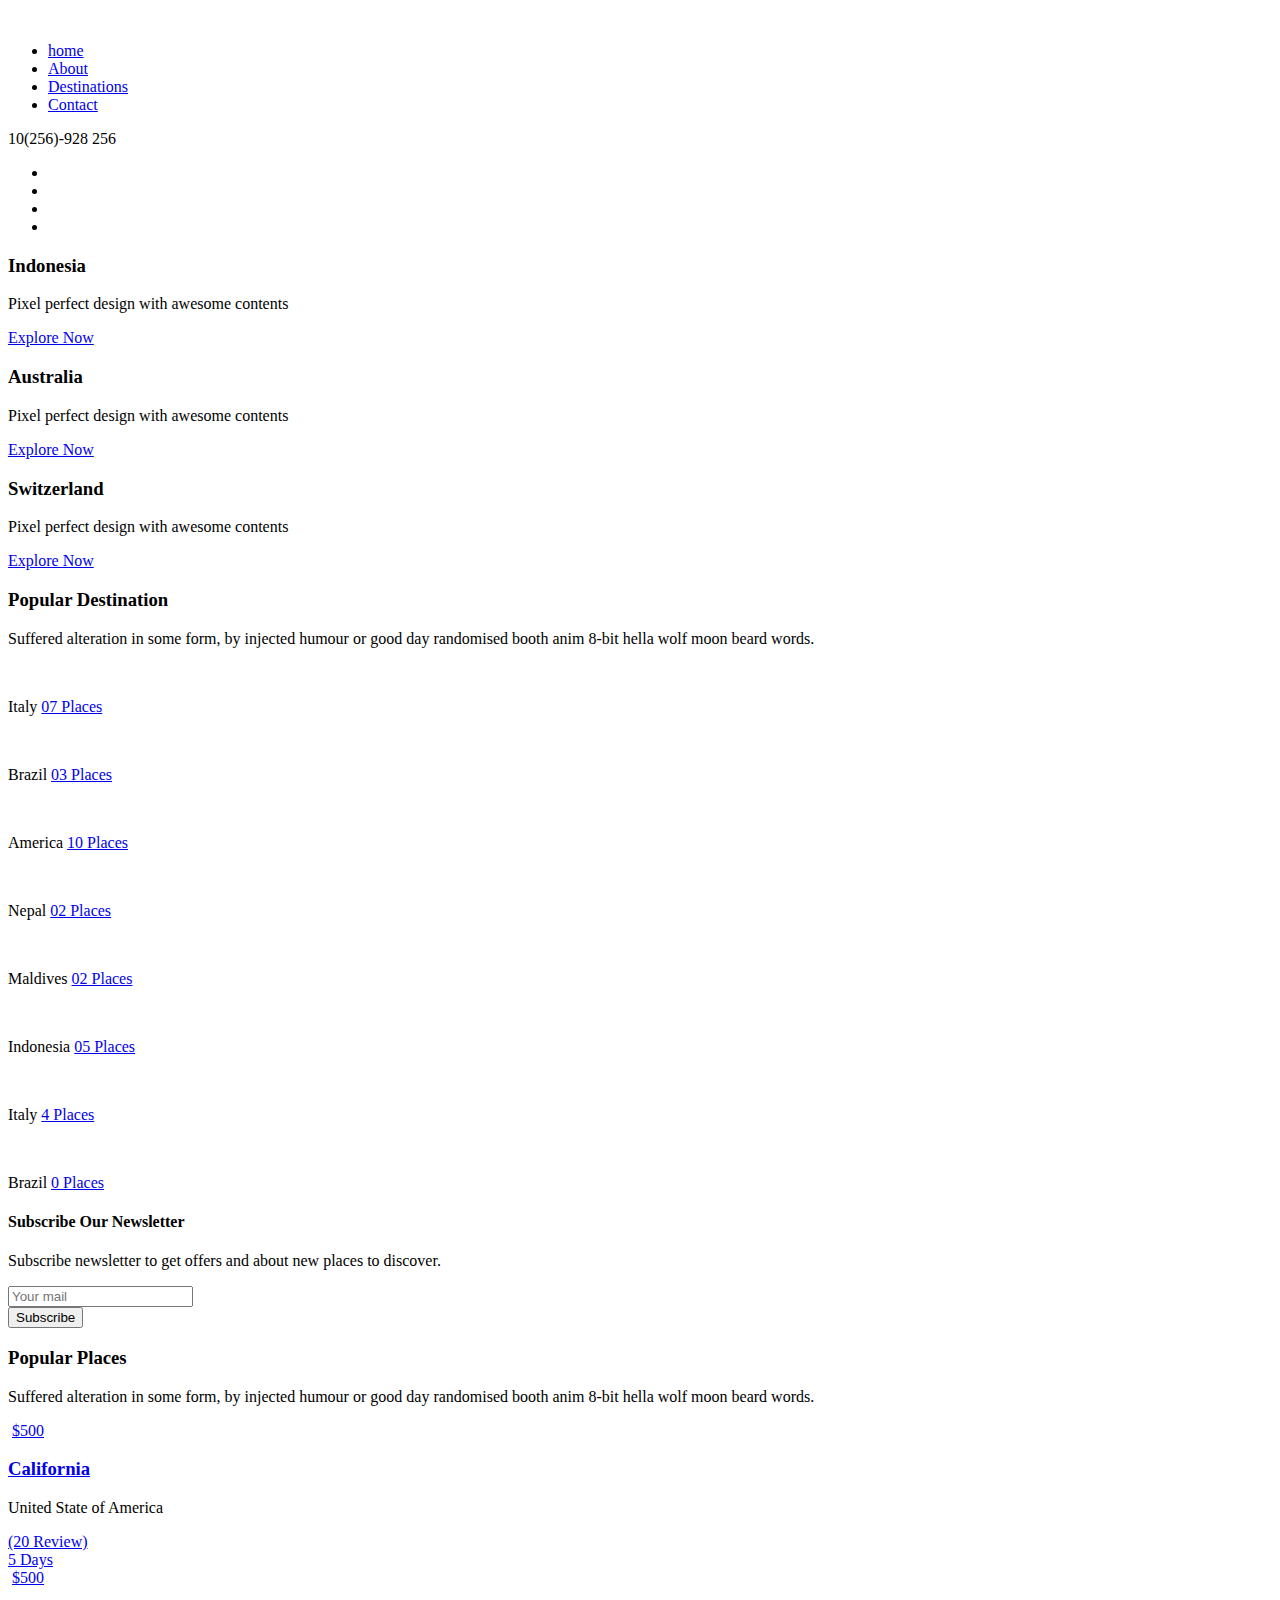
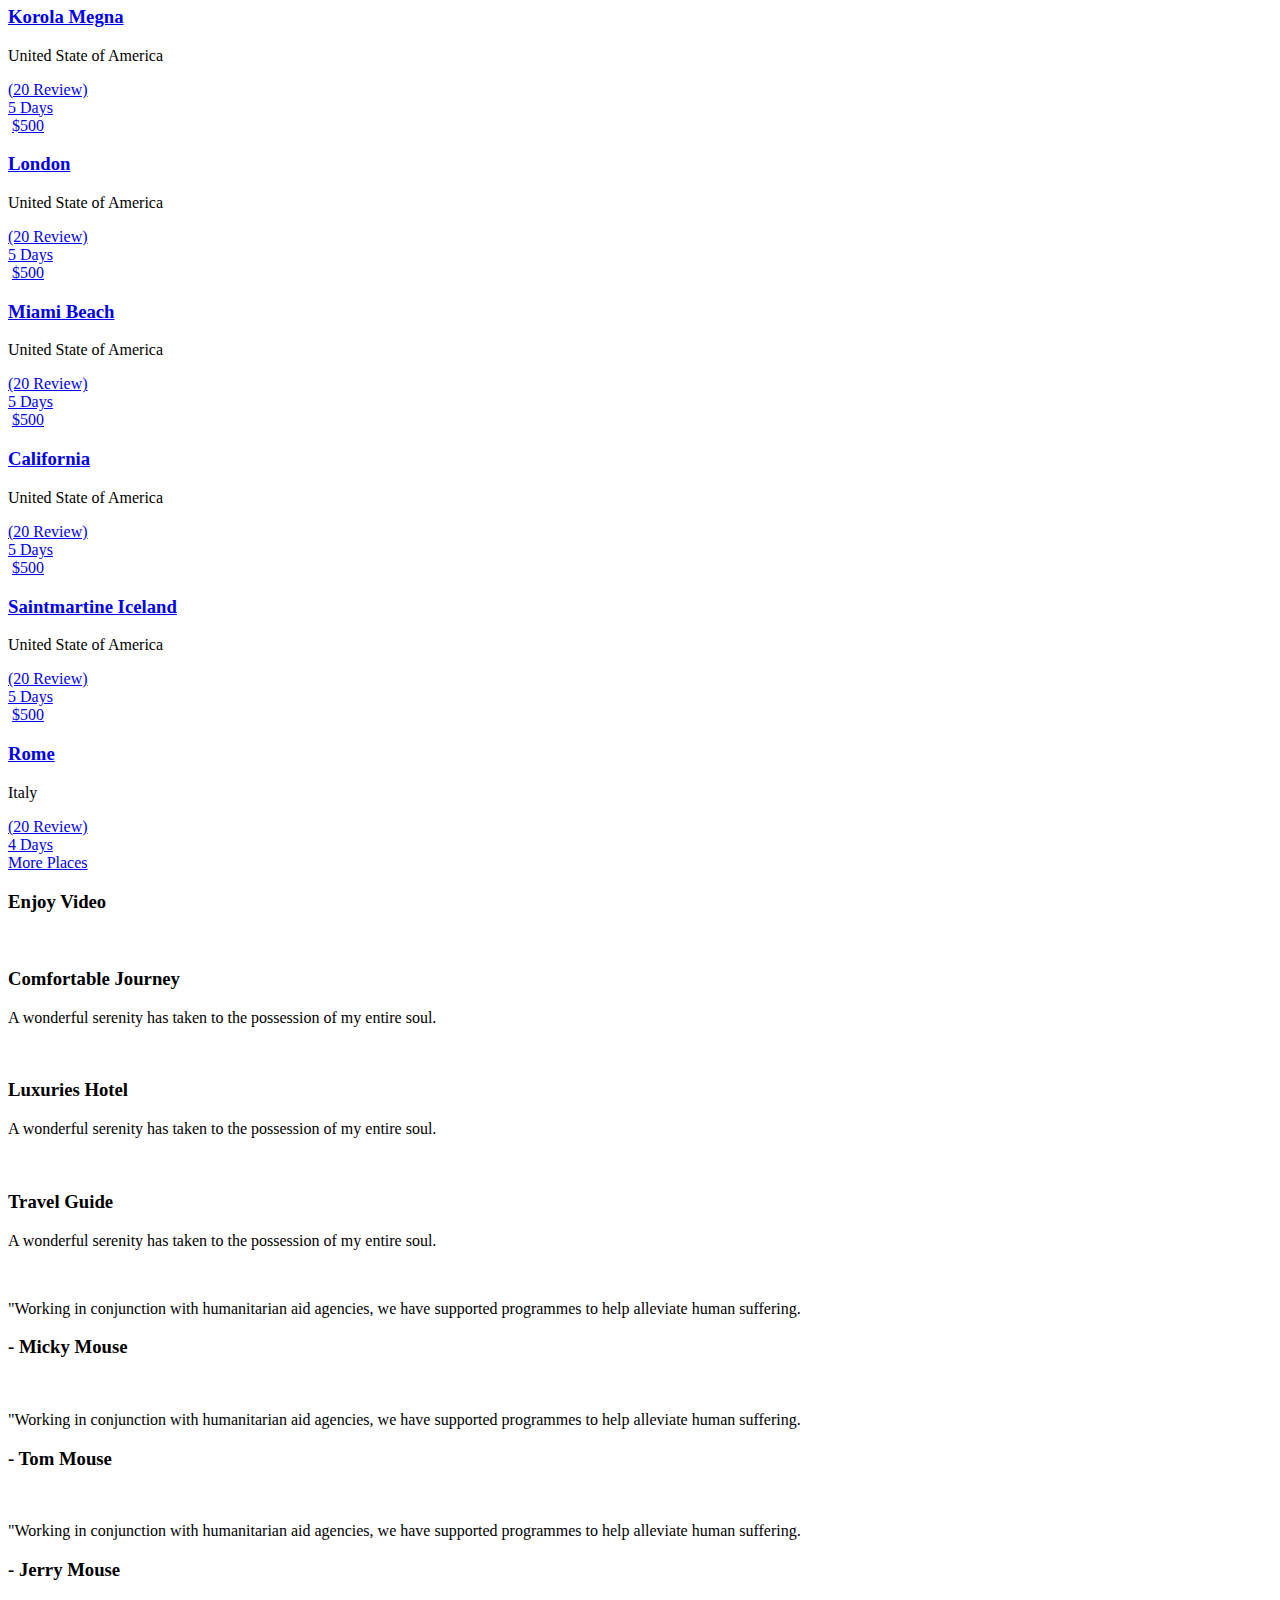
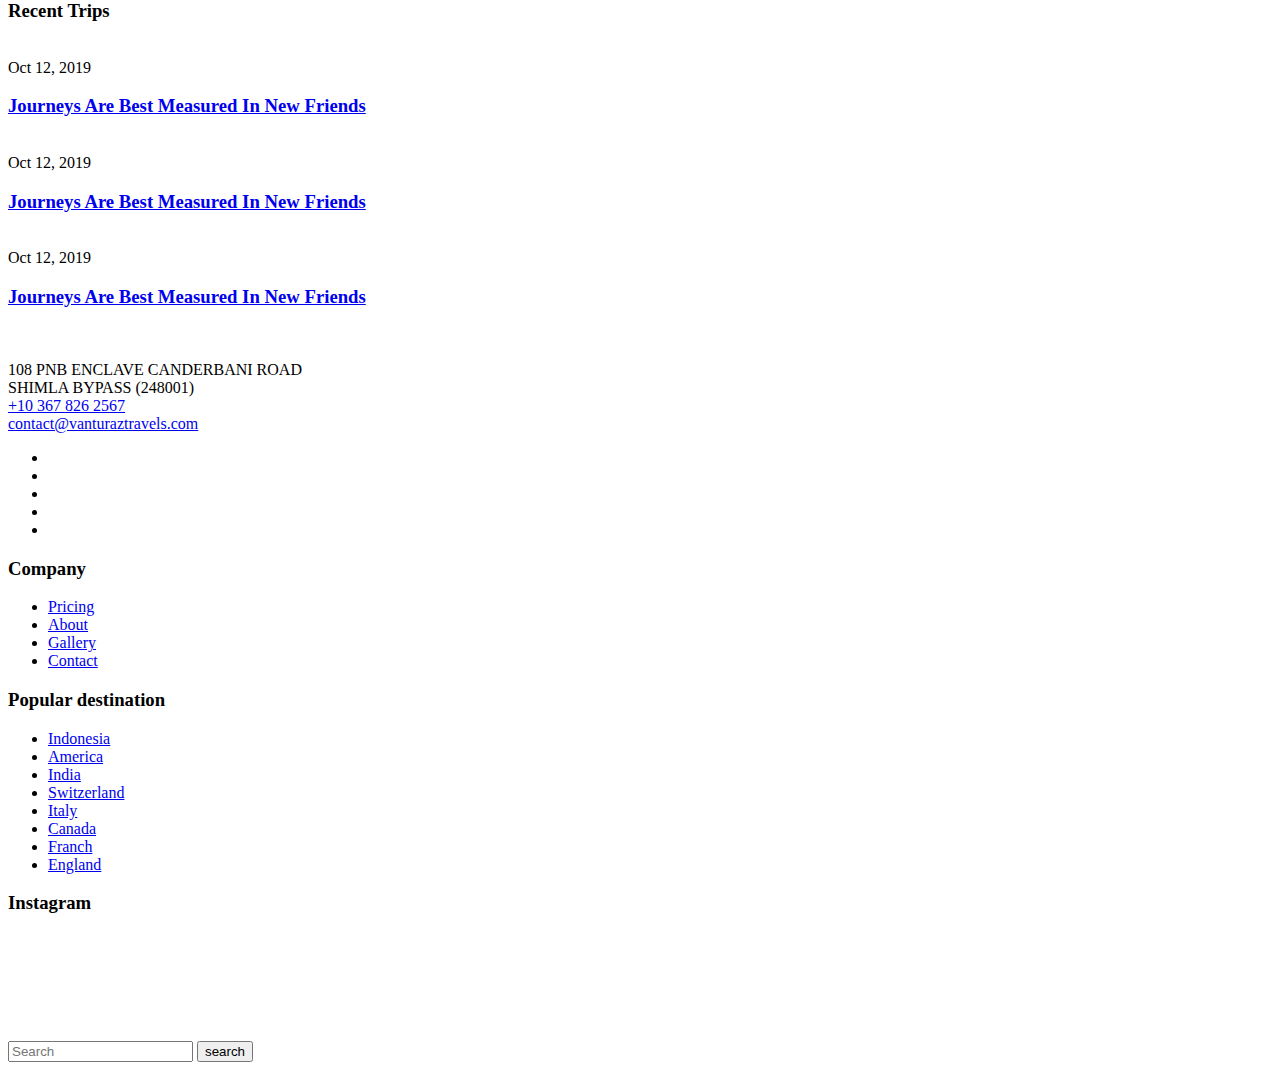
==== index.html @ 48c99c32 "data based fetching" ====
<!doctype html>
<html class="no-js" lang="zxx">

<head>
    <meta charset="utf-8">
    <meta http-equiv="x-ua-compatible" content="ie=edge">
    <title>Travelo</title>
    <meta name="description" content="">
    <meta name="viewport" content="width=device-width, initial-scale=1">

    <!-- <link rel="manifest" href="site.webmanifest"> -->
    <link rel="shortcut icon" type="image/x-icon" href="img/favicon.png">
    <!-- Place favicon.ico in the root directory -->

    <!-- CSS here -->
    <link rel="stylesheet" href="css/bootstrap.min.css">
    <link rel="stylesheet" href="css/owl.carousel.min.css">
    <link rel="stylesheet" href="css/magnific-popup.css">
    <link rel="stylesheet" href="css/font-awesome.min.css">
    <link rel="stylesheet" href="css/themify-icons.css">
    <link rel="stylesheet" href="css/nice-select.css">
    <link rel="stylesheet" href="css/flaticon.css">
    <link rel="stylesheet" href="css/gijgo.css">
    <link rel="stylesheet" href="css/animate.css">
    <link rel="stylesheet" href="css/slick.css">
    <link rel="stylesheet" href="css/slicknav.css">
    <link rel="stylesheet" href="https://ajax.googleapis.com/ajax/libs/jqueryui/1.11.2/themes/smoothness/jquery-ui.css">

    <link rel="stylesheet" href="css/style.css">
    <!-- <link rel="stylesheet" href="css/responsive.css"> -->
</head>

<body>
    <!--[if lte IE 9]>
            <p class="browserupgrade">You are using an <strong>outdated</strong> browser. Please <a href="https://browsehappy.com/">upgrade your browser</a> to improve your experience and security.</p>
        <![endif]-->

    <!-- header-start -->
    <header>
        <div class="header-area ">
            <div id="sticky-header" class="main-header-area">
                <div class="container-fluid">
                    <div class="header_bottom_border">
                        <div class="row align-items-center">
                            <div class="col-xl-2 col-lg-2">
                                <div class="logo">
                                    <a href="index.html">
                                        <img src="img/logo.png" alt="">
                                    </a>
                                </div>
                            </div>
                            <div class="col-xl-6 col-lg-6">
                                <div class="main-menu  d-none d-lg-block">
                                    <nav>
                                        <ul id="navigation">
                                            <li><a class="active" href="index.html">home</a></li>
                                            <li><a href="about.html">About</a></li>
                                            <li><a class="" href="travel-destination.html">Destinations</a></l/li>
                                            <!-- <li><a href="#">pages <i class="ti-angle-down"></i></a>
                                                <ul class="submenu">
                                                        <li><a href="destination_details.html">Destinations details</a></li>
                                                        <li><a href="elements.html">elements</a></li>
                                                </ul>
                                            </li> -->
                                            <!-- <li><a href="#">blog <i class="ti-angle-down"></i></a>
                                                <ul class="submenu">
                                                    <li><a href="blog.html">blog</a></li>
                                                    <li><a href="single-blog.html">single-blog</a></li>
                                                </ul>
                                            </li> -->
                                            <li><a href="contact.html">Contact</a></li>
                                        </ul>
                                    </nav>
                                </div>
                            </div>
                            <div class="col-xl-4 col-lg-4 d-none d-lg-block">
                                <div class="social_wrap d-flex align-items-center justify-content-end">
                                    <div class="number">
                                        <p> <i class="fa fa-phone"></i> 10(256)-928 256</p>
                                    </div>
                                    <div class="social_links d-none d-xl-block">
                                        <ul>
                                            <li><a href="#"> <i class="fa fa-instagram"></i> </a></li>
                                            <li><a href="#"> <i class="fa fa-linkedin"></i> </a></li>
                                            <li><a href="#"> <i class="fa fa-facebook"></i> </a></li>
                                            <li><a href="#"> <i class="fa fa-google-plus"></i> </a></li>
                                        </ul>
                                    </div>
                                </div>
                            </div>
                            <!-- <div class="seach_icon">
                                <a data-toggle="modal" data-target="#exampleModalCenter" href="#">
                                    <i class="fa fa-search"></i>
                                </a>
                            </div> -->
                            <div class="col-12">
                                <div class="mobile_menu d-block d-lg-none"></div>
                            </div>
                        </div>
                    </div>

                </div>
            </div>
        </div>
    </header>
    <!-- header-end -->

    <!-- slider_area_start -->
    <div class="slider_area">
        <div class="slider_active owl-carousel">
            <div class="single_slider  d-flex align-items-center slider_bg_1 overlay">
                <div class="container">
                    <div class="row align-items-center">
                        <div class="col-xl-12 col-md-12">
                            <div class="slider_text text-center">
                                <h3>Indonesia</h3>
                                <p>Pixel perfect design with awesome contents</p>
                                <a href="#" class="boxed-btn3">Explore Now</a>
                            </div>
                        </div>
                    </div>
                </div>
            </div>
            <div class="single_slider  d-flex align-items-center slider_bg_2 overlay">
                <div class="container">
                    <div class="row align-items-center">
                        <div class="col-xl-12 col-md-12">
                            <div class="slider_text text-center">
                                <h3>Australia</h3>
                                <p>Pixel perfect design with awesome contents</p>
                                <a href="#" class="boxed-btn3">Explore Now</a>
                            </div>
                        </div>
                    </div>
                </div>
            </div>
            <div class="single_slider  d-flex align-items-center slider_bg_3 overlay">
                <div class="container">
                    <div class="row align-items-center">
                        <div class="col-xl-12 col-md-12">
                            <div class="slider_text text-center">
                                <h3>Switzerland</h3>
                                <p>Pixel perfect design with awesome contents</p>
                                <a href="#" class="boxed-btn3">Explore Now</a>
                            </div>
                        </div>
                    </div>
                </div>
            </div>
        </div>

    </div>
    <!-- slider_area_end -->

    <!-- where_togo_area_start  -->
    <!-- <div class="where_togo_area">
        <div class="container">
            <div class="row align-items-center">
                <div class="col-lg-3">
                    <div class="form_area">
                        <h3>Where you want to go?</h3>
                    </div>
                </div>
                <div class="col-lg-9">
                    <div class="search_wrap">
                        <form class="search_form" action="#">
                            <div class="input_field">
                                <input type="text" placeholder="Where to go?">
                            </div>
                            <div class="input_field">
                                <input id="datepicker" placeholder="Date">
                            </div>
                            <div class="input_field">
                                <select>
                                    <option data-display="Travel type">Travel type</option>
                                    <option value="1">Some option</option>
                                    <option value="2">Another option</option>
                                </select>
                            </div>
                            <div class="search_btn">
                                <button class="boxed-btn4 " type="submit" >Search</button>
                            </div>
                        </form>
                    </div>
                </div>
            </div>
        </div>
    </div> -->
    <!-- where_togo_area_end  -->
    
    <!-- popular_destination_area_start  -->
    <div class="popular_destination_area">
        <div class="container">
            <div class="row justify-content-center">
                <div class="col-lg-6">
                    <div class="section_title text-center mb_70">
                        <h3>Popular Destination</h3>
                        <p>Suffered alteration in some form, by injected humour or good day randomised booth anim 8-bit hella wolf moon beard words.</p>
                    </div>
                </div>
            </div>
            <div class="row">
                <div class="col-lg-4 col-md-6">
                    <div class="single_destination">
                        <div class="thumb">
                            <img src="img/destination/1.png" alt="">
                        </div>
                        <div class="content">
                            <p class="d-flex align-items-center">Italy <a href="travel-destination.html">  07 Places</a> </p>
                            
                        </div>
                    </div>
                </div>
                <div class="col-lg-4 col-md-6">
                    <div class="single_destination">
                        <div class="thumb">
                            <img src="img/destination/2.png" alt="">
                        </div>
                        <div class="content">
                            <p class="d-flex align-items-center">Brazil <a href="travel-destination.html">  03 Places</a> </p>
                            
                        </div>
                    </div>
                </div>
                <div class="col-lg-4 col-md-6">
                    <div class="single_destination">
                        <div class="thumb">
                            <img src="img/destination/3.png" alt="">
                        </div>
                        <div class="content">
                            <p class="d-flex align-items-center">America <a href="travel-destination.html">  10 Places</a> </p>
                            
                        </div>
                    </div>
                </div>
                <div class="col-lg-4 col-md-6">
                    <div class="single_destination">
                        <div class="thumb">
                            <img src="img/destination/4.png" alt="">
                        </div>
                        <div class="content">
                            <p class="d-flex align-items-center">Nepal <a href="travel-destination.html">  02 Places</a> </p>
                            
                        </div>
                    </div>
                </div>
                <div class="col-lg-4 col-md-6">
                    <div class="single_destination">
                        <div class="thumb">
                            <img src="img/destination/5.png" alt="">
                        </div>
                        <div class="content">
                            <p class="d-flex align-items-center">Maldives <a href="travel-destination.html">  02 Places</a> </p>
                            
                        </div>
                    </div>
                </div>
                <div class="col-lg-4 col-md-6">
                    <div class="single_destination">
                        <div class="thumb">
                            <img src="img/destination/6.png" alt="">
                        </div>
                        <div class="content">
                            <p class="d-flex align-items-center">Indonesia <a href="travel-destination.html">  05 Places</a> </p>
                            
                        </div>
                    </div>
                </div>
            </div>
            <div id="p-dest"></div>
        </div>
    </div>
    <!-- popular_destination_area_end  -->

    <!-- newletter_area_start  -->
    <div class="newletter_area overlay">
        <div class="container">
            <div class="row justify-content-center align-items-center">
                <div class="col-lg-10">
                    <div class="row align-items-center">
                        <div class="col-lg-5">
                            <div class="newsletter_text">
                                <h4>Subscribe Our Newsletter</h4>
                                <p>Subscribe newsletter to get offers and about
                                    new places to discover.</p>
                            </div>
                        </div>
                        <div class="col-lg-7">
                            <div class="mail_form">
                                <div class="row no-gutters">
                                    <div class="col-lg-9 col-md-8">
                                        <div class="newsletter_field">
                                            <input type="email" placeholder="Your mail" >
                                        </div>
                                    </div>
                                    <div class="col-lg-3 col-md-4">
                                        <div class="newsletter_btn">
                                            <button class="boxed-btn4 " type="submit" >Subscribe</button>
                                        </div>
                                    </div>
                                </div>
                            </div>
                        </div>
                    </div>
                </div>
            </div>
        </div>
    </div>
    <!-- newletter_area_end  -->

    <div class="popular_places_area">
        <div class="container">
            <div class="row justify-content-center">
                <div class="col-lg-6">
                    <div class="section_title text-center mb_70">
                        <h3>Popular Places</h3>
                        <p>Suffered alteration in some form, by injected humour or good day randomised booth anim 8-bit hella wolf moon beard words.</p>
                    </div>
                </div>
            </div>
            <div class="row">
                <div class="col-lg-4 col-md-6">
                    <div class="single_place">
                        <div class="thumb">
                            <img src="img/place/1.png" alt="">
                            <a href="#" class="prise">$500</a>
                        </div>
                        <div class="place_info">
                            <a href="destination_details.html"><h3>California</h3></a>
                            <p>United State of America</p>
                            <div class="rating_days d-flex justify-content-between">
                                <span class="d-flex justify-content-center align-items-center">
                                     <i class="fa fa-star"></i> 
                                     <i class="fa fa-star"></i> 
                                     <i class="fa fa-star"></i> 
                                     <i class="fa fa-star"></i> 
                                     <i class="fa fa-star"></i>
                                     <a href="#">(20 Review)</a>
                                </span>
                                <div class="days">
                                    <i class="fa fa-clock-o"></i>
                                    <a href="#">5 Days</a>
                                </div>
                            </div>
                        </div>
                    </div>
                </div>
                <div class="col-lg-4 col-md-6">
                    <div class="single_place">
                        <div class="thumb">
                            <img src="img/place/2.png" alt="">
                            <a href="#" class="prise">$500</a>
                        </div>
                        <div class="place_info">
                            <a href="destination_details.html"><h3>Korola Megna</h3></a>
                            <p>United State of America</p>
                            <div class="rating_days d-flex justify-content-between">
                                <span class="d-flex justify-content-center align-items-center">
                                     <i class="fa fa-star"></i> 
                                     <i class="fa fa-star"></i> 
                                     <i class="fa fa-star"></i> 
                                     <i class="fa fa-star"></i> 
                                     <i class="fa fa-star"></i>
                                     <a href="#">(20 Review)</a>
                                </span>
                                <div class="days">
                                    <i class="fa fa-clock-o"></i>
                                    <a href="#">5 Days</a>
                                </div>
                            </div>
                        </div>
                    </div>
                </div>
                <div class="col-lg-4 col-md-6">
                    <div class="single_place">
                        <div class="thumb">
                            <img src="img/place/3.png" alt="">
                            <a href="#" class="prise">$500</a>
                        </div>
                        <div class="place_info">
                            <a href="destination_details.html"><h3>London</h3></a>
                            <p>United State of America</p>
                            <div class="rating_days d-flex justify-content-between">
                                <span class="d-flex justify-content-center align-items-center">
                                     <i class="fa fa-star"></i> 
                                     <i class="fa fa-star"></i> 
                                     <i class="fa fa-star"></i> 
                                     <i class="fa fa-star"></i> 
                                     <i class="fa fa-star"></i>
                                     <a href="#">(20 Review)</a>
                                </span>
                                <div class="days">
                                    <i class="fa fa-clock-o"></i>
                                    <a href="#">5 Days</a>
                                </div>
                            </div>
                        </div>
                    </div>
                </div>
                <div class="col-lg-4 col-md-6">
                    <div class="single_place">
                        <div class="thumb">
                            <img src="img/place/4.png" alt="">
                            <a href="#" class="prise">$500</a>
                        </div>
                        <div class="place_info">
                            <a href="destination_details.html"><h3>Miami Beach</h3></a>
                            <p>United State of America</p>
                            <div class="rating_days d-flex justify-content-between">
                                <span class="d-flex justify-content-center align-items-center">
                                     <i class="fa fa-star"></i> 
                                     <i class="fa fa-star"></i> 
                                     <i class="fa fa-star"></i> 
                                     <i class="fa fa-star"></i> 
                                     <i class="fa fa-star"></i>
                                     <a href="#">(20 Review)</a>
                                </span>
                                <div class="days">
                                    <i class="fa fa-clock-o"></i>
                                    <a href="#">5 Days</a>
                                </div>
                            </div>
                        </div>
                    </div>
                </div>
                <div class="col-lg-4 col-md-6">
                    <div class="single_place">
                        <div class="thumb">
                            <img src="img/place/5.png" alt="">
                            <a href="#" class="prise">$500</a>
                        </div>
                        <div class="place_info">
                            <a href="destination_details.html"><h3>California</h3></a>
                            <p>United State of America</p>
                            <div class="rating_days d-flex justify-content-between">
                                <span class="d-flex justify-content-center align-items-center">
                                     <i class="fa fa-star"></i> 
                                     <i class="fa fa-star"></i> 
                                     <i class="fa fa-star"></i> 
                                     <i class="fa fa-star"></i> 
                                     <i class="fa fa-star"></i>
                                     <a href="#">(20 Review)</a>
                                </span>
                                <div class="days">
                                    <i class="fa fa-clock-o"></i>
                                    <a href="#">5 Days</a>
                                </div>
                            </div>
                        </div>
                    </div>
                </div>
                <div class="col-lg-4 col-md-6">
                    <div class="single_place">
                        <div class="thumb">
                            <img src="img/place/6.png" alt="">
                            <a href="#" class="prise">$500</a>
                        </div>
                        <div class="place_info">
                            <a href="destination_details.html"><h3>Saintmartine Iceland</h3></a>
                            <p>United State of America</p>
                            <div class="rating_days d-flex justify-content-between">
                                <span class="d-flex justify-content-center align-items-center">
                                     <i class="fa fa-star"></i> 
                                     <i class="fa fa-star"></i> 
                                     <i class="fa fa-star"></i> 
                                     <i class="fa fa-star"></i> 
                                     <i class="fa fa-star"></i>
                                     <a href="#">(20 Review)</a>
                                </span>
                                <div class="days">
                                    <i class="fa fa-clock-o"></i>
                                    <a href="#">5 Days</a>
                                </div>
                            </div>
                        </div>
                    </div>
                </div>
            </div>

            <div id="p-places"></div>

            <div class="row">
                <div class="col-lg-12">
                    <div class="more_place_btn text-center">
                        <a class="boxed-btn4" href="#">More Places</a>
                    </div>
                </div>
            </div>
        </div>
    </div>


    <div class="video_area video_bg overlay">
        <div class="container">
            <div class="row">
                <div class="col-lg-12">
                    <div class="video_wrap text-center">
                        <h3>Enjoy Video</h3>
                        <div class="video_icon">
                            <a class="popup-video video_play_button" href="https://www.youtube.com/watch?v=f59dDEk57i0">
                                <i class="fa fa-play"></i>
                            </a>
                        </div>
                    </div>
                </div>
            </div>
        </div>
    </div>


    <div class="travel_variation_area">
        <div class="container">
            <div class="row">
                <div class="col-lg-4 col-md-6">
                    <div class="single_travel text-center">
                        <div class="icon">
                            <img src="img/svg_icon/1.svg" alt="">
                        </div>
                        <h3>Comfortable Journey</h3>
                        <p>A wonderful serenity has taken to the possession of my entire soul.</p>
                    </div>
                </div>
                <div class="col-lg-4 col-md-6">
                    <div class="single_travel text-center">
                        <div class="icon">
                            <img src="img/svg_icon/2.svg" alt="">
                        </div>
                        <h3>Luxuries Hotel</h3>
                        <p>A wonderful serenity has taken to the possession of my entire soul.</p>
                    </div>
                </div>
                <div class="col-lg-4 col-md-6">
                    <div class="single_travel text-center">
                        <div class="icon">
                            <img src="img/svg_icon/3.svg" alt="">
                        </div>
                        <h3>Travel Guide</h3>
                        <p>A wonderful serenity has taken to the possession of my entire soul.</p>
                    </div>
                </div>
            </div>
        </div>
    </div>


    <!-- testimonial_area  -->
    <div class="testimonial_area">
        <div class="container">
            <div class="row">
                <div class="col-xl-12">
                    <div class="testmonial_active owl-carousel">
                        <div class="single_carousel">
                            <div class="row justify-content-center">
                                <div class="col-lg-8">
                                    <div class="single_testmonial text-center">
                                        <div class="author_thumb">
                                            <img src="img/testmonial/author.png" alt="">
                                        </div>
                                        <p>"Working in conjunction with humanitarian aid agencies, we have supported programmes to help alleviate human suffering.</p>
                                        <div class="testmonial_author">
                                            <h3>- Micky Mouse</h3>
                                        </div>
                                    </div>
                                </div>
                            </div>
                        </div>
                        <div class="single_carousel">
                            <div class="row justify-content-center">
                                <div class="col-lg-8">
                                    <div class="single_testmonial text-center">
                                        <div class="author_thumb">
                                            <img src="img/testmonial/author.png" alt="">
                                        </div>
                                        <p>"Working in conjunction with humanitarian aid agencies, we have supported programmes to help alleviate human suffering.</p>
                                        <div class="testmonial_author">
                                            <h3>- Tom Mouse</h3>
                                        </div>
                                    </div>
                                </div>
                            </div>
                        </div>
                        <div class="single_carousel">
                            <div class="row justify-content-center">
                                <div class="col-lg-8">
                                    <div class="single_testmonial text-center">
                                        <div class="author_thumb">
                                            <img src="img/testmonial/author.png" alt="">
                                        </div>
                                        <p>"Working in conjunction with humanitarian aid agencies, we have supported programmes to help alleviate human suffering.</p>
                                        <div class="testmonial_author">
                                            <h3>- Jerry Mouse</h3>
                                        </div>
                                    </div>
                                </div>
                            </div>
                        </div>
                    </div>
                </div>
            </div>
        </div>
    </div>
    <!-- /testimonial_area  -->


    <div class="recent_trip_area">
        <div class="container">
            <div class="row justify-content-center">
                <div class="col-lg-6">
                    <div class="section_title text-center mb_70">
                        <h3>Recent Trips</h3>
                    </div>
                </div>
            </div>
            <div class="row">
                <div class="col-lg-4 col-md-6">
                    <div class="single_trip">
                        <div class="thumb">
                            <img src="img/trip/1.png" alt="">
                        </div>
                        <div class="info">
                            <div class="date">
                                <span>Oct 12, 2019</span>
                            </div>
                            <a href="#">
                                <h3>Journeys Are Best Measured In
                                    New Friends</h3>
                            </a>
                        </div>
                    </div>
                </div>
                <div class="col-lg-4 col-md-6">
                    <div class="single_trip">
                        <div class="thumb">
                            <img src="img/trip/2.png" alt="">
                        </div>
                        <div class="info">
                            <div class="date">
                                <span>Oct 12, 2019</span>
                            </div>
                            <a href="#">
                                <h3>Journeys Are Best Measured In
                                    New Friends</h3>
                            </a>
                        </div>
                    </div>
                </div>
                <div class="col-lg-4 col-md-6">
                    <div class="single_trip">
                        <div class="thumb">
                            <img src="img/trip/3.png" alt="">
                        </div>
                        <div class="info">
                            <div class="date">
                                <span>Oct 12, 2019</span>
                            </div>
                            <a href="#">
                                <h3>Journeys Are Best Measured In
                                    New Friends</h3>
                            </a>
                        </div>
                    </div>
                </div>
            </div>
        </div>
    </div>



    <footer class="footer">
        <div class="footer_top">
            <div class="container">
                <div class="row">
                    <div class="col-xl-4 col-md-6 col-lg-4 ">
                        <div class="footer_widget">
                            <div class="footer_logo">
                                <a href="#">
                                    <img src="img/footer_logo.png" alt="">
                                </a>
                            </div>
                            <p>108 PNB ENCLAVE CANDERBANI ROAD <br> SHIMLA BYPASS (248001) <br>
                                <a href="#">+10 367 826 2567</a> <br>
                                <a href="#">contact@vanturaztravels.com</a>
                            </p>
                            <div class="socail_links">
                                <ul>
                                    <li>
                                        <a href="#">
                                            <i class="ti-facebook"></i>
                                        </a>
                                    </li>
                                    <li>
                                        <a href="#">
                                            <i class="ti-twitter-alt"></i>
                                        </a>
                                    </li>
                                    <li>
                                        <a href="#">
                                            <i class="fa fa-instagram"></i>
                                        </a>
                                    </li>
                                    <li>
                                        <a href="#">
                                            <i class="fa fa-pinterest"></i>
                                        </a>
                                    </li>
                                    <li>
                                        <a href="#">
                                            <i class="fa fa-youtube-play"></i>
                                        </a>
                                    </li>
                                </ul>
                            </div>

                        </div>
                    </div>
                    <div class="col-xl-2 col-md-6 col-lg-2">
                        <div class="footer_widget">
                            <h3 class="footer_title">
                                Company
                            </h3>
                            <ul class="links">
                                <li><a href="#">Pricing</a></li>
                                <li><a href="#">About</a></li>
                                <li><a href="#"> Gallery</a></li>
                                <li><a href="#"> Contact</a></li>
                            </ul>
                        </div>
                    </div>
                    <div class="col-xl-3 col-md-6 col-lg-3">
                        <div class="footer_widget">
                            <h3 class="footer_title">
                                Popular destination
                            </h3>
                            <ul class="links double_links">
                                <li><a href="#">Indonesia</a></li>
                                <li><a href="#">America</a></li>
                                <li><a href="#">India</a></li>
                                <li><a href="#">Switzerland</a></li>
                                <li><a href="#">Italy</a></li>
                                <li><a href="#">Canada</a></li>
                                <li><a href="#">Franch</a></li>
                                <li><a href="#">England</a></li>
                            </ul>
                        </div>
                    </div>
                    <div class="col-xl-3 col-md-6 col-lg-3">
                        <div class="footer_widget">
                            <h3 class="footer_title">
                                Instagram
                            </h3>
                            <div class="instagram_feed">
                                <div class="single_insta">
                                    <a href="#">
                                        <img src="img/instagram/1.png" alt="">
                                    </a>
                                </div>
                                <div class="single_insta">
                                    <a href="#">
                                        <img src="img/instagram/2.png" alt="">
                                    </a>
                                </div>
                                <div class="single_insta">
                                    <a href="#">
                                        <img src="img/instagram/3.png" alt="">
                                    </a>
                                </div>
                                <div class="single_insta">
                                    <a href="#">
                                        <img src="img/instagram/4.png" alt="">
                                    </a>
                                </div>
                                <div class="single_insta">
                                    <a href="#">
                                        <img src="img/instagram/5.png" alt="">
                                    </a>
                                </div>
                                <div class="single_insta">
                                    <a href="#">
                                        <img src="img/instagram/6.png" alt="">
                                    </a>
                                </div>
                            </div>
                        </div>
                    </div>
                </div>
            </div>
        </div>
    </footer>


  <!-- Modal -->
  <div class="modal fade custom_search_pop" id="exampleModalCenter" tabindex="-1" role="dialog" aria-labelledby="exampleModalCenterTitle" aria-hidden="true">
    <div class="modal-dialog modal-dialog-centered" role="document">
      <div class="modal-content">
        <div class="serch_form">
            <input type="text" placeholder="Search" >
            <button type="submit">search</button>
        </div>
      </div>
    </div>
  </div>
    <!-- link that opens popup -->
<!--     
    <script src="https://cdnjs.cloudflare.com/ajax/libs/jquery/3.2.1/jquery.min.js"></script>
    <script src="https://static.codepen.io/assets/common/stopExecutionOnTimeout-de7e2ef6bfefd24b79a3f68b414b87b8db5b08439cac3f1012092b2290c719cd.js"></script>

    <script src=" https://cdnjs.cloudflare.com/ajax/libs/jqueryui/1.12.1/jquery-ui.min.js"> </script> -->
    <!-- JS here -->
    <script src="js/vendor/modernizr-3.5.0.min.js"></script>
    <script src="js/vendor/jquery-1.12.4.min.js"></script>
    <script src="js/popper.min.js"></script>
    <script src="js/bootstrap.min.js"></script>
    <script src="js/owl.carousel.min.js"></script>
    <script src="js/isotope.pkgd.min.js"></script>
    <script src="js/ajax-form.js"></script>
    <script src="js/waypoints.min.js"></script>
    <script src="js/jquery.counterup.min.js"></script>
    <script src="js/imagesloaded.pkgd.min.js"></script>
    <script src="js/scrollIt.js"></script>
    <script src="js/jquery.scrollUp.min.js"></script>
    <script src="js/wow.min.js"></script>
    <script src="js/nice-select.min.js"></script>
    <script src="js/jquery.slicknav.min.js"></script>
    <script src="js/jquery.magnific-popup.min.js"></script>
    <script src="js/plugins.js"></script>
    <script src="js/gijgo.min.js"></script>
    <script src="js/slick.min.js"></script>
   

    
    <!--contact js-->
    <script src="js/contact.js"></script>
    <script src="js/jquery.ajaxchimp.min.js"></script>
    <script src="js/jquery.form.js"></script>
    <script src="js/jquery.validate.min.js"></script>
    <script src="js/mail-script.js"></script>


    <script src="js/main.js"></script>
    <script>
        $('#datepicker').datepicker({
            iconsLibrary: 'fontawesome',
            icons: {
             rightIcon: '<span class="fa fa-caret-down"></span>'
         }
        });
    </script>


<script src="./data.js"></script>
<script>
    destinationListing('p-dest', 6);
    placesListing('p-places', 6);
</script>
</body>

</html>
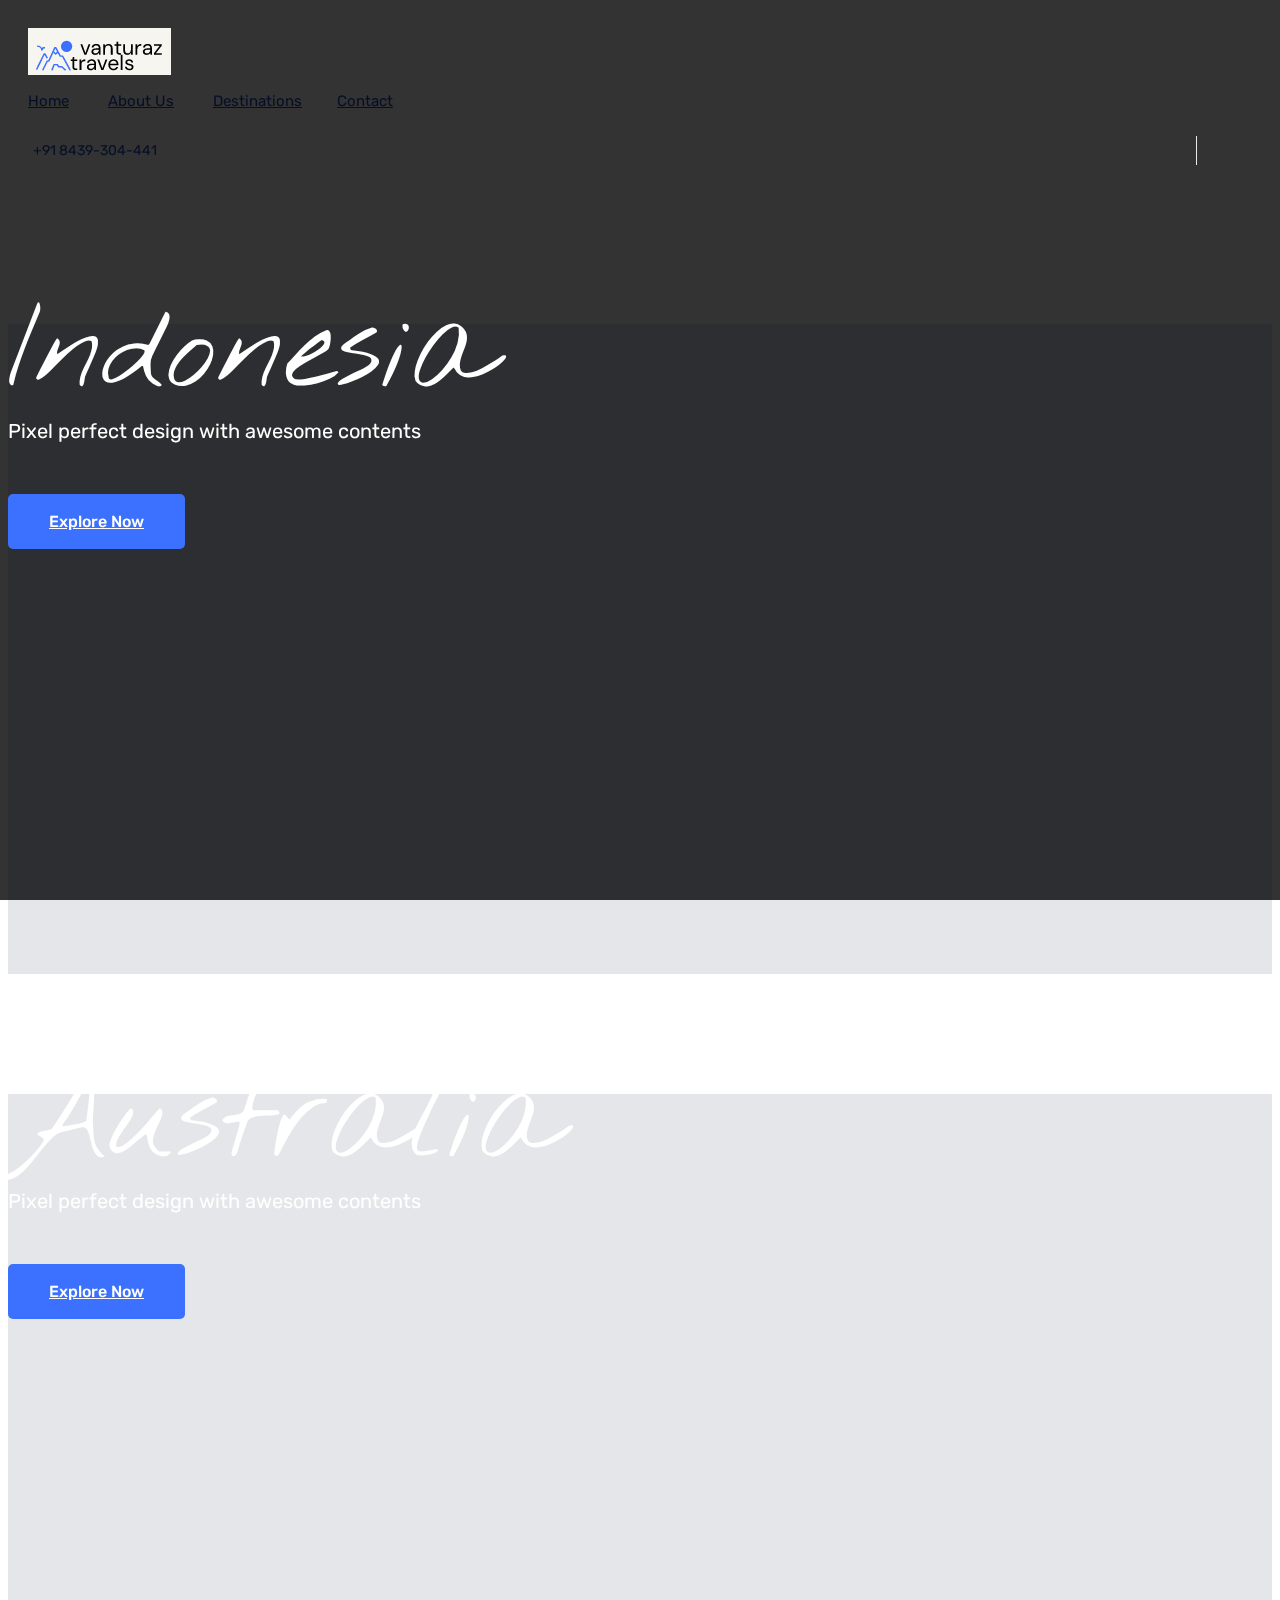
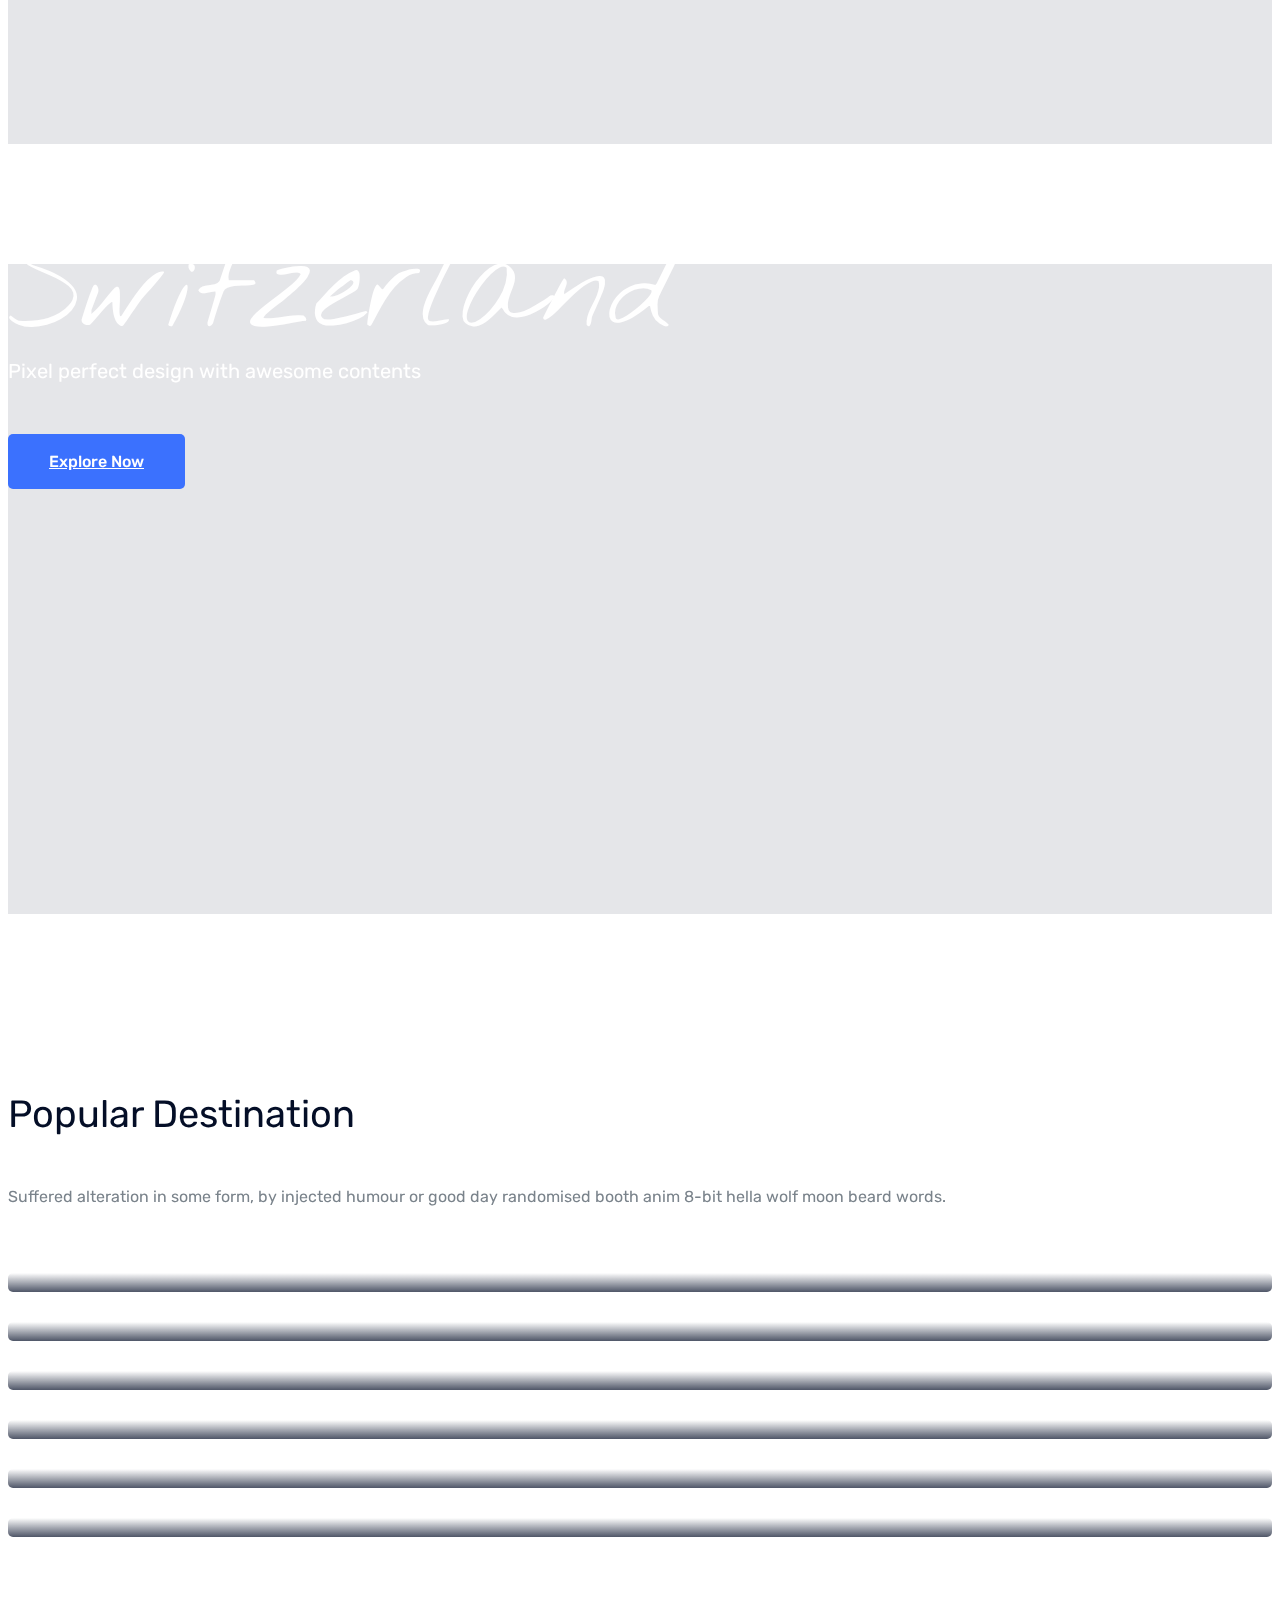
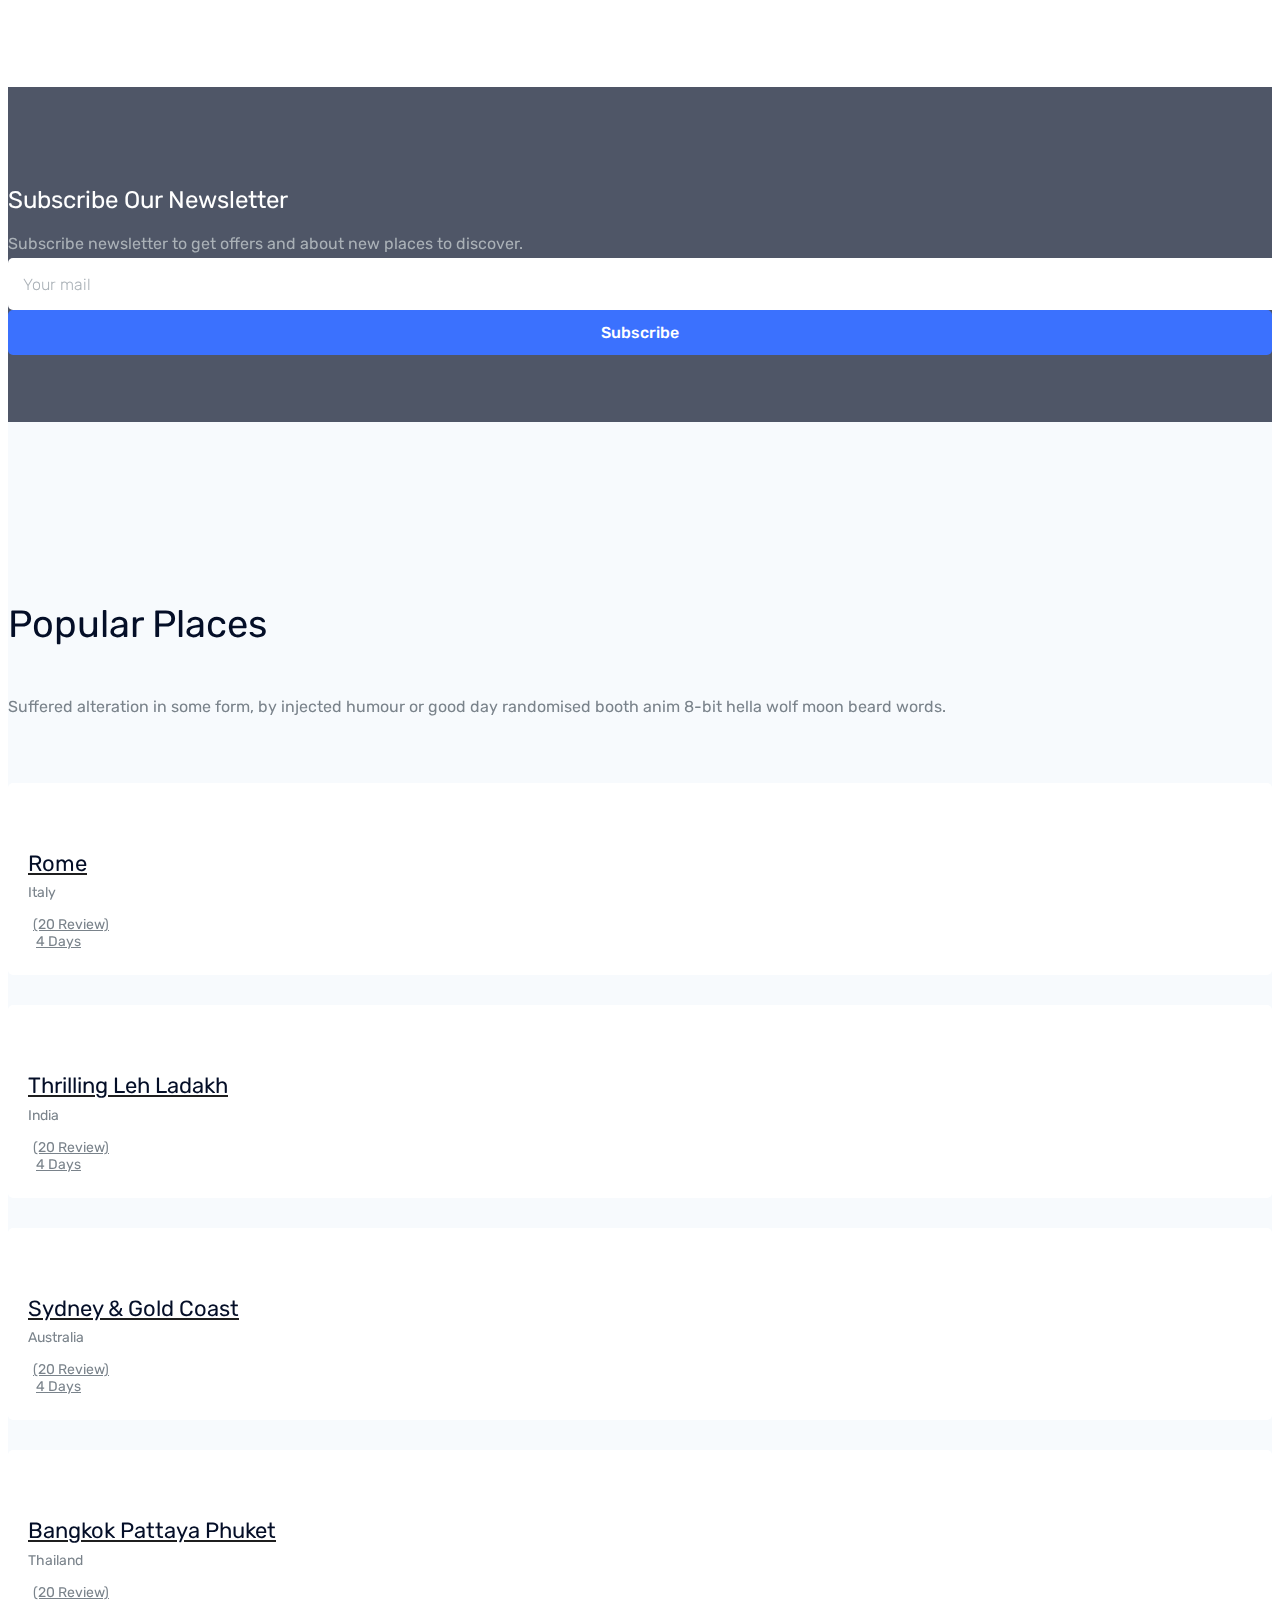
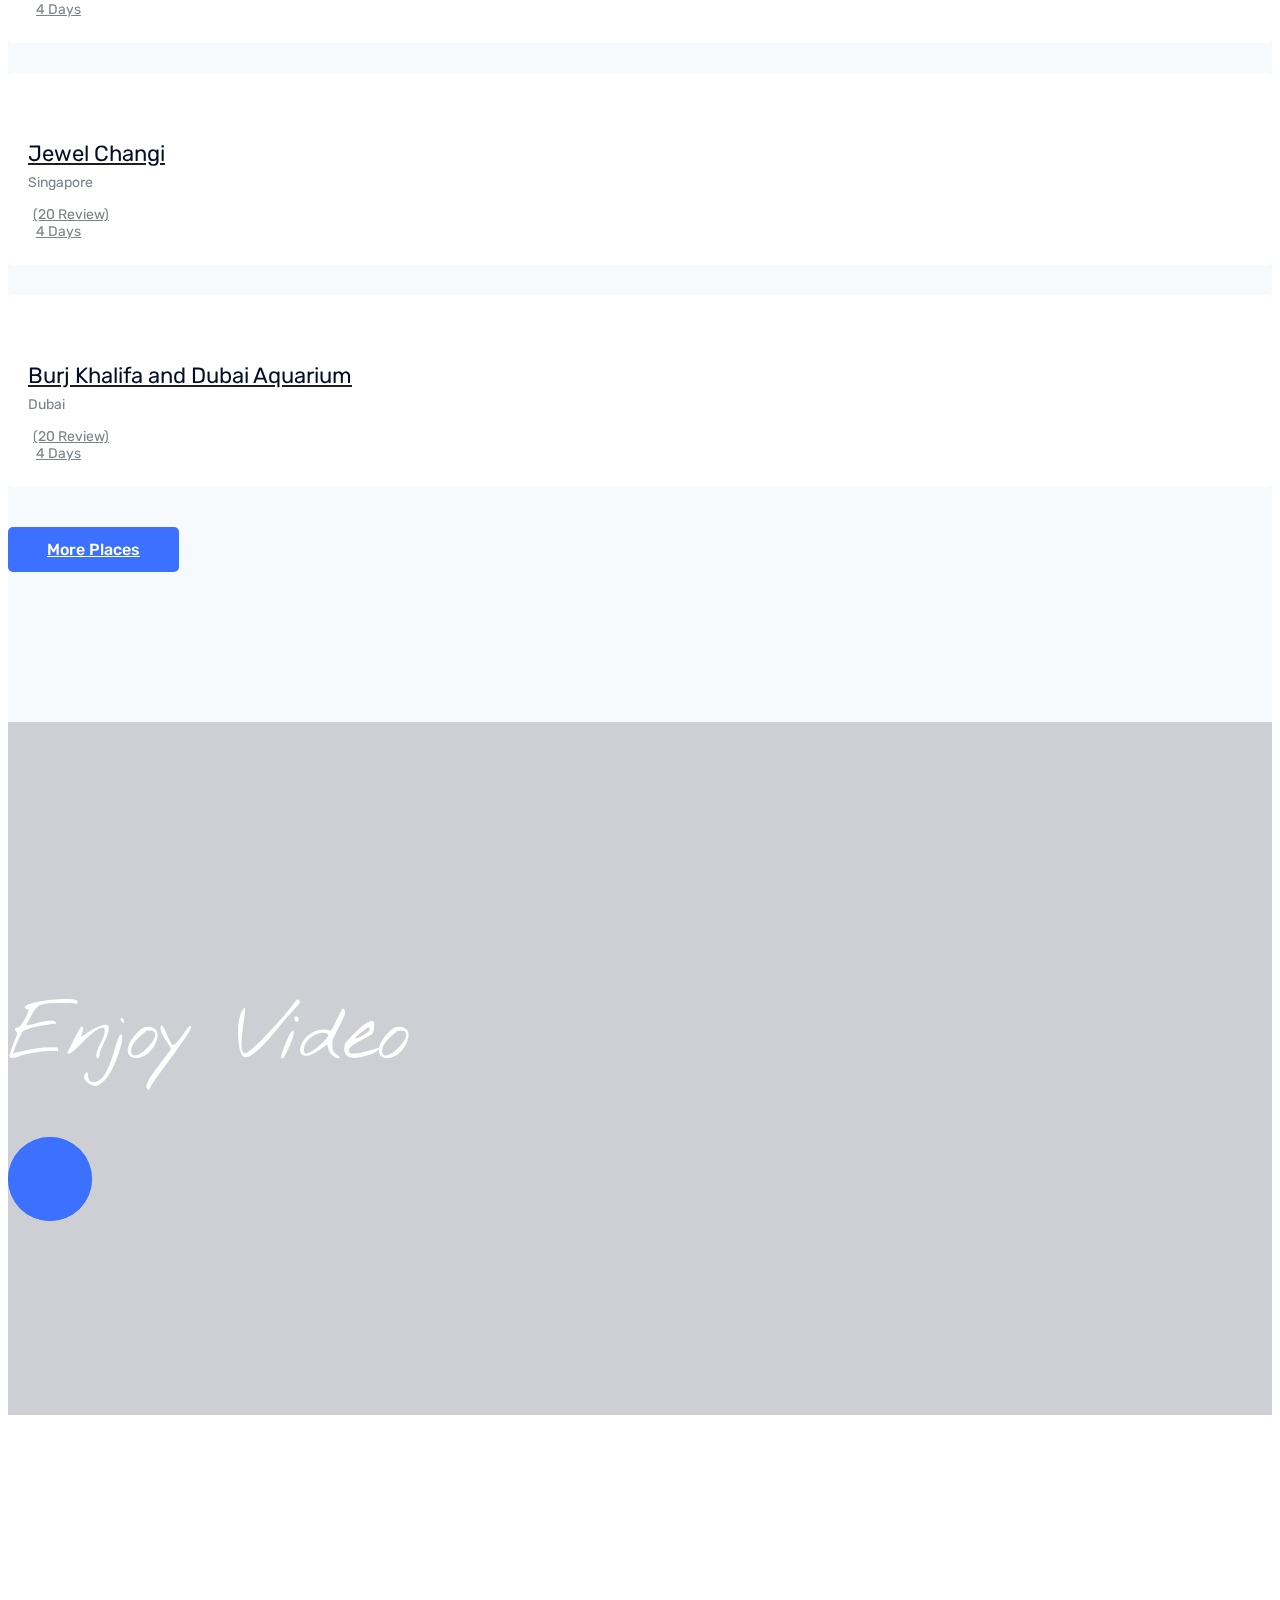
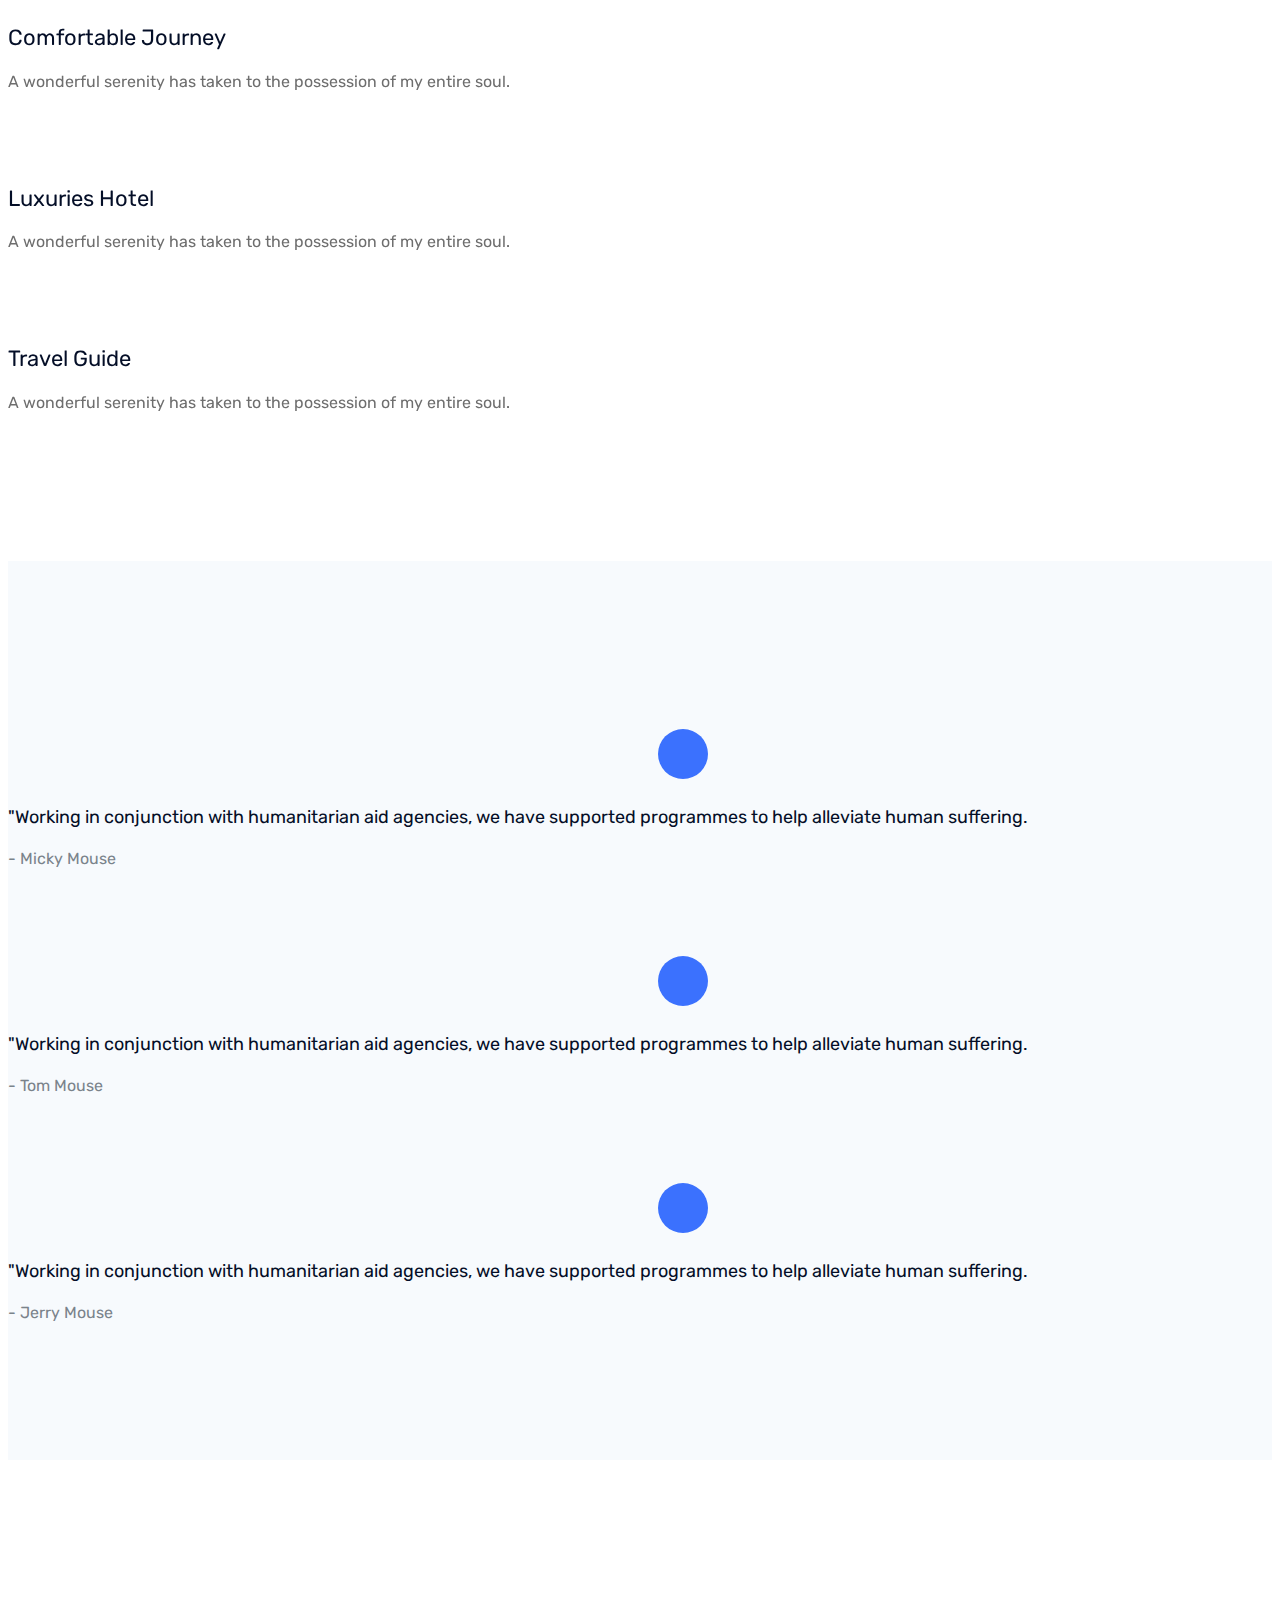
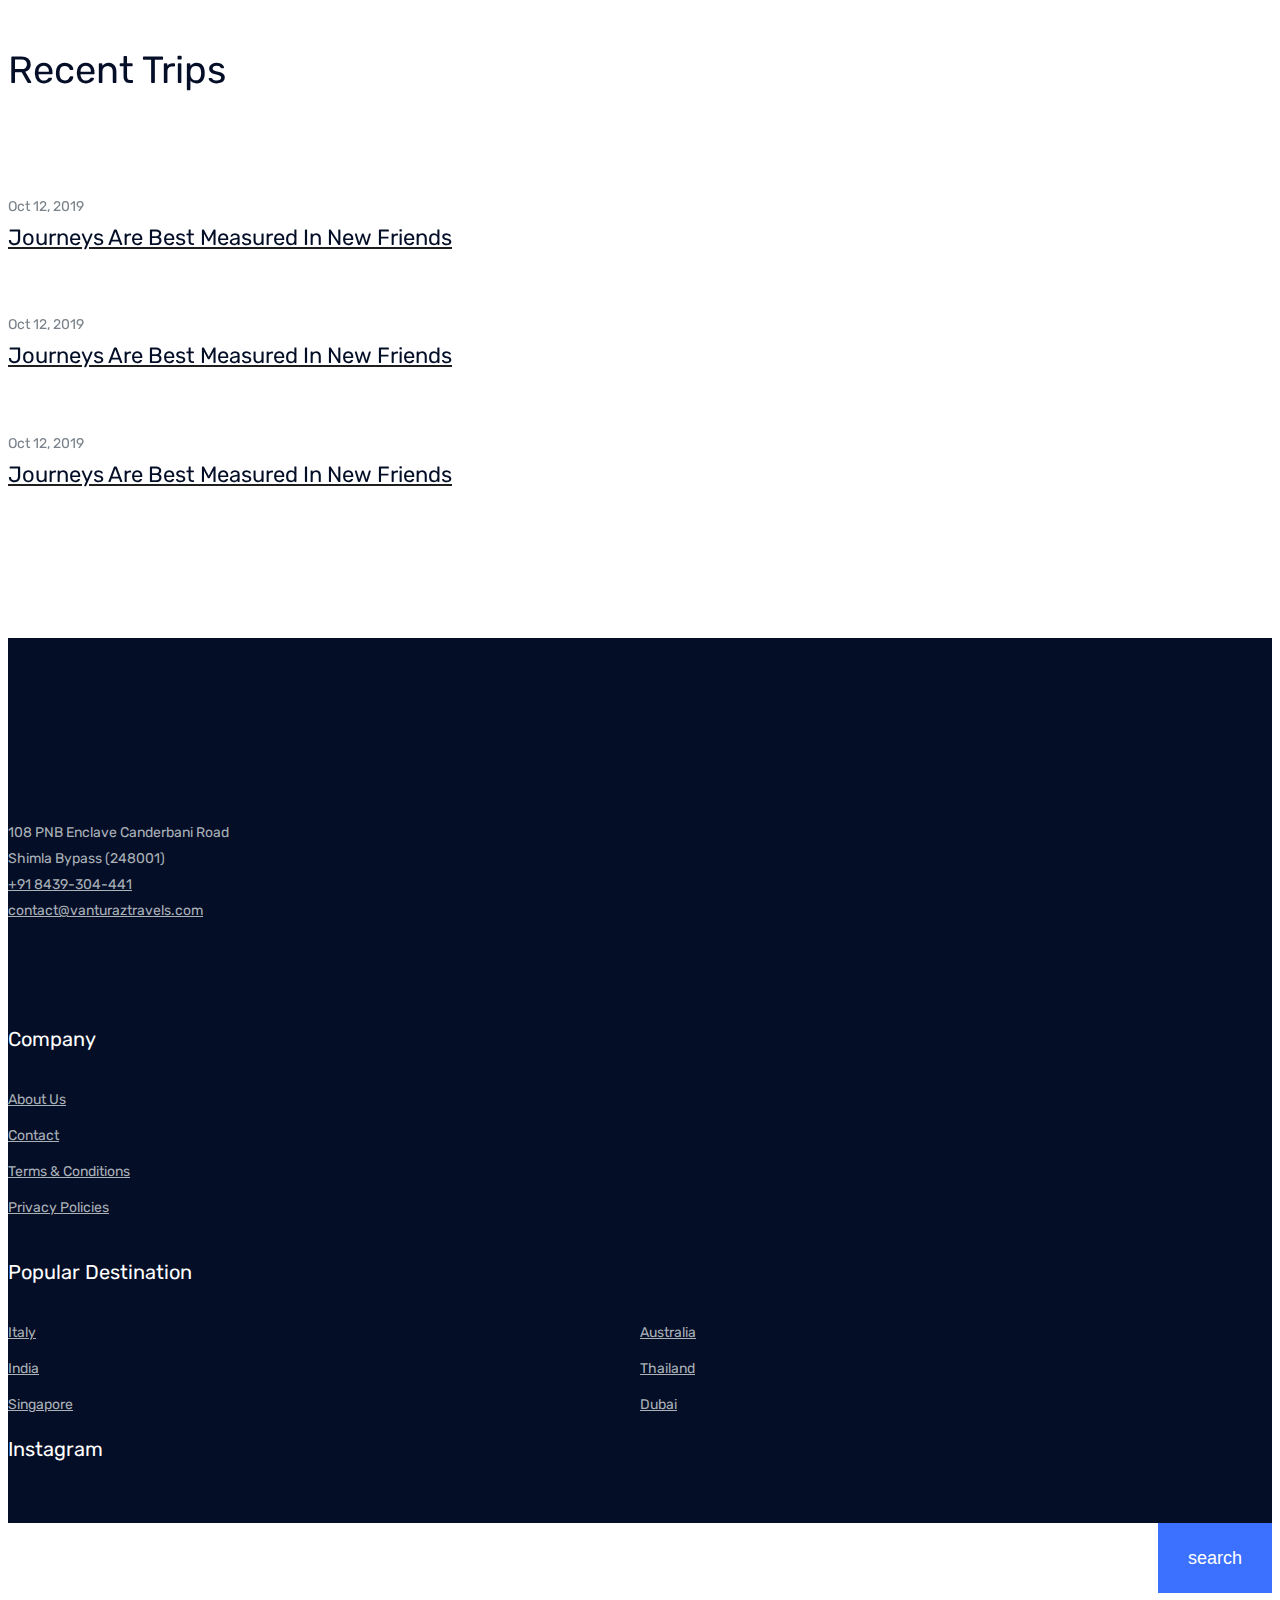
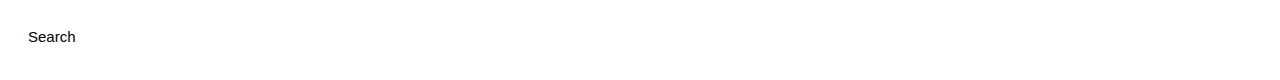
==== commit b67395ca: "Web Updates" ====
--- a/index.html
+++ b/index.html
@@ -53,8 +53,8 @@
                                 <div class="main-menu  d-none d-lg-block">
                                     <nav>
                                         <ul id="navigation">
-                                            <li><a class="active" href="index.html">home</a></li>
-                                            <li><a href="about.html">About</a></li>
+                                            <li><a class="active" href="index.html">Home</a></li>
+                                            <li><a href="about.html">About Us</a></li>
                                             <li><a class="" href="travel-destination.html">Destinations</a></l/li>
                                             <!-- <li><a href="#">pages <i class="ti-angle-down"></i></a>
                                                 <ul class="submenu">
@@ -76,7 +76,7 @@
                             <div class="col-xl-4 col-lg-4 d-none d-lg-block">
                                 <div class="social_wrap d-flex align-items-center justify-content-end">
                                     <div class="number">
-                                        <p> <i class="fa fa-phone"></i> 10(256)-928 256</p>
+                                        <p> <i class="fa fa-phone"></i> +91 8439-304-441</p>
                                     </div>
                                     <div class="social_links d-none d-xl-block">
                                         <ul>
@@ -199,74 +199,6 @@
                     </div>
                 </div>
             </div>
-            <div class="row">
-                <div class="col-lg-4 col-md-6">
-                    <div class="single_destination">
-                        <div class="thumb">
-                            <img src="img/destination/1.png" alt="">
-                        </div>
-                        <div class="content">
-                            <p class="d-flex align-items-center">Italy <a href="travel-destination.html">  07 Places</a> </p>
-                            
-                        </div>
-                    </div>
-                </div>
-                <div class="col-lg-4 col-md-6">
-                    <div class="single_destination">
-                        <div class="thumb">
-                            <img src="img/destination/2.png" alt="">
-                        </div>
-                        <div class="content">
-                            <p class="d-flex align-items-center">Brazil <a href="travel-destination.html">  03 Places</a> </p>
-                            
-                        </div>
-                    </div>
-                </div>
-                <div class="col-lg-4 col-md-6">
-                    <div class="single_destination">
-                        <div class="thumb">
-                            <img src="img/destination/3.png" alt="">
-                        </div>
-                        <div class="content">
-                            <p class="d-flex align-items-center">America <a href="travel-destination.html">  10 Places</a> </p>
-                            
-                        </div>
-                    </div>
-                </div>
-                <div class="col-lg-4 col-md-6">
-                    <div class="single_destination">
-                        <div class="thumb">
-                            <img src="img/destination/4.png" alt="">
-                        </div>
-                        <div class="content">
-                            <p class="d-flex align-items-center">Nepal <a href="travel-destination.html">  02 Places</a> </p>
-                            
-                        </div>
-                    </div>
-                </div>
-                <div class="col-lg-4 col-md-6">
-                    <div class="single_destination">
-                        <div class="thumb">
-                            <img src="img/destination/5.png" alt="">
-                        </div>
-                        <div class="content">
-                            <p class="d-flex align-items-center">Maldives <a href="travel-destination.html">  02 Places</a> </p>
-                            
-                        </div>
-                    </div>
-                </div>
-                <div class="col-lg-4 col-md-6">
-                    <div class="single_destination">
-                        <div class="thumb">
-                            <img src="img/destination/6.png" alt="">
-                        </div>
-                        <div class="content">
-                            <p class="d-flex align-items-center">Indonesia <a href="travel-destination.html">  05 Places</a> </p>
-                            
-                        </div>
-                    </div>
-                </div>
-            </div>
             <div id="p-dest"></div>
         </div>
     </div>
@@ -318,167 +250,7 @@
                     </div>
                 </div>
             </div>
-            <div class="row">
-                <div class="col-lg-4 col-md-6">
-                    <div class="single_place">
-                        <div class="thumb">
-                            <img src="img/place/1.png" alt="">
-                            <a href="#" class="prise">$500</a>
-                        </div>
-                        <div class="place_info">
-                            <a href="destination_details.html"><h3>California</h3></a>
-                            <p>United State of America</p>
-                            <div class="rating_days d-flex justify-content-between">
-                                <span class="d-flex justify-content-center align-items-center">
-                                     <i class="fa fa-star"></i> 
-                                     <i class="fa fa-star"></i> 
-                                     <i class="fa fa-star"></i> 
-                                     <i class="fa fa-star"></i> 
-                                     <i class="fa fa-star"></i>
-                                     <a href="#">(20 Review)</a>
-                                </span>
-                                <div class="days">
-                                    <i class="fa fa-clock-o"></i>
-                                    <a href="#">5 Days</a>
-                                </div>
-                            </div>
-                        </div>
-                    </div>
-                </div>
-                <div class="col-lg-4 col-md-6">
-                    <div class="single_place">
-                        <div class="thumb">
-                            <img src="img/place/2.png" alt="">
-                            <a href="#" class="prise">$500</a>
-                        </div>
-                        <div class="place_info">
-                            <a href="destination_details.html"><h3>Korola Megna</h3></a>
-                            <p>United State of America</p>
-                            <div class="rating_days d-flex justify-content-between">
-                                <span class="d-flex justify-content-center align-items-center">
-                                     <i class="fa fa-star"></i> 
-                                     <i class="fa fa-star"></i> 
-                                     <i class="fa fa-star"></i> 
-                                     <i class="fa fa-star"></i> 
-                                     <i class="fa fa-star"></i>
-                                     <a href="#">(20 Review)</a>
-                                </span>
-                                <div class="days">
-                                    <i class="fa fa-clock-o"></i>
-                                    <a href="#">5 Days</a>
-                                </div>
-                            </div>
-                        </div>
-                    </div>
-                </div>
-                <div class="col-lg-4 col-md-6">
-                    <div class="single_place">
-                        <div class="thumb">
-                            <img src="img/place/3.png" alt="">
-                            <a href="#" class="prise">$500</a>
-                        </div>
-                        <div class="place_info">
-                            <a href="destination_details.html"><h3>London</h3></a>
-                            <p>United State of America</p>
-                            <div class="rating_days d-flex justify-content-between">
-                                <span class="d-flex justify-content-center align-items-center">
-                                     <i class="fa fa-star"></i> 
-                                     <i class="fa fa-star"></i> 
-                                     <i class="fa fa-star"></i> 
-                                     <i class="fa fa-star"></i> 
-                                     <i class="fa fa-star"></i>
-                                     <a href="#">(20 Review)</a>
-                                </span>
-                                <div class="days">
-                                    <i class="fa fa-clock-o"></i>
-                                    <a href="#">5 Days</a>
-                                </div>
-                            </div>
-                        </div>
-                    </div>
-                </div>
-                <div class="col-lg-4 col-md-6">
-                    <div class="single_place">
-                        <div class="thumb">
-                            <img src="img/place/4.png" alt="">
-                            <a href="#" class="prise">$500</a>
-                        </div>
-                        <div class="place_info">
-                            <a href="destination_details.html"><h3>Miami Beach</h3></a>
-                            <p>United State of America</p>
-                            <div class="rating_days d-flex justify-content-between">
-                                <span class="d-flex justify-content-center align-items-center">
-                                     <i class="fa fa-star"></i> 
-                                     <i class="fa fa-star"></i> 
-                                     <i class="fa fa-star"></i> 
-                                     <i class="fa fa-star"></i> 
-                                     <i class="fa fa-star"></i>
-                                     <a href="#">(20 Review)</a>
-                                </span>
-                                <div class="days">
-                                    <i class="fa fa-clock-o"></i>
-                                    <a href="#">5 Days</a>
-                                </div>
-                            </div>
-                        </div>
-                    </div>
-                </div>
-                <div class="col-lg-4 col-md-6">
-                    <div class="single_place">
-                        <div class="thumb">
-                            <img src="img/place/5.png" alt="">
-                            <a href="#" class="prise">$500</a>
-                        </div>
-                        <div class="place_info">
-                            <a href="destination_details.html"><h3>California</h3></a>
-                            <p>United State of America</p>
-                            <div class="rating_days d-flex justify-content-between">
-                                <span class="d-flex justify-content-center align-items-center">
-                                     <i class="fa fa-star"></i> 
-                                     <i class="fa fa-star"></i> 
-                                     <i class="fa fa-star"></i> 
-                                     <i class="fa fa-star"></i> 
-                                     <i class="fa fa-star"></i>
-                                     <a href="#">(20 Review)</a>
-                                </span>
-                                <div class="days">
-                                    <i class="fa fa-clock-o"></i>
-                                    <a href="#">5 Days</a>
-                                </div>
-                            </div>
-                        </div>
-                    </div>
-                </div>
-                <div class="col-lg-4 col-md-6">
-                    <div class="single_place">
-                        <div class="thumb">
-                            <img src="img/place/6.png" alt="">
-                            <a href="#" class="prise">$500</a>
-                        </div>
-                        <div class="place_info">
-                            <a href="destination_details.html"><h3>Saintmartine Iceland</h3></a>
-                            <p>United State of America</p>
-                            <div class="rating_days d-flex justify-content-between">
-                                <span class="d-flex justify-content-center align-items-center">
-                                     <i class="fa fa-star"></i> 
-                                     <i class="fa fa-star"></i> 
-                                     <i class="fa fa-star"></i> 
-                                     <i class="fa fa-star"></i> 
-                                     <i class="fa fa-star"></i>
-                                     <a href="#">(20 Review)</a>
-                                </span>
-                                <div class="days">
-                                    <i class="fa fa-clock-o"></i>
-                                    <a href="#">5 Days</a>
-                                </div>
-                            </div>
-                        </div>
-                    </div>
-                </div>
-            </div>
-
             <div id="p-places"></div>
-
             <div class="row">
                 <div class="col-lg-12">
                     <div class="more_place_btn text-center">
@@ -677,8 +449,8 @@
                                     <img src="img/footer_logo.png" alt="">
                                 </a>
                             </div>
-                            <p>108 PNB ENCLAVE CANDERBANI ROAD <br> SHIMLA BYPASS (248001) <br>
-                                <a href="#">+10 367 826 2567</a> <br>
+                            <p>108 PNB Enclave Canderbani Road <br> Shimla Bypass (248001) <br>
+                                <a href="#">+91 8439-304-441</a> <br>
                                 <a href="#">contact@vanturaztravels.com</a>
                             </p>
                             <div class="socail_links">
@@ -719,10 +491,10 @@
                                 Company
                             </h3>
                             <ul class="links">
-                                <li><a href="#">Pricing</a></li>
-                                <li><a href="#">About</a></li>
-                                <li><a href="#"> Gallery</a></li>
+                                <li><a href="#"> About Us</a></li>
                                 <li><a href="#"> Contact</a></li>
+                                <li><a href="#"> Terms & Conditions</a></li>
+                                <li><a href="#"> Privacy Policies</a></li>
                             </ul>
                         </div>
                     </div>
@@ -732,14 +504,12 @@
                                 Popular destination
                             </h3>
                             <ul class="links double_links">
-                                <li><a href="#">Indonesia</a></li>
-                                <li><a href="#">America</a></li>
-                                <li><a href="#">India</a></li>
-                                <li><a href="#">Switzerland</a></li>
-                                <li><a href="#">Italy</a></li>
-                                <li><a href="#">Canada</a></li>
-                                <li><a href="#">Franch</a></li>
-                                <li><a href="#">England</a></li>
+                                <li><a href="travel-destination.html?dest=Italy">Italy</a></li>
+                                <li><a href="travel-destination.html?dest=Australia">Australia</a></li>
+                                <li><a href="travel-destination.html?dest=India">India</a></li>
+                                <li><a href="travel-destination.html?dest=Thailand">Thailand</a></li>
+                                <li><a href="travel-destination.html?dest=Singapore">Singapore</a></li>
+                                <li><a href="travel-destination.html?dest=Dubai">Dubai</a></li>
                             </ul>
                         </div>
                     </div>
--- a/css/style.css
+++ b/css/style.css
@@ -0,0 +1,6684 @@
+@import url("https://fonts.googleapis.com/css?family=Nothing+You+Could+Do|Rubik:300,300i,400,400i,500,500i,700,700i,900,900i&display=swap");
+@import url("https://fonts.googleapis.com/css?family=Nothing+You+Could+Do|Rubik:300,300i,400,400i,500,500i,700,700i,900,900i&display=swap");
+/* line 1, ../../Arafath/CL/December/231. Travel-02/HTML/scss/_extend.scss */
+.flex-center-start {
+  display: -webkit-box;
+  display: -ms-flexbox;
+  display: flex;
+  -webkit-box-align: center;
+  -ms-flex-align: center;
+  align-items: center;
+  -webkit-box-pack: start;
+  -ms-flex-pack: start;
+  justify-content: start;
+}
+
+/* Normal desktop :1200px. */
+/* Normal desktop :992px. */
+/* Tablet desktop :768px. */
+/* small mobile :320px. */
+/* Large Mobile :480px. */
+/* 1. Theme default css */
+/* Normal desktop :1200px. */
+/* Normal desktop :992px. */
+/* Tablet desktop :768px. */
+/* small mobile :320px. */
+/* Large Mobile :480px. */
+/* line 6, ../../Arafath/CL/December/231. Travel-02/HTML/scss/theme-default.scss */
+body {
+  font-family: "Rubik", sans-serif;
+  font-weight: normal;
+  font-style: normal;
+}
+
+/* line 13, ../../Arafath/CL/December/231. Travel-02/HTML/scss/theme-default.scss */
+.img {
+  max-width: 100%;
+  -webkit-transition: 0.3s;
+  -moz-transition: 0.3s;
+  -o-transition: 0.3s;
+  transition: 0.3s;
+}
+
+/* line 17, ../../Arafath/CL/December/231. Travel-02/HTML/scss/theme-default.scss */
+a,
+.button {
+  -webkit-transition: 0.3s;
+  -moz-transition: 0.3s;
+  -o-transition: 0.3s;
+  transition: 0.3s;
+}
+
+/* line 21, ../../Arafath/CL/December/231. Travel-02/HTML/scss/theme-default.scss */
+a:focus,
+.button:focus, button:focus {
+  text-decoration: none;
+  outline: none;
+}
+
+/* line 26, ../../Arafath/CL/December/231. Travel-02/HTML/scss/theme-default.scss */
+a:focus {
+  text-decoration: none;
+}
+
+/* line 29, ../../Arafath/CL/December/231. Travel-02/HTML/scss/theme-default.scss */
+a:focus,
+a:hover,
+.portfolio-cat a:hover,
+.footer -menu li a:hover {
+  text-decoration: none;
+}
+
+/* line 35, ../../Arafath/CL/December/231. Travel-02/HTML/scss/theme-default.scss */
+a,
+button {
+  color: #1F1F1F;
+  outline: medium none;
+}
+
+/* line 40, ../../Arafath/CL/December/231. Travel-02/HTML/scss/theme-default.scss */
+h1, h2, h3, h4, h5 {
+  font-family: "Rubik", sans-serif;
+  color: #001D38;
+}
+
+/* line 44, ../../Arafath/CL/December/231. Travel-02/HTML/scss/theme-default.scss */
+h1 a,
+h2 a,
+h3 a,
+h4 a,
+h5 a,
+h6 a {
+  color: inherit;
+}
+
+/* line 53, ../../Arafath/CL/December/231. Travel-02/HTML/scss/theme-default.scss */
+ul {
+  margin: 0px;
+  padding: 0px;
+}
+
+/* line 57, ../../Arafath/CL/December/231. Travel-02/HTML/scss/theme-default.scss */
+li {
+  list-style: none;
+}
+
+/* line 60, ../../Arafath/CL/December/231. Travel-02/HTML/scss/theme-default.scss */
+p {
+  font-size: 16px;
+  font-weight: 400;
+  line-height: 28px;
+  color: #7A838B;
+  margin-bottom: 0px;
+  font-family: "Rubik", sans-serif;
+}
+
+/* line 69, ../../Arafath/CL/December/231. Travel-02/HTML/scss/theme-default.scss */
+label {
+  color: #7e7e7e;
+  cursor: pointer;
+  font-size: 14px;
+  font-weight: 400;
+}
+
+/* line 75, ../../Arafath/CL/December/231. Travel-02/HTML/scss/theme-default.scss */
+*::-moz-selection {
+  background: #444;
+  color: #fff;
+  text-shadow: none;
+}
+
+/* line 80, ../../Arafath/CL/December/231. Travel-02/HTML/scss/theme-default.scss */
+::-moz-selection {
+  background: #444;
+  color: #fff;
+  text-shadow: none;
+}
+
+/* line 85, ../../Arafath/CL/December/231. Travel-02/HTML/scss/theme-default.scss */
+::selection {
+  background: #444;
+  color: #fff;
+  text-shadow: none;
+}
+
+/* line 90, ../../Arafath/CL/December/231. Travel-02/HTML/scss/theme-default.scss */
+*::-webkit-input-placeholder {
+  color: #cccccc;
+  font-size: 14px;
+  opacity: 1;
+}
+
+/* line 95, ../../Arafath/CL/December/231. Travel-02/HTML/scss/theme-default.scss */
+*:-ms-input-placeholder {
+  color: #cccccc;
+  font-size: 14px;
+  opacity: 1;
+}
+
+/* line 100, ../../Arafath/CL/December/231. Travel-02/HTML/scss/theme-default.scss */
+*::-ms-input-placeholder {
+  color: #cccccc;
+  font-size: 14px;
+  opacity: 1;
+}
+
+/* line 105, ../../Arafath/CL/December/231. Travel-02/HTML/scss/theme-default.scss */
+*::placeholder {
+  color: #cccccc;
+  font-size: 14px;
+  opacity: 1;
+}
+
+/* line 111, ../../Arafath/CL/December/231. Travel-02/HTML/scss/theme-default.scss */
+h3 {
+  font-size: 24px;
+}
+
+/* line 115, ../../Arafath/CL/December/231. Travel-02/HTML/scss/theme-default.scss */
+.mb-65 {
+  margin-bottom: 67px;
+}
+
+/* line 119, ../../Arafath/CL/December/231. Travel-02/HTML/scss/theme-default.scss */
+.black-bg {
+  background: #020c26 !important;
+}
+
+/* line 123, ../../Arafath/CL/December/231. Travel-02/HTML/scss/theme-default.scss */
+.white-bg {
+  background: #ffffff;
+}
+
+/* line 126, ../../Arafath/CL/December/231. Travel-02/HTML/scss/theme-default.scss */
+.gray-bg {
+  background: #f5f5f5;
+}
+
+/* line 131, ../../Arafath/CL/December/231. Travel-02/HTML/scss/theme-default.scss */
+.bg-img-1 {
+  background-image: url(../img/slider/slider-img-1.jpg);
+}
+
+/* line 134, ../../Arafath/CL/December/231. Travel-02/HTML/scss/theme-default.scss */
+.bg-img-2 {
+  background-image: url(../img/background-img/bg-img-2.jpg);
+}
+
+/* line 137, ../../Arafath/CL/December/231. Travel-02/HTML/scss/theme-default.scss */
+.cta-bg-1 {
+  background-image: url(../img/background-img/bg-img-3.jpg);
+}
+
+/* line 142, ../../Arafath/CL/December/231. Travel-02/HTML/scss/theme-default.scss */
+.overlay {
+  position: relative;
+  z-index: 0;
+}
+
+/* line 146, ../../Arafath/CL/December/231. Travel-02/HTML/scss/theme-default.scss */
+.overlay::before {
+  position: absolute;
+  content: "";
+  background-color: #040E27;
+  top: 0;
+  left: 0;
+  width: 100%;
+  height: 100%;
+  z-index: -1;
+  opacity: .1;
+}
+
+/* line 158, ../../Arafath/CL/December/231. Travel-02/HTML/scss/theme-default.scss */
+.overlay2 {
+  position: relative;
+  z-index: 0;
+}
+
+/* line 162, ../../Arafath/CL/December/231. Travel-02/HTML/scss/theme-default.scss */
+.overlay2::before {
+  position: absolute;
+  content: "";
+  background-color: #001D38;
+  top: 0;
+  left: 0;
+  width: 100%;
+  height: 100%;
+  z-index: -1;
+  opacity: 0.6;
+}
+
+/* line 174, ../../Arafath/CL/December/231. Travel-02/HTML/scss/theme-default.scss */
+.overlay_03 {
+  position: relative;
+  z-index: 0;
+}
+
+/* line 178, ../../Arafath/CL/December/231. Travel-02/HTML/scss/theme-default.scss */
+.overlay_03::before {
+  position: absolute;
+  width: 100%;
+  height: 100%;
+  left: 0;
+  top: 0;
+  background: #001D38;
+  opacity: .6;
+  content: '';
+  z-index: -1;
+}
+
+/* line 191, ../../Arafath/CL/December/231. Travel-02/HTML/scss/theme-default.scss */
+.bradcam_overlay {
+  position: relative;
+  z-index: 0;
+}
+
+/* line 195, ../../Arafath/CL/December/231. Travel-02/HTML/scss/theme-default.scss */
+.bradcam_overlay::before {
+  position: absolute;
+  content: "";
+  /* Permalink - use to edit and share this gradient: https://colorzilla.com/gradient-editor/#5db2ff+0,7db9e8+100&1+24,0+96 */
+  background: -moz-linear-gradient(left, #5db2ff 0%, #65b4f9 24%, rgba(124, 185, 233, 0) 96%, rgba(125, 185, 232, 0) 100%);
+  /* FF3.6-15 */
+  background: -webkit-linear-gradient(left, #5db2ff 0%, #65b4f9 24%, rgba(124, 185, 233, 0) 96%, rgba(125, 185, 232, 0) 100%);
+  /* Chrome10-25,Safari5.1-6 */
+  background: linear-gradient(to right, #5db2ff 0%, #65b4f9 24%, rgba(124, 185, 233, 0) 96%, rgba(125, 185, 232, 0) 100%);
+  /* W3C, IE10+, FF16+, Chrome26+, Opera12+, Safari7+ */
+  filter: progid:DXImageTransform.Microsoft.gradient( startColorstr='#5db2ff', endColorstr='#007db9e8',GradientType=1 );
+  /* IE6-9 */
+  top: 0;
+  left: 0;
+  width: 100%;
+  height: 100%;
+  z-index: -1;
+  opacity: 1;
+}
+
+/* line 211, ../../Arafath/CL/December/231. Travel-02/HTML/scss/theme-default.scss */
+.section-padding {
+  padding-top: 120px;
+  padding-bottom: 120px;
+}
+
+/* line 215, ../../Arafath/CL/December/231. Travel-02/HTML/scss/theme-default.scss */
+.pt-120 {
+  padding-top: 120px;
+}
+
+/* button style */
+/* line 221, ../../Arafath/CL/December/231. Travel-02/HTML/scss/theme-default.scss */
+.owl-carousel .owl-nav div {
+  background: transparent;
+  height: 50px;
+  left: 0px;
+  position: absolute;
+  text-align: center;
+  top: 50%;
+  -webkit-transform: translateY(-50%);
+  -ms-transform: translateY(-50%);
+  transform: translateY(-50%);
+  -webkit-transition: all 0.3s ease 0s;
+  -o-transition: all 0.3s ease 0s;
+  transition: all 0.3s ease 0s;
+  width: 50px;
+  color: #707070;
+  background-color: transparent;
+  -webkit-border-radius: 50%;
+  -moz-border-radius: 50%;
+  border-radius: 50%;
+  left: 50px;
+  font-size: 15px;
+  line-height: 50px;
+  border: 1px solid #4D6174;
+  left: 150px;
+  color: #fff;
+}
+
+/* line 249, ../../Arafath/CL/December/231. Travel-02/HTML/scss/theme-default.scss */
+.owl-carousel .owl-nav div.owl-next {
+  left: auto;
+  right: 150px;
+}
+
+/* line 254, ../../Arafath/CL/December/231. Travel-02/HTML/scss/theme-default.scss */
+.owl-carousel .owl-nav div.owl-next i {
+  position: relative;
+  right: 0;
+}
+
+/* line 261, ../../Arafath/CL/December/231. Travel-02/HTML/scss/theme-default.scss */
+.owl-carousel .owl-nav div.owl-prev i {
+  position: relative;
+  top: 0px;
+}
+
+/* line 271, ../../Arafath/CL/December/231. Travel-02/HTML/scss/theme-default.scss */
+.owl-carousel:hover .owl-nav div {
+  opacity: 1;
+  visibility: visible;
+}
+
+/* line 274, ../../Arafath/CL/December/231. Travel-02/HTML/scss/theme-default.scss */
+.owl-carousel:hover .owl-nav div:hover {
+  color: #fff;
+  background: #001D38;
+  border: 1px solid transparent;
+}
+
+/* line 284, ../../Arafath/CL/December/231. Travel-02/HTML/scss/theme-default.scss */
+.mb-20px {
+  margin-bottom: 20px;
+}
+
+/* line 288, ../../Arafath/CL/December/231. Travel-02/HTML/scss/theme-default.scss */
+.mb-55 {
+  margin-bottom: 55px;
+}
+
+/* line 291, ../../Arafath/CL/December/231. Travel-02/HTML/scss/theme-default.scss */
+.mb-40 {
+  margin-bottom: 40px;
+}
+
+/* line 294, ../../Arafath/CL/December/231. Travel-02/HTML/scss/theme-default.scss */
+.mb-20 {
+  margin-bottom: 20px;
+}
+
+/* line 299, ../../Arafath/CL/December/231. Travel-02/HTML/scss/theme-default.scss */
+.mb-60 {
+  margin-bottom: 50px !important;
+}
+
+/* line 303, ../../Arafath/CL/December/231. Travel-02/HTML/scss/theme-default.scss */
+.modal-backdrop {
+  position: fixed;
+  top: 0;
+  right: 0;
+  bottom: 0;
+  left: 0;
+  z-index: 999;
+  background-color: #000;
+}
+
+/* line 315, ../../Arafath/CL/December/231. Travel-02/HTML/scss/theme-default.scss */
+.custom_search_pop .modal-content .serch_form {
+  position: relative;
+}
+
+/* line 317, ../../Arafath/CL/December/231. Travel-02/HTML/scss/theme-default.scss */
+.custom_search_pop .modal-content .serch_form input {
+  width: 100%;
+  height: 70px;
+  background: #fff;
+  border: none;
+  padding-left: 20px;
+  color: #000;
+  font-size: 15px;
+  padding-right: 120px;
+}
+
+@media (max-width: 767px) {
+  /* line 317, ../../Arafath/CL/December/231. Travel-02/HTML/scss/theme-default.scss */
+  .custom_search_pop .modal-content .serch_form input {
+    height: 50px;
+  }
+}
+
+/* line 329, ../../Arafath/CL/December/231. Travel-02/HTML/scss/theme-default.scss */
+.custom_search_pop .modal-content .serch_form input::placeholder {
+  color: #000;
+  font-size: 15px;
+}
+
+/* line 333, ../../Arafath/CL/December/231. Travel-02/HTML/scss/theme-default.scss */
+.custom_search_pop .modal-content .serch_form input:focus {
+  outline: none;
+}
+
+/* line 337, ../../Arafath/CL/December/231. Travel-02/HTML/scss/theme-default.scss */
+.custom_search_pop .modal-content .serch_form button {
+  position: absolute;
+  right: 0;
+  top: 0;
+  font-size: 18px;
+  height: 100%;
+  padding: 20px;
+  color: #fff;
+  background: #3b71fe;
+  display: inline-block;
+  border: none;
+  line-height: 50px;
+  height: 70px;
+  padding: 0 30px;
+  cursor: pointer;
+}
+
+@media (max-width: 767px) {
+  /* line 337, ../../Arafath/CL/December/231. Travel-02/HTML/scss/theme-default.scss */
+  .custom_search_pop .modal-content .serch_form button {
+    height: 50px;
+  }
+}
+
+/* line 359, ../../Arafath/CL/December/231. Travel-02/HTML/scss/theme-default.scss */
+.modal::before {
+  left: 0;
+  top: 0;
+  width: 100%;
+  height: 100%;
+  background: #000;
+  z-index: 1062;
+  opacity: 1;
+  position: fixed;
+  content: '';
+  opacity: .8;
+  z-index: -1;
+}
+
+/* line 1, ../../Arafath/CL/December/231. Travel-02/HTML/scss/_btn.scss */
+.boxed-btn {
+  background: #3b71fe;
+  color: #fff;
+  display: inline-block;
+  padding: 14px 44px;
+  font-family: "Rubik", sans-serif;
+  font-size: 14px;
+  font-weight: 400;
+  border: 0;
+  border: 1px solid #3b71fe;
+  text-align: center;
+  color: #fff !important;
+  text-transform: uppercase;
+  cursor: pointer;
+}
+
+/* line 16, ../../Arafath/CL/December/231. Travel-02/HTML/scss/_btn.scss */
+.boxed-btn:hover {
+  background: #3b71fe;
+  color: #fff !important;
+  border: 1px solid #3b71fe;
+}
+
+/* line 21, ../../Arafath/CL/December/231. Travel-02/HTML/scss/_btn.scss */
+.boxed-btn:focus {
+  outline: none;
+}
+
+/* line 24, ../../Arafath/CL/December/231. Travel-02/HTML/scss/_btn.scss */
+.boxed-btn.large-width {
+  width: 220px;
+}
+
+/* line 28, ../../Arafath/CL/December/231. Travel-02/HTML/scss/_btn.scss */
+.boxed-btn3 {
+  background: #3b71fe;
+  color: #fff;
+  display: inline-block;
+  padding: 18px 41px;
+  font-family: "Rubik", sans-serif;
+  font-size: 16px;
+  font-weight: 500;
+  border: 0;
+  -webkit-border-radius: 5px;
+  -moz-border-radius: 5px;
+  border-radius: 5px;
+  text-align: center;
+  text-transform: capitalize;
+  -webkit-transition: 0.3s;
+  -moz-transition: 0.3s;
+  -o-transition: 0.3s;
+  transition: 0.3s;
+  cursor: pointer;
+}
+
+/* line 42, ../../Arafath/CL/December/231. Travel-02/HTML/scss/_btn.scss */
+.boxed-btn3:hover {
+  background: #3b71fe;
+  color: #fff !important;
+}
+
+/* line 46, ../../Arafath/CL/December/231. Travel-02/HTML/scss/_btn.scss */
+.boxed-btn3:focus {
+  outline: none;
+}
+
+/* line 49, ../../Arafath/CL/December/231. Travel-02/HTML/scss/_btn.scss */
+.boxed-btn3.large-width {
+  width: 220px;
+}
+
+/* line 53, ../../Arafath/CL/December/231. Travel-02/HTML/scss/_btn.scss */
+.boxed-btn4 {
+  background: #3b71fe;
+  color: #fff;
+  display: inline-block;
+  padding: 13px 39px;
+  font-family: "Rubik", sans-serif;
+  font-size: 16px;
+  font-weight: 500;
+  border: 0;
+  -webkit-border-radius: 5px;
+  -moz-border-radius: 5px;
+  border-radius: 5px;
+  text-align: center;
+  text-transform: capitalize;
+  -webkit-transition: 0.3s;
+  -moz-transition: 0.3s;
+  -o-transition: 0.3s;
+  transition: 0.3s;
+  cursor: pointer;
+}
+
+/* line 67, ../../Arafath/CL/December/231. Travel-02/HTML/scss/_btn.scss */
+.boxed-btn4:hover {
+  background: #3b71fe;
+  color: #fff !important;
+}
+
+/* line 71, ../../Arafath/CL/December/231. Travel-02/HTML/scss/_btn.scss */
+.boxed-btn4:focus {
+  outline: none;
+}
+
+/* line 74, ../../Arafath/CL/December/231. Travel-02/HTML/scss/_btn.scss */
+.boxed-btn4.large-width {
+  width: 220px;
+}
+
+/* line 2, ../../Arafath/CL/December/231. Travel-02/HTML/scss/_section_title.scss */
+.section_title h3 {
+  font-size: 38px;
+  font-weight: 400;
+  color: #040E27;
+  position: relative;
+  z-index: 0;
+  padding-bottom: 7px;
+}
+
+@media (max-width: 767px) {
+  /* line 2, ../../Arafath/CL/December/231. Travel-02/HTML/scss/_section_title.scss */
+  .section_title h3 {
+    font-size: 30px;
+    line-height: 36px;
+  }
+}
+
+@media (min-width: 768px) and (max-width: 991px) {
+  /* line 2, ../../Arafath/CL/December/231. Travel-02/HTML/scss/_section_title.scss */
+  .section_title h3 {
+    font-size: 36px;
+    line-height: 42px;
+  }
+}
+
+@media (min-width: 992px) and (max-width: 1200px) {
+  /* line 2, ../../Arafath/CL/December/231. Travel-02/HTML/scss/_section_title.scss */
+  .section_title h3 {
+    font-size: 35px;
+    line-height: 42px;
+  }
+}
+
+@media (max-width: 767px) {
+  /* line 22, ../../Arafath/CL/December/231. Travel-02/HTML/scss/_section_title.scss */
+  .section_title h3 br {
+    display: none;
+  }
+}
+
+@media (min-width: 768px) and (max-width: 991px) {
+  /* line 22, ../../Arafath/CL/December/231. Travel-02/HTML/scss/_section_title.scss */
+  .section_title h3 br {
+    display: none;
+  }
+}
+
+@media (min-width: 992px) and (max-width: 1200px) {
+  /* line 22, ../../Arafath/CL/December/231. Travel-02/HTML/scss/_section_title.scss */
+  .section_title h3 br {
+    display: none;
+  }
+}
+
+/* line 34, ../../Arafath/CL/December/231. Travel-02/HTML/scss/_section_title.scss */
+.section_title p {
+  font-size: 16px;
+  color: #7A838B;
+  line-height: 28px;
+  margin-bottom: 0;
+  font-weight: 400;
+}
+
+@media (max-width: 767px) {
+  /* line 40, ../../Arafath/CL/December/231. Travel-02/HTML/scss/_section_title.scss */
+  .section_title p br {
+    display: none;
+  }
+}
+
+/* line 48, ../../Arafath/CL/December/231. Travel-02/HTML/scss/_section_title.scss */
+.section_title h4 {
+  font-size: 22px;
+  font-weight: 500;
+  color: #001D38;
+  padding-bottom: 21px;
+}
+
+/* line 54, ../../Arafath/CL/December/231. Travel-02/HTML/scss/_section_title.scss */
+.mb-50 {
+  margin-bottom: 50px;
+}
+
+@media (max-width: 767px) {
+  /* line 54, ../../Arafath/CL/December/231. Travel-02/HTML/scss/_section_title.scss */
+  .mb-50 {
+    margin-bottom: 40px;
+  }
+}
+
+/* line 61, ../../Arafath/CL/December/231. Travel-02/HTML/scss/_section_title.scss */
+.mb_70 {
+  margin-bottom: 62px;
+}
+
+@media (max-width: 767px) {
+  /* line 61, ../../Arafath/CL/December/231. Travel-02/HTML/scss/_section_title.scss */
+  .mb_70 {
+    margin-bottom: 40px;
+  }
+}
+
+@media (min-width: 768px) and (max-width: 991px) {
+  /* line 61, ../../Arafath/CL/December/231. Travel-02/HTML/scss/_section_title.scss */
+  .mb_70 {
+    margin-bottom: 40px;
+  }
+}
+
+@media (max-width: 767px) {
+  /* line 4, ../../Arafath/CL/December/231. Travel-02/HTML/scss/_slick-nav.scss */
+  .mobile_menu {
+    position: absolute;
+    right: 0px;
+    width: 100%;
+    z-index: 9;
+  }
+}
+
+/* line 13, ../../Arafath/CL/December/231. Travel-02/HTML/scss/_slick-nav.scss */
+.slicknav_menu .slicknav_nav {
+  background: #fff;
+  float: right;
+  margin-top: 0;
+  padding: 0;
+  width: 95%;
+  padding: 0;
+  border-radius: 0px;
+  margin-top: 5px;
+  position: absolute;
+  left: 0;
+  right: 0;
+  margin: auto;
+  top: 11px;
+}
+
+/* line 28, ../../Arafath/CL/December/231. Travel-02/HTML/scss/_slick-nav.scss */
+.slicknav_menu .slicknav_nav a:hover {
+  background: transparent;
+  color: #3b71fe;
+}
+
+/* line 32, ../../Arafath/CL/December/231. Travel-02/HTML/scss/_slick-nav.scss */
+.slicknav_menu .slicknav_nav a.active {
+  color: #3b71fe;
+}
+
+@media (max-width: 767px) {
+  /* line 35, ../../Arafath/CL/December/231. Travel-02/HTML/scss/_slick-nav.scss */
+  .slicknav_menu .slicknav_nav a i {
+    display: none;
+  }
+}
+
+@media (min-width: 768px) and (max-width: 991px) {
+  /* line 35, ../../Arafath/CL/December/231. Travel-02/HTML/scss/_slick-nav.scss */
+  .slicknav_menu .slicknav_nav a i {
+    display: none;
+  }
+}
+
+/* line 44, ../../Arafath/CL/December/231. Travel-02/HTML/scss/_slick-nav.scss */
+.slicknav_menu .slicknav_nav .slicknav_btn {
+  background-color: transparent;
+  cursor: pointer;
+  margin-bottom: 10px;
+  margin-top: -40px;
+  position: relative;
+  z-index: 99;
+  border: 1px solid #ddd;
+  top: 3px;
+  right: 5px;
+  top: -36px;
+}
+
+/* line 55, ../../Arafath/CL/December/231. Travel-02/HTML/scss/_slick-nav.scss */
+.slicknav_menu .slicknav_nav .slicknav_btn .slicknav_icon {
+  margin-right: 6px;
+  margin-top: 3px;
+  position: relative;
+  padding-bottom: 3px;
+  top: -11px;
+  right: -5px;
+}
+
+@media (max-width: 767px) {
+  /* line 12, ../../Arafath/CL/December/231. Travel-02/HTML/scss/_slick-nav.scss */
+  .slicknav_menu {
+    margin-right: 0px;
+  }
+}
+
+/* line 72, ../../Arafath/CL/December/231. Travel-02/HTML/scss/_slick-nav.scss */
+.slicknav_nav .slicknav_arrow {
+  float: right;
+  font-size: 22px;
+  position: relative;
+  top: -9px;
+}
+
+/* line 78, ../../Arafath/CL/December/231. Travel-02/HTML/scss/_slick-nav.scss */
+.slicknav_btn {
+  background-color: transparent;
+  cursor: pointer;
+  margin-bottom: 10px;
+  position: relative;
+  z-index: 99;
+  border: none;
+  border-radius: 3px;
+  top: 5px;
+  padding: 5px;
+  right: 5px;
+  margin-top: -5px;
+  top: -31px;
+}
+
+/* line 92, ../../Arafath/CL/December/231. Travel-02/HTML/scss/_slick-nav.scss */
+.slicknav_btn {
+  background-color: transparent;
+  cursor: pointer;
+  margin-bottom: 10px;
+  position: relative;
+  z-index: 99;
+  border: none;
+  border-radius: 3px;
+  top: 5px;
+  padding: 5px;
+  right: 0;
+  margin-top: -5px;
+  top: -33px;
+}
+
+/* line 1, ../../Arafath/CL/December/231. Travel-02/HTML/scss/_header.scss */
+.header-area {
+  left: 0;
+  right: 0;
+  width: 100%;
+  top: 0;
+  z-index: 9;
+  position: relative;
+}
+
+@media (max-width: 767px) {
+  /* line 1, ../../Arafath/CL/December/231. Travel-02/HTML/scss/_header.scss */
+  .header-area {
+    padding-top: 0;
+  }
+}
+
+@media (min-width: 768px) and (max-width: 991px) {
+  /* line 1, ../../Arafath/CL/December/231. Travel-02/HTML/scss/_header.scss */
+  .header-area {
+    padding-top: 0;
+  }
+}
+
+/* line 17, ../../Arafath/CL/December/231. Travel-02/HTML/scss/_header.scss */
+.header-area .main-header-area {
+  background: #fff;
+  background: transparent;
+  padding: 25px 100px 25px 35px;
+}
+
+/* line 21, ../../Arafath/CL/December/231. Travel-02/HTML/scss/_header.scss */
+.header-area .main-header-area.details_nav_bg {
+  background: #727272;
+  padding-bottom: 0;
+}
+
+@media (max-width: 767px) {
+  /* line 21, ../../Arafath/CL/December/231. Travel-02/HTML/scss/_header.scss */
+  .header-area .main-header-area.details_nav_bg {
+    padding-bottom: 10px;
+  }
+}
+
+/* line 28, ../../Arafath/CL/December/231. Travel-02/HTML/scss/_header.scss */
+.header-area .main-header-area.details_nav {
+  background: #001D38;
+}
+
+@media (max-width: 767px) {
+  /* line 17, ../../Arafath/CL/December/231. Travel-02/HTML/scss/_header.scss */
+  .header-area .main-header-area {
+    padding: 10px 10px;
+  }
+}
+
+@media (min-width: 768px) and (max-width: 991px) {
+  /* line 17, ../../Arafath/CL/December/231. Travel-02/HTML/scss/_header.scss */
+  .header-area .main-header-area {
+    padding: 10px 10px;
+  }
+}
+
+@media (min-width: 992px) and (max-width: 1200px) {
+  /* line 17, ../../Arafath/CL/December/231. Travel-02/HTML/scss/_header.scss */
+  .header-area .main-header-area {
+    padding: 20px 20px;
+  }
+}
+
+@media (min-width: 1200px) and (max-width: 1500px) {
+  /* line 17, ../../Arafath/CL/December/231. Travel-02/HTML/scss/_header.scss */
+  .header-area .main-header-area {
+    padding: 20px 20px;
+  }
+}
+
+/* line 45, ../../Arafath/CL/December/231. Travel-02/HTML/scss/_header.scss */
+.header-area .main-header-area .logo-img {
+  text-align: center;
+}
+
+@media (max-width: 767px) {
+  /* line 45, ../../Arafath/CL/December/231. Travel-02/HTML/scss/_header.scss */
+  .header-area .main-header-area .logo-img {
+    text-align: left;
+  }
+}
+
+@media (min-width: 768px) and (max-width: 991px) {
+  /* line 45, ../../Arafath/CL/December/231. Travel-02/HTML/scss/_header.scss */
+  .header-area .main-header-area .logo-img {
+    text-align: left;
+  }
+}
+
+@media (min-width: 992px) and (max-width: 1200px) {
+  /* line 45, ../../Arafath/CL/December/231. Travel-02/HTML/scss/_header.scss */
+  .header-area .main-header-area .logo-img {
+    text-align: left;
+  }
+}
+
+@media (max-width: 767px) {
+  /* line 59, ../../Arafath/CL/December/231. Travel-02/HTML/scss/_header.scss */
+  .header-area .main-header-area .logo-img img {
+    width: 70px;
+  }
+}
+
+@media (min-width: 768px) and (max-width: 991px) {
+  /* line 59, ../../Arafath/CL/December/231. Travel-02/HTML/scss/_header.scss */
+  .header-area .main-header-area .logo-img img {
+    width: 70px;
+  }
+}
+
+/* line 72, ../../Arafath/CL/December/231. Travel-02/HTML/scss/_header.scss */
+.header-area .main-header-area .main-menu {
+  padding: 12px 0;
+  position: relative;
+}
+
+/* line 75, ../../Arafath/CL/December/231. Travel-02/HTML/scss/_header.scss */
+.header-area .main-header-area .main-menu::before {
+  position: absolute;
+  left: 0;
+  height: 35px;
+  top: 50%;
+  -webkit-transform: translateY(-50%);
+  -moz-transform: translateY(-50%);
+  -ms-transform: translateY(-50%);
+  transform: translateY(-50%);
+  width: 1px;
+  background: #EAEAEA;
+  content: '';
+  left: -10%;
+}
+
+@media (min-width: 992px) and (max-width: 1200px) {
+  /* line 75, ../../Arafath/CL/December/231. Travel-02/HTML/scss/_header.scss */
+  .header-area .main-header-area .main-menu::before {
+    display: none;
+  }
+}
+
+@media (min-width: 1200px) and (max-width: 1500px) {
+  /* line 75, ../../Arafath/CL/December/231. Travel-02/HTML/scss/_header.scss */
+  .header-area .main-header-area .main-menu::before {
+    display: none;
+  }
+}
+
+/* line 93, ../../Arafath/CL/December/231. Travel-02/HTML/scss/_header.scss */
+.header-area .main-header-area .main-menu ul li {
+  display: inline-block;
+  position: relative;
+  margin: 0 35px 0 0;
+}
+
+@media (min-width: 992px) and (max-width: 1200px) {
+  /* line 93, ../../Arafath/CL/December/231. Travel-02/HTML/scss/_header.scss */
+  .header-area .main-header-area .main-menu ul li {
+    margin-right: 15px;
+  }
+}
+
+/* line 103, ../../Arafath/CL/December/231. Travel-02/HTML/scss/_header.scss */
+.header-area .main-header-area .main-menu ul li a {
+  color: #040E27;
+  font-size: 16px;
+  text-transform: capitalize;
+  font-weight: 400;
+  display: inline-block;
+  padding: 0px 0px 0px 0px;
+  font-family: "Rubik", sans-serif;
+  position: relative;
+  text-transform: capitalize;
+}
+
+/* line 113, ../../Arafath/CL/December/231. Travel-02/HTML/scss/_header.scss */
+.header-area .main-header-area .main-menu ul li a:hover {
+  color: #3b71fe;
+}
+
+@media (min-width: 992px) and (max-width: 1200px) {
+  /* line 103, ../../Arafath/CL/December/231. Travel-02/HTML/scss/_header.scss */
+  .header-area .main-header-area .main-menu ul li a {
+    font-size: 15px;
+  }
+}
+
+@media (min-width: 1200px) and (max-width: 1500px) {
+  /* line 103, ../../Arafath/CL/December/231. Travel-02/HTML/scss/_header.scss */
+  .header-area .main-header-area .main-menu ul li a {
+    font-size: 15px;
+  }
+}
+
+/* line 124, ../../Arafath/CL/December/231. Travel-02/HTML/scss/_header.scss */
+.header-area .main-header-area .main-menu ul li a i {
+  font-size: 9px;
+}
+
+@media (max-width: 767px) {
+  /* line 124, ../../Arafath/CL/December/231. Travel-02/HTML/scss/_header.scss */
+  .header-area .main-header-area .main-menu ul li a i {
+    display: none !important;
+  }
+}
+
+@media (min-width: 768px) and (max-width: 991px) {
+  /* line 124, ../../Arafath/CL/December/231. Travel-02/HTML/scss/_header.scss */
+  .header-area .main-header-area .main-menu ul li a i {
+    display: none !important;
+  }
+}
+
+/* line 165, ../../Arafath/CL/December/231. Travel-02/HTML/scss/_header.scss */
+.header-area .main-header-area .main-menu ul li .submenu {
+  position: absolute;
+  left: 0;
+  top: 160%;
+  background: #fff;
+  width: 200px;
+  z-index: 2;
+  box-shadow: 0 0 10px rgba(0, 0, 0, 0.02);
+  opacity: 0;
+  visibility: hidden;
+  text-align: left;
+  -webkit-transition: 0.6s;
+  -moz-transition: 0.6s;
+  -o-transition: 0.6s;
+  transition: 0.6s;
+}
+
+/* line 177, ../../Arafath/CL/December/231. Travel-02/HTML/scss/_header.scss */
+.header-area .main-header-area .main-menu ul li .submenu li {
+  display: block;
+}
+
+/* line 179, ../../Arafath/CL/December/231. Travel-02/HTML/scss/_header.scss */
+.header-area .main-header-area .main-menu ul li .submenu li a {
+  padding: 10px 15px;
+  position: inherit;
+  -webkit-transition: 0.3s;
+  -moz-transition: 0.3s;
+  -o-transition: 0.3s;
+  transition: 0.3s;
+  display: block;
+  color: #040E27;
+  font-size: 14px;
+}
+
+/* line 186, ../../Arafath/CL/December/231. Travel-02/HTML/scss/_header.scss */
+.header-area .main-header-area .main-menu ul li .submenu li a::before {
+  display: none;
+}
+
+/* line 190, ../../Arafath/CL/December/231. Travel-02/HTML/scss/_header.scss */
+.header-area .main-header-area .main-menu ul li .submenu li:hover a {
+  color: #000;
+}
+
+/* line 195, ../../Arafath/CL/December/231. Travel-02/HTML/scss/_header.scss */
+.header-area .main-header-area .main-menu ul li:hover > .submenu {
+  opacity: 1;
+  visibility: visible;
+  top: 225%;
+}
+
+/* line 200, ../../Arafath/CL/December/231. Travel-02/HTML/scss/_header.scss */
+.header-area .main-header-area .main-menu ul li:hover > a::before {
+  opacity: 1;
+  transform: scaleX(1);
+}
+
+/* line 204, ../../Arafath/CL/December/231. Travel-02/HTML/scss/_header.scss */
+.header-area .main-header-area .main-menu ul li:first-child a {
+  padding-left: 0;
+}
+
+/* line 210, ../../Arafath/CL/December/231. Travel-02/HTML/scss/_header.scss */
+.header-area .main-header-area.sticky {
+  box-shadow: 0px 3px 16px 0px rgba(0, 0, 0, 0.1);
+  position: fixed;
+  width: 100%;
+  top: -70px;
+  left: 0;
+  right: 0;
+  z-index: 990;
+  transform: translateY(70px);
+  transition: transform 500ms ease, background 500ms ease;
+  -webkit-transition: transform 500ms ease, background 500ms ease;
+  box-shadow: 0px 3px 16px 0px rgba(0, 0, 0, 0.1);
+  background: rgba(255, 255, 255, 0.96);
+}
+
+@media (max-width: 767px) {
+  /* line 210, ../../Arafath/CL/December/231. Travel-02/HTML/scss/_header.scss */
+  .header-area .main-header-area.sticky {
+    padding: 10px 10px;
+  }
+}
+
+@media (min-width: 992px) and (max-width: 1200px) {
+  /* line 210, ../../Arafath/CL/December/231. Travel-02/HTML/scss/_header.scss */
+  .header-area .main-header-area.sticky {
+    padding: 10px 10px;
+  }
+}
+
+@media (min-width: 1200px) and (max-width: 1500px) {
+  /* line 210, ../../Arafath/CL/December/231. Travel-02/HTML/scss/_header.scss */
+  .header-area .main-header-area.sticky {
+    padding: 10px 10px;
+  }
+}
+
+/* line 237, ../../Arafath/CL/December/231. Travel-02/HTML/scss/_header.scss */
+.header-area .main-header-area.sticky .main-menu {
+  padding: 0;
+}
+
+/* line 240, ../../Arafath/CL/December/231. Travel-02/HTML/scss/_header.scss */
+.header-area .main-header-area.sticky .header_bottom_border {
+  border-bottom: none;
+}
+
+/* line 243, ../../Arafath/CL/December/231. Travel-02/HTML/scss/_header.scss */
+.header-area .main-header-area.sticky .header_bottom_border.white_border {
+  border-bottom: none !important;
+}
+
+@media (min-width: 992px) and (max-width: 1200px) {
+  /* line 267, ../../Arafath/CL/December/231. Travel-02/HTML/scss/_header.scss */
+  .header-area .social_wrap {
+    margin-right: 100px;
+  }
+}
+
+@media (min-width: 1200px) and (max-width: 1500px) {
+  /* line 267, ../../Arafath/CL/December/231. Travel-02/HTML/scss/_header.scss */
+  .header-area .social_wrap {
+    margin-right: 55px;
+  }
+}
+
+/* line 276, ../../Arafath/CL/December/231. Travel-02/HTML/scss/_header.scss */
+.header-area .social_wrap .social_links {
+  margin-right: 4px;
+}
+
+/* line 279, ../../Arafath/CL/December/231. Travel-02/HTML/scss/_header.scss */
+.header-area .social_wrap .social_links li {
+  display: inline-block;
+}
+
+/* line 281, ../../Arafath/CL/December/231. Travel-02/HTML/scss/_header.scss */
+.header-area .social_wrap .social_links li a {
+  display: inline-block;
+  color: #AAB1B7;
+  font-size: 16px;
+  margin: 0 11px;
+}
+
+/* line 286, ../../Arafath/CL/December/231. Travel-02/HTML/scss/_header.scss */
+.header-area .social_wrap .social_links li a:hover {
+  color: #3b71fe;
+}
+
+/* line 292, ../../Arafath/CL/December/231. Travel-02/HTML/scss/_header.scss */
+.header-area .social_wrap .number {
+  margin-right: 20px;
+  padding-right: 20px;
+  border-right: 1px solid #EAEAEA;
+}
+
+@media (min-width: 1200px) and (max-width: 1500px) {
+  /* line 292, ../../Arafath/CL/December/231. Travel-02/HTML/scss/_header.scss */
+  .header-area .social_wrap .number {
+    margin-right: 0;
+    padding-right: 10px;
+  }
+}
+
+@media (min-width: 768px) and (max-width: 991px) {
+  /* line 292, ../../Arafath/CL/December/231. Travel-02/HTML/scss/_header.scss */
+  .header-area .social_wrap .number {
+    border-right: 1px solid transparent;
+  }
+}
+
+@media (min-width: 992px) and (max-width: 1200px) {
+  /* line 292, ../../Arafath/CL/December/231. Travel-02/HTML/scss/_header.scss */
+  .header-area .social_wrap .number {
+    border-right: 1px solid transparent;
+  }
+}
+
+/* line 306, ../../Arafath/CL/December/231. Travel-02/HTML/scss/_header.scss */
+.header-area .social_wrap .number p {
+  font-size: 16px;
+  color: #040E27;
+  margin-bottom: 0;
+  font-weight: 400;
+}
+
+@media (min-width: 1200px) and (max-width: 1500px) {
+  /* line 306, ../../Arafath/CL/December/231. Travel-02/HTML/scss/_header.scss */
+  .header-area .social_wrap .number p {
+    font-size: 14px;
+  }
+}
+
+/* line 315, ../../Arafath/CL/December/231. Travel-02/HTML/scss/_header.scss */
+.header-area .social_wrap .number p i {
+  color: #3b71fe;
+  font-size: 16px;
+  margin-right: 5px;
+}
+
+/* line 324, ../../Arafath/CL/December/231. Travel-02/HTML/scss/_header.scss */
+.header-area .seach_icon {
+  position: absolute;
+  right: 0;
+  top: 0;
+  bottom: 0;
+  z-index: 9;
+  background: #3b71fe;
+  width: 100px;
+}
+
+@media (max-width: 767px) {
+  /* line 324, ../../Arafath/CL/December/231. Travel-02/HTML/scss/_header.scss */
+  .header-area .seach_icon {
+    width: 50px;
+    right: 60px;
+  }
+}
+
+@media (min-width: 768px) and (max-width: 991px) {
+  /* line 324, ../../Arafath/CL/December/231. Travel-02/HTML/scss/_header.scss */
+  .header-area .seach_icon {
+    width: 100px;
+    right: 85px;
+  }
+}
+
+@media (min-width: 1200px) and (max-width: 1500px) {
+  /* line 324, ../../Arafath/CL/December/231. Travel-02/HTML/scss/_header.scss */
+  .header-area .seach_icon {
+    width: 80px;
+  }
+}
+
+/* line 343, ../../Arafath/CL/December/231. Travel-02/HTML/scss/_header.scss */
+.header-area .seach_icon a {
+  text-align: center;
+  color: #fff;
+  width: 100%;
+  height: 100%;
+  display: block;
+}
+
+/* line 349, ../../Arafath/CL/December/231. Travel-02/HTML/scss/_header.scss */
+.header-area .seach_icon a i {
+  position: absolute;
+  left: 50%;
+  top: 50%;
+  transform: translate(-50%, -50%);
+}
+
+/* line 1, ../../Arafath/CL/December/231. Travel-02/HTML/scss/_slider.scss */
+.slider_bg_1 {
+  background-image: url(../img/banner/banner.png);
+}
+
+/* line 4, ../../Arafath/CL/December/231. Travel-02/HTML/scss/_slider.scss */
+.slider_bg_2 {
+  background-image: url(../img/banner/banner2.png);
+}
+
+/* line 7, ../../Arafath/CL/December/231. Travel-02/HTML/scss/_slider.scss */
+.slider_bg_3 {
+  background-image: url(../img/banner/banner3.png);
+}
+
+/* line 10, ../../Arafath/CL/December/231. Travel-02/HTML/scss/_slider.scss */
+.slider_area {
+  position: relative;
+  z-index: 0;
+}
+
+/* line 23, ../../Arafath/CL/December/231. Travel-02/HTML/scss/_slider.scss */
+.slider_area .single_slider {
+  height: 650px;
+  background-size: cover;
+  background-repeat: no-repeat;
+  background-position: center center;
+}
+
+@media (max-width: 767px) {
+  /* line 23, ../../Arafath/CL/December/231. Travel-02/HTML/scss/_slider.scss */
+  .slider_area .single_slider {
+    height: auto;
+  }
+}
+
+@media (min-width: 768px) and (max-width: 991px) {
+  /* line 23, ../../Arafath/CL/December/231. Travel-02/HTML/scss/_slider.scss */
+  .slider_area .single_slider {
+    height: 600px;
+  }
+}
+
+@media (max-width: 767px) {
+  /* line 34, ../../Arafath/CL/December/231. Travel-02/HTML/scss/_slider.scss */
+  .slider_area .single_slider .slider_text {
+    margin: 100px 0 50px 0;
+  }
+}
+
+/* line 38, ../../Arafath/CL/December/231. Travel-02/HTML/scss/_slider.scss */
+.slider_area .single_slider .slider_text h3 {
+  font-family: "Nothing You Could Do", cursive;
+  font-size: 150px;
+  text-transform: capitalize;
+  font-weight: 400;
+  line-height: .5;
+  color: #fff;
+  margin-bottom: 0;
+}
+
+@media (max-width: 767px) {
+  /* line 38, ../../Arafath/CL/December/231. Travel-02/HTML/scss/_slider.scss */
+  .slider_area .single_slider .slider_text h3 {
+    font-size: 50px;
+  }
+}
+
+@media (min-width: 768px) and (max-width: 991px) {
+  /* line 38, ../../Arafath/CL/December/231. Travel-02/HTML/scss/_slider.scss */
+  .slider_area .single_slider .slider_text h3 {
+    font-size: 94px;
+  }
+}
+
+@media (min-width: 992px) and (max-width: 1200px) {
+  /* line 38, ../../Arafath/CL/December/231. Travel-02/HTML/scss/_slider.scss */
+  .slider_area .single_slider .slider_text h3 {
+    font-size: 100px;
+  }
+}
+
+@media (min-width: 1200px) and (max-width: 1500px) {
+  /* line 38, ../../Arafath/CL/December/231. Travel-02/HTML/scss/_slider.scss */
+  .slider_area .single_slider .slider_text h3 {
+    font-size: 120px;
+  }
+}
+
+/* line 62, ../../Arafath/CL/December/231. Travel-02/HTML/scss/_slider.scss */
+.slider_area .single_slider .slider_text p {
+  font-size: 20px;
+  font-weight: 400;
+  color: #FFF;
+  margin-top: 33px;
+  margin-bottom: 49px;
+}
+
+@media (max-width: 767px) {
+  /* line 62, ../../Arafath/CL/December/231. Travel-02/HTML/scss/_slider.scss */
+  .slider_area .single_slider .slider_text p {
+    font-size: 18px;
+    margin-top: 20px;
+    margin-bottom: 20px;
+  }
+}
+
+/* line 79, ../../Arafath/CL/December/231. Travel-02/HTML/scss/_slider.scss */
+.slider_area .owl-carousel .owl-nav div {
+  height: 120px;
+  left: 0px;
+  width: 50px;
+  color: #fff;
+  background-color: transparent;
+  -webkit-border-radius: 0;
+  -moz-border-radius: 0;
+  border-radius: 0;
+  left: 50px;
+  font-size: 14px;
+  border: none;
+  left: 150px;
+  line-height: 120px;
+  background: rgba(255, 255, 255, 0.2);
+  left: 0;
+  border: none !important;
+}
+
+/* line 94, ../../Arafath/CL/December/231. Travel-02/HTML/scss/_slider.scss */
+.slider_area .owl-carousel .owl-nav div.owl-next {
+  right: 0;
+  left: auto;
+}
+
+/* line 98, ../../Arafath/CL/December/231. Travel-02/HTML/scss/_slider.scss */
+.slider_area .owl-carousel .owl-nav div:hover {
+  background: white;
+  color: #001D38;
+  border: none;
+}
+
+/* line 105, ../../Arafath/CL/December/231. Travel-02/HTML/scss/_slider.scss */
+.property_bg {
+  background-image: url(../img/banner/property.png);
+}
+
+/* line 1, ../../Arafath/CL/December/231. Travel-02/HTML/scss/_about.scss */
+.about_story {
+  padding-top: 145px;
+  padding-bottom: 115px;
+}
+
+@media (max-width: 767px) {
+  /* line 1, ../../Arafath/CL/December/231. Travel-02/HTML/scss/_about.scss */
+  .about_story {
+    padding-top: 60px;
+    padding-bottom: 30px;
+  }
+}
+
+@media (min-width: 768px) and (max-width: 991px) {
+  /* line 1, ../../Arafath/CL/December/231. Travel-02/HTML/scss/_about.scss */
+  .about_story {
+    padding-top: 90px;
+    padding-bottom: 60px;
+  }
+}
+
+/* line 13, ../../Arafath/CL/December/231. Travel-02/HTML/scss/_about.scss */
+.about_story .story_heading h3 {
+  font-size: 38px;
+  font-weight: 400;
+  color: #040E27;
+  margin-bottom: 60px;
+}
+
+@media (max-width: 767px) {
+  /* line 13, ../../Arafath/CL/December/231. Travel-02/HTML/scss/_about.scss */
+  .about_story .story_heading h3 {
+    margin-bottom: 30px;
+  }
+}
+
+/* line 23, ../../Arafath/CL/December/231. Travel-02/HTML/scss/_about.scss */
+.about_story .story_info {
+  margin-bottom: 52px;
+}
+
+/* line 25, ../../Arafath/CL/December/231. Travel-02/HTML/scss/_about.scss */
+.about_story .story_info p {
+  margin-bottom: 18px;
+}
+
+/* line 29, ../../Arafath/CL/December/231. Travel-02/HTML/scss/_about.scss */
+.about_story .story_thumb {
+  margin-bottom: 60px;
+}
+
+@media (max-width: 767px) {
+  /* line 31, ../../Arafath/CL/December/231. Travel-02/HTML/scss/_about.scss */
+  .about_story .story_thumb .thumb {
+    margin-bottom: 30px;
+  }
+}
+
+/* line 35, ../../Arafath/CL/December/231. Travel-02/HTML/scss/_about.scss */
+.about_story .story_thumb .thumb.padd_1 {
+  padding-right: 58px;
+}
+
+@media (max-width: 767px) {
+  /* line 35, ../../Arafath/CL/December/231. Travel-02/HTML/scss/_about.scss */
+  .about_story .story_thumb .thumb.padd_1 {
+    padding-right: 0;
+  }
+}
+
+@media (min-width: 768px) and (max-width: 991px) {
+  /* line 35, ../../Arafath/CL/December/231. Travel-02/HTML/scss/_about.scss */
+  .about_story .story_thumb .thumb.padd_1 {
+    padding-right: 0;
+  }
+}
+
+/* line 44, ../../Arafath/CL/December/231. Travel-02/HTML/scss/_about.scss */
+.about_story .story_thumb .thumb img {
+  width: 100%;
+}
+
+/* line 2, ../../Arafath/CL/December/231. Travel-02/HTML/scss/_counter.scss */
+.counter_wrap .single_counter {
+  margin-bottom: 30px;
+}
+
+@media (max-width: 767px) {
+  /* line 2, ../../Arafath/CL/December/231. Travel-02/HTML/scss/_counter.scss */
+  .counter_wrap .single_counter {
+    text-align: center;
+  }
+}
+
+/* line 7, ../../Arafath/CL/December/231. Travel-02/HTML/scss/_counter.scss */
+.counter_wrap .single_counter h3 {
+  color: #3b71fe;
+  font-weight: 400;
+  font-size: 60px;
+  margin-bottom: 17px;
+}
+
+/* line 18, ../../Arafath/CL/December/231. Travel-02/HTML/scss/_counter.scss */
+.counter_wrap .single_counter p {
+  color: #7A838B;
+  font-size: 16px;
+  font-weight: 400;
+  margin-bottom: 0;
+  line-height: 28px;
+}
+
+/* line 1, ../../Arafath/CL/December/231. Travel-02/HTML/scss/_team.scss */
+.team_area {
+  padding-top: 180px;
+  padding-bottom: 150px;
+}
+
+/* line 4, ../../Arafath/CL/December/231. Travel-02/HTML/scss/_team.scss */
+.team_area .single_team {
+  margin-bottom: 30px;
+}
+
+/* line 6, ../../Arafath/CL/December/231. Travel-02/HTML/scss/_team.scss */
+.team_area .single_team .team_thumb {
+  overflow: hidden;
+  margin-bottom: 26px;
+}
+
+/* line 9, ../../Arafath/CL/December/231. Travel-02/HTML/scss/_team.scss */
+.team_area .single_team .team_thumb img {
+  width: 100%;
+  -webkit-transform: scale(1);
+  -moz-transform: scale(1);
+  -ms-transform: scale(1);
+  transform: scale(1);
+  -webkit-transition: 0.3s;
+  -moz-transition: 0.3s;
+  -o-transition: 0.3s;
+  transition: 0.3s;
+}
+
+/* line 16, ../../Arafath/CL/December/231. Travel-02/HTML/scss/_team.scss */
+.team_area .single_team .team_info h3 {
+  font-size: 24px;
+  font-weight: 300;
+  color: #2C2C2C;
+  margin-bottom: 0;
+}
+
+/* line 22, ../../Arafath/CL/December/231. Travel-02/HTML/scss/_team.scss */
+.team_area .single_team .team_info p {
+  font-size: 13px;
+  font-weight: 300;
+  color: #2C2C2C;
+  margin-top: 6px;
+  margin-bottom: 8px;
+}
+
+/* line 30, ../../Arafath/CL/December/231. Travel-02/HTML/scss/_team.scss */
+.team_area .single_team .team_info .social_link li {
+  display: inline-block;
+}
+
+/* line 32, ../../Arafath/CL/December/231. Travel-02/HTML/scss/_team.scss */
+.team_area .single_team .team_info .social_link li a {
+  font-size: 15px;
+  color: #C7C7C7;
+  margin: 0 5px;
+}
+
+/* line 36, ../../Arafath/CL/December/231. Travel-02/HTML/scss/_team.scss */
+.team_area .single_team .team_info .social_link li a:hover {
+  color: #FFD35A;
+}
+
+/* line 45, ../../Arafath/CL/December/231. Travel-02/HTML/scss/_team.scss */
+.team_area .single_team:hover .team_thumb img {
+  width: 100%;
+  -webkit-transform: scale(1.1);
+  -moz-transform: scale(1.1);
+  -ms-transform: scale(1.1);
+  transform: scale(1.1);
+  -webkit-transition: 0.3s;
+  -moz-transition: 0.3s;
+  -o-transition: 0.3s;
+  transition: 0.3s;
+}
+
+/* line 2, ../../Arafath/CL/December/231. Travel-02/HTML/scss/_testmonial.scss */
+.testimonial_area {
+  background-size: cover;
+  background-position: center center;
+  background-repeat: no-repeat;
+  position: relative;
+  padding: 100px 0 118px 0;
+  background: #f7fafd;
+}
+
+@media (max-width: 767px) {
+  /* line 2, ../../Arafath/CL/December/231. Travel-02/HTML/scss/_testmonial.scss */
+  .testimonial_area {
+    padding: 50px 0;
+  }
+}
+
+/* line 12, ../../Arafath/CL/December/231. Travel-02/HTML/scss/_testmonial.scss */
+.testimonial_area .single_testmonial {
+  margin-bottom: 20px;
+}
+
+/* line 14, ../../Arafath/CL/December/231. Travel-02/HTML/scss/_testmonial.scss */
+.testimonial_area .single_testmonial p {
+  color: #040E27;
+  font-weight: 400;
+  font-size: 18px;
+  line-height: 32px;
+  margin: 34px 0 10px 0;
+}
+
+/* line 22, ../../Arafath/CL/December/231. Travel-02/HTML/scss/_testmonial.scss */
+.testimonial_area .single_testmonial .author_thumb {
+  width: 106px;
+  height: 106px;
+  -webkit-border-radius: 50%;
+  -moz-border-radius: 50%;
+  border-radius: 50%;
+  margin: auto;
+  margin: auto auto 15px auto;
+  position: relative;
+}
+
+/* line 29, ../../Arafath/CL/December/231. Travel-02/HTML/scss/_testmonial.scss */
+.testimonial_area .single_testmonial .author_thumb::before {
+  position: absolute;
+  right: -15px;
+  bottom: -12px;
+  width: 50px;
+  height: 50px;
+  content: "\f100";
+  font-family: "Flaticon";
+  text-align: center;
+  line-height: 50px;
+  background: #3b71fe;
+  -webkit-border-radius: 50%;
+  -moz-border-radius: 50%;
+  border-radius: 50%;
+  color: #fff;
+  font-size: 17px;
+}
+
+/* line 46, ../../Arafath/CL/December/231. Travel-02/HTML/scss/_testmonial.scss */
+.testimonial_area .single_testmonial .testmonial_author h3 {
+  color: #7A838B;
+  font-size: 16px;
+  font-weight: 400;
+}
+
+/* line 53, ../../Arafath/CL/December/231. Travel-02/HTML/scss/_testmonial.scss */
+.testimonial_area .owl-carousel .owl-item img {
+  display: inline-block;
+  width: auto;
+}
+
+/* line 57, ../../Arafath/CL/December/231. Travel-02/HTML/scss/_testmonial.scss */
+.testimonial_area .owl-carousel .owl-nav div.owl-next {
+  left: auto;
+  right: 0;
+}
+
+/* line 61, ../../Arafath/CL/December/231. Travel-02/HTML/scss/_testmonial.scss */
+.testimonial_area .owl-carousel .owl-nav div {
+  left: 0;
+}
+
+/* line 64, ../../Arafath/CL/December/231. Travel-02/HTML/scss/_testmonial.scss */
+.testimonial_area .owl-dots {
+  position: absolute;
+  left: 0;
+  right: 0;
+  text-align: center;
+}
+
+/* line 70, ../../Arafath/CL/December/231. Travel-02/HTML/scss/_testmonial.scss */
+.testimonial_area .owl-dots .owl-dot {
+  width: 12px;
+  height: 12px;
+  background: #AAB1B7;
+  display: inline-block;
+  border-radius: 50%;
+  margin: 0 5px;
+}
+
+/* line 77, ../../Arafath/CL/December/231. Travel-02/HTML/scss/_testmonial.scss */
+.testimonial_area .owl-dots .owl-dot.active {
+  background: #3b71fe;
+}
+
+/* line 1, ../../Arafath/CL/December/231. Travel-02/HTML/scss/_footer.scss */
+.footer {
+  background-repeat: no-repeat;
+  background-position: center center;
+  background-repeat: no-repeat;
+  background-size: cover;
+  background: #040E27;
+  position: relative;
+  z-index: 0;
+}
+
+/* line 9, ../../Arafath/CL/December/231. Travel-02/HTML/scss/_footer.scss */
+.footer .footer_top {
+  padding-top: 115px;
+  padding-bottom: 25px;
+}
+
+@media (max-width: 767px) {
+  /* line 9, ../../Arafath/CL/December/231. Travel-02/HTML/scss/_footer.scss */
+  .footer .footer_top {
+    padding-top: 60px;
+    padding-bottom: 30px;
+  }
+}
+
+@media (max-width: 767px) {
+  /* line 16, ../../Arafath/CL/December/231. Travel-02/HTML/scss/_footer.scss */
+  .footer .footer_top .footer_widget {
+    margin-bottom: 30px;
+  }
+}
+
+@media (min-width: 768px) and (max-width: 991px) {
+  /* line 16, ../../Arafath/CL/December/231. Travel-02/HTML/scss/_footer.scss */
+  .footer .footer_top .footer_widget {
+    margin-bottom: 30px;
+  }
+}
+
+/* line 23, ../../Arafath/CL/December/231. Travel-02/HTML/scss/_footer.scss */
+.footer .footer_top .footer_widget .links {
+  position: relative;
+  top: -14px;
+}
+
+/* line 27, ../../Arafath/CL/December/231. Travel-02/HTML/scss/_footer.scss */
+.footer .footer_top .footer_widget .links.double_links li {
+  width: 50%;
+  float: left;
+}
+
+/* line 33, ../../Arafath/CL/December/231. Travel-02/HTML/scss/_footer.scss */
+.footer .footer_top .footer_widget .footer_title {
+  font-size: 20px;
+  font-weight: 400;
+  color: #fff;
+  text-transform: capitalize;
+  margin-bottom: 45px;
+  font-family: "Rubik", sans-serif;
+}
+
+@media (max-width: 767px) {
+  /* line 33, ../../Arafath/CL/December/231. Travel-02/HTML/scss/_footer.scss */
+  .footer .footer_top .footer_widget .footer_title {
+    margin-bottom: 20px;
+  }
+}
+
+/* line 44, ../../Arafath/CL/December/231. Travel-02/HTML/scss/_footer.scss */
+.footer .footer_top .footer_widget .footer_logo {
+  font-size: 22px;
+  font-weight: 400;
+  color: #fff;
+  text-transform: capitalize;
+  margin-bottom: 40px;
+}
+
+@media (max-width: 767px) {
+  /* line 44, ../../Arafath/CL/December/231. Travel-02/HTML/scss/_footer.scss */
+  .footer .footer_top .footer_widget .footer_logo {
+    margin-bottom: 20px;
+  }
+}
+
+/* line 54, ../../Arafath/CL/December/231. Travel-02/HTML/scss/_footer.scss */
+.footer .footer_top .footer_widget p {
+  color: #AAB1B7;
+  font-size: 14px;
+  font-weight: 400;
+  line-height: 26px;
+  color: #AAB1B7;
+}
+
+/* line 61, ../../Arafath/CL/December/231. Travel-02/HTML/scss/_footer.scss */
+.footer .footer_top .footer_widget p a {
+  color: #AAB1B7;
+}
+
+/* line 63, ../../Arafath/CL/December/231. Travel-02/HTML/scss/_footer.scss */
+.footer .footer_top .footer_widget p a:hover {
+  color: #3b71fe;
+}
+
+/* line 69, ../../Arafath/CL/December/231. Travel-02/HTML/scss/_footer.scss */
+.footer .footer_top .footer_widget p.footer_text {
+  font-size: 16px;
+  color: #B2B2B2;
+  margin-bottom: 23px;
+  font-weight: 400;
+  line-height: 26px;
+}
+
+/* line 75, ../../Arafath/CL/December/231. Travel-02/HTML/scss/_footer.scss */
+.footer .footer_top .footer_widget p.footer_text a.domain {
+  color: #B2B2B2;
+  font-weight: 400;
+}
+
+/* line 78, ../../Arafath/CL/December/231. Travel-02/HTML/scss/_footer.scss */
+.footer .footer_top .footer_widget p.footer_text a.domain:hover {
+  color: #3b71fe;
+  border-bottom: 1px solid #3b71fe;
+}
+
+/* line 84, ../../Arafath/CL/December/231. Travel-02/HTML/scss/_footer.scss */
+.footer .footer_top .footer_widget p.footer_text.doanar a {
+  font-weight: 500;
+  color: #B2B2B2;
+}
+
+/* line 88, ../../Arafath/CL/December/231. Travel-02/HTML/scss/_footer.scss */
+.footer .footer_top .footer_widget p.footer_text.doanar a:hover {
+  color: #3b71fe;
+  border-bottom: 1px solid #3b71fe;
+}
+
+/* line 92, ../../Arafath/CL/December/231. Travel-02/HTML/scss/_footer.scss */
+.footer .footer_top .footer_widget p.footer_text.doanar a.first {
+  margin-bottom: 10px;
+}
+
+/* line 100, ../../Arafath/CL/December/231. Travel-02/HTML/scss/_footer.scss */
+.footer .footer_top .footer_widget ul li {
+  color: #ACACAC;
+  font-size: 14px;
+  line-height: 36px;
+}
+
+/* line 104, ../../Arafath/CL/December/231. Travel-02/HTML/scss/_footer.scss */
+.footer .footer_top .footer_widget ul li a {
+  color: #AAB1B7;
+  font-weight: 400;
+  font-family: "Rubik", sans-serif;
+}
+
+/* line 108, ../../Arafath/CL/December/231. Travel-02/HTML/scss/_footer.scss */
+.footer .footer_top .footer_widget ul li a:hover {
+  color: #3b71fe;
+}
+
+/* line 114, ../../Arafath/CL/December/231. Travel-02/HTML/scss/_footer.scss */
+.footer .footer_top .footer_widget .newsletter_form {
+  position: relative;
+  margin-bottom: 20px;
+}
+
+/* line 117, ../../Arafath/CL/December/231. Travel-02/HTML/scss/_footer.scss */
+.footer .footer_top .footer_widget .newsletter_form input {
+  width: 100%;
+  height: 50px;
+  background: #F5FBFF;
+  padding-left: 20px;
+  font-size: 15px;
+  color: #000;
+  border: none;
+  border: 1px solid #E8E8E8;
+  border-radius: 30px;
+  font-family: "Rubik", sans-serif;
+  padding-right: 120px;
+}
+
+/* line 129, ../../Arafath/CL/December/231. Travel-02/HTML/scss/_footer.scss */
+.footer .footer_top .footer_widget .newsletter_form input::placeholder {
+  font-size: 15px;
+  color: #AAB1B7;
+}
+
+/* line 133, ../../Arafath/CL/December/231. Travel-02/HTML/scss/_footer.scss */
+.footer .footer_top .footer_widget .newsletter_form input:focus {
+  outline: none;
+}
+
+/* line 137, ../../Arafath/CL/December/231. Travel-02/HTML/scss/_footer.scss */
+.footer .footer_top .footer_widget .newsletter_form button {
+  position: absolute;
+  top: 0;
+  right: 0;
+  height: 40px;
+  border: none;
+  font-size: 14px;
+  color: #fff;
+  background: #3b71fe;
+  padding: 10px;
+  padding: 0 22px;
+  cursor: pointer;
+  border-radius: 30px;
+  top: 5px;
+  right: 5px;
+  font-size: 14px;
+  font-weight: 500;
+  font-family: "Rubik", sans-serif;
+}
+
+/* line 157, ../../Arafath/CL/December/231. Travel-02/HTML/scss/_footer.scss */
+.footer .footer_top .footer_widget .newsletter_text {
+  font-size: 14px;
+  color: #AAB1B7;
+  line-height: 26px;
+  font-family: "Rubik", sans-serif;
+}
+
+/* line 163, ../../Arafath/CL/December/231. Travel-02/HTML/scss/_footer.scss */
+.footer .footer_top .footer_widget .instagram_feed {
+  margin: -7.5px -7.5px 0 -7.5px;
+}
+
+/* line 165, ../../Arafath/CL/December/231. Travel-02/HTML/scss/_footer.scss */
+.footer .footer_top .footer_widget .instagram_feed .single_insta {
+  width: 33.33%;
+  float: left;
+  padding: 7.5px;
+  overflow: hidden;
+}
+
+/* line 171, ../../Arafath/CL/December/231. Travel-02/HTML/scss/_footer.scss */
+.footer .footer_top .footer_widget .instagram_feed .single_insta img {
+  width: 100%;
+  -webkit-border-radius: 5px;
+  -moz-border-radius: 5px;
+  border-radius: 5px;
+}
+
+/* line 179, ../../Arafath/CL/December/231. Travel-02/HTML/scss/_footer.scss */
+.footer .copy-right_text {
+  padding-bottom: 26px;
+}
+
+/* line 181, ../../Arafath/CL/December/231. Travel-02/HTML/scss/_footer.scss */
+.footer .copy-right_text .footer_border {
+  border-top: 1px solid #363E52;
+  padding-bottom: 26px;
+}
+
+/* line 185, ../../Arafath/CL/December/231. Travel-02/HTML/scss/_footer.scss */
+.footer .copy-right_text .copy_right {
+  font-size: 14px;
+  color: #7A838B;
+  margin-bottom: 0;
+  font-weight: 400;
+}
+
+@media (max-width: 767px) {
+  /* line 185, ../../Arafath/CL/December/231. Travel-02/HTML/scss/_footer.scss */
+  .footer .copy-right_text .copy_right {
+    font-size: 14px;
+  }
+}
+
+/* line 193, ../../Arafath/CL/December/231. Travel-02/HTML/scss/_footer.scss */
+.footer .copy-right_text .copy_right a {
+  color: #3b71fe;
+}
+
+/* line 198, ../../Arafath/CL/December/231. Travel-02/HTML/scss/_footer.scss */
+.footer .socail_links {
+  margin-top: 47px;
+}
+
+@media (max-width: 767px) {
+  /* line 198, ../../Arafath/CL/December/231. Travel-02/HTML/scss/_footer.scss */
+  .footer .socail_links {
+    margin-top: 30px;
+  }
+}
+
+/* line 204, ../../Arafath/CL/December/231. Travel-02/HTML/scss/_footer.scss */
+.footer .socail_links ul li {
+  display: inline-block;
+}
+
+/* line 207, ../../Arafath/CL/December/231. Travel-02/HTML/scss/_footer.scss */
+.footer .socail_links ul li a {
+  font-size: 15px;
+  color: #C3B2F0;
+  width: 30px;
+  display: inline-block;
+  text-align: center;
+  background: transparent;
+  margin-right: 7px;
+  color: #FFFFFF;
+  line-height: 40px !important;
+  color: #E8E8E8;
+}
+
+/* line 222, ../../Arafath/CL/December/231. Travel-02/HTML/scss/_footer.scss */
+.footer .socail_links ul li a:hover {
+  color: #3b71fe !important;
+  border-color: transparent;
+}
+
+/* line 1, ../../Arafath/CL/December/231. Travel-02/HTML/scss/_bradcam.scss */
+.bradcam_bg_1 {
+  background-image: url(../img/banner/bradcam.png);
+}
+
+/* line 4, ../../Arafath/CL/December/231. Travel-02/HTML/scss/_bradcam.scss */
+.bradcam_bg_2 {
+  background-image: url(../img/banner/bradcam2.png);
+}
+
+/* line 7, ../../Arafath/CL/December/231. Travel-02/HTML/scss/_bradcam.scss */
+.bradcam_bg_3 {
+  background-image: url(../img/banner/bradcam3.png);
+}
+
+/* line 10, ../../Arafath/CL/December/231. Travel-02/HTML/scss/_bradcam.scss */
+.bradcam_bg_4 {
+  background-image: url(../img/banner/bradcam4.png);
+}
+
+/* line 13, ../../Arafath/CL/December/231. Travel-02/HTML/scss/_bradcam.scss */
+.bradcam_area {
+  background-size: cover;
+  background-position: center center;
+  padding: 175px 0;
+  background-repeat: no-repeat;
+  position: relative;
+  z-index: 0;
+}
+
+@media (min-width: 768px) and (max-width: 991px) {
+  /* line 13, ../../Arafath/CL/December/231. Travel-02/HTML/scss/_bradcam.scss */
+  .bradcam_area {
+    padding: 120px 0;
+  }
+}
+
+/* line 23, ../../Arafath/CL/December/231. Travel-02/HTML/scss/_bradcam.scss */
+.bradcam_area::before {
+  position: absolute;
+  left: 0;
+  top: 0;
+  width: 100%;
+  height: 100%;
+  background: #040E27;
+  opacity: .1;
+  z-index: -1;
+  content: '';
+}
+
+@media (max-width: 767px) {
+  /* line 13, ../../Arafath/CL/December/231. Travel-02/HTML/scss/_bradcam.scss */
+  .bradcam_area {
+    padding: 150px 0;
+  }
+}
+
+/* line 37, ../../Arafath/CL/December/231. Travel-02/HTML/scss/_bradcam.scss */
+.bradcam_area h3 {
+  font-size: 80px;
+  color: #fff;
+  font-weight: 500;
+  margin-bottom: 0;
+  line-height: 90px;
+  text-transform: capitalize;
+  font-family: "Nothing You Could Do", cursive;
+}
+
+@media (max-width: 767px) {
+  /* line 37, ../../Arafath/CL/December/231. Travel-02/HTML/scss/_bradcam.scss */
+  .bradcam_area h3 {
+    font-size: 40px;
+  }
+}
+
+/* line 49, ../../Arafath/CL/December/231. Travel-02/HTML/scss/_bradcam.scss */
+.bradcam_area p {
+  font-size: 18px;
+  color: #fff;
+  font-weight: 400;
+  text-transform: capitalize;
+}
+
+/* line 54, ../../Arafath/CL/December/231. Travel-02/HTML/scss/_bradcam.scss */
+.bradcam_area p a {
+  color: #fff;
+}
+
+/* line 56, ../../Arafath/CL/December/231. Travel-02/HTML/scss/_bradcam.scss */
+.bradcam_area p a:hover {
+  color: #fff;
+}
+
+/* line 62, ../../Arafath/CL/December/231. Travel-02/HTML/scss/_bradcam.scss */
+.bradcam_area .bradcam_text2 h3 {
+  font-size: 50px;
+  margin-bottom: 14px;
+}
+
+@media (max-width: 767px) {
+  /* line 62, ../../Arafath/CL/December/231. Travel-02/HTML/scss/_bradcam.scss */
+  .bradcam_area .bradcam_text2 h3 {
+    font-size: 30px;
+  }
+}
+
+/* line 69, ../../Arafath/CL/December/231. Travel-02/HTML/scss/_bradcam.scss */
+.bradcam_area .bradcam_text2 p {
+  font-size: 20px;
+  margin-bottom: 0;
+}
+
+/* line 74, ../../Arafath/CL/December/231. Travel-02/HTML/scss/_bradcam.scss */
+.bradcam_area.Extra_padding {
+  padding: 399px 0;
+}
+
+@media (max-width: 767px) {
+  /* line 74, ../../Arafath/CL/December/231. Travel-02/HTML/scss/_bradcam.scss */
+  .bradcam_area.Extra_padding {
+    padding: 150px 0;
+  }
+}
+
+@media (min-width: 768px) and (max-width: 991px) {
+  /* line 74, ../../Arafath/CL/December/231. Travel-02/HTML/scss/_bradcam.scss */
+  .bradcam_area.Extra_padding {
+    padding: 150px 0;
+  }
+}
+
+@media (min-width: 992px) and (max-width: 1200px) {
+  /* line 74, ../../Arafath/CL/December/231. Travel-02/HTML/scss/_bradcam.scss */
+  .bradcam_area.Extra_padding {
+    padding: 150px 0;
+  }
+}
+
+/* line 88, ../../Arafath/CL/December/231. Travel-02/HTML/scss/_bradcam.scss */
+.popup_box {
+  background: #fff;
+  display: inline-block;
+  z-index: 9;
+  width: 558px;
+}
+
+/* line 95, ../../Arafath/CL/December/231. Travel-02/HTML/scss/_bradcam.scss */
+.popup_box .boxed-btn3 {
+  width: 100%;
+  text-transform: capitalize;
+}
+
+/* line 99, ../../Arafath/CL/December/231. Travel-02/HTML/scss/_bradcam.scss */
+.popup_box .popup_header {
+  background: #F5FBFF;
+  padding: 28px 0;
+  display: block;
+}
+
+/* line 103, ../../Arafath/CL/December/231. Travel-02/HTML/scss/_bradcam.scss */
+.popup_box .popup_header h3 {
+  text-align: center;
+  font-size: 20px;
+  color: #2C2C2C;
+  margin-bottom: 0;
+  font-weight: 400;
+}
+
+/* line 111, ../../Arafath/CL/December/231. Travel-02/HTML/scss/_bradcam.scss */
+.popup_box .custom_form {
+  padding: 60px 68px;
+}
+
+/* line 115, ../../Arafath/CL/December/231. Travel-02/HTML/scss/_bradcam.scss */
+.popup_box input {
+  width: 100%;
+  height: 50px;
+  border: none;
+  border-bottom: 1px solid #C7C7C7;
+  padding: 15px 0;
+  margin-bottom: 20px;
+}
+
+/* line 122, ../../Arafath/CL/December/231. Travel-02/HTML/scss/_bradcam.scss */
+.popup_box input::placeholder {
+  color: #919191;
+  font-weight: 400;
+}
+
+/* line 126, ../../Arafath/CL/December/231. Travel-02/HTML/scss/_bradcam.scss */
+.popup_box input:focus {
+  outline: none;
+}
+
+/* line 130, ../../Arafath/CL/December/231. Travel-02/HTML/scss/_bradcam.scss */
+.popup_box textarea {
+  width: 100%;
+  border: none;
+  margin-top: 112px;
+  border-bottom: 1px solid #C7C7C7;
+  padding: 15px 0;
+  margin-bottom: 20px;
+  height: 55px;
+  resize: none;
+  margin-bottom: 40px;
+}
+
+/* line 141, ../../Arafath/CL/December/231. Travel-02/HTML/scss/_bradcam.scss */
+.popup_box textarea::placeholder {
+  color: #919191;
+  font-weight: 400;
+}
+
+/* line 145, ../../Arafath/CL/December/231. Travel-02/HTML/scss/_bradcam.scss */
+.popup_box textarea:focus {
+  outline: none;
+}
+
+/* line 149, ../../Arafath/CL/December/231. Travel-02/HTML/scss/_bradcam.scss */
+.popup_box .nice-select {
+  -webkit-tap-highlight-color: transparent;
+  background-color: #fff;
+  /* border-radius: 5px; */
+  border: solid 1px #E2E2E2;
+  box-sizing: border-box;
+  clear: both;
+  cursor: pointer;
+  display: block;
+  float: left;
+  font-family: "Rubik", sans-serif;
+  font-weight: normal;
+  width: 100% !important;
+  /* height: 42px; */
+  line-height: 50px;
+  outline: none;
+  padding-left: 18px;
+  padding-right: 30px;
+  position: relative;
+  text-align: left !important;
+  -webkit-transition: all 0.2s ease-in-out;
+  transition: all 0.2s ease-in-out;
+  -webkit-user-select: none;
+  -moz-user-select: none;
+  -ms-user-select: none;
+  user-select: none;
+  white-space: nowrap;
+  width: auto;
+  border-radius: 0;
+  margin-bottom: 30px;
+  height: 50px !important;
+  font-size: 16px;
+  font-weight: 400;
+  color: #919191;
+}
+
+/* line 183, ../../Arafath/CL/December/231. Travel-02/HTML/scss/_bradcam.scss */
+.popup_box .nice-select::after {
+  content: "\f0d7";
+  display: block;
+  height: 5px;
+  margin-top: -5px;
+  pointer-events: none;
+  position: absolute;
+  right: 17px;
+  top: 3px;
+  transition: all 0.15s ease-in-out;
+  width: 5px;
+  font-family: fontawesome;
+  color: #919191;
+  font-size: 15px;
+}
+
+/* line 198, ../../Arafath/CL/December/231. Travel-02/HTML/scss/_bradcam.scss */
+.popup_box .nice-select.open .list {
+  opacity: 1;
+  pointer-events: auto;
+  -webkit-transform: scale(1) translateY(0);
+  -ms-transform: scale(1) translateY(0);
+  transform: scale(1) translateY(0);
+  height: 200px;
+  overflow-y: scroll;
+}
+
+/* line 207, ../../Arafath/CL/December/231. Travel-02/HTML/scss/_bradcam.scss */
+.popup_box .nice-select.list {
+  height: 200px;
+  overflow-y: scroll;
+}
+
+/* line 213, ../../Arafath/CL/December/231. Travel-02/HTML/scss/_bradcam.scss */
+#test-form {
+  display: inline-block;
+  margin: auto;
+  text-align: center;
+  position: absolute;
+  left: 50%;
+  top: 50%;
+  -webkit-transform: translate(-50%, -50%);
+  -moz-transform: translate(-50%, -50%);
+  -ms-transform: translate(-50%, -50%);
+  transform: translate(-50%, -50%);
+}
+
+/* line 221, ../../Arafath/CL/December/231. Travel-02/HTML/scss/_bradcam.scss */
+#test-form .mfp-close-btn-in .mfp-close {
+  color: #333;
+  display: none !important;
+}
+
+/* line 226, ../../Arafath/CL/December/231. Travel-02/HTML/scss/_bradcam.scss */
+#test-form button.mfp-close {
+  display: none !important;
+}
+
+/* line 231, ../../Arafath/CL/December/231. Travel-02/HTML/scss/_bradcam.scss */
+.mfp-bg {
+  top: 0;
+  left: 0;
+  width: 100%;
+  height: 100%;
+  z-index: 1042;
+  overflow: hidden;
+  position: fixed;
+  background: #000000;
+  opacity: .7;
+}
+
+/* line 1, ../../Arafath/CL/December/231. Travel-02/HTML/scss/_service.scss */
+.service_area {
+  padding-top: 100px;
+  padding-bottom: 70px;
+}
+
+/* line 4, ../../Arafath/CL/December/231. Travel-02/HTML/scss/_service.scss */
+.service_area.minus_padding {
+  padding-bottom: 0;
+}
+
+/* line 7, ../../Arafath/CL/December/231. Travel-02/HTML/scss/_service.scss */
+.service_area .single_service {
+  padding: 30px;
+  border: 1px solid #E8E8E8;
+  -webkit-transition: 0.3s;
+  -moz-transition: 0.3s;
+  -o-transition: 0.3s;
+  transition: 0.3s;
+  margin-bottom: 30px;
+}
+
+/* line 13, ../../Arafath/CL/December/231. Travel-02/HTML/scss/_service.scss */
+.service_area .single_service .service_icon {
+  line-height: 94px;
+  text-align: center;
+  width: 98px;
+  height: 98px;
+  margin: auto;
+  -webkit-border-radius: 50%;
+  -moz-border-radius: 50%;
+  border-radius: 50%;
+  /* Permalink - use to edit and share this gradient: https://colorzilla.com/gradient-editor/#0181f5+0,5db2ff+100 */
+  background: #0181f5;
+  /* Old browsers */
+  background: -moz-linear-gradient(top, #0181f5 0%, #5db2ff 100%);
+  /* FF3.6-15 */
+  background: -webkit-linear-gradient(top, #0181f5 0%, #5db2ff 100%);
+  /* Chrome10-25,Safari5.1-6 */
+  background: linear-gradient(to bottom, #0181f5 0%, #5db2ff 100%);
+  /* W3C, IE10+, FF16+, Chrome26+, Opera12+, Safari7+ */
+  filter: progid:DXImageTransform.Microsoft.gradient( startColorstr='#0181f5', endColorstr='#5db2ff',GradientType=0 );
+  /* IE6-9 */
+}
+
+/* line 27, ../../Arafath/CL/December/231. Travel-02/HTML/scss/_service.scss */
+.service_area .single_service h3 {
+  font-size: 22px;
+  color: #001D38;
+  font-weight: 300;
+  margin-top: 35px;
+  margin-bottom: 23px;
+}
+
+/* line 34, ../../Arafath/CL/December/231. Travel-02/HTML/scss/_service.scss */
+.service_area .single_service p {
+  font-size: 15px;
+  font-weight: 400;
+  color: #727272;
+  line-height: 28px;
+  margin-bottom: 6px;
+}
+
+/* line 41, ../../Arafath/CL/December/231. Travel-02/HTML/scss/_service.scss */
+.service_area .single_service a.learn_more {
+  color: #5DB2FF;
+  font-weight: 400;
+  font-size: 15px;
+}
+
+/* line 46, ../../Arafath/CL/December/231. Travel-02/HTML/scss/_service.scss */
+.service_area .single_service:hover {
+  box-shadow: 0 10px 20px rgba(0, 0, 0, 0.04);
+  border-color: transparent;
+}
+
+/* line 51, ../../Arafath/CL/December/231. Travel-02/HTML/scss/_service.scss */
+.service_area .col-xl-4:nth-child(2) .single_service .service_icon {
+  /* Permalink - use to edit and share this gradient: https://colorzilla.com/gradient-editor/#00d363+0,37ef8d+100 */
+  background: #00d363;
+  /* Old browsers */
+  background: -moz-linear-gradient(top, #00d363 0%, #37ef8d 100%);
+  /* FF3.6-15 */
+  background: -webkit-linear-gradient(top, #00d363 0%, #37ef8d 100%);
+  /* Chrome10-25,Safari5.1-6 */
+  background: linear-gradient(to bottom, #00d363 0%, #37ef8d 100%);
+  /* W3C, IE10+, FF16+, Chrome26+, Opera12+, Safari7+ */
+  filter: progid:DXImageTransform.Microsoft.gradient( startColorstr='#00d363', endColorstr='#37ef8d',GradientType=0 );
+  /* IE6-9 */
+}
+
+/* line 60, ../../Arafath/CL/December/231. Travel-02/HTML/scss/_service.scss */
+.service_area .col-xl-4:nth-child(3) .single_service .service_icon {
+  /* Permalink - use to edit and share this gradient: https://colorzilla.com/gradient-editor/#fd8e5e+0,fd8e5e+100 */
+  background: #fd8e5e;
+  /* Old browsers */
+  background: -moz-linear-gradient(top, #fd8e5e 0%, #fd8e5e 100%);
+  /* FF3.6-15 */
+  background: -webkit-linear-gradient(top, #fd8e5e 0%, #fd8e5e 100%);
+  /* Chrome10-25,Safari5.1-6 */
+  background: linear-gradient(to bottom, #fd8e5e 0%, #fd8e5e 100%);
+  /* W3C, IE10+, FF16+, Chrome26+, Opera12+, Safari7+ */
+  filter: progid:DXImageTransform.Microsoft.gradient( startColorstr='#fd8e5e', endColorstr='#fd8e5e',GradientType=0 );
+  /* IE6-9 */
+}
+
+/* line 69, ../../Arafath/CL/December/231. Travel-02/HTML/scss/_service.scss */
+.service_area .col-xl-4:nth-child(4) .single_service .service_icon {
+  /* Permalink - use to edit and share this gradient: https://colorzilla.com/gradient-editor/#615cfd+0,d465ef+100 */
+  background: #615cfd;
+  /* Old browsers */
+  background: -moz-linear-gradient(top, #615cfd 0%, #d465ef 100%);
+  /* FF3.6-15 */
+  background: -webkit-linear-gradient(top, #615cfd 0%, #d465ef 100%);
+  /* Chrome10-25,Safari5.1-6 */
+  background: linear-gradient(to bottom, #615cfd 0%, #d465ef 100%);
+  /* W3C, IE10+, FF16+, Chrome26+, Opera12+, Safari7+ */
+  filter: progid:DXImageTransform.Microsoft.gradient( startColorstr='#615cfd', endColorstr='#d465ef',GradientType=0 );
+  /* IE6-9 */
+}
+
+/* line 81, ../../Arafath/CL/December/231. Travel-02/HTML/scss/_service.scss */
+.service_area .col-xl-4:nth-child(6) .single_service .service_icon {
+  /* Permalink - use to edit and share this gradient: https://colorzilla.com/gradient-editor/#a64eee+0,3c35ce+100 */
+  background: #a64eee;
+  /* Old browsers */
+  background: -moz-linear-gradient(top, #a64eee 0%, #3c35ce 100%);
+  /* FF3.6-15 */
+  background: -webkit-linear-gradient(top, #a64eee 0%, #3c35ce 100%);
+  /* Chrome10-25,Safari5.1-6 */
+  background: linear-gradient(to bottom, #a64eee 0%, #3c35ce 100%);
+  /* W3C, IE10+, FF16+, Chrome26+, Opera12+, Safari7+ */
+  filter: progid:DXImageTransform.Microsoft.gradient( startColorstr='#a64eee', endColorstr='#3c35ce',GradientType=0 );
+  /* IE6-9 */
+}
+
+/* line 1, ../../Arafath/CL/December/231. Travel-02/HTML/scss/_where_to_go.scss */
+.where_togo_area {
+  background: #040E27;
+  padding: 50px 0;
+}
+
+/* line 5, ../../Arafath/CL/December/231. Travel-02/HTML/scss/_where_to_go.scss */
+.where_togo_area .form_area h3 {
+  font-size: 24px;
+  color: #fff;
+  font-weight: 400;
+  margin-bottom: 0;
+}
+
+@media (max-width: 767px) {
+  /* line 5, ../../Arafath/CL/December/231. Travel-02/HTML/scss/_where_to_go.scss */
+  .where_togo_area .form_area h3 {
+    margin-bottom: 15px;
+  }
+}
+
+@media (min-width: 768px) and (max-width: 991px) {
+  /* line 5, ../../Arafath/CL/December/231. Travel-02/HTML/scss/_where_to_go.scss */
+  .where_togo_area .form_area h3 {
+    margin-bottom: 30px;
+  }
+}
+
+@media (min-width: 992px) and (max-width: 1200px) {
+  /* line 5, ../../Arafath/CL/December/231. Travel-02/HTML/scss/_where_to_go.scss */
+  .where_togo_area .form_area h3 {
+    font-size: 18px;
+  }
+}
+
+/* line 22, ../../Arafath/CL/December/231. Travel-02/HTML/scss/_where_to_go.scss */
+.where_togo_area .search_wrap .search_form {
+  display: -webkit-box;
+  display: -moz-box;
+  display: -ms-flexbox;
+  display: -webkit-flex;
+  display: flex;
+  -webkit-justify-content: space-between;
+  -moz-justify-content: space-between;
+  -ms-justify-content: space-between;
+  justify-content: space-between;
+  -ms-flex-pack: space-between;
+}
+
+@media (max-width: 767px) {
+  /* line 22, ../../Arafath/CL/December/231. Travel-02/HTML/scss/_where_to_go.scss */
+  .where_togo_area .search_wrap .search_form {
+    display: block !important;
+  }
+}
+
+/* line 29, ../../Arafath/CL/December/231. Travel-02/HTML/scss/_where_to_go.scss */
+.where_togo_area .search_wrap .input_field {
+  width: 220px;
+}
+
+@media (min-width: 768px) and (max-width: 991px) {
+  /* line 29, ../../Arafath/CL/December/231. Travel-02/HTML/scss/_where_to_go.scss */
+  .where_togo_area .search_wrap .input_field {
+    max-width: 150px;
+  }
+}
+
+@media (min-width: 992px) and (max-width: 1200px) {
+  /* line 29, ../../Arafath/CL/December/231. Travel-02/HTML/scss/_where_to_go.scss */
+  .where_togo_area .search_wrap .input_field {
+    max-width: 170px;
+  }
+}
+
+@media (max-width: 767px) {
+  /* line 29, ../../Arafath/CL/December/231. Travel-02/HTML/scss/_where_to_go.scss */
+  .where_togo_area .search_wrap .input_field {
+    width: 100%;
+    margin-bottom: 15px;
+  }
+}
+
+/* line 41, ../../Arafath/CL/December/231. Travel-02/HTML/scss/_where_to_go.scss */
+.where_togo_area .search_wrap .input_field input {
+  width: 100%;
+  height: 50px;
+  background: transparent;
+  border: 1px solid #363E52;
+  padding-left: 15px;
+  -webkit-border-radius: 5px;
+  -moz-border-radius: 5px;
+  border-radius: 5px;
+  color: #fff;
+}
+
+/* line 49, ../../Arafath/CL/December/231. Travel-02/HTML/scss/_where_to_go.scss */
+.where_togo_area .search_wrap .input_field input::placeholder {
+  font-size: 16px;
+  color: #AAB1B7;
+  font-weight: 300;
+}
+
+/* line 55, ../../Arafath/CL/December/231. Travel-02/HTML/scss/_where_to_go.scss */
+.where_togo_area .search_wrap .input_field input:focus {
+  outline: none;
+}
+
+/* line 59, ../../Arafath/CL/December/231. Travel-02/HTML/scss/_where_to_go.scss */
+.where_togo_area .search_wrap .input_field .nice-select {
+  width: 100%;
+  height: 50px;
+  line-height: 50px;
+  font-size: 16px;
+  color: #AAB1B7;
+  font-weight: 300;
+  background: transparent;
+  border: 1px solid #363E52;
+}
+
+@media (max-width: 767px) {
+  /* line 59, ../../Arafath/CL/December/231. Travel-02/HTML/scss/_where_to_go.scss */
+  .where_togo_area .search_wrap .input_field .nice-select {
+    margin-bottom: 15px;
+  }
+}
+
+/* line 71, ../../Arafath/CL/December/231. Travel-02/HTML/scss/_where_to_go.scss */
+.where_togo_area .search_wrap .input_field .nice-select::after {
+  content: '\f0d7 ';
+  right: 21px;
+  top: 5px;
+  font-family: 'fontawesome';
+  color: #AAB1B7;
+  font-size: 16px;
+}
+
+/* line 79, ../../Arafath/CL/December/231. Travel-02/HTML/scss/_where_to_go.scss */
+.where_togo_area .search_wrap .input_field .nice-select .option {
+  cursor: pointer;
+  font-weight: 400;
+  line-height: 40px;
+  list-style: none;
+  min-height: 40px;
+  outline: none;
+  padding-left: 18px;
+  padding-right: 29px;
+  text-align: left;
+  -webkit-transition: all 0.2s;
+  transition: all 0.2s;
+  color: #000;
+  font-weight: 400;
+}
+
+/* line 94, ../../Arafath/CL/December/231. Travel-02/HTML/scss/_where_to_go.scss */
+.where_togo_area .search_wrap .input_field .nice-select.open .list {
+  width: 100%;
+}
+
+/* line 103, ../../Arafath/CL/December/231. Travel-02/HTML/scss/_where_to_go.scss */
+.gj-datepicker-md [role="right-icon"] {
+  position: absolute;
+  right: 0px;
+  top: 0px;
+  font-size: 16px;
+  color: #919191;
+  margin-right: 15px;
+  position: absolute;
+  top: 16px;
+  right: 10px;
+  color: #AAB1B7;
+}
+
+/* line 115, ../../Arafath/CL/December/231. Travel-02/HTML/scss/_where_to_go.scss */
+.gj-picker-md div[role="navigator"] {
+  padding-left: 30px !important;
+}
+
+/* line 1, ../../Arafath/CL/December/231. Travel-02/HTML/scss/_destination.scss */
+.popular_destination_area {
+  padding-top: 140px;
+  padding-bottom: 120px;
+}
+
+@media (max-width: 767px) {
+  /* line 1, ../../Arafath/CL/December/231. Travel-02/HTML/scss/_destination.scss */
+  .popular_destination_area {
+    padding-top: 60px;
+    padding-bottom: 30px;
+  }
+}
+
+/* line 8, ../../Arafath/CL/December/231. Travel-02/HTML/scss/_destination.scss */
+.popular_destination_area .single_destination {
+  position: relative;
+  margin-bottom: 30px;
+  border-radius: 5px;
+  overflow: hidden;
+  -webkit-transition: 0.3s;
+  -moz-transition: 0.3s;
+  -o-transition: 0.3s;
+  transition: 0.3s;
+}
+
+/* line 14, ../../Arafath/CL/December/231. Travel-02/HTML/scss/_destination.scss */
+.popular_destination_area .single_destination:before {
+  /* Permalink - use to edit and share this gradient: https://colorzilla.com/gradient-editor/#040e27+0,040e27+100&0+0,0.7+100 */
+  background: -moz-linear-gradient(top, rgba(4, 14, 39, 0) 0%, rgba(4, 14, 39, 0.7) 100%);
+  /* FF3.6-15 */
+  background: -webkit-linear-gradient(top, rgba(4, 14, 39, 0) 0%, rgba(4, 14, 39, 0.7) 100%);
+  /* Chrome10-25,Safari5.1-6 */
+  background: linear-gradient(to bottom, rgba(4, 14, 39, 0) 0%, rgba(4, 14, 39, 0.7) 100%);
+  /* W3C, IE10+, FF16+, Chrome26+, Opera12+, Safari7+ */
+  filter: progid:DXImageTransform.Microsoft.gradient( startColorstr='#00040e27', endColorstr='#b3040e27',GradientType=0 );
+  /* IE6-9 */
+  content: '';
+  left: 0;
+  top: 0;
+  width: 100%;
+  height: 100%;
+  z-index: 2;
+  position: absolute;
+}
+
+/* line 30, ../../Arafath/CL/December/231. Travel-02/HTML/scss/_destination.scss */
+.popular_destination_area .single_destination .thumb img {
+  width: 100%;
+  -webkit-border-radius: 5px;
+  -moz-border-radius: 5px;
+  border-radius: 5px;
+}
+
+/* line 35, ../../Arafath/CL/December/231. Travel-02/HTML/scss/_destination.scss */
+.popular_destination_area .single_destination .content {
+  position: absolute;
+  left: 30px;
+  bottom: 30px;
+  z-index: 7;
+}
+
+/* line 40, ../../Arafath/CL/December/231. Travel-02/HTML/scss/_destination.scss */
+.popular_destination_area .single_destination .content p {
+  margin-bottom: 0;
+  font-size: 22px;
+  color: #fff;
+  font-weight: 400;
+  font-family: "Rubik", sans-serif;
+  -webkit-transition: 0.3s;
+  -moz-transition: 0.3s;
+  -o-transition: 0.3s;
+  transition: 0.3s;
+}
+
+/* line 47, ../../Arafath/CL/December/231. Travel-02/HTML/scss/_destination.scss */
+.popular_destination_area .single_destination .content p a {
+  display: inline-block;
+  background: #3b71fe;
+  font-size: 12px;
+  border-radius: 30px;
+  font-weight: 400;
+  padding: 0px 12px;
+  height: 25px;
+  line-height: 25px;
+  color: #fff;
+  margin-left: 10px;
+  -webkit-transition: 0.3s;
+  -moz-transition: 0.3s;
+  -o-transition: 0.3s;
+  transition: 0.3s;
+}
+
+/* line 62, ../../Arafath/CL/December/231. Travel-02/HTML/scss/_destination.scss */
+.popular_destination_area .single_destination:hover {
+  -webkit-transform: translateY(-10px);
+  -moz-transform: translateY(-10px);
+  -ms-transform: translateY(-10px);
+  transform: translateY(-10px);
+}
+
+/* line 65, ../../Arafath/CL/December/231. Travel-02/HTML/scss/_destination.scss */
+.popular_destination_area .single_destination:hover .content p {
+  color: #3b71fe;
+  -webkit-transition: 0.3s;
+  -moz-transition: 0.3s;
+  -o-transition: 0.3s;
+  transition: 0.3s;
+}
+
+/* line 68, ../../Arafath/CL/December/231. Travel-02/HTML/scss/_destination.scss */
+.popular_destination_area .single_destination:hover .content p a {
+  background: #3b71fe;
+  color: #fff;
+}
+
+/* line 80, ../../Arafath/CL/December/231. Travel-02/HTML/scss/_destination.scss */
+.destination_banner_wrap {
+  background-image: url(../img/banner/destination.png);
+  padding: 340px 0;
+  background-size: cover;
+  background-position: center center;
+}
+
+@media (max-width: 767px) {
+  /* line 80, ../../Arafath/CL/December/231. Travel-02/HTML/scss/_destination.scss */
+  .destination_banner_wrap {
+    padding: 150px 0;
+  }
+}
+
+@media (min-width: 768px) and (max-width: 991px) {
+  /* line 80, ../../Arafath/CL/December/231. Travel-02/HTML/scss/_destination.scss */
+  .destination_banner_wrap {
+    padding: 250px 0;
+  }
+}
+
+/* line 91, ../../Arafath/CL/December/231. Travel-02/HTML/scss/_destination.scss */
+.destination_banner_wrap.overlay:before {
+  opacity: .3;
+}
+
+/* line 95, ../../Arafath/CL/December/231. Travel-02/HTML/scss/_destination.scss */
+.destination_banner_wrap .destination_text h3 {
+  font-size: 80px;
+  line-height: 90px;
+  color: #fff;
+  font-family: "Nothing You Could Do", cursive;
+  margin-bottom: 0;
+}
+
+@media (max-width: 767px) {
+  /* line 95, ../../Arafath/CL/December/231. Travel-02/HTML/scss/_destination.scss */
+  .destination_banner_wrap .destination_text h3 {
+    font-size: 40px;
+    line-height: 50px;
+  }
+}
+
+@media (min-width: 768px) and (max-width: 991px) {
+  /* line 95, ../../Arafath/CL/December/231. Travel-02/HTML/scss/_destination.scss */
+  .destination_banner_wrap .destination_text h3 {
+    font-size: 60px;
+    line-height: 70px;
+  }
+}
+
+/* line 110, ../../Arafath/CL/December/231. Travel-02/HTML/scss/_destination.scss */
+.destination_banner_wrap .destination_text p {
+  font-size: 20px;
+  font-weight: 400;
+  color: #fff;
+}
+
+/* line 118, ../../Arafath/CL/December/231. Travel-02/HTML/scss/_destination.scss */
+.destination_details_info {
+  padding-bottom: 150px;
+  padding-top: 70px;
+}
+
+@media (max-width: 767px) {
+  /* line 118, ../../Arafath/CL/December/231. Travel-02/HTML/scss/_destination.scss */
+  .destination_details_info {
+    padding-top: 70px;
+    padding-bottom: 70px;
+  }
+}
+
+@media (min-width: 768px) and (max-width: 991px) {
+  /* line 118, ../../Arafath/CL/December/231. Travel-02/HTML/scss/_destination.scss */
+  .destination_details_info {
+    padding-top: 70px;
+    padding-bottom: 70px;
+  }
+}
+
+/* line 129, ../../Arafath/CL/December/231. Travel-02/HTML/scss/_destination.scss */
+.destination_details_info .bordered_1px {
+  border-top: 1px solid #E4E6E8;
+  margin-top: 65px;
+  padding-bottom: 65px;
+}
+
+/* line 135, ../../Arafath/CL/December/231. Travel-02/HTML/scss/_destination.scss */
+.destination_details_info .destination_info h3 {
+  font-size: 24px;
+  font-weight: 500;
+  color: #001D38;
+  margin-bottom: 25px;
+}
+
+/* line 142, ../../Arafath/CL/December/231. Travel-02/HTML/scss/_destination.scss */
+.destination_details_info .destination_info p {
+  margin-bottom: 20px;
+}
+
+/* line 145, ../../Arafath/CL/December/231. Travel-02/HTML/scss/_destination.scss */
+.destination_details_info .destination_info .single_destination {
+  margin-bottom: 22px;
+}
+
+/* line 147, ../../Arafath/CL/December/231. Travel-02/HTML/scss/_destination.scss */
+.destination_details_info .destination_info .single_destination h4 {
+  font-size: 16px;
+  font-weight: 500;
+}
+
+/* line 157, ../../Arafath/CL/December/231. Travel-02/HTML/scss/_destination.scss */
+.destination_details_info .contact_join h3 {
+  font-size: 24px;
+  font-weight: 500;
+  color: #001D38;
+  margin-bottom: 32px;
+}
+
+/* line 163, ../../Arafath/CL/December/231. Travel-02/HTML/scss/_destination.scss */
+.destination_details_info .contact_join .single_input {
+  margin-bottom: 20px;
+}
+
+/* line 165, ../../Arafath/CL/December/231. Travel-02/HTML/scss/_destination.scss */
+.destination_details_info .contact_join .single_input input, .destination_details_info .contact_join .single_input textarea {
+  width: 100%;
+  background: #F4F4F4;
+  height: 50px;
+  -webkit-border-radius: 5px;
+  -moz-border-radius: 5px;
+  border-radius: 5px;
+  color: #000;
+  padding-left: 15px;
+  border: none;
+}
+
+/* line 173, ../../Arafath/CL/December/231. Travel-02/HTML/scss/_destination.scss */
+.destination_details_info .contact_join .single_input input::placeholder, .destination_details_info .contact_join .single_input textarea::placeholder {
+  color: #727272;
+  font-size: 14px;
+  font-weight: 300;
+}
+
+/* line 179, ../../Arafath/CL/December/231. Travel-02/HTML/scss/_destination.scss */
+.destination_details_info .contact_join .single_input input:focus, .destination_details_info .contact_join .single_input textarea:focus {
+  outline: none;
+}
+
+/* line 183, ../../Arafath/CL/December/231. Travel-02/HTML/scss/_destination.scss */
+.destination_details_info .contact_join .single_input textarea {
+  height: 115px;
+  padding: 15px;
+}
+
+/* line 189, ../../Arafath/CL/December/231. Travel-02/HTML/scss/_destination.scss */
+.destination_details_info .contact_join .submit_btn button {
+  width: 100%;
+  text-align: center;
+}
+
+/* line 1, ../../Arafath/CL/December/231. Travel-02/HTML/scss/_newsletter.scss */
+.newletter_area {
+  background-image: url(../img/banner/newsletter.png);
+  background-repeat: no-repeat;
+  background-position: center center;
+  background-size: cover;
+  padding: 67px 0;
+}
+
+/* line 7, ../../Arafath/CL/December/231. Travel-02/HTML/scss/_newsletter.scss */
+.newletter_area.overlay::before {
+  opacity: .7;
+}
+
+@media (max-width: 767px) {
+  /* line 10, ../../Arafath/CL/December/231. Travel-02/HTML/scss/_newsletter.scss */
+  .newletter_area .newsletter_text {
+    margin-bottom: 20px;
+  }
+}
+
+@media (min-width: 768px) and (max-width: 991px) {
+  /* line 10, ../../Arafath/CL/December/231. Travel-02/HTML/scss/_newsletter.scss */
+  .newletter_area .newsletter_text {
+    margin-bottom: 20px;
+  }
+}
+
+/* line 17, ../../Arafath/CL/December/231. Travel-02/HTML/scss/_newsletter.scss */
+.newletter_area .newsletter_text h4 {
+  font-size: 24px;
+  font-weight: 400;
+  color: #fff;
+  margin-bottom: 0;
+  margin-bottom: 11px;
+}
+
+/* line 24, ../../Arafath/CL/December/231. Travel-02/HTML/scss/_newsletter.scss */
+.newletter_area .newsletter_text p {
+  color: #AAB1B7;
+  font-size: 16px;
+  line-height: 28px;
+  margin-bottom: 0;
+}
+
+/* line 32, ../../Arafath/CL/December/231. Travel-02/HTML/scss/_newsletter.scss */
+.newletter_area .mail_form .newsletter_field {
+  margin-right: 10px;
+}
+
+@media (max-width: 767px) {
+  /* line 32, ../../Arafath/CL/December/231. Travel-02/HTML/scss/_newsletter.scss */
+  .newletter_area .mail_form .newsletter_field {
+    margin-right: 0;
+    margin-bottom: 15px;
+  }
+}
+
+/* line 38, ../../Arafath/CL/December/231. Travel-02/HTML/scss/_newsletter.scss */
+.newletter_area .mail_form .newsletter_field input {
+  width: 100%;
+  height: 50px;
+  background: #fff;
+  -webkit-border-radius: 5px;
+  -moz-border-radius: 5px;
+  border-radius: 5px;
+  border: 0;
+  padding-left: 15px;
+  color: #000;
+  font-size: 16px;
+  font-family: "Rubik", sans-serif;
+  font-weight: 300;
+}
+
+/* line 49, ../../Arafath/CL/December/231. Travel-02/HTML/scss/_newsletter.scss */
+.newletter_area .mail_form .newsletter_field input::placeholder {
+  color: #AAB1B7;
+  font-size: 16px;
+  font-family: "Rubik", sans-serif;
+  font-weight: 300;
+}
+
+/* line 55, ../../Arafath/CL/December/231. Travel-02/HTML/scss/_newsletter.scss */
+.newletter_area .mail_form .newsletter_field input:focus {
+  outline: none;
+}
+
+/* line 61, ../../Arafath/CL/December/231. Travel-02/HTML/scss/_newsletter.scss */
+.newletter_area .mail_form .newsletter_btn button {
+  width: 100%;
+  text-align: center;
+  padding: 13px 10px;
+}
+
+@media (min-width: 768px) and (max-width: 991px) {
+  /* line 61, ../../Arafath/CL/December/231. Travel-02/HTML/scss/_newsletter.scss */
+  .newletter_area .mail_form .newsletter_btn button {
+    width: auto;
+    padding: 13px 40px;
+  }
+}
+
+/* line 1, ../../Arafath/CL/December/231. Travel-02/HTML/scss/_popular_place.scss */
+.popular_places_area {
+  padding-top: 142px;
+  padding-bottom: 150px;
+  background: #F7FAFD;
+}
+
+@media (max-width: 767px) {
+  /* line 1, ../../Arafath/CL/December/231. Travel-02/HTML/scss/_popular_place.scss */
+  .popular_places_area {
+    padding-top: 60px;
+    padding-bottom: 60px;
+  }
+}
+
+/* line 9, ../../Arafath/CL/December/231. Travel-02/HTML/scss/_popular_place.scss */
+.popular_places_area .single_place {
+  background: #fff;
+  -webkit-border-radius: 5px;
+  -moz-border-radius: 5px;
+  border-radius: 5px;
+  overflow: hidden;
+  -webkit-transition: 0.3s;
+  -moz-transition: 0.3s;
+  -o-transition: 0.3s;
+  transition: 0.3s;
+  margin-bottom: 30px;
+}
+
+/* line 15, ../../Arafath/CL/December/231. Travel-02/HTML/scss/_popular_place.scss */
+.popular_places_area .single_place .thumb {
+  position: relative;
+  overflow: hidden;
+}
+
+/* line 18, ../../Arafath/CL/December/231. Travel-02/HTML/scss/_popular_place.scss */
+.popular_places_area .single_place .thumb img {
+  width: 100%;
+}
+
+/* line 21, ../../Arafath/CL/December/231. Travel-02/HTML/scss/_popular_place.scss */
+.popular_places_area .single_place .thumb .prise {
+  position: absolute;
+  background: #3b71fe;
+  padding: 7px 18px 4px 18px;
+  display: inline-block;
+  top: 20px;
+  left: 20px;
+  -webkit-border-radius: 18px;
+  -moz-border-radius: 18px;
+  border-radius: 18px;
+  color: #fff;
+  font-size: 16px;
+  -webkit-transition: 0.3s;
+  -moz-transition: 0.3s;
+  -o-transition: 0.3s;
+  transition: 0.3s;
+}
+
+/* line 34, ../../Arafath/CL/December/231. Travel-02/HTML/scss/_popular_place.scss */
+.popular_places_area .single_place .place_info {
+  padding: 27px 20px 25px 20px;
+}
+
+/* line 36, ../../Arafath/CL/December/231. Travel-02/HTML/scss/_popular_place.scss */
+.popular_places_area .single_place .place_info h3 {
+  font-size: 22px;
+  font-weight: 400;
+  color: #040E27;
+  margin-bottom: 0;
+  -webkit-transition: 0.3s;
+  -moz-transition: 0.3s;
+  -o-transition: 0.3s;
+  transition: 0.3s;
+}
+
+/* line 43, ../../Arafath/CL/December/231. Travel-02/HTML/scss/_popular_place.scss */
+.popular_places_area .single_place .place_info p {
+  font-size: 14px;
+  font-weight: 400;
+  color: #7A838B;
+  margin-top: 2px;
+  margin-bottom: 7px;
+}
+
+/* line 52, ../../Arafath/CL/December/231. Travel-02/HTML/scss/_popular_place.scss */
+.popular_places_area .single_place .place_info .rating_days span i {
+  font-size: 12px;
+  color: #FDAE5C;
+}
+
+/* line 56, ../../Arafath/CL/December/231. Travel-02/HTML/scss/_popular_place.scss */
+.popular_places_area .single_place .place_info .rating_days span a {
+  font-size: 14px;
+  color: #7A838B;
+  margin-left: 5px;
+}
+
+/* line 62, ../../Arafath/CL/December/231. Travel-02/HTML/scss/_popular_place.scss */
+.popular_places_area .single_place .place_info .rating_days .days {
+  font-size: 14px;
+  font-weight: 400;
+  color: #7A838B;
+}
+
+/* line 66, ../../Arafath/CL/December/231. Travel-02/HTML/scss/_popular_place.scss */
+.popular_places_area .single_place .place_info .rating_days .days i {
+  margin-right: 8px;
+}
+
+/* line 69, ../../Arafath/CL/December/231. Travel-02/HTML/scss/_popular_place.scss */
+.popular_places_area .single_place .place_info .rating_days .days a {
+  font-size: 14px;
+  color: #7A838B;
+}
+
+/* line 76, ../../Arafath/CL/December/231. Travel-02/HTML/scss/_popular_place.scss */
+.popular_places_area .single_place:hover {
+  -webkit-box-shadow: 0 10px 20px rgba(0, 0, 0, 0.05);
+  -moz-box-shadow: 0 10px 20px rgba(0, 0, 0, 0.05);
+  box-shadow: 0 10px 20px rgba(0, 0, 0, 0.05);
+}
+
+/* line 79, ../../Arafath/CL/December/231. Travel-02/HTML/scss/_popular_place.scss */
+.popular_places_area .single_place:hover .place_info h3 {
+  color: #3b71fe;
+}
+
+/* line 85, ../../Arafath/CL/December/231. Travel-02/HTML/scss/_popular_place.scss */
+.popular_places_area .single_place:hover .thumb .prise {
+  background: #3b71fe;
+}
+
+/* line 91, ../../Arafath/CL/December/231. Travel-02/HTML/scss/_popular_place.scss */
+.popular_places_area .more_place_btn {
+  margin-top: 40px;
+}
+
+/* line 97, ../../Arafath/CL/December/231. Travel-02/HTML/scss/_popular_place.scss */
+.filter_result_wrap h3 {
+  font-size: 16px;
+  font-weight: 500;
+  color: #001D38;
+  margin-bottom: 26px;
+}
+
+/* line 103, ../../Arafath/CL/December/231. Travel-02/HTML/scss/_popular_place.scss */
+.filter_result_wrap .filter_bordered {
+  border: 1px solid #DEE2E7;
+  -webkit-border-radius: 5px;
+  -moz-border-radius: 5px;
+  border-radius: 5px;
+  padding: 25px;
+}
+
+@media (max-width: 767px) {
+  /* line 103, ../../Arafath/CL/December/231. Travel-02/HTML/scss/_popular_place.scss */
+  .filter_result_wrap .filter_bordered {
+    margin-bottom: 30px;
+  }
+}
+
+@media (min-width: 768px) and (max-width: 991px) {
+  /* line 103, ../../Arafath/CL/December/231. Travel-02/HTML/scss/_popular_place.scss */
+  .filter_result_wrap .filter_bordered {
+    margin-bottom: 30px;
+  }
+}
+
+/* line 114, ../../Arafath/CL/December/231. Travel-02/HTML/scss/_popular_place.scss */
+.filter_result_wrap .filter_inner {
+  display: block;
+  overflow: visible;
+}
+
+/* line 118, ../../Arafath/CL/December/231. Travel-02/HTML/scss/_popular_place.scss */
+.filter_result_wrap .filter_inner .nice-select {
+  width: 100%;
+  height: 50px;
+  line-height: 50px;
+  font-size: 16px;
+  color: #AAB1B7;
+  font-weight: 300;
+  background: transparent;
+  border: 1px solid #DEE2E7;
+  margin-bottom: 15px;
+}
+
+/* line 128, ../../Arafath/CL/December/231. Travel-02/HTML/scss/_popular_place.scss */
+.filter_result_wrap .filter_inner .nice-select::after {
+  content: '\f0d7 ';
+  right: 21px;
+  top: 5px;
+  font-family: 'fontawesome';
+  color: #AAB1B7;
+  font-size: 16px;
+}
+
+/* line 136, ../../Arafath/CL/December/231. Travel-02/HTML/scss/_popular_place.scss */
+.filter_result_wrap .filter_inner .nice-select .option {
+  cursor: pointer;
+  font-weight: 400;
+  line-height: 40px;
+  list-style: none;
+  min-height: 40px;
+  outline: none;
+  padding-left: 18px;
+  padding-right: 29px;
+  text-align: left;
+  -webkit-transition: all 0.2s;
+  transition: all 0.2s;
+  color: #000;
+  font-weight: 400;
+}
+
+/* line 151, ../../Arafath/CL/December/231. Travel-02/HTML/scss/_popular_place.scss */
+.filter_result_wrap .filter_inner .nice-select.open .list {
+  width: 100%;
+}
+
+/* line 157, ../../Arafath/CL/December/231. Travel-02/HTML/scss/_popular_place.scss */
+.filter_result_wrap .range_slider_wrap span.range {
+  color: #040E27;
+  font-size: 16px;
+  font-weight: 400;
+  display: block;
+  margin-bottom: 15px;
+}
+
+/* line 164, ../../Arafath/CL/December/231. Travel-02/HTML/scss/_popular_place.scss */
+.filter_result_wrap .range_slider_wrap p {
+  margin-top: 14px;
+  margin-bottom: 27px;
+}
+
+/* line 167, ../../Arafath/CL/December/231. Travel-02/HTML/scss/_popular_place.scss */
+.filter_result_wrap .range_slider_wrap p input {
+  background-color: transparent;
+}
+
+/* line 171, ../../Arafath/CL/December/231. Travel-02/HTML/scss/_popular_place.scss */
+.filter_result_wrap .range_slider_wrap .ui-widget.ui-widget-content {
+  border: 0;
+  background: #FFD8DA;
+}
+
+/* line 175, ../../Arafath/CL/December/231. Travel-02/HTML/scss/_popular_place.scss */
+.filter_result_wrap .range_slider_wrap .ui-slider-horizontal {
+  height: 2px;
+}
+
+/* line 178, ../../Arafath/CL/December/231. Travel-02/HTML/scss/_popular_place.scss */
+.filter_result_wrap .range_slider_wrap .ui-state-default, .filter_result_wrap .range_slider_wrap .ui-widget-content .ui-state-default, .filter_result_wrap .range_slider_wrap .ui-widget-header .ui-state-default, .filter_result_wrap .range_slider_wrap .ui-button, .filter_result_wrap .range_slider_wrap html .ui-button.ui-state-disabled:hover, .filter_result_wrap .range_slider_wrap html .ui-button.ui-state-disabled:active {
+  border: 2px solid #3b71fe;
+  background: #fff;
+  font-weight: normal;
+  width: 14px;
+  height: 16px;
+  border-radius: 5px;
+}
+
+/* line 186, ../../Arafath/CL/December/231. Travel-02/HTML/scss/_popular_place.scss */
+.filter_result_wrap .range_slider_wrap .ui-widget-header {
+  background: #3b71fe;
+}
+
+/* line 189, ../../Arafath/CL/December/231. Travel-02/HTML/scss/_popular_place.scss */
+.filter_result_wrap .range_slider_wrap .ui-slider-horizontal .ui-slider-handle {
+  top: -7px;
+  margin-left: -.6em;
+}
+
+/* line 195, ../../Arafath/CL/December/231. Travel-02/HTML/scss/_popular_place.scss */
+.filter_result_wrap .reset_btn button {
+  width: 100%;
+}
+
+/* line 1, ../../Arafath/CL/December/231. Travel-02/HTML/scss/_video.scss */
+.video_bg {
+  background-image: url(../img/banner/video.png);
+}
+
+/* line 4, ../../Arafath/CL/December/231. Travel-02/HTML/scss/_video.scss */
+.video_area {
+  background-repeat: no-repeat;
+  background-position: center center;
+  background-size: cover;
+  padding: 190px 0;
+}
+
+@media (max-width: 767px) {
+  /* line 4, ../../Arafath/CL/December/231. Travel-02/HTML/scss/_video.scss */
+  .video_area {
+    padding: 100px 0;
+  }
+}
+
+/* line 12, ../../Arafath/CL/December/231. Travel-02/HTML/scss/_video.scss */
+.video_area.overlay:before {
+  opacity: .2;
+}
+
+/* line 16, ../../Arafath/CL/December/231. Travel-02/HTML/scss/_video.scss */
+.video_area .video_wrap h3 {
+  font-family: "Nothing You Could Do", cursive;
+  font-weight: 400;
+  font-size: 80px;
+  line-height: 90px;
+  color: #fff;
+  margin-bottom: 55px;
+}
+
+@media (max-width: 767px) {
+  /* line 16, ../../Arafath/CL/December/231. Travel-02/HTML/scss/_video.scss */
+  .video_area .video_wrap h3 {
+    font-size: 50px;
+  }
+}
+
+/* line 28, ../../Arafath/CL/December/231. Travel-02/HTML/scss/_video.scss */
+.video_area .video_wrap .video_icon a {
+  width: 84px;
+  height: 84px;
+  text-align: center;
+  line-height: 84px;
+  -webkit-border-radius: 50%;
+  -moz-border-radius: 50%;
+  border-radius: 50%;
+  background: #3b71fe;
+  display: inline-block;
+  color: #fff;
+  font-size: 17px;
+}
+
+/* line 38, ../../Arafath/CL/December/231. Travel-02/HTML/scss/_video.scss */
+.video_area .video_wrap .video_icon a i {
+  font-size: 17px;
+  line-height: 84px;
+  position: relative;
+  left: 2px;
+  top: -1px;
+}
+
+/* line 49, ../../Arafath/CL/December/231. Travel-02/HTML/scss/_video.scss */
+.video_play_button {
+  position: relative;
+}
+
+/* line 52, ../../Arafath/CL/December/231. Travel-02/HTML/scss/_video.scss */
+.video_play_button:before {
+  content: "";
+  position: absolute;
+  z-index: 0;
+  display: block;
+  width: 100%;
+  height: 100%;
+  background: #3b71fe;
+  border-radius: 50%;
+  animation: pulse-border 1500ms ease-out infinite;
+  left: 0;
+  bottom: 0;
+  z-index: -1;
+}
+
+@keyframes pulse-border {
+  0% {
+    transform: scale(1);
+    opacity: 1;
+  }
+  100% {
+    transform: scale(1.8);
+    opacity: 0;
+  }
+}
+
+/* line 80, ../../Arafath/CL/December/231. Travel-02/HTML/scss/_video.scss */
+.recent_trip_area {
+  padding-top: 150px;
+  padding-bottom: 120px;
+}
+
+/* line 83, ../../Arafath/CL/December/231. Travel-02/HTML/scss/_video.scss */
+.recent_trip_area .single_trip {
+  margin-bottom: 30px;
+}
+
+/* line 85, ../../Arafath/CL/December/231. Travel-02/HTML/scss/_video.scss */
+.recent_trip_area .single_trip .thumb {
+  -webkit-border-radius: 5px;
+  -moz-border-radius: 5px;
+  border-radius: 5px;
+  overflow: hidden;
+}
+
+/* line 88, ../../Arafath/CL/December/231. Travel-02/HTML/scss/_video.scss */
+.recent_trip_area .single_trip .thumb img {
+  width: 100%;
+  -webkit-border-radius: 5px;
+  -moz-border-radius: 5px;
+  border-radius: 5px;
+}
+
+/* line 93, ../../Arafath/CL/December/231. Travel-02/HTML/scss/_video.scss */
+.recent_trip_area .single_trip .info {
+  padding-top: 16px;
+}
+
+/* line 96, ../../Arafath/CL/December/231. Travel-02/HTML/scss/_video.scss */
+.recent_trip_area .single_trip .info .date span {
+  font-size: 14px;
+  font-weight: 400;
+  color: #7A838B;
+  display: block;
+}
+
+/* line 104, ../../Arafath/CL/December/231. Travel-02/HTML/scss/_video.scss */
+.recent_trip_area .single_trip .info a h3 {
+  color: #040E27;
+  font-size: 22px;
+  font-weight: 400;
+  margin-bottom: 0;
+  margin-top: 10px;
+  -webkit-transition: 0.3s;
+  -moz-transition: 0.3s;
+  -o-transition: 0.3s;
+  transition: 0.3s;
+}
+
+/* line 118, ../../Arafath/CL/December/231. Travel-02/HTML/scss/_video.scss */
+.recent_trip_area .single_trip:hover .info a h3 {
+  color: #3b71fe;
+}
+
+/* line 1, ../../Arafath/CL/December/231. Travel-02/HTML/scss/_travel_variation.scss */
+.travel_variation_area {
+  padding-top: 150px;
+  padding-bottom: 114px;
+}
+
+@media (max-width: 767px) {
+  /* line 1, ../../Arafath/CL/December/231. Travel-02/HTML/scss/_travel_variation.scss */
+  .travel_variation_area {
+    padding: 60px 0;
+  }
+}
+
+/* line 7, ../../Arafath/CL/December/231. Travel-02/HTML/scss/_travel_variation.scss */
+.travel_variation_area .single_travel {
+  margin-bottom: 30px;
+}
+
+/* line 12, ../../Arafath/CL/December/231. Travel-02/HTML/scss/_travel_variation.scss */
+.travel_variation_area .single_travel h3 {
+  font-size: 22px;
+  font-weight: 400;
+  color: #040E27;
+  margin-bottom: 10px;
+  margin-top: 41px;
+}
+
+@media (max-width: 767px) {
+  /* line 12, ../../Arafath/CL/December/231. Travel-02/HTML/scss/_travel_variation.scss */
+  .travel_variation_area .single_travel h3 {
+    margin-top: 20px;
+  }
+}
+
+/* line 23, ../../Arafath/CL/December/231. Travel-02/HTML/scss/_travel_variation.scss */
+.travel_variation_area .single_travel p {
+  font-size: 16px;
+  font-weight: 400;
+  color: #6E6E6E;
+}
+
+/*=================== contact banner start ====================*/
+/* line 3, ../../Arafath/CL/December/231. Travel-02/HTML/scss/_contact.scss */
+.dropdown .dropdown-menu {
+  -webkit-transition: all 0.3s;
+  -moz-transition: all 0.3s;
+  -ms-transition: all 0.3s;
+  -o-transition: all 0.3s;
+  transition: all 0.3s;
+}
+
+/* line 10, ../../Arafath/CL/December/231. Travel-02/HTML/scss/_contact.scss */
+.contact-info {
+  margin-bottom: 25px;
+}
+
+/* line 13, ../../Arafath/CL/December/231. Travel-02/HTML/scss/_contact.scss */
+.contact-info__icon {
+  margin-right: 20px;
+}
+
+/* line 16, ../../Arafath/CL/December/231. Travel-02/HTML/scss/_contact.scss */
+.contact-info__icon i, .contact-info__icon span {
+  color: #8f9195;
+  font-size: 27px;
+}
+
+/* line 24, ../../Arafath/CL/December/231. Travel-02/HTML/scss/_contact.scss */
+.contact-info .media-body h3 {
+  font-size: 16px;
+  margin-bottom: 0;
+  font-size: 16px;
+  color: #2a2a2a;
+}
+
+/* line 30, ../../Arafath/CL/December/231. Travel-02/HTML/scss/_contact.scss */
+.contact-info .media-body h3 a:hover {
+  color: #ff5e13;
+}
+
+/* line 36, ../../Arafath/CL/December/231. Travel-02/HTML/scss/_contact.scss */
+.contact-info .media-body p {
+  color: #8a8a8a;
+}
+
+/*=================== contact banner end ====================*/
+/*=================== contact form start ====================*/
+/* line 45, ../../Arafath/CL/December/231. Travel-02/HTML/scss/_contact.scss */
+.contact-title {
+  font-size: 27px;
+  font-weight: 600;
+  margin-bottom: 20px;
+}
+
+/* line 53, ../../Arafath/CL/December/231. Travel-02/HTML/scss/_contact.scss */
+.form-contact label {
+  font-size: 14px;
+}
+
+/* line 57, ../../Arafath/CL/December/231. Travel-02/HTML/scss/_contact.scss */
+.form-contact .form-group {
+  margin-bottom: 30px;
+}
+
+/* line 61, ../../Arafath/CL/December/231. Travel-02/HTML/scss/_contact.scss */
+.form-contact .form-control {
+  border: 1px solid #e5e6e9;
+  border-radius: 0px;
+  height: 48px;
+  padding-left: 18px;
+  font-size: 13px;
+  background: transparent;
+}
+
+/* line 69, ../../Arafath/CL/December/231. Travel-02/HTML/scss/_contact.scss */
+.form-contact .form-control:focus {
+  outline: 0;
+  box-shadow: none;
+}
+
+/* line 74, ../../Arafath/CL/December/231. Travel-02/HTML/scss/_contact.scss */
+.form-contact .form-control::placeholder {
+  font-weight: 300;
+  color: #999999;
+}
+
+/* line 80, ../../Arafath/CL/December/231. Travel-02/HTML/scss/_contact.scss */
+.form-contact textarea {
+  border-radius: 0px;
+  height: 100% !important;
+}
+
+/*=================== contact form end ====================*/
+/* Contact Success and error Area css
+============================================================================================ */
+/* line 97, ../../Arafath/CL/December/231. Travel-02/HTML/scss/_contact.scss */
+.modal-message .modal-dialog {
+  position: absolute;
+  top: 36%;
+  left: 50%;
+  transform: translateX(-50%) translateY(-50%) !important;
+  margin: 0px;
+  max-width: 500px;
+  width: 100%;
+}
+
+/* line 106, ../../Arafath/CL/December/231. Travel-02/HTML/scss/_contact.scss */
+.modal-message .modal-dialog .modal-content .modal-header {
+  text-align: center;
+  display: block;
+  border-bottom: none;
+  padding-top: 50px;
+  padding-bottom: 50px;
+}
+
+/* line 112, ../../Arafath/CL/December/231. Travel-02/HTML/scss/_contact.scss */
+.modal-message .modal-dialog .modal-content .modal-header .close {
+  position: absolute;
+  right: -15px;
+  top: -15px;
+  padding: 0px;
+  color: #fff;
+  opacity: 1;
+  cursor: pointer;
+}
+
+/* line 121, ../../Arafath/CL/December/231. Travel-02/HTML/scss/_contact.scss */
+.modal-message .modal-dialog .modal-content .modal-header h2 {
+  display: block;
+  text-align: center;
+  padding-bottom: 10px;
+}
+
+/* line 126, ../../Arafath/CL/December/231. Travel-02/HTML/scss/_contact.scss */
+.modal-message .modal-dialog .modal-content .modal-header p {
+  display: block;
+}
+
+/* line 133, ../../Arafath/CL/December/231. Travel-02/HTML/scss/_contact.scss */
+.contact-section {
+  padding: 130px 0 100px;
+}
+
+@media (max-width: 991px) {
+  /* line 133, ../../Arafath/CL/December/231. Travel-02/HTML/scss/_contact.scss */
+  .contact-section {
+    padding: 70px 0 40px;
+  }
+}
+
+@media only screen and (min-width: 992px) and (max-width: 1200px) {
+  /* line 133, ../../Arafath/CL/December/231. Travel-02/HTML/scss/_contact.scss */
+  .contact-section {
+    padding: 80px 0 50px;
+  }
+}
+
+/* line 141, ../../Arafath/CL/December/231. Travel-02/HTML/scss/_contact.scss */
+.contact-section .btn_2 {
+  background-color: #191d34;
+  padding: 18px 60px;
+  border-radius: 50px;
+  margin-top: 0;
+}
+
+/* line 146, ../../Arafath/CL/December/231. Travel-02/HTML/scss/_contact.scss */
+.contact-section .btn_2:hover {
+  background-color: #ff5e13;
+}
+
+/* line 75, ../../Arafath/CL/December/231. Travel-02/HTML/scss/_elements.scss */
+.sample-text-area {
+  background: #fff;
+  padding: 100px 0 70px 0;
+}
+
+/* line 80, ../../Arafath/CL/December/231. Travel-02/HTML/scss/_elements.scss */
+.text-heading {
+  margin-bottom: 30px;
+  font-size: 24px;
+}
+
+/* line 85, ../../Arafath/CL/December/231. Travel-02/HTML/scss/_elements.scss */
+b,
+sup,
+sub,
+u,
+del {
+  color: #ff5e13;
+}
+
+/* line 93, ../../Arafath/CL/December/231. Travel-02/HTML/scss/_elements.scss */
+h1 {
+  font-size: 36px;
+}
+
+/* line 97, ../../Arafath/CL/December/231. Travel-02/HTML/scss/_elements.scss */
+h2 {
+  font-size: 30px;
+}
+
+/* line 101, ../../Arafath/CL/December/231. Travel-02/HTML/scss/_elements.scss */
+h3 {
+  font-size: 24px;
+}
+
+/* line 105, ../../Arafath/CL/December/231. Travel-02/HTML/scss/_elements.scss */
+h4 {
+  font-size: 18px;
+}
+
+/* line 109, ../../Arafath/CL/December/231. Travel-02/HTML/scss/_elements.scss */
+h5 {
+  font-size: 16px;
+}
+
+/* line 113, ../../Arafath/CL/December/231. Travel-02/HTML/scss/_elements.scss */
+h6 {
+  font-size: 14px;
+}
+
+/* line 117, ../../Arafath/CL/December/231. Travel-02/HTML/scss/_elements.scss */
+h1,
+h2,
+h3,
+h4,
+h5,
+h6 {
+  line-height: 1.2em;
+}
+
+/* line 127, ../../Arafath/CL/December/231. Travel-02/HTML/scss/_elements.scss */
+.typography h1,
+.typography h2,
+.typography h3,
+.typography h4,
+.typography h5,
+.typography h6 {
+  color: #828bb2;
+}
+
+/* line 137, ../../Arafath/CL/December/231. Travel-02/HTML/scss/_elements.scss */
+.button-area {
+  background: #fff;
+}
+
+/* line 138, ../../Arafath/CL/December/231. Travel-02/HTML/scss/_elements.scss */
+.button-area .border-top-generic {
+  padding: 70px 15px;
+  border-top: 1px dotted #eee;
+}
+
+/* line 146, ../../Arafath/CL/December/231. Travel-02/HTML/scss/_elements.scss */
+.button-group-area .genric-btn {
+  margin-right: 10px;
+  margin-top: 10px;
+}
+
+/* line 149, ../../Arafath/CL/December/231. Travel-02/HTML/scss/_elements.scss */
+.button-group-area .genric-btn:last-child {
+  margin-right: 0;
+}
+
+/* line 155, ../../Arafath/CL/December/231. Travel-02/HTML/scss/_elements.scss */
+.genric-btn {
+  display: inline-block;
+  outline: none;
+  line-height: 40px;
+  padding: 0 30px;
+  font-size: .8em;
+  text-align: center;
+  text-decoration: none;
+  font-weight: 500;
+  cursor: pointer;
+  -webkit-transition: all 0.3s ease 0s;
+  -moz-transition: all 0.3s ease 0s;
+  -o-transition: all 0.3s ease 0s;
+  transition: all 0.3s ease 0s;
+}
+
+/* line 166, ../../Arafath/CL/December/231. Travel-02/HTML/scss/_elements.scss */
+.genric-btn:focus {
+  outline: none;
+}
+
+/* line 169, ../../Arafath/CL/December/231. Travel-02/HTML/scss/_elements.scss */
+.genric-btn.e-large {
+  padding: 0 40px;
+  line-height: 50px;
+}
+
+/* line 173, ../../Arafath/CL/December/231. Travel-02/HTML/scss/_elements.scss */
+.genric-btn.large {
+  line-height: 45px;
+}
+
+/* line 176, ../../Arafath/CL/December/231. Travel-02/HTML/scss/_elements.scss */
+.genric-btn.medium {
+  line-height: 30px;
+}
+
+/* line 179, ../../Arafath/CL/December/231. Travel-02/HTML/scss/_elements.scss */
+.genric-btn.small {
+  line-height: 25px;
+}
+
+/* line 182, ../../Arafath/CL/December/231. Travel-02/HTML/scss/_elements.scss */
+.genric-btn.radius {
+  border-radius: 3px;
+}
+
+/* line 185, ../../Arafath/CL/December/231. Travel-02/HTML/scss/_elements.scss */
+.genric-btn.circle {
+  border-radius: 20px;
+}
+
+/* line 188, ../../Arafath/CL/December/231. Travel-02/HTML/scss/_elements.scss */
+.genric-btn.arrow {
+  display: -webkit-inline-box;
+  display: -ms-inline-flexbox;
+  display: inline-flex;
+  -webkit-box-align: center;
+  -ms-flex-align: center;
+  align-items: center;
+}
+
+/* line 195, ../../Arafath/CL/December/231. Travel-02/HTML/scss/_elements.scss */
+.genric-btn.arrow span {
+  margin-left: 10px;
+}
+
+/* line 199, ../../Arafath/CL/December/231. Travel-02/HTML/scss/_elements.scss */
+.genric-btn.default {
+  color: #415094;
+  background: #f9f9ff;
+  border: 1px solid transparent;
+}
+
+/* line 203, ../../Arafath/CL/December/231. Travel-02/HTML/scss/_elements.scss */
+.genric-btn.default:hover {
+  border: 1px solid #f9f9ff;
+  background: #fff;
+}
+
+/* line 208, ../../Arafath/CL/December/231. Travel-02/HTML/scss/_elements.scss */
+.genric-btn.default-border {
+  border: 1px solid #f9f9ff;
+  background: #fff;
+}
+
+/* line 211, ../../Arafath/CL/December/231. Travel-02/HTML/scss/_elements.scss */
+.genric-btn.default-border:hover {
+  color: #415094;
+  background: #f9f9ff;
+  border: 1px solid transparent;
+}
+
+/* line 217, ../../Arafath/CL/December/231. Travel-02/HTML/scss/_elements.scss */
+.genric-btn.primary {
+  color: #fff;
+  background: #ff5e13;
+  border: 1px solid transparent;
+}
+
+/* line 221, ../../Arafath/CL/December/231. Travel-02/HTML/scss/_elements.scss */
+.genric-btn.primary:hover {
+  color: #ff5e13;
+  border: 1px solid #ff5e13;
+  background: #fff;
+}
+
+/* line 227, ../../Arafath/CL/December/231. Travel-02/HTML/scss/_elements.scss */
+.genric-btn.primary-border {
+  color: #ff5e13;
+  border: 1px solid #ff5e13;
+  background: #fff;
+}
+
+/* line 231, ../../Arafath/CL/December/231. Travel-02/HTML/scss/_elements.scss */
+.genric-btn.primary-border:hover {
+  color: #fff;
+  background: #ff5e13;
+  border: 1px solid transparent;
+}
+
+/* line 237, ../../Arafath/CL/December/231. Travel-02/HTML/scss/_elements.scss */
+.genric-btn.success {
+  color: #fff;
+  background: #4cd3e3;
+  border: 1px solid transparent;
+}
+
+/* line 241, ../../Arafath/CL/December/231. Travel-02/HTML/scss/_elements.scss */
+.genric-btn.success:hover {
+  color: #4cd3e3;
+  border: 1px solid #4cd3e3;
+  background: #fff;
+}
+
+/* line 247, ../../Arafath/CL/December/231. Travel-02/HTML/scss/_elements.scss */
+.genric-btn.success-border {
+  color: #4cd3e3;
+  border: 1px solid #4cd3e3;
+  background: #fff;
+}
+
+/* line 251, ../../Arafath/CL/December/231. Travel-02/HTML/scss/_elements.scss */
+.genric-btn.success-border:hover {
+  color: #fff;
+  background: #4cd3e3;
+  border: 1px solid transparent;
+}
+
+/* line 257, ../../Arafath/CL/December/231. Travel-02/HTML/scss/_elements.scss */
+.genric-btn.info {
+  color: #fff;
+  background: #38a4ff;
+  border: 1px solid transparent;
+}
+
+/* line 261, ../../Arafath/CL/December/231. Travel-02/HTML/scss/_elements.scss */
+.genric-btn.info:hover {
+  color: #38a4ff;
+  border: 1px solid #38a4ff;
+  background: #fff;
+}
+
+/* line 267, ../../Arafath/CL/December/231. Travel-02/HTML/scss/_elements.scss */
+.genric-btn.info-border {
+  color: #38a4ff;
+  border: 1px solid #38a4ff;
+  background: #fff;
+}
+
+/* line 271, ../../Arafath/CL/December/231. Travel-02/HTML/scss/_elements.scss */
+.genric-btn.info-border:hover {
+  color: #fff;
+  background: #38a4ff;
+  border: 1px solid transparent;
+}
+
+/* line 277, ../../Arafath/CL/December/231. Travel-02/HTML/scss/_elements.scss */
+.genric-btn.warning {
+  color: #fff;
+  background: #f4e700;
+  border: 1px solid transparent;
+}
+
+/* line 281, ../../Arafath/CL/December/231. Travel-02/HTML/scss/_elements.scss */
+.genric-btn.warning:hover {
+  color: #f4e700;
+  border: 1px solid #f4e700;
+  background: #fff;
+}
+
+/* line 287, ../../Arafath/CL/December/231. Travel-02/HTML/scss/_elements.scss */
+.genric-btn.warning-border {
+  color: #f4e700;
+  border: 1px solid #f4e700;
+  background: #fff;
+}
+
+/* line 291, ../../Arafath/CL/December/231. Travel-02/HTML/scss/_elements.scss */
+.genric-btn.warning-border:hover {
+  color: #fff;
+  background: #f4e700;
+  border: 1px solid transparent;
+}
+
+/* line 297, ../../Arafath/CL/December/231. Travel-02/HTML/scss/_elements.scss */
+.genric-btn.danger {
+  color: #fff;
+  background: #f44a40;
+  border: 1px solid transparent;
+}
+
+/* line 301, ../../Arafath/CL/December/231. Travel-02/HTML/scss/_elements.scss */
+.genric-btn.danger:hover {
+  color: #f44a40;
+  border: 1px solid #f44a40;
+  background: #fff;
+}
+
+/* line 307, ../../Arafath/CL/December/231. Travel-02/HTML/scss/_elements.scss */
+.genric-btn.danger-border {
+  color: #f44a40;
+  border: 1px solid #f44a40;
+  background: #fff;
+}
+
+/* line 311, ../../Arafath/CL/December/231. Travel-02/HTML/scss/_elements.scss */
+.genric-btn.danger-border:hover {
+  color: #fff;
+  background: #f44a40;
+  border: 1px solid transparent;
+}
+
+/* line 317, ../../Arafath/CL/December/231. Travel-02/HTML/scss/_elements.scss */
+.genric-btn.link {
+  color: #415094;
+  background: #f9f9ff;
+  text-decoration: underline;
+  border: 1px solid transparent;
+}
+
+/* line 322, ../../Arafath/CL/December/231. Travel-02/HTML/scss/_elements.scss */
+.genric-btn.link:hover {
+  color: #415094;
+  border: 1px solid #f9f9ff;
+  background: #fff;
+}
+
+/* line 328, ../../Arafath/CL/December/231. Travel-02/HTML/scss/_elements.scss */
+.genric-btn.link-border {
+  color: #415094;
+  border: 1px solid #f9f9ff;
+  background: #fff;
+  text-decoration: underline;
+}
+
+/* line 333, ../../Arafath/CL/December/231. Travel-02/HTML/scss/_elements.scss */
+.genric-btn.link-border:hover {
+  color: #415094;
+  background: #f9f9ff;
+  border: 1px solid transparent;
+}
+
+/* line 339, ../../Arafath/CL/December/231. Travel-02/HTML/scss/_elements.scss */
+.genric-btn.disable {
+  color: #222222, 0.3;
+  background: #f9f9ff;
+  border: 1px solid transparent;
+  cursor: not-allowed;
+}
+
+/* line 347, ../../Arafath/CL/December/231. Travel-02/HTML/scss/_elements.scss */
+.generic-blockquote {
+  padding: 30px 50px 30px 30px;
+  background: #f9f9ff;
+  border-left: 2px solid #ff5e13;
+}
+
+/* line 353, ../../Arafath/CL/December/231. Travel-02/HTML/scss/_elements.scss */
+.progress-table-wrap {
+  overflow-x: scroll;
+}
+
+/* line 357, ../../Arafath/CL/December/231. Travel-02/HTML/scss/_elements.scss */
+.progress-table {
+  background: #f9f9ff;
+  padding: 15px 0px 30px 0px;
+  min-width: 800px;
+}
+
+/* line 361, ../../Arafath/CL/December/231. Travel-02/HTML/scss/_elements.scss */
+.progress-table .serial {
+  width: 11.83%;
+  padding-left: 30px;
+}
+
+/* line 365, ../../Arafath/CL/December/231. Travel-02/HTML/scss/_elements.scss */
+.progress-table .country {
+  width: 28.07%;
+}
+
+/* line 368, ../../Arafath/CL/December/231. Travel-02/HTML/scss/_elements.scss */
+.progress-table .visit {
+  width: 19.74%;
+}
+
+/* line 371, ../../Arafath/CL/December/231. Travel-02/HTML/scss/_elements.scss */
+.progress-table .percentage {
+  width: 40.36%;
+  padding-right: 50px;
+}
+
+/* line 375, ../../Arafath/CL/December/231. Travel-02/HTML/scss/_elements.scss */
+.progress-table .table-head {
+  display: flex;
+}
+
+/* line 377, ../../Arafath/CL/December/231. Travel-02/HTML/scss/_elements.scss */
+.progress-table .table-head .serial,
+.progress-table .table-head .country,
+.progress-table .table-head .visit,
+.progress-table .table-head .percentage {
+  color: #415094;
+  line-height: 40px;
+  text-transform: uppercase;
+  font-weight: 500;
+}
+
+/* line 387, ../../Arafath/CL/December/231. Travel-02/HTML/scss/_elements.scss */
+.progress-table .table-row {
+  padding: 15px 0;
+  border-top: 1px solid #edf3fd;
+  display: flex;
+}
+
+/* line 391, ../../Arafath/CL/December/231. Travel-02/HTML/scss/_elements.scss */
+.progress-table .table-row .serial,
+.progress-table .table-row .country,
+.progress-table .table-row .visit,
+.progress-table .table-row .percentage {
+  display: flex;
+  align-items: center;
+}
+
+/* line 399, ../../Arafath/CL/December/231. Travel-02/HTML/scss/_elements.scss */
+.progress-table .table-row .country img {
+  margin-right: 15px;
+}
+
+/* line 404, ../../Arafath/CL/December/231. Travel-02/HTML/scss/_elements.scss */
+.progress-table .table-row .percentage .progress {
+  width: 80%;
+  border-radius: 0px;
+  background: transparent;
+}
+
+/* line 408, ../../Arafath/CL/December/231. Travel-02/HTML/scss/_elements.scss */
+.progress-table .table-row .percentage .progress .progress-bar {
+  height: 5px;
+  line-height: 5px;
+}
+
+/* line 411, ../../Arafath/CL/December/231. Travel-02/HTML/scss/_elements.scss */
+.progress-table .table-row .percentage .progress .progress-bar.color-1 {
+  background-color: #6382e6;
+}
+
+/* line 414, ../../Arafath/CL/December/231. Travel-02/HTML/scss/_elements.scss */
+.progress-table .table-row .percentage .progress .progress-bar.color-2 {
+  background-color: #e66686;
+}
+
+/* line 417, ../../Arafath/CL/December/231. Travel-02/HTML/scss/_elements.scss */
+.progress-table .table-row .percentage .progress .progress-bar.color-3 {
+  background-color: #f09359;
+}
+
+/* line 420, ../../Arafath/CL/December/231. Travel-02/HTML/scss/_elements.scss */
+.progress-table .table-row .percentage .progress .progress-bar.color-4 {
+  background-color: #73fbaf;
+}
+
+/* line 423, ../../Arafath/CL/December/231. Travel-02/HTML/scss/_elements.scss */
+.progress-table .table-row .percentage .progress .progress-bar.color-5 {
+  background-color: #73fbaf;
+}
+
+/* line 426, ../../Arafath/CL/December/231. Travel-02/HTML/scss/_elements.scss */
+.progress-table .table-row .percentage .progress .progress-bar.color-6 {
+  background-color: #6382e6;
+}
+
+/* line 429, ../../Arafath/CL/December/231. Travel-02/HTML/scss/_elements.scss */
+.progress-table .table-row .percentage .progress .progress-bar.color-7 {
+  background-color: #a367e7;
+}
+
+/* line 432, ../../Arafath/CL/December/231. Travel-02/HTML/scss/_elements.scss */
+.progress-table .table-row .percentage .progress .progress-bar.color-8 {
+  background-color: #e66686;
+}
+
+/* line 441, ../../Arafath/CL/December/231. Travel-02/HTML/scss/_elements.scss */
+.single-gallery-image {
+  margin-top: 30px;
+  background-repeat: no-repeat !important;
+  background-position: center center !important;
+  background-size: cover !important;
+  height: 200px;
+}
+
+/* line 449, ../../Arafath/CL/December/231. Travel-02/HTML/scss/_elements.scss */
+.list-style {
+  width: 14px;
+  height: 14px;
+}
+
+/* line 455, ../../Arafath/CL/December/231. Travel-02/HTML/scss/_elements.scss */
+.unordered-list li {
+  position: relative;
+  padding-left: 30px;
+  line-height: 1.82em !important;
+}
+
+/* line 459, ../../Arafath/CL/December/231. Travel-02/HTML/scss/_elements.scss */
+.unordered-list li:before {
+  content: "";
+  position: absolute;
+  width: 14px;
+  height: 14px;
+  border: 3px solid #ff5e13;
+  background: #fff;
+  top: 4px;
+  left: 0;
+  border-radius: 50%;
+}
+
+/* line 473, ../../Arafath/CL/December/231. Travel-02/HTML/scss/_elements.scss */
+.ordered-list {
+  margin-left: 30px;
+}
+
+/* line 475, ../../Arafath/CL/December/231. Travel-02/HTML/scss/_elements.scss */
+.ordered-list li {
+  list-style-type: decimal-leading-zero;
+  color: #ff5e13;
+  font-weight: 500;
+  line-height: 1.82em !important;
+}
+
+/* line 480, ../../Arafath/CL/December/231. Travel-02/HTML/scss/_elements.scss */
+.ordered-list li span {
+  font-weight: 300;
+  color: #828bb2;
+}
+
+/* line 488, ../../Arafath/CL/December/231. Travel-02/HTML/scss/_elements.scss */
+.ordered-list-alpha li {
+  margin-left: 30px;
+  list-style-type: lower-alpha;
+  color: #ff5e13;
+  font-weight: 500;
+  line-height: 1.82em !important;
+}
+
+/* line 494, ../../Arafath/CL/December/231. Travel-02/HTML/scss/_elements.scss */
+.ordered-list-alpha li span {
+  font-weight: 300;
+  color: #828bb2;
+}
+
+/* line 502, ../../Arafath/CL/December/231. Travel-02/HTML/scss/_elements.scss */
+.ordered-list-roman li {
+  margin-left: 30px;
+  list-style-type: lower-roman;
+  color: #ff5e13;
+  font-weight: 500;
+  line-height: 1.82em !important;
+}
+
+/* line 508, ../../Arafath/CL/December/231. Travel-02/HTML/scss/_elements.scss */
+.ordered-list-roman li span {
+  font-weight: 300;
+  color: #828bb2;
+}
+
+/* line 515, ../../Arafath/CL/December/231. Travel-02/HTML/scss/_elements.scss */
+.single-input {
+  display: block;
+  width: 100%;
+  line-height: 40px;
+  border: none;
+  outline: none;
+  background: #f9f9ff;
+  padding: 0 20px;
+}
+
+/* line 523, ../../Arafath/CL/December/231. Travel-02/HTML/scss/_elements.scss */
+.single-input:focus {
+  outline: none;
+}
+
+/* line 528, ../../Arafath/CL/December/231. Travel-02/HTML/scss/_elements.scss */
+.input-group-icon {
+  position: relative;
+}
+
+/* line 530, ../../Arafath/CL/December/231. Travel-02/HTML/scss/_elements.scss */
+.input-group-icon .icon {
+  position: absolute;
+  left: 20px;
+  top: 0;
+  line-height: 40px;
+  z-index: 3;
+}
+
+/* line 535, ../../Arafath/CL/December/231. Travel-02/HTML/scss/_elements.scss */
+.input-group-icon .icon i {
+  color: #797979;
+}
+
+/* line 540, ../../Arafath/CL/December/231. Travel-02/HTML/scss/_elements.scss */
+.input-group-icon .single-input {
+  padding-left: 45px;
+}
+
+/* line 545, ../../Arafath/CL/December/231. Travel-02/HTML/scss/_elements.scss */
+.single-textarea {
+  display: block;
+  width: 100%;
+  line-height: 40px;
+  border: none;
+  outline: none;
+  background: #f9f9ff;
+  padding: 0 20px;
+  height: 100px;
+  resize: none;
+}
+
+/* line 555, ../../Arafath/CL/December/231. Travel-02/HTML/scss/_elements.scss */
+.single-textarea:focus {
+  outline: none;
+}
+
+/* line 560, ../../Arafath/CL/December/231. Travel-02/HTML/scss/_elements.scss */
+.single-input-primary {
+  display: block;
+  width: 100%;
+  line-height: 40px;
+  border: 1px solid transparent;
+  outline: none;
+  background: #f9f9ff;
+  padding: 0 20px;
+}
+
+/* line 568, ../../Arafath/CL/December/231. Travel-02/HTML/scss/_elements.scss */
+.single-input-primary:focus {
+  outline: none;
+  border: 1px solid #ff5e13;
+}
+
+/* line 574, ../../Arafath/CL/December/231. Travel-02/HTML/scss/_elements.scss */
+.single-input-accent {
+  display: block;
+  width: 100%;
+  line-height: 40px;
+  border: 1px solid transparent;
+  outline: none;
+  background: #f9f9ff;
+  padding: 0 20px;
+}
+
+/* line 582, ../../Arafath/CL/December/231. Travel-02/HTML/scss/_elements.scss */
+.single-input-accent:focus {
+  outline: none;
+  border: 1px solid #eb6b55;
+}
+
+/* line 588, ../../Arafath/CL/December/231. Travel-02/HTML/scss/_elements.scss */
+.single-input-secondary {
+  display: block;
+  width: 100%;
+  line-height: 40px;
+  border: 1px solid transparent;
+  outline: none;
+  background: #f9f9ff;
+  padding: 0 20px;
+}
+
+/* line 596, ../../Arafath/CL/December/231. Travel-02/HTML/scss/_elements.scss */
+.single-input-secondary:focus {
+  outline: none;
+  border: 1px solid #f09359;
+}
+
+/* line 602, ../../Arafath/CL/December/231. Travel-02/HTML/scss/_elements.scss */
+.default-switch {
+  width: 35px;
+  height: 17px;
+  border-radius: 8.5px;
+  background: #f9f9ff;
+  position: relative;
+  cursor: pointer;
+}
+
+/* line 609, ../../Arafath/CL/December/231. Travel-02/HTML/scss/_elements.scss */
+.default-switch input {
+  position: absolute;
+  left: 0;
+  top: 0;
+  right: 0;
+  bottom: 0;
+  width: 100%;
+  height: 100%;
+  opacity: 0;
+  cursor: pointer;
+}
+
+/* line 619, ../../Arafath/CL/December/231. Travel-02/HTML/scss/_elements.scss */
+.default-switch input + label {
+  position: absolute;
+  top: 1px;
+  left: 1px;
+  width: 15px;
+  height: 15px;
+  border-radius: 50%;
+  background: #ff5e13;
+  -webkit-transition: all 0.2s;
+  -moz-transition: all 0.2s;
+  -o-transition: all 0.2s;
+  transition: all 0.2s;
+  box-shadow: 0px 4px 5px 0px rgba(0, 0, 0, 0.2);
+  cursor: pointer;
+}
+
+/* line 632, ../../Arafath/CL/December/231. Travel-02/HTML/scss/_elements.scss */
+.default-switch input:checked + label {
+  left: 19px;
+}
+
+/* line 639, ../../Arafath/CL/December/231. Travel-02/HTML/scss/_elements.scss */
+.primary-switch {
+  width: 35px;
+  height: 17px;
+  border-radius: 8.5px;
+  background: #f9f9ff;
+  position: relative;
+  cursor: pointer;
+}
+
+/* line 646, ../../Arafath/CL/December/231. Travel-02/HTML/scss/_elements.scss */
+.primary-switch input {
+  position: absolute;
+  left: 0;
+  top: 0;
+  right: 0;
+  bottom: 0;
+  width: 100%;
+  height: 100%;
+  opacity: 0;
+}
+
+/* line 655, ../../Arafath/CL/December/231. Travel-02/HTML/scss/_elements.scss */
+.primary-switch input + label {
+  position: absolute;
+  left: 0;
+  top: 0;
+  right: 0;
+  bottom: 0;
+  width: 100%;
+  height: 100%;
+}
+
+/* line 663, ../../Arafath/CL/December/231. Travel-02/HTML/scss/_elements.scss */
+.primary-switch input + label:before {
+  content: "";
+  position: absolute;
+  left: 0;
+  top: 0;
+  right: 0;
+  bottom: 0;
+  width: 100%;
+  height: 100%;
+  background: transparent;
+  border-radius: 8.5px;
+  cursor: pointer;
+  -webkit-transition: all 0.2s;
+  -moz-transition: all 0.2s;
+  -o-transition: all 0.2s;
+  transition: all 0.2s;
+}
+
+/* line 677, ../../Arafath/CL/December/231. Travel-02/HTML/scss/_elements.scss */
+.primary-switch input + label:after {
+  content: "";
+  position: absolute;
+  top: 1px;
+  left: 1px;
+  width: 15px;
+  height: 15px;
+  border-radius: 50%;
+  background: #fff;
+  -webkit-transition: all 0.2s;
+  -moz-transition: all 0.2s;
+  -o-transition: all 0.2s;
+  transition: all 0.2s;
+  box-shadow: 0px 4px 5px 0px rgba(0, 0, 0, 0.2);
+  cursor: pointer;
+}
+
+/* line 693, ../../Arafath/CL/December/231. Travel-02/HTML/scss/_elements.scss */
+.primary-switch input:checked + label:after {
+  left: 19px;
+}
+
+/* line 696, ../../Arafath/CL/December/231. Travel-02/HTML/scss/_elements.scss */
+.primary-switch input:checked + label:before {
+  background: #ff5e13;
+}
+
+/* line 704, ../../Arafath/CL/December/231. Travel-02/HTML/scss/_elements.scss */
+.confirm-switch {
+  width: 35px;
+  height: 17px;
+  border-radius: 8.5px;
+  background: #f9f9ff;
+  position: relative;
+  cursor: pointer;
+}
+
+/* line 711, ../../Arafath/CL/December/231. Travel-02/HTML/scss/_elements.scss */
+.confirm-switch input {
+  position: absolute;
+  left: 0;
+  top: 0;
+  right: 0;
+  bottom: 0;
+  width: 100%;
+  height: 100%;
+  opacity: 0;
+}
+
+/* line 720, ../../Arafath/CL/December/231. Travel-02/HTML/scss/_elements.scss */
+.confirm-switch input + label {
+  position: absolute;
+  left: 0;
+  top: 0;
+  right: 0;
+  bottom: 0;
+  width: 100%;
+  height: 100%;
+}
+
+/* line 728, ../../Arafath/CL/December/231. Travel-02/HTML/scss/_elements.scss */
+.confirm-switch input + label:before {
+  content: "";
+  position: absolute;
+  left: 0;
+  top: 0;
+  right: 0;
+  bottom: 0;
+  width: 100%;
+  height: 100%;
+  background: transparent;
+  border-radius: 8.5px;
+  -webkit-transition: all 0.2s;
+  -moz-transition: all 0.2s;
+  -o-transition: all 0.2s;
+  transition: all 0.2s;
+  cursor: pointer;
+}
+
+/* line 742, ../../Arafath/CL/December/231. Travel-02/HTML/scss/_elements.scss */
+.confirm-switch input + label:after {
+  content: "";
+  position: absolute;
+  top: 1px;
+  left: 1px;
+  width: 15px;
+  height: 15px;
+  border-radius: 50%;
+  background: #fff;
+  -webkit-transition: all 0.2s;
+  -moz-transition: all 0.2s;
+  -o-transition: all 0.2s;
+  transition: all 0.2s;
+  box-shadow: 0px 4px 5px 0px rgba(0, 0, 0, 0.2);
+  cursor: pointer;
+}
+
+/* line 758, ../../Arafath/CL/December/231. Travel-02/HTML/scss/_elements.scss */
+.confirm-switch input:checked + label:after {
+  left: 19px;
+}
+
+/* line 761, ../../Arafath/CL/December/231. Travel-02/HTML/scss/_elements.scss */
+.confirm-switch input:checked + label:before {
+  background: #4cd3e3;
+}
+
+/* line 769, ../../Arafath/CL/December/231. Travel-02/HTML/scss/_elements.scss */
+.primary-checkbox {
+  width: 16px;
+  height: 16px;
+  border-radius: 3px;
+  background: #f9f9ff;
+  position: relative;
+  cursor: pointer;
+}
+
+/* line 776, ../../Arafath/CL/December/231. Travel-02/HTML/scss/_elements.scss */
+.primary-checkbox input {
+  position: absolute;
+  left: 0;
+  top: 0;
+  right: 0;
+  bottom: 0;
+  width: 100%;
+  height: 100%;
+  opacity: 0;
+}
+
+/* line 785, ../../Arafath/CL/December/231. Travel-02/HTML/scss/_elements.scss */
+.primary-checkbox input + label {
+  position: absolute;
+  left: 0;
+  top: 0;
+  right: 0;
+  bottom: 0;
+  width: 100%;
+  height: 100%;
+  border-radius: 3px;
+  cursor: pointer;
+  border: 1px solid #f1f1f1;
+}
+
+/* line 798, ../../Arafath/CL/December/231. Travel-02/HTML/scss/_elements.scss */
+.primary-checkbox input:checked + label {
+  background: url(../img/elements/primary-check.png) no-repeat center center/cover;
+  border: none;
+}
+
+/* line 806, ../../Arafath/CL/December/231. Travel-02/HTML/scss/_elements.scss */
+.confirm-checkbox {
+  width: 16px;
+  height: 16px;
+  border-radius: 3px;
+  background: #f9f9ff;
+  position: relative;
+  cursor: pointer;
+}
+
+/* line 813, ../../Arafath/CL/December/231. Travel-02/HTML/scss/_elements.scss */
+.confirm-checkbox input {
+  position: absolute;
+  left: 0;
+  top: 0;
+  right: 0;
+  bottom: 0;
+  width: 100%;
+  height: 100%;
+  opacity: 0;
+}
+
+/* line 822, ../../Arafath/CL/December/231. Travel-02/HTML/scss/_elements.scss */
+.confirm-checkbox input + label {
+  position: absolute;
+  left: 0;
+  top: 0;
+  right: 0;
+  bottom: 0;
+  width: 100%;
+  height: 100%;
+  border-radius: 3px;
+  cursor: pointer;
+  border: 1px solid #f1f1f1;
+}
+
+/* line 835, ../../Arafath/CL/December/231. Travel-02/HTML/scss/_elements.scss */
+.confirm-checkbox input:checked + label {
+  background: url(../img/elements/success-check.png) no-repeat center center/cover;
+  border: none;
+}
+
+/* line 843, ../../Arafath/CL/December/231. Travel-02/HTML/scss/_elements.scss */
+.disabled-checkbox {
+  width: 16px;
+  height: 16px;
+  border-radius: 3px;
+  background: #f9f9ff;
+  position: relative;
+  cursor: pointer;
+}
+
+/* line 850, ../../Arafath/CL/December/231. Travel-02/HTML/scss/_elements.scss */
+.disabled-checkbox input {
+  position: absolute;
+  left: 0;
+  top: 0;
+  right: 0;
+  bottom: 0;
+  width: 100%;
+  height: 100%;
+  opacity: 0;
+}
+
+/* line 859, ../../Arafath/CL/December/231. Travel-02/HTML/scss/_elements.scss */
+.disabled-checkbox input + label {
+  position: absolute;
+  left: 0;
+  top: 0;
+  right: 0;
+  bottom: 0;
+  width: 100%;
+  height: 100%;
+  border-radius: 3px;
+  cursor: pointer;
+  border: 1px solid #f1f1f1;
+}
+
+/* line 871, ../../Arafath/CL/December/231. Travel-02/HTML/scss/_elements.scss */
+.disabled-checkbox input:disabled {
+  cursor: not-allowed;
+  z-index: 3;
+}
+
+/* line 876, ../../Arafath/CL/December/231. Travel-02/HTML/scss/_elements.scss */
+.disabled-checkbox input:checked + label {
+  background: url(../img/elements/disabled-check.png) no-repeat center center/cover;
+  border: none;
+}
+
+/* line 884, ../../Arafath/CL/December/231. Travel-02/HTML/scss/_elements.scss */
+.primary-radio {
+  width: 16px;
+  height: 16px;
+  border-radius: 8px;
+  background: #f9f9ff;
+  position: relative;
+  cursor: pointer;
+}
+
+/* line 891, ../../Arafath/CL/December/231. Travel-02/HTML/scss/_elements.scss */
+.primary-radio input {
+  position: absolute;
+  left: 0;
+  top: 0;
+  right: 0;
+  bottom: 0;
+  width: 100%;
+  height: 100%;
+  opacity: 0;
+}
+
+/* line 900, ../../Arafath/CL/December/231. Travel-02/HTML/scss/_elements.scss */
+.primary-radio input + label {
+  position: absolute;
+  left: 0;
+  top: 0;
+  right: 0;
+  bottom: 0;
+  width: 100%;
+  height: 100%;
+  border-radius: 8px;
+  cursor: pointer;
+  border: 1px solid #f1f1f1;
+}
+
+/* line 913, ../../Arafath/CL/December/231. Travel-02/HTML/scss/_elements.scss */
+.primary-radio input:checked + label {
+  background: url(../img/elements/primary-radio.png) no-repeat center center/cover;
+  border: none;
+}
+
+/* line 921, ../../Arafath/CL/December/231. Travel-02/HTML/scss/_elements.scss */
+.confirm-radio {
+  width: 16px;
+  height: 16px;
+  border-radius: 8px;
+  background: #f9f9ff;
+  position: relative;
+  cursor: pointer;
+}
+
+/* line 928, ../../Arafath/CL/December/231. Travel-02/HTML/scss/_elements.scss */
+.confirm-radio input {
+  position: absolute;
+  left: 0;
+  top: 0;
+  right: 0;
+  bottom: 0;
+  width: 100%;
+  height: 100%;
+  opacity: 0;
+}
+
+/* line 937, ../../Arafath/CL/December/231. Travel-02/HTML/scss/_elements.scss */
+.confirm-radio input + label {
+  position: absolute;
+  left: 0;
+  top: 0;
+  right: 0;
+  bottom: 0;
+  width: 100%;
+  height: 100%;
+  border-radius: 8px;
+  cursor: pointer;
+  border: 1px solid #f1f1f1;
+}
+
+/* line 950, ../../Arafath/CL/December/231. Travel-02/HTML/scss/_elements.scss */
+.confirm-radio input:checked + label {
+  background: url(../img/elements/success-radio.png) no-repeat center center/cover;
+  border: none;
+}
+
+/* line 958, ../../Arafath/CL/December/231. Travel-02/HTML/scss/_elements.scss */
+.disabled-radio {
+  width: 16px;
+  height: 16px;
+  border-radius: 8px;
+  background: #f9f9ff;
+  position: relative;
+  cursor: pointer;
+}
+
+/* line 965, ../../Arafath/CL/December/231. Travel-02/HTML/scss/_elements.scss */
+.disabled-radio input {
+  position: absolute;
+  left: 0;
+  top: 0;
+  right: 0;
+  bottom: 0;
+  width: 100%;
+  height: 100%;
+  opacity: 0;
+}
+
+/* line 974, ../../Arafath/CL/December/231. Travel-02/HTML/scss/_elements.scss */
+.disabled-radio input + label {
+  position: absolute;
+  left: 0;
+  top: 0;
+  right: 0;
+  bottom: 0;
+  width: 100%;
+  height: 100%;
+  border-radius: 8px;
+  cursor: pointer;
+  border: 1px solid #f1f1f1;
+}
+
+/* line 986, ../../Arafath/CL/December/231. Travel-02/HTML/scss/_elements.scss */
+.disabled-radio input:disabled {
+  cursor: not-allowed;
+  z-index: 3;
+}
+
+/* line 991, ../../Arafath/CL/December/231. Travel-02/HTML/scss/_elements.scss */
+.disabled-radio input:checked + label {
+  background: url(../img/elements/disabled-radio.png) no-repeat center center/cover;
+  border: none;
+}
+
+/* line 999, ../../Arafath/CL/December/231. Travel-02/HTML/scss/_elements.scss */
+.default-select {
+  height: 40px;
+}
+
+/* line 1001, ../../Arafath/CL/December/231. Travel-02/HTML/scss/_elements.scss */
+.default-select .nice-select {
+  border: none;
+  border-radius: 0px;
+  height: 40px;
+  background: #f9f9ff;
+  padding-left: 20px;
+  padding-right: 40px;
+}
+
+/* line 1008, ../../Arafath/CL/December/231. Travel-02/HTML/scss/_elements.scss */
+.default-select .nice-select .list {
+  margin-top: 0;
+  border: none;
+  border-radius: 0px;
+  box-shadow: none;
+  width: 100%;
+  padding: 10px 0 10px 0px;
+}
+
+/* line 1015, ../../Arafath/CL/December/231. Travel-02/HTML/scss/_elements.scss */
+.default-select .nice-select .list .option {
+  font-weight: 300;
+  -webkit-transition: all 0.3s ease 0s;
+  -moz-transition: all 0.3s ease 0s;
+  -o-transition: all 0.3s ease 0s;
+  transition: all 0.3s ease 0s;
+  line-height: 28px;
+  min-height: 28px;
+  font-size: 12px;
+  padding-left: 20px;
+}
+
+/* line 1022, ../../Arafath/CL/December/231. Travel-02/HTML/scss/_elements.scss */
+.default-select .nice-select .list .option.selected {
+  color: #ff5e13;
+  background: transparent;
+}
+
+/* line 1026, ../../Arafath/CL/December/231. Travel-02/HTML/scss/_elements.scss */
+.default-select .nice-select .list .option:hover {
+  color: #ff5e13;
+  background: transparent;
+}
+
+/* line 1033, ../../Arafath/CL/December/231. Travel-02/HTML/scss/_elements.scss */
+.default-select .current {
+  margin-right: 50px;
+  font-weight: 300;
+}
+
+/* line 1037, ../../Arafath/CL/December/231. Travel-02/HTML/scss/_elements.scss */
+.default-select .nice-select::after {
+  right: 20px;
+}
+
+/* line 1042, ../../Arafath/CL/December/231. Travel-02/HTML/scss/_elements.scss */
+.form-select {
+  height: 40px;
+  width: 100%;
+}
+
+/* line 1045, ../../Arafath/CL/December/231. Travel-02/HTML/scss/_elements.scss */
+.form-select .nice-select {
+  border: none;
+  border-radius: 0px;
+  height: 40px;
+  background: #f9f9ff;
+  padding-left: 45px;
+  padding-right: 40px;
+  width: 100%;
+}
+
+/* line 1053, ../../Arafath/CL/December/231. Travel-02/HTML/scss/_elements.scss */
+.form-select .nice-select .list {
+  margin-top: 0;
+  border: none;
+  border-radius: 0px;
+  box-shadow: none;
+  width: 100%;
+  padding: 10px 0 10px 0px;
+}
+
+/* line 1060, ../../Arafath/CL/December/231. Travel-02/HTML/scss/_elements.scss */
+.form-select .nice-select .list .option {
+  font-weight: 300;
+  -webkit-transition: all 0.3s ease 0s;
+  -moz-transition: all 0.3s ease 0s;
+  -o-transition: all 0.3s ease 0s;
+  transition: all 0.3s ease 0s;
+  line-height: 28px;
+  min-height: 28px;
+  font-size: 12px;
+  padding-left: 45px;
+}
+
+/* line 1067, ../../Arafath/CL/December/231. Travel-02/HTML/scss/_elements.scss */
+.form-select .nice-select .list .option.selected {
+  color: #ff5e13;
+  background: transparent;
+}
+
+/* line 1071, ../../Arafath/CL/December/231. Travel-02/HTML/scss/_elements.scss */
+.form-select .nice-select .list .option:hover {
+  color: #ff5e13;
+  background: transparent;
+}
+
+/* line 1078, ../../Arafath/CL/December/231. Travel-02/HTML/scss/_elements.scss */
+.form-select .current {
+  margin-right: 50px;
+  font-weight: 300;
+}
+
+/* line 1082, ../../Arafath/CL/December/231. Travel-02/HTML/scss/_elements.scss */
+.form-select .nice-select::after {
+  right: 20px;
+}
+
+/* line 1086, ../../Arafath/CL/December/231. Travel-02/HTML/scss/_elements.scss */
+.mt-10 {
+  margin-top: 10px;
+}
+
+/* line 1089, ../../Arafath/CL/December/231. Travel-02/HTML/scss/_elements.scss */
+.section-top-border {
+  padding: 50px 0;
+  border-top: 1px dotted #eee;
+}
+
+/* line 1093, ../../Arafath/CL/December/231. Travel-02/HTML/scss/_elements.scss */
+.mb-30 {
+  margin-bottom: 30px;
+}
+
+/* line 1096, ../../Arafath/CL/December/231. Travel-02/HTML/scss/_elements.scss */
+.mt-30 {
+  margin-top: 30px;
+}
+
+/* line 1099, ../../Arafath/CL/December/231. Travel-02/HTML/scss/_elements.scss */
+.switch-wrap {
+  margin-bottom: 10px;
+}
+
+/* Start Blog Area css
+============================================================================================ */
+/* line 5, ../../Arafath/CL/December/231. Travel-02/HTML/scss/_blog.scss */
+.latest-blog-area .area-heading {
+  margin-bottom: 70px;
+}
+
+/* line 10, ../../Arafath/CL/December/231. Travel-02/HTML/scss/_blog.scss */
+.blog_area a {
+  color: #666666 !important;
+  text-decoration: none;
+  -webkit-transition: 0.5s;
+  transition: 0.5s;
+}
+
+/* line 14, ../../Arafath/CL/December/231. Travel-02/HTML/scss/_blog.scss */
+.blog_area a:hover, .blog_area a :hover {
+  background: -webkit-linear-gradient(131deg, #3b71fe 0%, #3b71fe 99%);
+  -webkit-background-clip: text;
+  -webkit-text-fill-color: transparent;
+  text-decoration: none;
+  -webkit-transition: 0.5s;
+  transition: 0.5s;
+}
+
+/* line 24, ../../Arafath/CL/December/231. Travel-02/HTML/scss/_blog.scss */
+.single-blog {
+  overflow: hidden;
+  margin-bottom: 30px;
+}
+
+/* line 28, ../../Arafath/CL/December/231. Travel-02/HTML/scss/_blog.scss */
+.single-blog:hover {
+  box-shadow: 0px 10px 20px 0px rgba(42, 34, 123, 0.1);
+}
+
+/* line 32, ../../Arafath/CL/December/231. Travel-02/HTML/scss/_blog.scss */
+.single-blog .thumb {
+  overflow: hidden;
+  position: relative;
+}
+
+/* line 36, ../../Arafath/CL/December/231. Travel-02/HTML/scss/_blog.scss */
+.single-blog .thumb:after {
+  content: '';
+  position: absolute;
+  left: 0;
+  top: 0;
+  width: 100%;
+  height: 100%;
+  background: #000;
+  opacity: 0;
+  -webkit-transition: 0.5s;
+  transition: 0.5s;
+}
+
+/* line 49, ../../Arafath/CL/December/231. Travel-02/HTML/scss/_blog.scss */
+.single-blog h4 {
+  border-bottom: 1px solid #dfdfdf;
+  padding-bottom: 34px;
+  margin-bottom: 25px;
+}
+
+/* line 56, ../../Arafath/CL/December/231. Travel-02/HTML/scss/_blog.scss */
+.single-blog a {
+  font-size: 20px;
+  font-weight: 600;
+}
+
+/* line 66, ../../Arafath/CL/December/231. Travel-02/HTML/scss/_blog.scss */
+.single-blog .date {
+  color: #666666;
+  text-align: left;
+  display: inline-block;
+  font-size: 13px;
+  font-weight: 300;
+}
+
+/* line 74, ../../Arafath/CL/December/231. Travel-02/HTML/scss/_blog.scss */
+.single-blog .tag {
+  text-align: left;
+  display: inline-block;
+  float: left;
+  font-size: 13px;
+  font-weight: 300;
+  margin-right: 22px;
+  position: relative;
+}
+
+/* line 84, ../../Arafath/CL/December/231. Travel-02/HTML/scss/_blog.scss */
+.single-blog .tag:after {
+  content: '';
+  position: absolute;
+  width: 1px;
+  height: 10px;
+  background: #acacac;
+  right: -12px;
+  top: 7px;
+}
+
+@media (max-width: 1199px) {
+  /* line 74, ../../Arafath/CL/December/231. Travel-02/HTML/scss/_blog.scss */
+  .single-blog .tag {
+    margin-right: 8px;
+  }
+  /* line 98, ../../Arafath/CL/December/231. Travel-02/HTML/scss/_blog.scss */
+  .single-blog .tag:after {
+    display: none;
+  }
+}
+
+/* line 104, ../../Arafath/CL/December/231. Travel-02/HTML/scss/_blog.scss */
+.single-blog .likes {
+  margin-right: 16px;
+}
+
+@media (max-width: 800px) {
+  /* line 24, ../../Arafath/CL/December/231. Travel-02/HTML/scss/_blog.scss */
+  .single-blog {
+    margin-bottom: 30px;
+  }
+}
+
+/* line 112, ../../Arafath/CL/December/231. Travel-02/HTML/scss/_blog.scss */
+.single-blog .single-blog-content {
+  padding: 30px;
+}
+
+/* line 116, ../../Arafath/CL/December/231. Travel-02/HTML/scss/_blog.scss */
+.single-blog .single-blog-content .meta-bottom p {
+  font-size: 13px;
+  font-weight: 300;
+}
+
+/* line 121, ../../Arafath/CL/December/231. Travel-02/HTML/scss/_blog.scss */
+.single-blog .single-blog-content .meta-bottom i {
+  color: #fdcb9e;
+  font-size: 13px;
+  margin-right: 7px;
+}
+
+@media (max-width: 1199px) {
+  /* line 112, ../../Arafath/CL/December/231. Travel-02/HTML/scss/_blog.scss */
+  .single-blog .single-blog-content {
+    padding: 15px;
+  }
+}
+
+/* line 135, ../../Arafath/CL/December/231. Travel-02/HTML/scss/_blog.scss */
+.single-blog:hover .thumb:after {
+  opacity: .7;
+  -webkit-transition: 0.5s;
+  transition: 0.5s;
+}
+
+@media (max-width: 1199px) {
+  /* line 143, ../../Arafath/CL/December/231. Travel-02/HTML/scss/_blog.scss */
+  .single-blog h4 {
+    transition: all 300ms linear 0s;
+    border-bottom: 1px solid #dfdfdf;
+    padding-bottom: 14px;
+    margin-bottom: 12px;
+  }
+  /* line 149, ../../Arafath/CL/December/231. Travel-02/HTML/scss/_blog.scss */
+  .single-blog h4 a {
+    font-size: 18px;
+  }
+}
+
+/* line 157, ../../Arafath/CL/December/231. Travel-02/HTML/scss/_blog.scss */
+.full_image.single-blog {
+  position: relative;
+}
+
+/* line 160, ../../Arafath/CL/December/231. Travel-02/HTML/scss/_blog.scss */
+.full_image.single-blog .single-blog-content {
+  position: absolute;
+  left: 35px;
+  bottom: 0;
+  opacity: 0;
+  visibility: hidden;
+  -webkit-transition: 0.5s;
+  transition: 0.5s;
+}
+
+@media (min-width: 992px) {
+  /* line 160, ../../Arafath/CL/December/231. Travel-02/HTML/scss/_blog.scss */
+  .full_image.single-blog .single-blog-content {
+    bottom: 100px;
+  }
+}
+
+/* line 179, ../../Arafath/CL/December/231. Travel-02/HTML/scss/_blog.scss */
+.full_image.single-blog h4 {
+  -webkit-transition: 0.5s;
+  transition: 0.5s;
+  border-bottom: none;
+  padding-bottom: 5px;
+}
+
+/* line 185, ../../Arafath/CL/December/231. Travel-02/HTML/scss/_blog.scss */
+.full_image.single-blog a {
+  font-size: 20px;
+  font-weight: 600;
+}
+
+/* line 195, ../../Arafath/CL/December/231. Travel-02/HTML/scss/_blog.scss */
+.full_image.single-blog .date {
+  color: #fff;
+}
+
+/* line 200, ../../Arafath/CL/December/231. Travel-02/HTML/scss/_blog.scss */
+.full_image.single-blog:hover .single-blog-content {
+  opacity: 1;
+  visibility: visible;
+  -webkit-transition: 0.5s;
+  transition: 0.5s;
+}
+
+/* End Blog Area css
+============================================================================================ */
+/* Latest Blog Area css
+============================================================================================ */
+/* line 224, ../../Arafath/CL/December/231. Travel-02/HTML/scss/_blog.scss */
+.l_blog_item .l_blog_text .date {
+  margin-top: 24px;
+  margin-bottom: 15px;
+}
+
+/* line 228, ../../Arafath/CL/December/231. Travel-02/HTML/scss/_blog.scss */
+.l_blog_item .l_blog_text .date a {
+  font-size: 12px;
+}
+
+/* line 234, ../../Arafath/CL/December/231. Travel-02/HTML/scss/_blog.scss */
+.l_blog_item .l_blog_text h4 {
+  font-size: 18px;
+  border-bottom: 1px solid #eeeeee;
+  margin-bottom: 0px;
+  padding-bottom: 20px;
+  -webkit-transition: 0.5s;
+  transition: 0.5s;
+}
+
+/* line 247, ../../Arafath/CL/December/231. Travel-02/HTML/scss/_blog.scss */
+.l_blog_item .l_blog_text p {
+  margin-bottom: 0px;
+  padding-top: 20px;
+}
+
+/* End Latest Blog Area css
+============================================================================================ */
+/* Causes Area css
+============================================================================================ */
+/* line 263, ../../Arafath/CL/December/231. Travel-02/HTML/scss/_blog.scss */
+.causes_slider .owl-dots {
+  text-align: center;
+  margin-top: 80px;
+}
+
+/* line 267, ../../Arafath/CL/December/231. Travel-02/HTML/scss/_blog.scss */
+.causes_slider .owl-dots .owl-dot {
+  height: 14px;
+  width: 14px;
+  background: #eeeeee;
+  display: inline-block;
+  margin-right: 7px;
+}
+
+/* line 274, ../../Arafath/CL/December/231. Travel-02/HTML/scss/_blog.scss */
+.causes_slider .owl-dots .owl-dot:last-child {
+  margin-right: 0px;
+}
+
+/* line 285, ../../Arafath/CL/December/231. Travel-02/HTML/scss/_blog.scss */
+.causes_item {
+  background: #fff;
+}
+
+/* line 288, ../../Arafath/CL/December/231. Travel-02/HTML/scss/_blog.scss */
+.causes_item .causes_img {
+  position: relative;
+}
+
+/* line 291, ../../Arafath/CL/December/231. Travel-02/HTML/scss/_blog.scss */
+.causes_item .causes_img .c_parcent {
+  position: absolute;
+  bottom: 0px;
+  width: 100%;
+  left: 0px;
+  height: 3px;
+  background: rgba(255, 255, 255, 0.5);
+}
+
+/* line 299, ../../Arafath/CL/December/231. Travel-02/HTML/scss/_blog.scss */
+.causes_item .causes_img .c_parcent span {
+  width: 70%;
+  height: 3px;
+  position: absolute;
+  left: 0px;
+  bottom: 0px;
+}
+
+/* line 307, ../../Arafath/CL/December/231. Travel-02/HTML/scss/_blog.scss */
+.causes_item .causes_img .c_parcent span:before {
+  content: "75%";
+  position: absolute;
+  right: -10px;
+  bottom: 0px;
+  color: #fff;
+  padding: 0px 5px;
+}
+
+/* line 320, ../../Arafath/CL/December/231. Travel-02/HTML/scss/_blog.scss */
+.causes_item .causes_text {
+  padding: 30px 35px 40px 30px;
+}
+
+/* line 323, ../../Arafath/CL/December/231. Travel-02/HTML/scss/_blog.scss */
+.causes_item .causes_text h4 {
+  font-size: 18px;
+  font-weight: 600;
+  margin-bottom: 15px;
+  cursor: pointer;
+}
+
+/* line 336, ../../Arafath/CL/December/231. Travel-02/HTML/scss/_blog.scss */
+.causes_item .causes_text p {
+  font-size: 14px;
+  line-height: 24px;
+  font-weight: 300;
+  margin-bottom: 0px;
+}
+
+/* line 346, ../../Arafath/CL/December/231. Travel-02/HTML/scss/_blog.scss */
+.causes_item .causes_bottom a {
+  width: 50%;
+  border: 1px solid;
+  text-align: center;
+  float: left;
+  line-height: 50px;
+  color: #fff;
+  font-size: 14px;
+  font-weight: 500;
+}
+
+/* line 358, ../../Arafath/CL/December/231. Travel-02/HTML/scss/_blog.scss */
+.causes_item .causes_bottom a + a {
+  border-color: #eeeeee;
+  background: #fff;
+  font-size: 14px;
+}
+
+/* End Causes Area css
+============================================================================================ */
+/*================= latest_blog_area css =============*/
+/* line 374, ../../Arafath/CL/December/231. Travel-02/HTML/scss/_blog.scss */
+.latest_blog_area {
+  background: #f9f9ff;
+}
+
+/* line 378, ../../Arafath/CL/December/231. Travel-02/HTML/scss/_blog.scss */
+.single-recent-blog-post {
+  margin-bottom: 30px;
+}
+
+/* line 381, ../../Arafath/CL/December/231. Travel-02/HTML/scss/_blog.scss */
+.single-recent-blog-post .thumb {
+  overflow: hidden;
+}
+
+/* line 384, ../../Arafath/CL/December/231. Travel-02/HTML/scss/_blog.scss */
+.single-recent-blog-post .thumb img {
+  transition: all 0.7s linear;
+}
+
+/* line 389, ../../Arafath/CL/December/231. Travel-02/HTML/scss/_blog.scss */
+.single-recent-blog-post .details {
+  padding-top: 30px;
+}
+
+/* line 392, ../../Arafath/CL/December/231. Travel-02/HTML/scss/_blog.scss */
+.single-recent-blog-post .details .sec_h4 {
+  line-height: 24px;
+  padding: 10px 0px 13px;
+  transition: all 0.3s linear;
+}
+
+/* line 403, ../../Arafath/CL/December/231. Travel-02/HTML/scss/_blog.scss */
+.single-recent-blog-post .date {
+  font-size: 14px;
+  line-height: 24px;
+  font-weight: 400;
+}
+
+/* line 410, ../../Arafath/CL/December/231. Travel-02/HTML/scss/_blog.scss */
+.single-recent-blog-post:hover img {
+  transform: scale(1.23) rotate(10deg);
+}
+
+/* line 417, ../../Arafath/CL/December/231. Travel-02/HTML/scss/_blog.scss */
+.tags .tag_btn {
+  font-size: 12px;
+  font-weight: 500;
+  line-height: 20px;
+  border: 1px solid #eeeeee;
+  display: inline-block;
+  padding: 1px 18px;
+  text-align: center;
+}
+
+/* line 431, ../../Arafath/CL/December/231. Travel-02/HTML/scss/_blog.scss */
+.tags .tag_btn + .tag_btn {
+  margin-left: 2px;
+}
+
+/*========= blog_categorie_area css ===========*/
+/* line 438, ../../Arafath/CL/December/231. Travel-02/HTML/scss/_blog.scss */
+.blog_categorie_area {
+  padding-top: 30px;
+  padding-bottom: 30px;
+}
+
+@media (min-width: 900px) {
+  /* line 438, ../../Arafath/CL/December/231. Travel-02/HTML/scss/_blog.scss */
+  .blog_categorie_area {
+    padding-top: 80px;
+    padding-bottom: 80px;
+  }
+}
+
+@media (min-width: 1100px) {
+  /* line 438, ../../Arafath/CL/December/231. Travel-02/HTML/scss/_blog.scss */
+  .blog_categorie_area {
+    padding-top: 120px;
+    padding-bottom: 120px;
+  }
+}
+
+/* line 454, ../../Arafath/CL/December/231. Travel-02/HTML/scss/_blog.scss */
+.categories_post {
+  position: relative;
+  text-align: center;
+  cursor: pointer;
+}
+
+/* line 459, ../../Arafath/CL/December/231. Travel-02/HTML/scss/_blog.scss */
+.categories_post img {
+  max-width: 100%;
+}
+
+/* line 463, ../../Arafath/CL/December/231. Travel-02/HTML/scss/_blog.scss */
+.categories_post .categories_details {
+  position: absolute;
+  top: 20px;
+  left: 20px;
+  right: 20px;
+  bottom: 20px;
+  background: rgba(34, 34, 34, 0.75);
+  color: #fff;
+  transition: all 0.3s linear;
+  display: flex;
+  align-items: center;
+  justify-content: center;
+}
+
+/* line 476, ../../Arafath/CL/December/231. Travel-02/HTML/scss/_blog.scss */
+.categories_post .categories_details h5 {
+  margin-bottom: 0px;
+  font-size: 18px;
+  line-height: 26px;
+  text-transform: uppercase;
+  color: #fff;
+  position: relative;
+}
+
+/* line 494, ../../Arafath/CL/December/231. Travel-02/HTML/scss/_blog.scss */
+.categories_post .categories_details p {
+  font-weight: 300;
+  font-size: 14px;
+  line-height: 26px;
+  margin-bottom: 0px;
+}
+
+/* line 501, ../../Arafath/CL/December/231. Travel-02/HTML/scss/_blog.scss */
+.categories_post .categories_details .border_line {
+  margin: 10px 0px;
+  background: #fff;
+  width: 100%;
+  height: 1px;
+}
+
+/* line 510, ../../Arafath/CL/December/231. Travel-02/HTML/scss/_blog.scss */
+.categories_post:hover .categories_details {
+  background: rgba(222, 99, 32, 0.85);
+}
+
+/*============ blog_left_sidebar css ==============*/
+/* line 525, ../../Arafath/CL/December/231. Travel-02/HTML/scss/_blog.scss */
+.blog_item {
+  margin-bottom: 50px;
+}
+
+/* line 529, ../../Arafath/CL/December/231. Travel-02/HTML/scss/_blog.scss */
+.blog_details {
+  padding: 30px 0 20px 10px;
+  box-shadow: 0px 10px 20px 0px rgba(221, 221, 221, 0.3);
+}
+
+@media (min-width: 768px) {
+  /* line 529, ../../Arafath/CL/December/231. Travel-02/HTML/scss/_blog.scss */
+  .blog_details {
+    padding: 60px 30px 35px 35px;
+  }
+}
+
+/* line 537, ../../Arafath/CL/December/231. Travel-02/HTML/scss/_blog.scss */
+.blog_details p {
+  margin-bottom: 30px;
+}
+
+/* line 541, ../../Arafath/CL/December/231. Travel-02/HTML/scss/_blog.scss */
+.blog_details a {
+  color: #ff8b23;
+}
+
+/* line 544, ../../Arafath/CL/December/231. Travel-02/HTML/scss/_blog.scss */
+.blog_details a:hover {
+  color: #3b71fe;
+}
+
+/* line 549, ../../Arafath/CL/December/231. Travel-02/HTML/scss/_blog.scss */
+.blog_details h2 {
+  font-size: 18px;
+  font-weight: 600;
+  margin-bottom: 8px;
+}
+
+@media (min-width: 768px) {
+  /* line 549, ../../Arafath/CL/December/231. Travel-02/HTML/scss/_blog.scss */
+  .blog_details h2 {
+    font-size: 24px;
+    margin-bottom: 15px;
+  }
+}
+
+/* line 563, ../../Arafath/CL/December/231. Travel-02/HTML/scss/_blog.scss */
+.blog-info-link li {
+  float: left;
+  font-size: 14px;
+}
+
+/* line 567, ../../Arafath/CL/December/231. Travel-02/HTML/scss/_blog.scss */
+.blog-info-link li a {
+  color: #999999;
+}
+
+/* line 571, ../../Arafath/CL/December/231. Travel-02/HTML/scss/_blog.scss */
+.blog-info-link li i,
+.blog-info-link li span {
+  font-size: 13px;
+  margin-right: 5px;
+}
+
+/* line 577, ../../Arafath/CL/December/231. Travel-02/HTML/scss/_blog.scss */
+.blog-info-link li::after {
+  content: "|";
+  padding-left: 10px;
+  padding-right: 10px;
+}
+
+/* line 583, ../../Arafath/CL/December/231. Travel-02/HTML/scss/_blog.scss */
+.blog-info-link li:last-child::after {
+  display: none;
+}
+
+/* line 588, ../../Arafath/CL/December/231. Travel-02/HTML/scss/_blog.scss */
+.blog-info-link::after {
+  content: "";
+  display: block;
+  clear: both;
+  display: table;
+}
+
+/* line 596, ../../Arafath/CL/December/231. Travel-02/HTML/scss/_blog.scss */
+.blog_item_img {
+  position: relative;
+}
+
+/* line 599, ../../Arafath/CL/December/231. Travel-02/HTML/scss/_blog.scss */
+.blog_item_img .blog_item_date {
+  position: absolute;
+  bottom: -10px;
+  left: 10px;
+  display: block;
+  color: #fff;
+  background-color: #3b71fe;
+  padding: 8px 15px;
+  border-radius: 5px;
+}
+
+@media (min-width: 768px) {
+  /* line 599, ../../Arafath/CL/December/231. Travel-02/HTML/scss/_blog.scss */
+  .blog_item_img .blog_item_date {
+    bottom: -20px;
+    left: 40px;
+    padding: 13px 30px;
+  }
+}
+
+/* line 615, ../../Arafath/CL/December/231. Travel-02/HTML/scss/_blog.scss */
+.blog_item_img .blog_item_date h3 {
+  font-size: 22px;
+  font-weight: 600;
+  color: #fff;
+  margin-bottom: 0;
+  line-height: 1.2;
+}
+
+@media (min-width: 768px) {
+  /* line 615, ../../Arafath/CL/December/231. Travel-02/HTML/scss/_blog.scss */
+  .blog_item_img .blog_item_date h3 {
+    font-size: 30px;
+  }
+}
+
+/* line 627, ../../Arafath/CL/December/231. Travel-02/HTML/scss/_blog.scss */
+.blog_item_img .blog_item_date p {
+  font-size: 18px;
+  margin-bottom: 0;
+  color: #fff;
+}
+
+@media (min-width: 768px) {
+  /* line 627, ../../Arafath/CL/December/231. Travel-02/HTML/scss/_blog.scss */
+  .blog_item_img .blog_item_date p {
+    font-size: 18px;
+  }
+}
+
+/* line 647, ../../Arafath/CL/December/231. Travel-02/HTML/scss/_blog.scss */
+.blog_right_sidebar .widget_title {
+  font-size: 20px;
+  margin-bottom: 40px;
+}
+
+/* line 652, ../../Arafath/CL/December/231. Travel-02/HTML/scss/_blog.scss */
+.blog_right_sidebar .widget_title::after {
+  content: "";
+  display: block;
+  padding-top: 15px;
+  border-bottom: 1px solid #f0e9ff;
+}
+
+/* line 660, ../../Arafath/CL/December/231. Travel-02/HTML/scss/_blog.scss */
+.blog_right_sidebar .single_sidebar_widget {
+  background: #fbf9ff;
+  padding: 30px;
+  margin-bottom: 30px;
+}
+
+/* line 664, ../../Arafath/CL/December/231. Travel-02/HTML/scss/_blog.scss */
+.blog_right_sidebar .single_sidebar_widget .btn_1 {
+  margin-top: 0px;
+}
+
+/* line 672, ../../Arafath/CL/December/231. Travel-02/HTML/scss/_blog.scss */
+.blog_right_sidebar .search_widget .form-control {
+  height: 50px;
+  border-color: #f0e9ff;
+  font-size: 13px;
+  color: #999999;
+  padding-left: 20px;
+  border-radius: 0;
+  border-right: 0;
+}
+
+/* line 681, ../../Arafath/CL/December/231. Travel-02/HTML/scss/_blog.scss */
+.blog_right_sidebar .search_widget .form-control::placeholder {
+  color: #999999;
+}
+
+/* line 685, ../../Arafath/CL/December/231. Travel-02/HTML/scss/_blog.scss */
+.blog_right_sidebar .search_widget .form-control:focus {
+  border-color: #f0e9ff;
+  outline: 0;
+  box-shadow: none;
+}
+
+/* line 694, ../../Arafath/CL/December/231. Travel-02/HTML/scss/_blog.scss */
+.blog_right_sidebar .search_widget .input-group button {
+  background: #fff;
+  border-left: 0;
+  border: 1px solid #f0e9ff;
+  padding: 4px 15px;
+  border-left: 0;
+}
+
+/* line 701, ../../Arafath/CL/December/231. Travel-02/HTML/scss/_blog.scss */
+.blog_right_sidebar .search_widget .input-group button i,
+.blog_right_sidebar .search_widget .input-group button span {
+  font-size: 14px;
+  color: #999999;
+}
+
+/* line 713, ../../Arafath/CL/December/231. Travel-02/HTML/scss/_blog.scss */
+.blog_right_sidebar .newsletter_widget .form-control {
+  height: 50px;
+  border-color: #f0e9ff;
+  font-size: 13px;
+  color: #999999;
+  padding-left: 20px;
+  border-radius: 0;
+}
+
+/* line 722, ../../Arafath/CL/December/231. Travel-02/HTML/scss/_blog.scss */
+.blog_right_sidebar .newsletter_widget .form-control::placeholder {
+  color: #999999;
+}
+
+/* line 726, ../../Arafath/CL/December/231. Travel-02/HTML/scss/_blog.scss */
+.blog_right_sidebar .newsletter_widget .form-control:focus {
+  border-color: #f0e9ff;
+  outline: 0;
+  box-shadow: none;
+}
+
+/* line 735, ../../Arafath/CL/December/231. Travel-02/HTML/scss/_blog.scss */
+.blog_right_sidebar .newsletter_widget .input-group button {
+  background: #fff;
+  border-left: 0;
+  border: 1px solid #f0e9ff;
+  padding: 4px 15px;
+  border-left: 0;
+}
+
+/* line 742, ../../Arafath/CL/December/231. Travel-02/HTML/scss/_blog.scss */
+.blog_right_sidebar .newsletter_widget .input-group button i,
+.blog_right_sidebar .newsletter_widget .input-group button span {
+  font-size: 14px;
+  color: #999999;
+}
+
+/* line 755, ../../Arafath/CL/December/231. Travel-02/HTML/scss/_blog.scss */
+.blog_right_sidebar .post_category_widget .cat-list li {
+  border-bottom: 1px solid #f0e9ff;
+  transition: all 0.3s ease 0s;
+  padding-bottom: 12px;
+}
+
+/* line 760, ../../Arafath/CL/December/231. Travel-02/HTML/scss/_blog.scss */
+.blog_right_sidebar .post_category_widget .cat-list li:last-child {
+  border-bottom: 0;
+}
+
+/* line 764, ../../Arafath/CL/December/231. Travel-02/HTML/scss/_blog.scss */
+.blog_right_sidebar .post_category_widget .cat-list li a {
+  font-size: 14px;
+  line-height: 20px;
+  color: #888888;
+}
+
+/* line 769, ../../Arafath/CL/December/231. Travel-02/HTML/scss/_blog.scss */
+.blog_right_sidebar .post_category_widget .cat-list li a p {
+  margin-bottom: 0px;
+}
+
+/* line 774, ../../Arafath/CL/December/231. Travel-02/HTML/scss/_blog.scss */
+.blog_right_sidebar .post_category_widget .cat-list li + li {
+  padding-top: 15px;
+}
+
+/* line 791, ../../Arafath/CL/December/231. Travel-02/HTML/scss/_blog.scss */
+.blog_right_sidebar .popular_post_widget .post_item .media-body {
+  justify-content: center;
+  align-self: center;
+  padding-left: 20px;
+}
+
+/* line 796, ../../Arafath/CL/December/231. Travel-02/HTML/scss/_blog.scss */
+.blog_right_sidebar .popular_post_widget .post_item .media-body h3 {
+  font-size: 16px;
+  line-height: 20px;
+  margin-bottom: 6px;
+  transition: all 0.3s linear;
+}
+
+/* line 807, ../../Arafath/CL/December/231. Travel-02/HTML/scss/_blog.scss */
+.blog_right_sidebar .popular_post_widget .post_item .media-body a:hover {
+  color: #fff;
+}
+
+/* line 813, ../../Arafath/CL/December/231. Travel-02/HTML/scss/_blog.scss */
+.blog_right_sidebar .popular_post_widget .post_item .media-body p {
+  font-size: 14px;
+  line-height: 21px;
+  margin-bottom: 0px;
+}
+
+/* line 820, ../../Arafath/CL/December/231. Travel-02/HTML/scss/_blog.scss */
+.blog_right_sidebar .popular_post_widget .post_item + .post_item {
+  margin-top: 20px;
+}
+
+/* line 828, ../../Arafath/CL/December/231. Travel-02/HTML/scss/_blog.scss */
+.blog_right_sidebar .tag_cloud_widget ul li {
+  display: inline-block;
+}
+
+/* line 831, ../../Arafath/CL/December/231. Travel-02/HTML/scss/_blog.scss */
+.blog_right_sidebar .tag_cloud_widget ul li a {
+  display: inline-block;
+  border: 1px solid #eeeeee;
+  background: #fff;
+  padding: 4px 20px;
+  margin-bottom: 8px;
+  margin-right: 3px;
+  transition: all 0.3s ease 0s;
+  color: #888888;
+  font-size: 13px;
+}
+
+/* line 842, ../../Arafath/CL/December/231. Travel-02/HTML/scss/_blog.scss */
+.blog_right_sidebar .tag_cloud_widget ul li a:hover {
+  background: #3b71fe;
+  color: #fff !important;
+  -webkit-text-fill-color: #fff;
+  text-decoration: none;
+  -webkit-transition: 0.5s;
+  transition: 0.5s;
+}
+
+/* line 857, ../../Arafath/CL/December/231. Travel-02/HTML/scss/_blog.scss */
+.blog_right_sidebar .instagram_feeds .instagram_row {
+  display: flex;
+  margin-right: -6px;
+  margin-left: -6px;
+}
+
+/* line 863, ../../Arafath/CL/December/231. Travel-02/HTML/scss/_blog.scss */
+.blog_right_sidebar .instagram_feeds .instagram_row li {
+  width: 33.33%;
+  float: left;
+  padding-right: 6px;
+  padding-left: 6px;
+  margin-bottom: 15px;
+}
+
+/* line 963, ../../Arafath/CL/December/231. Travel-02/HTML/scss/_blog.scss */
+.blog_right_sidebar .br {
+  width: 100%;
+  height: 1px;
+  background: #eeeeee;
+  margin: 30px 0px;
+}
+
+/* line 984, ../../Arafath/CL/December/231. Travel-02/HTML/scss/_blog.scss */
+.blog-pagination {
+  margin-top: 80px;
+}
+
+/* line 988, ../../Arafath/CL/December/231. Travel-02/HTML/scss/_blog.scss */
+.blog-pagination .page-link {
+  font-size: 14px;
+  position: relative;
+  display: block;
+  padding: 0;
+  text-align: center;
+  margin-left: -1px;
+  line-height: 45px;
+  width: 45px;
+  height: 45px;
+  border-radius: 0 !important;
+  color: #8a8a8a;
+  border: 1px solid #f0e9ff;
+  margin-right: 10px;
+}
+
+/* line 1005, ../../Arafath/CL/December/231. Travel-02/HTML/scss/_blog.scss */
+.blog-pagination .page-link i,
+.blog-pagination .page-link span {
+  font-size: 13px;
+}
+
+/* line 1017, ../../Arafath/CL/December/231. Travel-02/HTML/scss/_blog.scss */
+.blog-pagination .page-item.active .page-link {
+  background-color: #fbf9ff;
+  border-color: #f0e9ff;
+  color: #888888;
+}
+
+/* line 1024, ../../Arafath/CL/December/231. Travel-02/HTML/scss/_blog.scss */
+.blog-pagination .page-item:last-child .page-link {
+  margin-right: 0;
+}
+
+/*============ Start Blog Single Styles  =============*/
+/* line 1049, ../../Arafath/CL/December/231. Travel-02/HTML/scss/_blog.scss */
+.single-post-area .blog_details {
+  box-shadow: none;
+  padding: 0;
+}
+
+/* line 1054, ../../Arafath/CL/December/231. Travel-02/HTML/scss/_blog.scss */
+.single-post-area .social-links {
+  padding-top: 10px;
+}
+
+/* line 1057, ../../Arafath/CL/December/231. Travel-02/HTML/scss/_blog.scss */
+.single-post-area .social-links li {
+  display: inline-block;
+  margin-bottom: 10px;
+}
+
+/* line 1061, ../../Arafath/CL/December/231. Travel-02/HTML/scss/_blog.scss */
+.single-post-area .social-links li a {
+  color: #cccccc;
+  padding: 7px;
+  font-size: 14px;
+  transition: all 0.2s linear;
+}
+
+/* line 1074, ../../Arafath/CL/December/231. Travel-02/HTML/scss/_blog.scss */
+.single-post-area .blog_details {
+  padding-top: 26px;
+}
+
+/* line 1077, ../../Arafath/CL/December/231. Travel-02/HTML/scss/_blog.scss */
+.single-post-area .blog_details p {
+  margin-bottom: 20px;
+  font-size: 15px;
+}
+
+/* line 1087, ../../Arafath/CL/December/231. Travel-02/HTML/scss/_blog.scss */
+.single-post-area .quote-wrapper {
+  background: rgba(130, 139, 178, 0.1);
+  padding: 15px;
+  line-height: 1.733;
+  color: #888888;
+  font-style: italic;
+  margin-top: 25px;
+  margin-bottom: 25px;
+}
+
+@media (min-width: 768px) {
+  /* line 1087, ../../Arafath/CL/December/231. Travel-02/HTML/scss/_blog.scss */
+  .single-post-area .quote-wrapper {
+    padding: 30px;
+  }
+}
+
+/* line 1101, ../../Arafath/CL/December/231. Travel-02/HTML/scss/_blog.scss */
+.single-post-area .quotes {
+  background: #fff;
+  padding: 15px 15px 15px 20px;
+  border-left: 2px solid;
+}
+
+@media (min-width: 768px) {
+  /* line 1101, ../../Arafath/CL/December/231. Travel-02/HTML/scss/_blog.scss */
+  .single-post-area .quotes {
+    padding: 25px 25px 25px 30px;
+  }
+}
+
+/* line 1111, ../../Arafath/CL/December/231. Travel-02/HTML/scss/_blog.scss */
+.single-post-area .arrow {
+  position: absolute;
+}
+
+/* line 1114, ../../Arafath/CL/December/231. Travel-02/HTML/scss/_blog.scss */
+.single-post-area .arrow .lnr {
+  font-size: 20px;
+  font-weight: 600;
+}
+
+/* line 1121, ../../Arafath/CL/December/231. Travel-02/HTML/scss/_blog.scss */
+.single-post-area .thumb .overlay-bg {
+  background: rgba(0, 0, 0, 0.8);
+}
+
+/* line 1126, ../../Arafath/CL/December/231. Travel-02/HTML/scss/_blog.scss */
+.single-post-area .navigation-top {
+  padding-top: 15px;
+  border-top: 1px solid #f0e9ff;
+}
+
+/* line 1130, ../../Arafath/CL/December/231. Travel-02/HTML/scss/_blog.scss */
+.single-post-area .navigation-top p {
+  margin-bottom: 0;
+}
+
+/* line 1134, ../../Arafath/CL/December/231. Travel-02/HTML/scss/_blog.scss */
+.single-post-area .navigation-top .like-info {
+  font-size: 14px;
+}
+
+/* line 1137, ../../Arafath/CL/December/231. Travel-02/HTML/scss/_blog.scss */
+.single-post-area .navigation-top .like-info i,
+.single-post-area .navigation-top .like-info span {
+  font-size: 16px;
+  margin-right: 5px;
+}
+
+/* line 1144, ../../Arafath/CL/December/231. Travel-02/HTML/scss/_blog.scss */
+.single-post-area .navigation-top .comment-count {
+  font-size: 14px;
+}
+
+/* line 1147, ../../Arafath/CL/December/231. Travel-02/HTML/scss/_blog.scss */
+.single-post-area .navigation-top .comment-count i,
+.single-post-area .navigation-top .comment-count span {
+  font-size: 16px;
+  margin-right: 5px;
+}
+
+/* line 1156, ../../Arafath/CL/December/231. Travel-02/HTML/scss/_blog.scss */
+.single-post-area .navigation-top .social-icons li {
+  display: inline-block;
+  margin-right: 15px;
+}
+
+/* line 1160, ../../Arafath/CL/December/231. Travel-02/HTML/scss/_blog.scss */
+.single-post-area .navigation-top .social-icons li:last-child {
+  margin: 0;
+}
+
+/* line 1164, ../../Arafath/CL/December/231. Travel-02/HTML/scss/_blog.scss */
+.single-post-area .navigation-top .social-icons li i,
+.single-post-area .navigation-top .social-icons li span {
+  font-size: 14px;
+  color: #999999;
+}
+
+/* line 1182, ../../Arafath/CL/December/231. Travel-02/HTML/scss/_blog.scss */
+.single-post-area .blog-author {
+  padding: 40px 30px;
+  background: #fbf9ff;
+  margin-top: 50px;
+}
+
+@media (max-width: 600px) {
+  /* line 1182, ../../Arafath/CL/December/231. Travel-02/HTML/scss/_blog.scss */
+  .single-post-area .blog-author {
+    padding: 20px 8px;
+  }
+}
+
+/* line 1191, ../../Arafath/CL/December/231. Travel-02/HTML/scss/_blog.scss */
+.single-post-area .blog-author img {
+  width: 90px;
+  height: 90px;
+  border-radius: 50%;
+  margin-right: 30px;
+}
+
+@media (max-width: 600px) {
+  /* line 1191, ../../Arafath/CL/December/231. Travel-02/HTML/scss/_blog.scss */
+  .single-post-area .blog-author img {
+    margin-right: 15px;
+    width: 45px;
+    height: 45px;
+  }
+}
+
+/* line 1204, ../../Arafath/CL/December/231. Travel-02/HTML/scss/_blog.scss */
+.single-post-area .blog-author a {
+  display: inline-block;
+}
+
+/* line 1208, ../../Arafath/CL/December/231. Travel-02/HTML/scss/_blog.scss */
+.single-post-area .blog-author a:hover {
+  color: #3b71fe;
+}
+
+/* line 1213, ../../Arafath/CL/December/231. Travel-02/HTML/scss/_blog.scss */
+.single-post-area .blog-author p {
+  margin-bottom: 0;
+  font-size: 15px;
+}
+
+/* line 1218, ../../Arafath/CL/December/231. Travel-02/HTML/scss/_blog.scss */
+.single-post-area .blog-author h4 {
+  font-size: 16px;
+}
+
+/* line 1225, ../../Arafath/CL/December/231. Travel-02/HTML/scss/_blog.scss */
+.single-post-area .navigation-area {
+  border-bottom: 1px solid #eee;
+  padding-bottom: 30px;
+  margin-top: 55px;
+}
+
+/* line 1230, ../../Arafath/CL/December/231. Travel-02/HTML/scss/_blog.scss */
+.single-post-area .navigation-area p {
+  margin-bottom: 0px;
+}
+
+/* line 1234, ../../Arafath/CL/December/231. Travel-02/HTML/scss/_blog.scss */
+.single-post-area .navigation-area h4 {
+  font-size: 18px;
+  line-height: 25px;
+}
+
+/* line 1240, ../../Arafath/CL/December/231. Travel-02/HTML/scss/_blog.scss */
+.single-post-area .navigation-area .nav-left {
+  text-align: left;
+}
+
+/* line 1243, ../../Arafath/CL/December/231. Travel-02/HTML/scss/_blog.scss */
+.single-post-area .navigation-area .nav-left .thumb {
+  margin-right: 20px;
+  background: #000;
+}
+
+/* line 1247, ../../Arafath/CL/December/231. Travel-02/HTML/scss/_blog.scss */
+.single-post-area .navigation-area .nav-left .thumb img {
+  -webkit-transition: 0.5s;
+  transition: 0.5s;
+}
+
+/* line 1252, ../../Arafath/CL/December/231. Travel-02/HTML/scss/_blog.scss */
+.single-post-area .navigation-area .nav-left .lnr {
+  margin-left: 20px;
+  opacity: 0;
+  -webkit-transition: 0.5s;
+  transition: 0.5s;
+}
+
+/* line 1259, ../../Arafath/CL/December/231. Travel-02/HTML/scss/_blog.scss */
+.single-post-area .navigation-area .nav-left:hover .lnr {
+  opacity: 1;
+}
+
+/* line 1264, ../../Arafath/CL/December/231. Travel-02/HTML/scss/_blog.scss */
+.single-post-area .navigation-area .nav-left:hover .thumb img {
+  opacity: .5;
+}
+
+@media (max-width: 767px) {
+  /* line 1240, ../../Arafath/CL/December/231. Travel-02/HTML/scss/_blog.scss */
+  .single-post-area .navigation-area .nav-left {
+    margin-bottom: 30px;
+  }
+}
+
+/* line 1275, ../../Arafath/CL/December/231. Travel-02/HTML/scss/_blog.scss */
+.single-post-area .navigation-area .nav-right {
+  text-align: right;
+}
+
+/* line 1278, ../../Arafath/CL/December/231. Travel-02/HTML/scss/_blog.scss */
+.single-post-area .navigation-area .nav-right .thumb {
+  margin-left: 20px;
+  background: #000;
+}
+
+/* line 1282, ../../Arafath/CL/December/231. Travel-02/HTML/scss/_blog.scss */
+.single-post-area .navigation-area .nav-right .thumb img {
+  -webkit-transition: 0.5s;
+  transition: 0.5s;
+}
+
+/* line 1287, ../../Arafath/CL/December/231. Travel-02/HTML/scss/_blog.scss */
+.single-post-area .navigation-area .nav-right .lnr {
+  margin-right: 20px;
+  opacity: 0;
+  -webkit-transition: 0.5s;
+  transition: 0.5s;
+}
+
+/* line 1294, ../../Arafath/CL/December/231. Travel-02/HTML/scss/_blog.scss */
+.single-post-area .navigation-area .nav-right:hover .lnr {
+  opacity: 1;
+}
+
+/* line 1299, ../../Arafath/CL/December/231. Travel-02/HTML/scss/_blog.scss */
+.single-post-area .navigation-area .nav-right:hover .thumb img {
+  opacity: .5;
+}
+
+@media (max-width: 991px) {
+  /* line 1307, ../../Arafath/CL/December/231. Travel-02/HTML/scss/_blog.scss */
+  .single-post-area .sidebar-widgets {
+    padding-bottom: 0px;
+  }
+}
+
+/* line 1314, ../../Arafath/CL/December/231. Travel-02/HTML/scss/_blog.scss */
+.comments-area {
+  background: transparent;
+  border-top: 1px solid #eee;
+  padding: 45px 0;
+  margin-top: 50px;
+}
+
+@media (max-width: 414px) {
+  /* line 1314, ../../Arafath/CL/December/231. Travel-02/HTML/scss/_blog.scss */
+  .comments-area {
+    padding: 50px 8px;
+  }
+}
+
+/* line 1325, ../../Arafath/CL/December/231. Travel-02/HTML/scss/_blog.scss */
+.comments-area h4 {
+  margin-bottom: 35px;
+  font-size: 18px;
+}
+
+/* line 1332, ../../Arafath/CL/December/231. Travel-02/HTML/scss/_blog.scss */
+.comments-area h5 {
+  font-size: 16px;
+  margin-bottom: 0px;
+}
+
+/* line 1341, ../../Arafath/CL/December/231. Travel-02/HTML/scss/_blog.scss */
+.comments-area .comment-list {
+  padding-bottom: 48px;
+}
+
+/* line 1344, ../../Arafath/CL/December/231. Travel-02/HTML/scss/_blog.scss */
+.comments-area .comment-list:last-child {
+  padding-bottom: 0px;
+}
+
+/* line 1348, ../../Arafath/CL/December/231. Travel-02/HTML/scss/_blog.scss */
+.comments-area .comment-list.left-padding {
+  padding-left: 25px;
+}
+
+@media (max-width: 413px) {
+  /* line 1354, ../../Arafath/CL/December/231. Travel-02/HTML/scss/_blog.scss */
+  .comments-area .comment-list .single-comment h5 {
+    font-size: 12px;
+  }
+  /* line 1358, ../../Arafath/CL/December/231. Travel-02/HTML/scss/_blog.scss */
+  .comments-area .comment-list .single-comment .date {
+    font-size: 11px;
+  }
+  /* line 1362, ../../Arafath/CL/December/231. Travel-02/HTML/scss/_blog.scss */
+  .comments-area .comment-list .single-comment .comment {
+    font-size: 10px;
+  }
+}
+
+/* line 1369, ../../Arafath/CL/December/231. Travel-02/HTML/scss/_blog.scss */
+.comments-area .thumb {
+  margin-right: 20px;
+}
+
+/* line 1372, ../../Arafath/CL/December/231. Travel-02/HTML/scss/_blog.scss */
+.comments-area .thumb img {
+  width: 70px;
+  border-radius: 50%;
+}
+
+/* line 1378, ../../Arafath/CL/December/231. Travel-02/HTML/scss/_blog.scss */
+.comments-area .date {
+  font-size: 14px;
+  color: #999999;
+  margin-bottom: 0;
+  margin-left: 20px;
+}
+
+/* line 1385, ../../Arafath/CL/December/231. Travel-02/HTML/scss/_blog.scss */
+.comments-area .comment {
+  margin-bottom: 10px;
+  color: #777777;
+  font-size: 15px;
+}
+
+/* line 1391, ../../Arafath/CL/December/231. Travel-02/HTML/scss/_blog.scss */
+.comments-area .btn-reply {
+  background-color: transparent;
+  color: #888888;
+  padding: 5px 18px;
+  font-size: 14px;
+  display: block;
+  font-weight: 400;
+}
+
+/* line 1408, ../../Arafath/CL/December/231. Travel-02/HTML/scss/_blog.scss */
+.comment-form {
+  border-top: 1px solid #eee;
+  padding-top: 45px;
+  margin-top: 50px;
+  margin-bottom: 20px;
+}
+
+/* line 1416, ../../Arafath/CL/December/231. Travel-02/HTML/scss/_blog.scss */
+.comment-form .form-group {
+  margin-bottom: 30px;
+}
+
+/* line 1420, ../../Arafath/CL/December/231. Travel-02/HTML/scss/_blog.scss */
+.comment-form h4 {
+  margin-bottom: 40px;
+  font-size: 18px;
+  line-height: 22px;
+}
+
+/* line 1428, ../../Arafath/CL/December/231. Travel-02/HTML/scss/_blog.scss */
+.comment-form .name {
+  padding-left: 0px;
+}
+
+@media (max-width: 767px) {
+  /* line 1428, ../../Arafath/CL/December/231. Travel-02/HTML/scss/_blog.scss */
+  .comment-form .name {
+    padding-right: 0px;
+    margin-bottom: 1rem;
+  }
+}
+
+/* line 1437, ../../Arafath/CL/December/231. Travel-02/HTML/scss/_blog.scss */
+.comment-form .email {
+  padding-right: 0px;
+}
+
+@media (max-width: 991px) {
+  /* line 1437, ../../Arafath/CL/December/231. Travel-02/HTML/scss/_blog.scss */
+  .comment-form .email {
+    padding-left: 0px;
+  }
+}
+
+/* line 1445, ../../Arafath/CL/December/231. Travel-02/HTML/scss/_blog.scss */
+.comment-form .form-control {
+  border: 1px solid #f0e9ff;
+  border-radius: 5px;
+  height: 48px;
+  padding-left: 18px;
+  font-size: 13px;
+  background: transparent;
+}
+
+/* line 1453, ../../Arafath/CL/December/231. Travel-02/HTML/scss/_blog.scss */
+.comment-form .form-control:focus {
+  outline: 0;
+  box-shadow: none;
+}
+
+/* line 1458, ../../Arafath/CL/December/231. Travel-02/HTML/scss/_blog.scss */
+.comment-form .form-control::placeholder {
+  font-weight: 300;
+  color: #999999;
+}
+
+/* line 1463, ../../Arafath/CL/December/231. Travel-02/HTML/scss/_blog.scss */
+.comment-form .form-control::placeholder {
+  color: #777777;
+}
+
+/* line 1468, ../../Arafath/CL/December/231. Travel-02/HTML/scss/_blog.scss */
+.comment-form textarea {
+  padding-top: 18px;
+  border-radius: 12px;
+  height: 100% !important;
+}
+
+/* line 1474, ../../Arafath/CL/December/231. Travel-02/HTML/scss/_blog.scss */
+.comment-form ::-webkit-input-placeholder {
+  /* Chrome/Opera/Safari */
+  font-size: 13px;
+  color: #777;
+}
+
+/* line 1480, ../../Arafath/CL/December/231. Travel-02/HTML/scss/_blog.scss */
+.comment-form ::-moz-placeholder {
+  /* Firefox 19+ */
+  font-size: 13px;
+  color: #777;
+}
+
+/* line 1486, ../../Arafath/CL/December/231. Travel-02/HTML/scss/_blog.scss */
+.comment-form :-ms-input-placeholder {
+  /* IE 10+ */
+  font-size: 13px;
+  color: #777;
+}
+
+/* line 1492, ../../Arafath/CL/December/231. Travel-02/HTML/scss/_blog.scss */
+.comment-form :-moz-placeholder {
+  /* Firefox 18- */
+  font-size: 13px;
+  color: #777;
+}
+
+/*============ End Blog Single Styles  =============*/
+/**************** blog part css start ****************/
+/* line 2, ../../Arafath/CL/December/231. Travel-02/HTML/scss/_blog_part.scss */
+.blog_part {
+  margin-bottom: 140px;
+}
+
+@media (max-width: 576px) {
+  /* line 2, ../../Arafath/CL/December/231. Travel-02/HTML/scss/_blog_part.scss */
+  .blog_part {
+    margin-bottom: 0px;
+    padding: 0px 0px 70px;
+  }
+}
+
+@media only screen and (min-width: 480px) and (max-width: 767px) {
+  /* line 2, ../../Arafath/CL/December/231. Travel-02/HTML/scss/_blog_part.scss */
+  .blog_part {
+    margin-bottom: 0px;
+    padding: 0px 0px 70px;
+  }
+}
+
+@media only screen and (min-width: 768px) and (max-width: 991px) {
+  /* line 2, ../../Arafath/CL/December/231. Travel-02/HTML/scss/_blog_part.scss */
+  .blog_part {
+    margin-bottom: 0px;
+    padding: 0px 0px 70px;
+  }
+}
+
+/* line 19, ../../Arafath/CL/December/231. Travel-02/HTML/scss/_blog_part.scss */
+.blog_part .blog_right_sidebar .widget_title {
+  font-size: 20px;
+  margin-bottom: 40px;
+  font-style: inherit !important;
+}
+
+@media (max-width: 576px) {
+  /* line 24, ../../Arafath/CL/December/231. Travel-02/HTML/scss/_blog_part.scss */
+  .blog_part .single-home-blog {
+    margin-bottom: 140px;
+    margin-top: 20px;
+  }
+}
+
+@media only screen and (min-width: 480px) and (max-width: 767px) {
+  /* line 24, ../../Arafath/CL/December/231. Travel-02/HTML/scss/_blog_part.scss */
+  .blog_part .single-home-blog {
+    margin-bottom: 140px;
+    margin-top: 20px;
+  }
+}
+
+@media only screen and (min-width: 768px) and (max-width: 991px) {
+  /* line 24, ../../Arafath/CL/December/231. Travel-02/HTML/scss/_blog_part.scss */
+  .blog_part .single-home-blog {
+    margin-bottom: 140px;
+    margin-top: 20px;
+  }
+}
+
+/* line 40, ../../Arafath/CL/December/231. Travel-02/HTML/scss/_blog_part.scss */
+.blog_part .single-home-blog .card-img-top {
+  border-radius: 0px;
+}
+
+/* line 43, ../../Arafath/CL/December/231. Travel-02/HTML/scss/_blog_part.scss */
+.blog_part .single-home-blog .card {
+  border: 0px solid transparent;
+  border-radius: 0px;
+  background-color: transparent;
+  position: relative;
+}
+
+/* line 48, ../../Arafath/CL/December/231. Travel-02/HTML/scss/_blog_part.scss */
+.blog_part .single-home-blog .card .card-body {
+  padding: 25px 10px 29px 40px;
+  background-color: #fff;
+  position: absolute;
+  left: 20px;
+  bottom: -140px;
+  box-shadow: -7.552px 9.326px 20px 0px rgba(1, 84, 85, 0.1);
+  border-radius: 10px;
+}
+
+@media (max-width: 576px) {
+  /* line 48, ../../Arafath/CL/December/231. Travel-02/HTML/scss/_blog_part.scss */
+  .blog_part .single-home-blog .card .card-body {
+    padding: 15px;
+    left: 10px;
+    bottom: -140px;
+  }
+}
+
+@media only screen and (min-width: 480px) and (max-width: 767px) {
+  /* line 48, ../../Arafath/CL/December/231. Travel-02/HTML/scss/_blog_part.scss */
+  .blog_part .single-home-blog .card .card-body {
+    padding: 15px;
+    left: 10px;
+    bottom: -140px;
+  }
+}
+
+@media only screen and (min-width: 992px) and (max-width: 1200px) {
+  /* line 48, ../../Arafath/CL/December/231. Travel-02/HTML/scss/_blog_part.scss */
+  .blog_part .single-home-blog .card .card-body {
+    padding: 20px;
+  }
+}
+
+/* line 72, ../../Arafath/CL/December/231. Travel-02/HTML/scss/_blog_part.scss */
+.blog_part .single-home-blog .card .card-body a {
+  color: #3b71fe;
+  text-transform: uppercase;
+  -webkit-transition: 0.8s;
+  transition: 0.8s;
+}
+
+/* line 76, ../../Arafath/CL/December/231. Travel-02/HTML/scss/_blog_part.scss */
+.blog_part .single-home-blog .card .card-body a:hover {
+  background: -webkit-linear-gradient(131deg, #ff7e5f 0%, #feb47b 99%);
+  -webkit-background-clip: text;
+  -webkit-text-fill-color: transparent;
+}
+
+/* line 83, ../../Arafath/CL/December/231. Travel-02/HTML/scss/_blog_part.scss */
+.blog_part .single-home-blog .card .dot {
+  position: relative;
+  padding-left: 20px;
+}
+
+/* line 86, ../../Arafath/CL/December/231. Travel-02/HTML/scss/_blog_part.scss */
+.blog_part .single-home-blog .card .dot:after {
+  position: absolute;
+  content: "";
+  width: 10px;
+  height: 10px;
+  top: 5px;
+  left: 0;
+  background-color: #3b71fe;
+  border-radius: 50%;
+}
+
+/* line 97, ../../Arafath/CL/December/231. Travel-02/HTML/scss/_blog_part.scss */
+.blog_part .single-home-blog .card span {
+  color: #8a8a8a;
+  margin-bottom: 10px;
+  display: inline-block;
+  margin-top: 10px;
+}
+
+@media (max-width: 576px) {
+  /* line 97, ../../Arafath/CL/December/231. Travel-02/HTML/scss/_blog_part.scss */
+  .blog_part .single-home-blog .card span {
+    margin-bottom: 5px;
+    margin-top: 5px;
+  }
+}
+
+@media only screen and (min-width: 480px) and (max-width: 767px) {
+  /* line 97, ../../Arafath/CL/December/231. Travel-02/HTML/scss/_blog_part.scss */
+  .blog_part .single-home-blog .card span {
+    margin-bottom: 5px;
+    margin-top: 5px;
+  }
+}
+
+@media only screen and (min-width: 768px) and (max-width: 991px) {
+  /* line 97, ../../Arafath/CL/December/231. Travel-02/HTML/scss/_blog_part.scss */
+  .blog_part .single-home-blog .card span {
+    margin-bottom: 5px;
+    margin-top: 5px;
+  }
+}
+
+@media only screen and (min-width: 992px) and (max-width: 1200px) {
+  /* line 97, ../../Arafath/CL/December/231. Travel-02/HTML/scss/_blog_part.scss */
+  .blog_part .single-home-blog .card span {
+    margin-bottom: 5px;
+    margin-top: 5px;
+  }
+}
+
+/* line 119, ../../Arafath/CL/December/231. Travel-02/HTML/scss/_blog_part.scss */
+.blog_part .single-home-blog .card h5 {
+  font-weight: 600;
+  line-height: 1.5;
+  font-size: 20px;
+  -webkit-transition: 0.8s;
+  transition: 0.8s;
+  text-transform: capitalize;
+  margin-bottom: 22px;
+}
+
+@media (max-width: 576px) {
+  /* line 119, ../../Arafath/CL/December/231. Travel-02/HTML/scss/_blog_part.scss */
+  .blog_part .single-home-blog .card h5 {
+    margin-bottom: 10px;
+  }
+}
+
+@media only screen and (min-width: 480px) and (max-width: 767px) {
+  /* line 119, ../../Arafath/CL/December/231. Travel-02/HTML/scss/_blog_part.scss */
+  .blog_part .single-home-blog .card h5 {
+    margin-bottom: 10px;
+    font-size: 16px;
+  }
+}
+
+@media only screen and (min-width: 768px) and (max-width: 991px) {
+  /* line 119, ../../Arafath/CL/December/231. Travel-02/HTML/scss/_blog_part.scss */
+  .blog_part .single-home-blog .card h5 {
+    margin-bottom: 10px;
+  }
+}
+
+@media only screen and (min-width: 992px) and (max-width: 1200px) {
+  /* line 119, ../../Arafath/CL/December/231. Travel-02/HTML/scss/_blog_part.scss */
+  .blog_part .single-home-blog .card h5 {
+    margin-bottom: 10px;
+    font-size: 18px;
+  }
+}
+
+/* line 140, ../../Arafath/CL/December/231. Travel-02/HTML/scss/_blog_part.scss */
+.blog_part .single-home-blog .card h5:hover {
+  -webkit-transition: 0.8s;
+  transition: 0.8s;
+  background: -webkit-linear-gradient(131deg, #feb47b 0%, #ff7e5f 99%);
+  -webkit-background-clip: text;
+  -webkit-text-fill-color: transparent;
+  -webkit-animation: 1s;
+}
+
+/* line 150, ../../Arafath/CL/December/231. Travel-02/HTML/scss/_blog_part.scss */
+.blog_part .single-home-blog .card ul li {
+  display: inline-block;
+  color: #8a8a8a;
+  margin-right: 14px;
+}
+
+@media (max-width: 576px) {
+  /* line 150, ../../Arafath/CL/December/231. Travel-02/HTML/scss/_blog_part.scss */
+  .blog_part .single-home-blog .card ul li {
+    margin-right: 10px;
+  }
+}
+
+@media only screen and (min-width: 480px) and (max-width: 767px) {
+  /* line 150, ../../Arafath/CL/December/231. Travel-02/HTML/scss/_blog_part.scss */
+  .blog_part .single-home-blog .card ul li {
+    margin-right: 10px;
+  }
+}
+
+@media only screen and (min-width: 768px) and (max-width: 991px) {
+  /* line 150, ../../Arafath/CL/December/231. Travel-02/HTML/scss/_blog_part.scss */
+  .blog_part .single-home-blog .card ul li {
+    margin-right: 10px;
+  }
+}
+
+@media only screen and (min-width: 992px) and (max-width: 1200px) {
+  /* line 150, ../../Arafath/CL/December/231. Travel-02/HTML/scss/_blog_part.scss */
+  .blog_part .single-home-blog .card ul li {
+    margin-right: 10px;
+  }
+}
+
+/* line 166, ../../Arafath/CL/December/231. Travel-02/HTML/scss/_blog_part.scss */
+.blog_part .single-home-blog .card ul li span {
+  margin-right: 10px;
+  font-size: 12px;
+}
+
+/*# sourceMappingURL=style.css.map */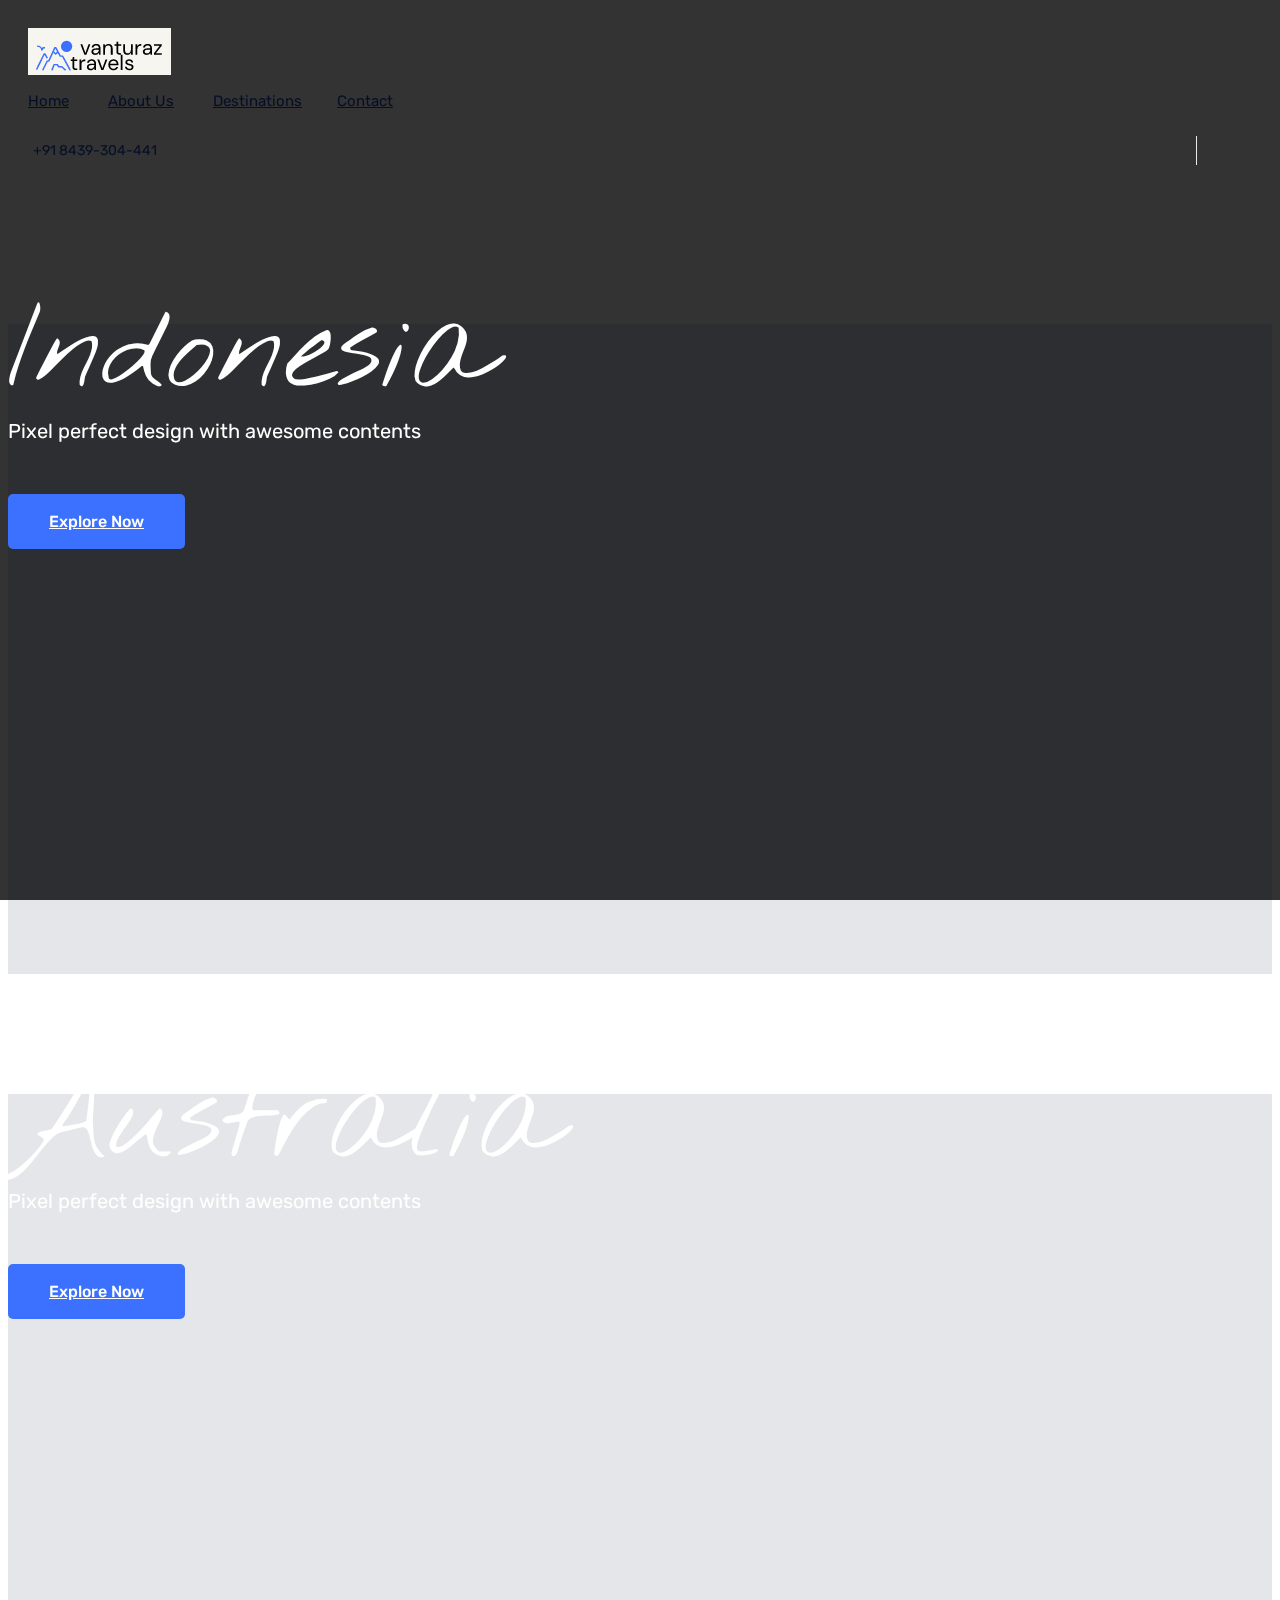
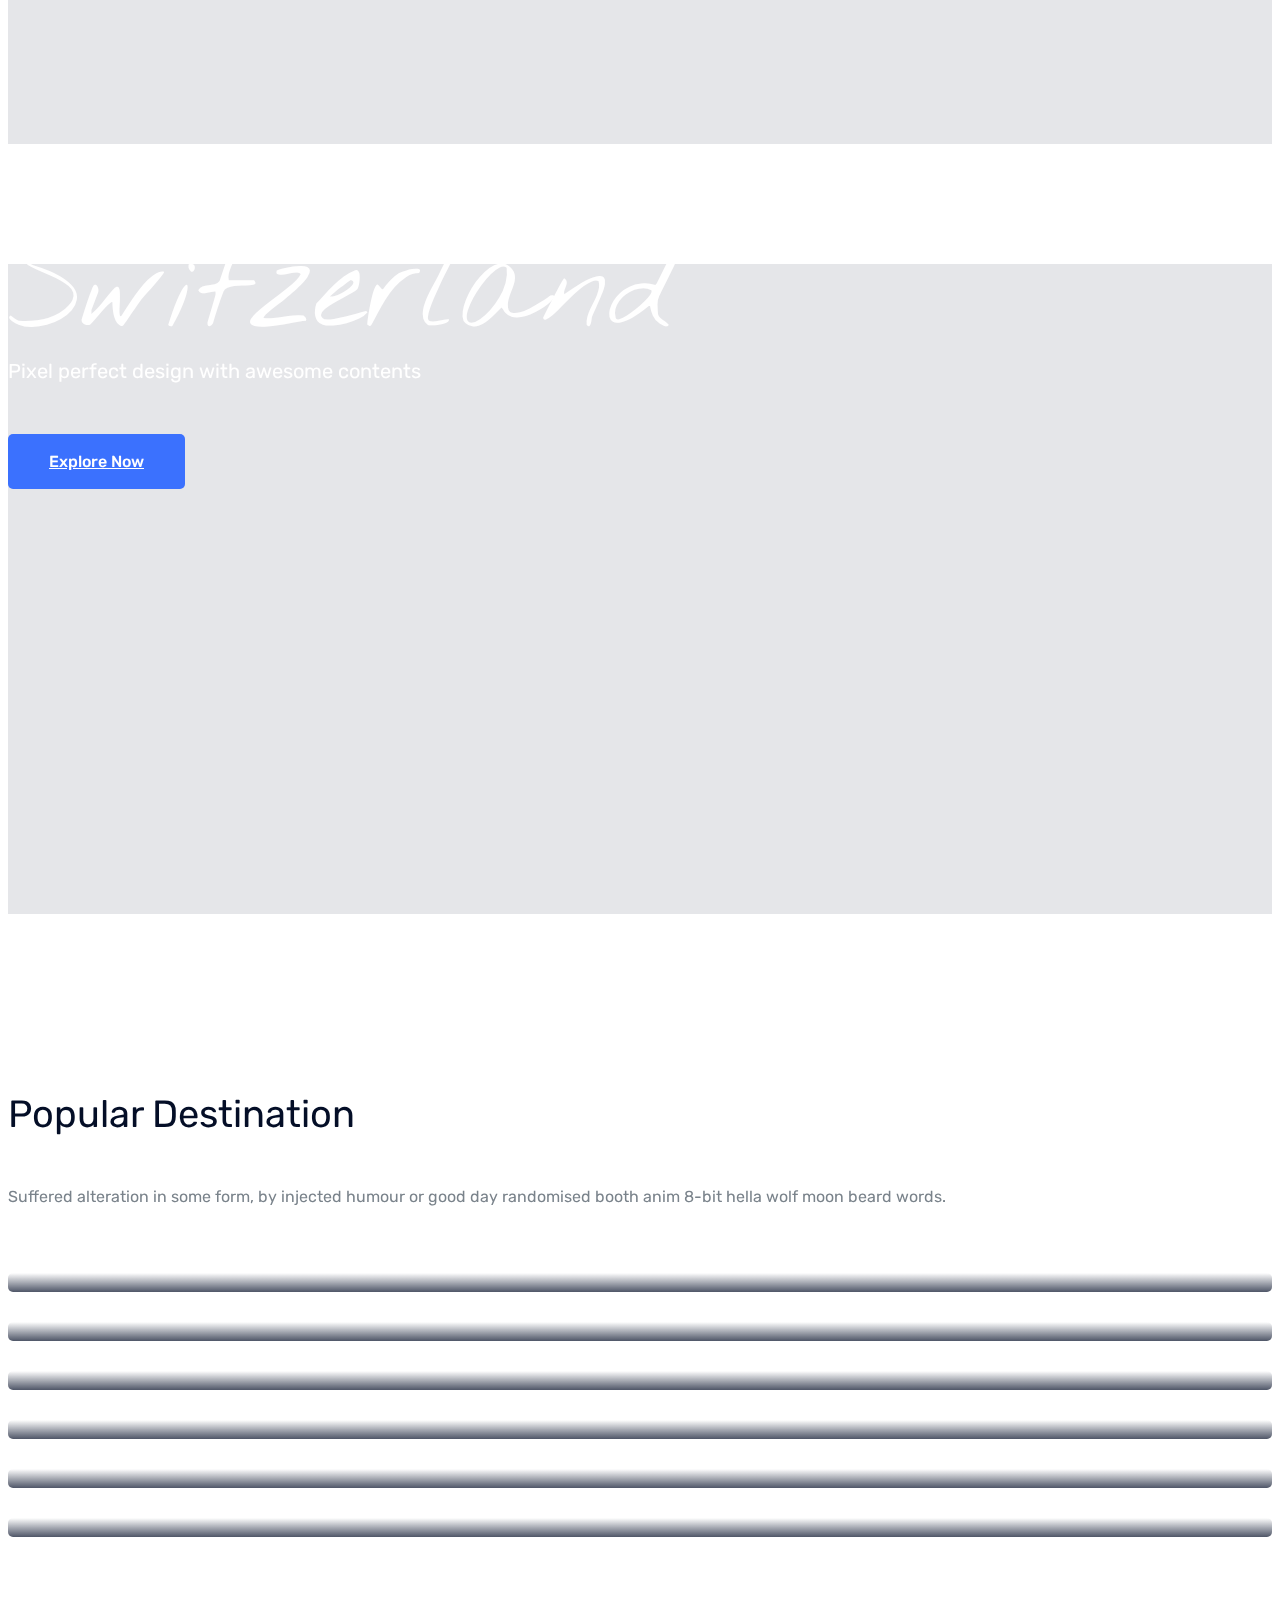
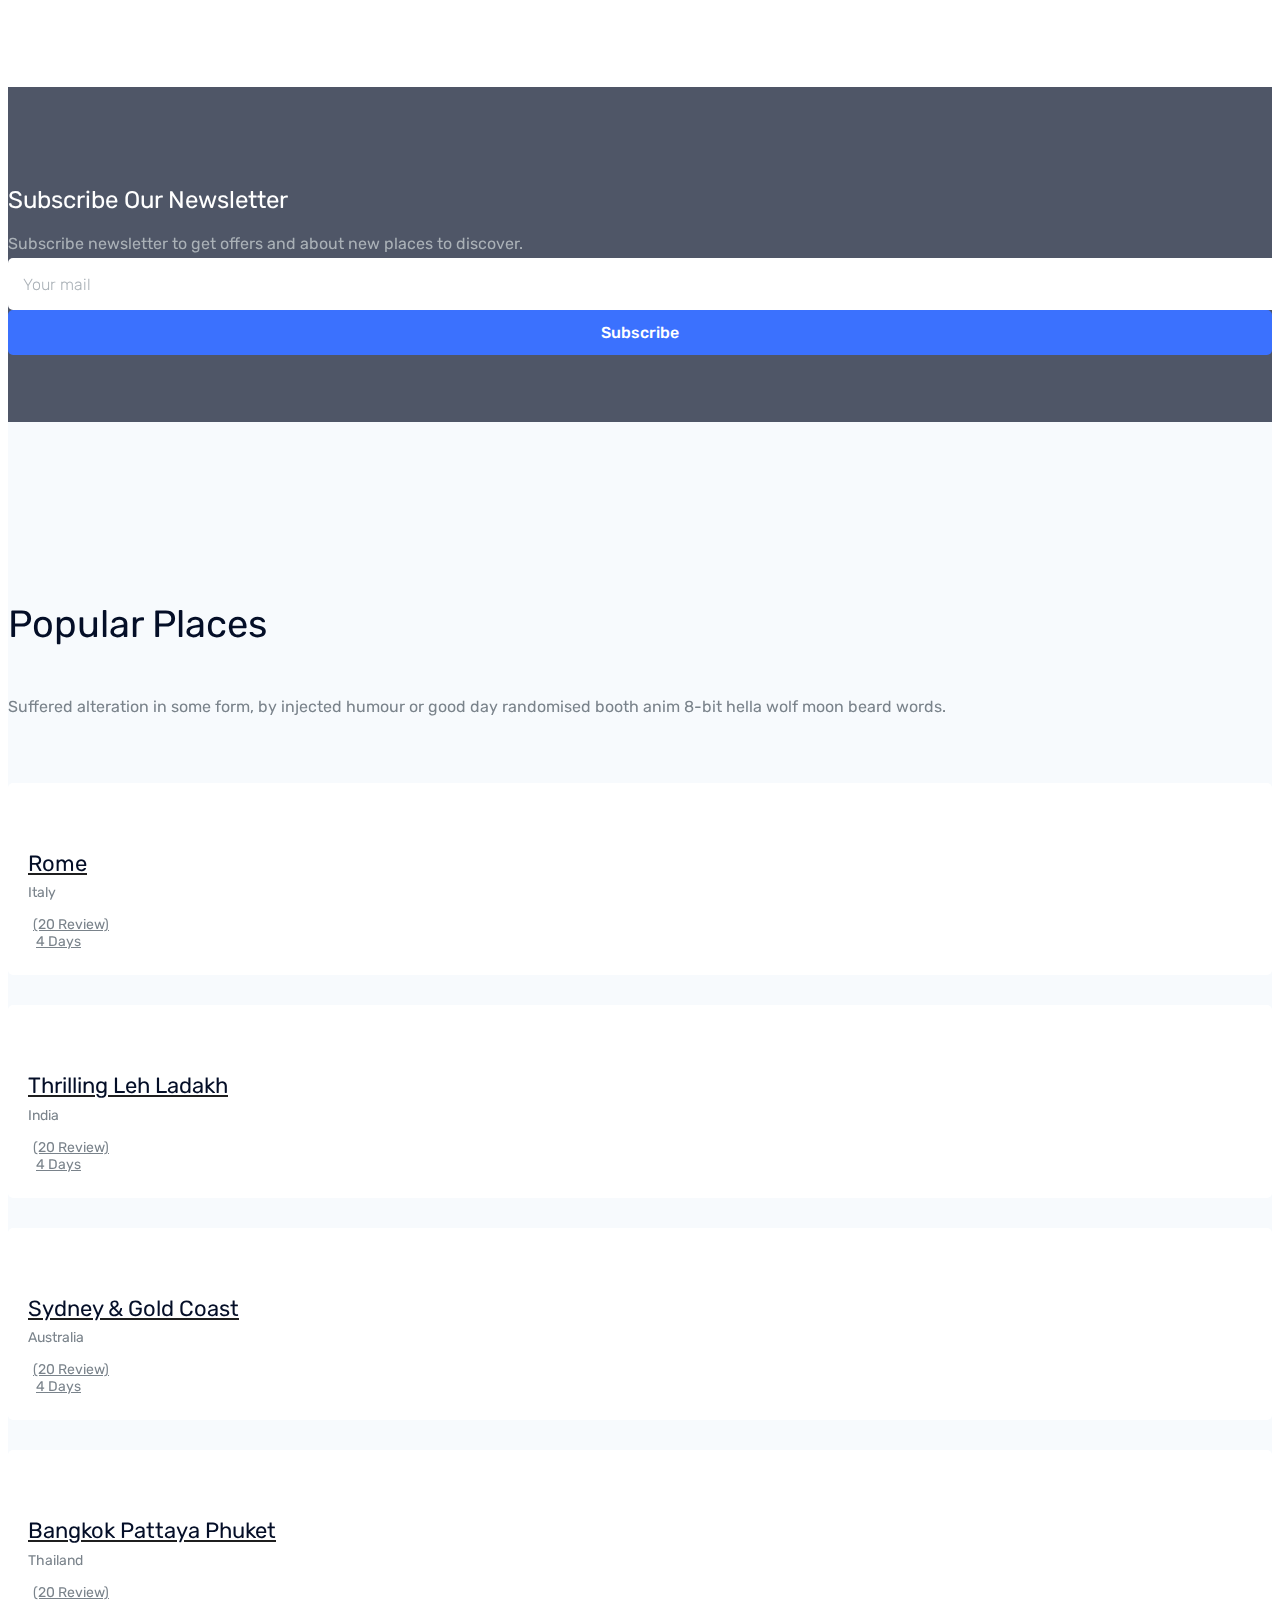
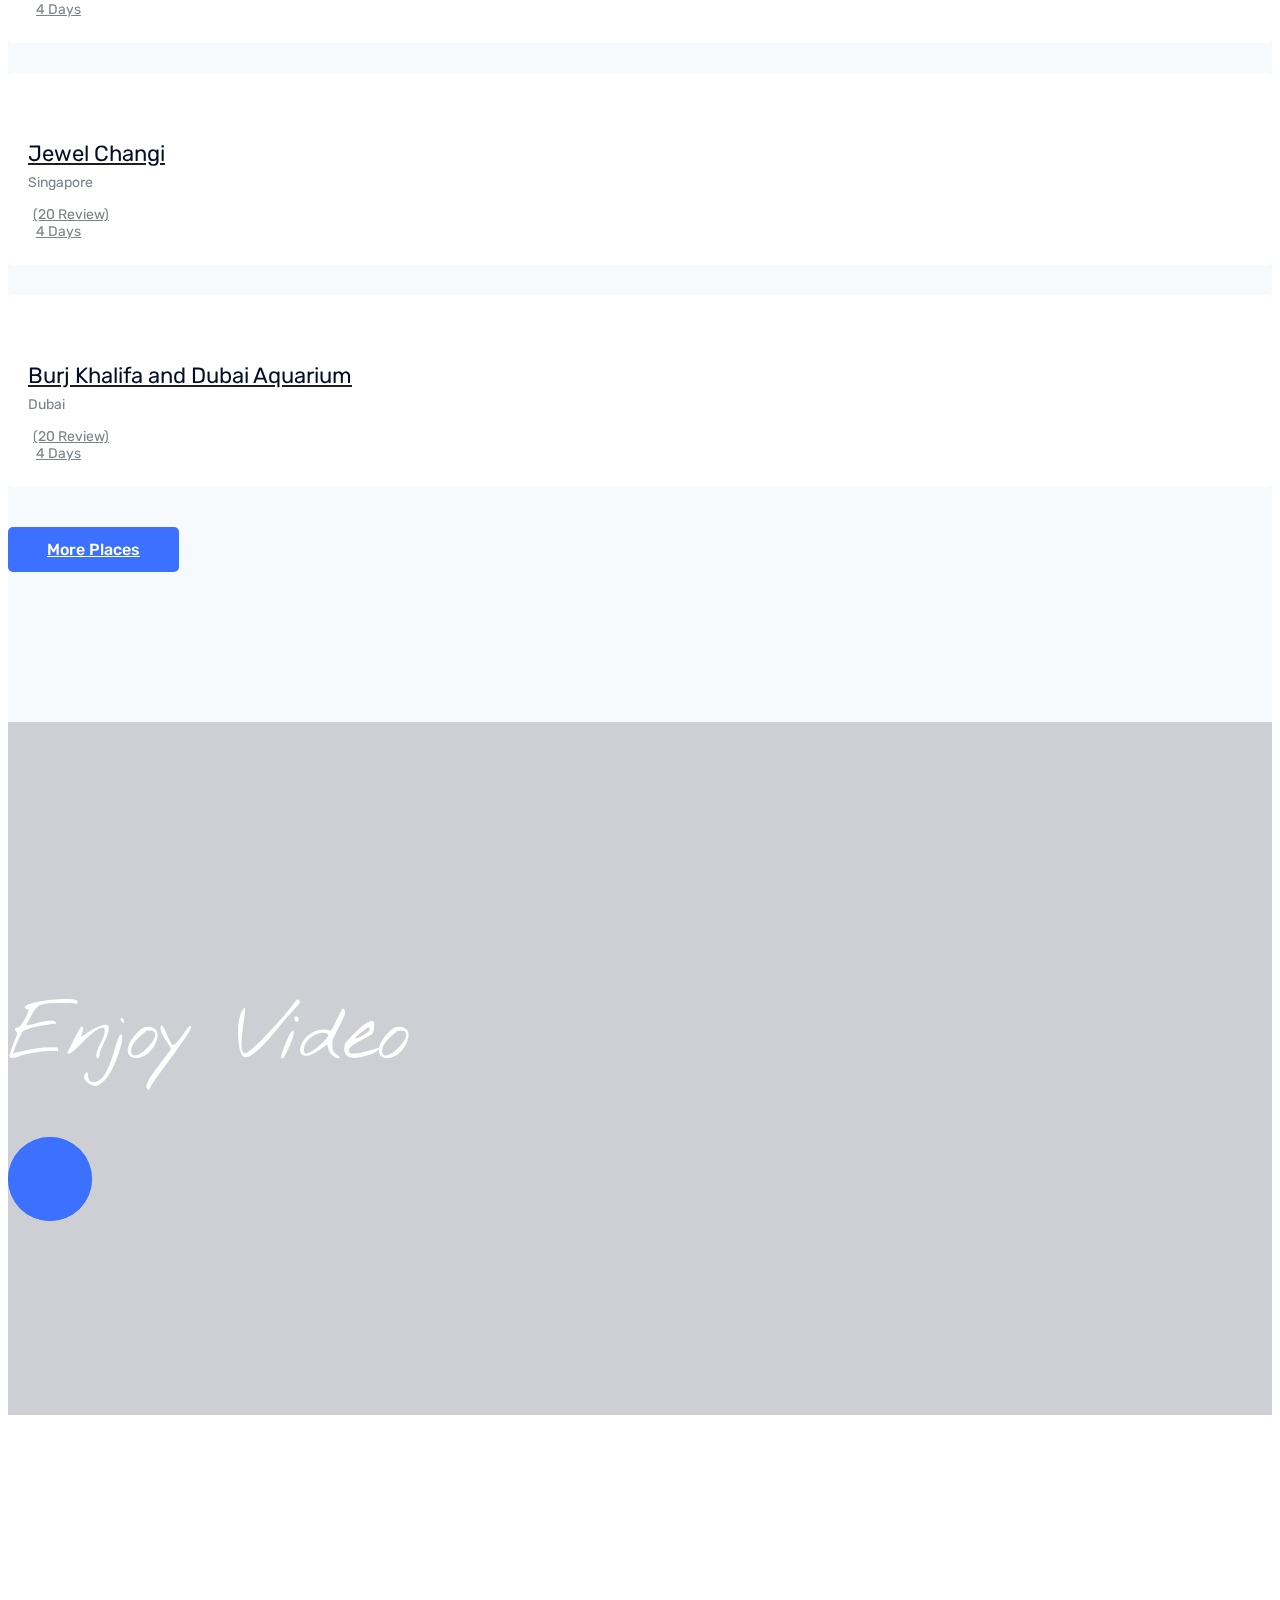
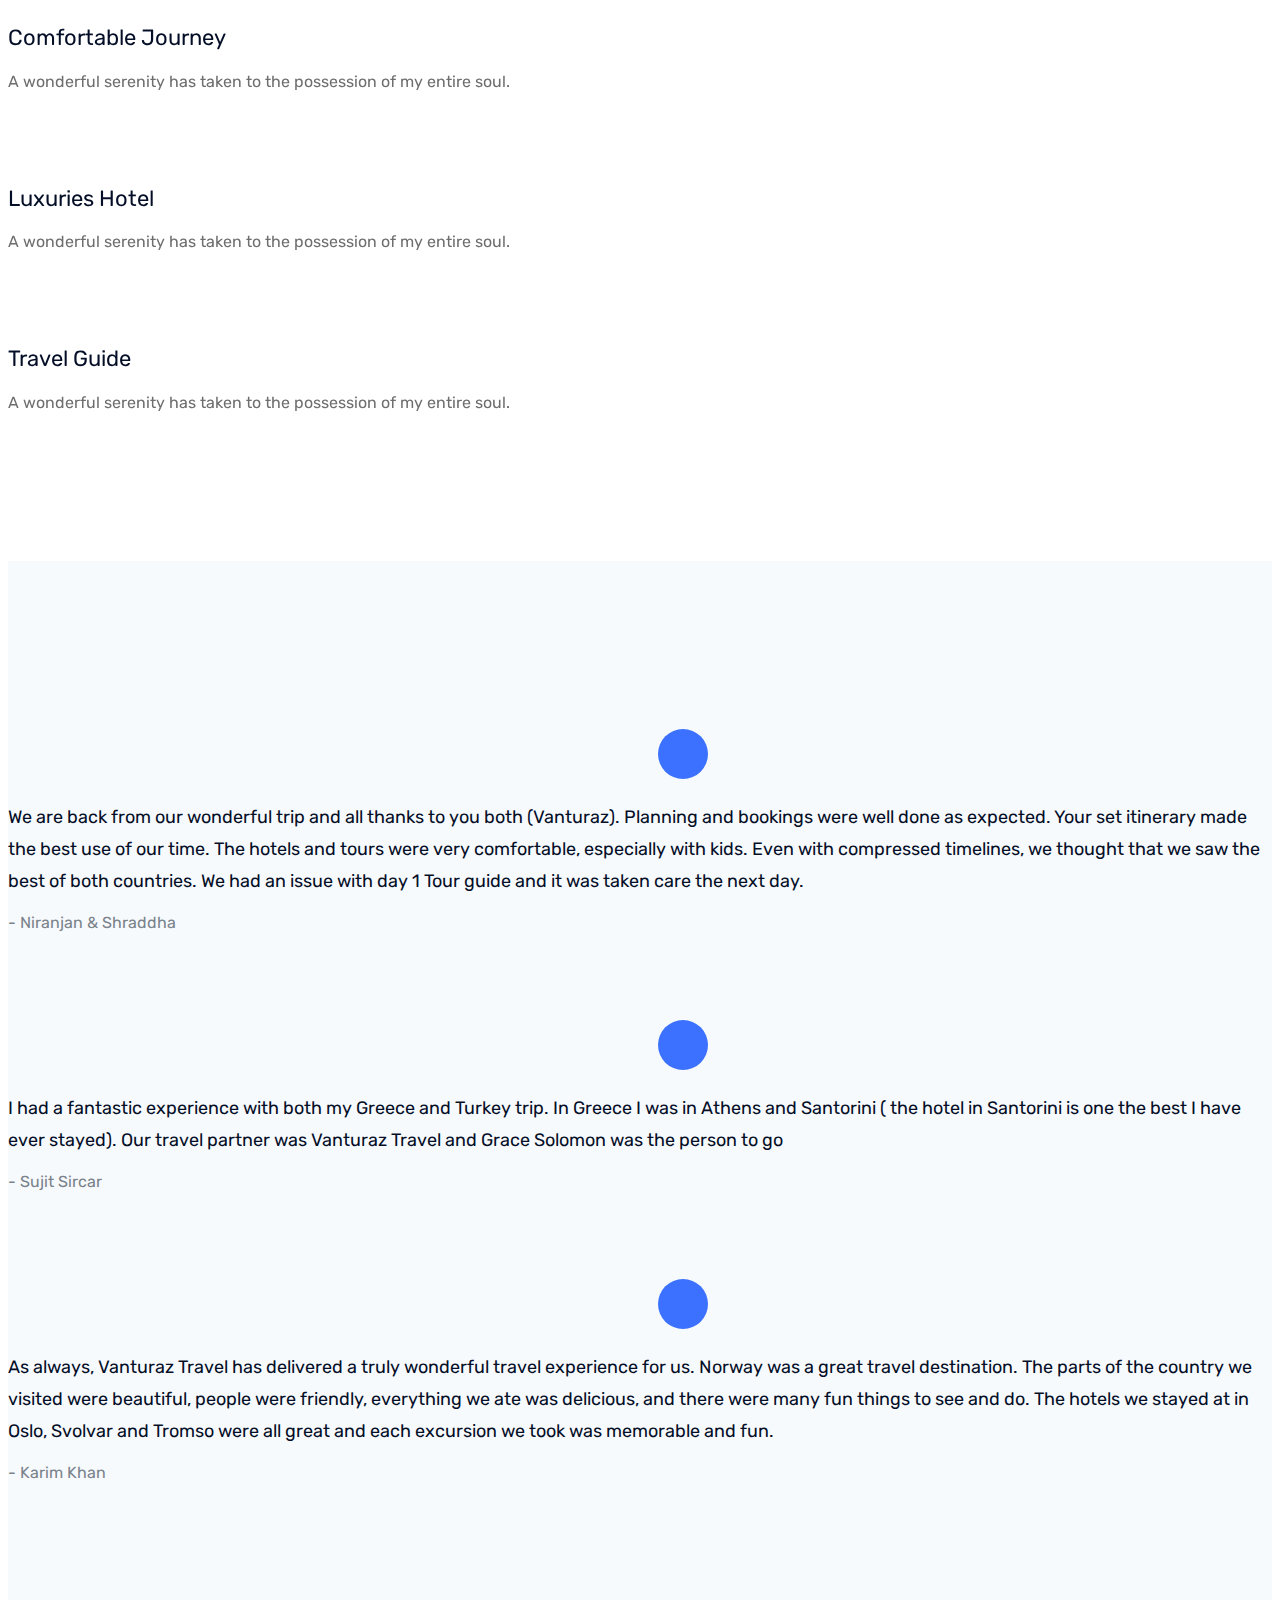
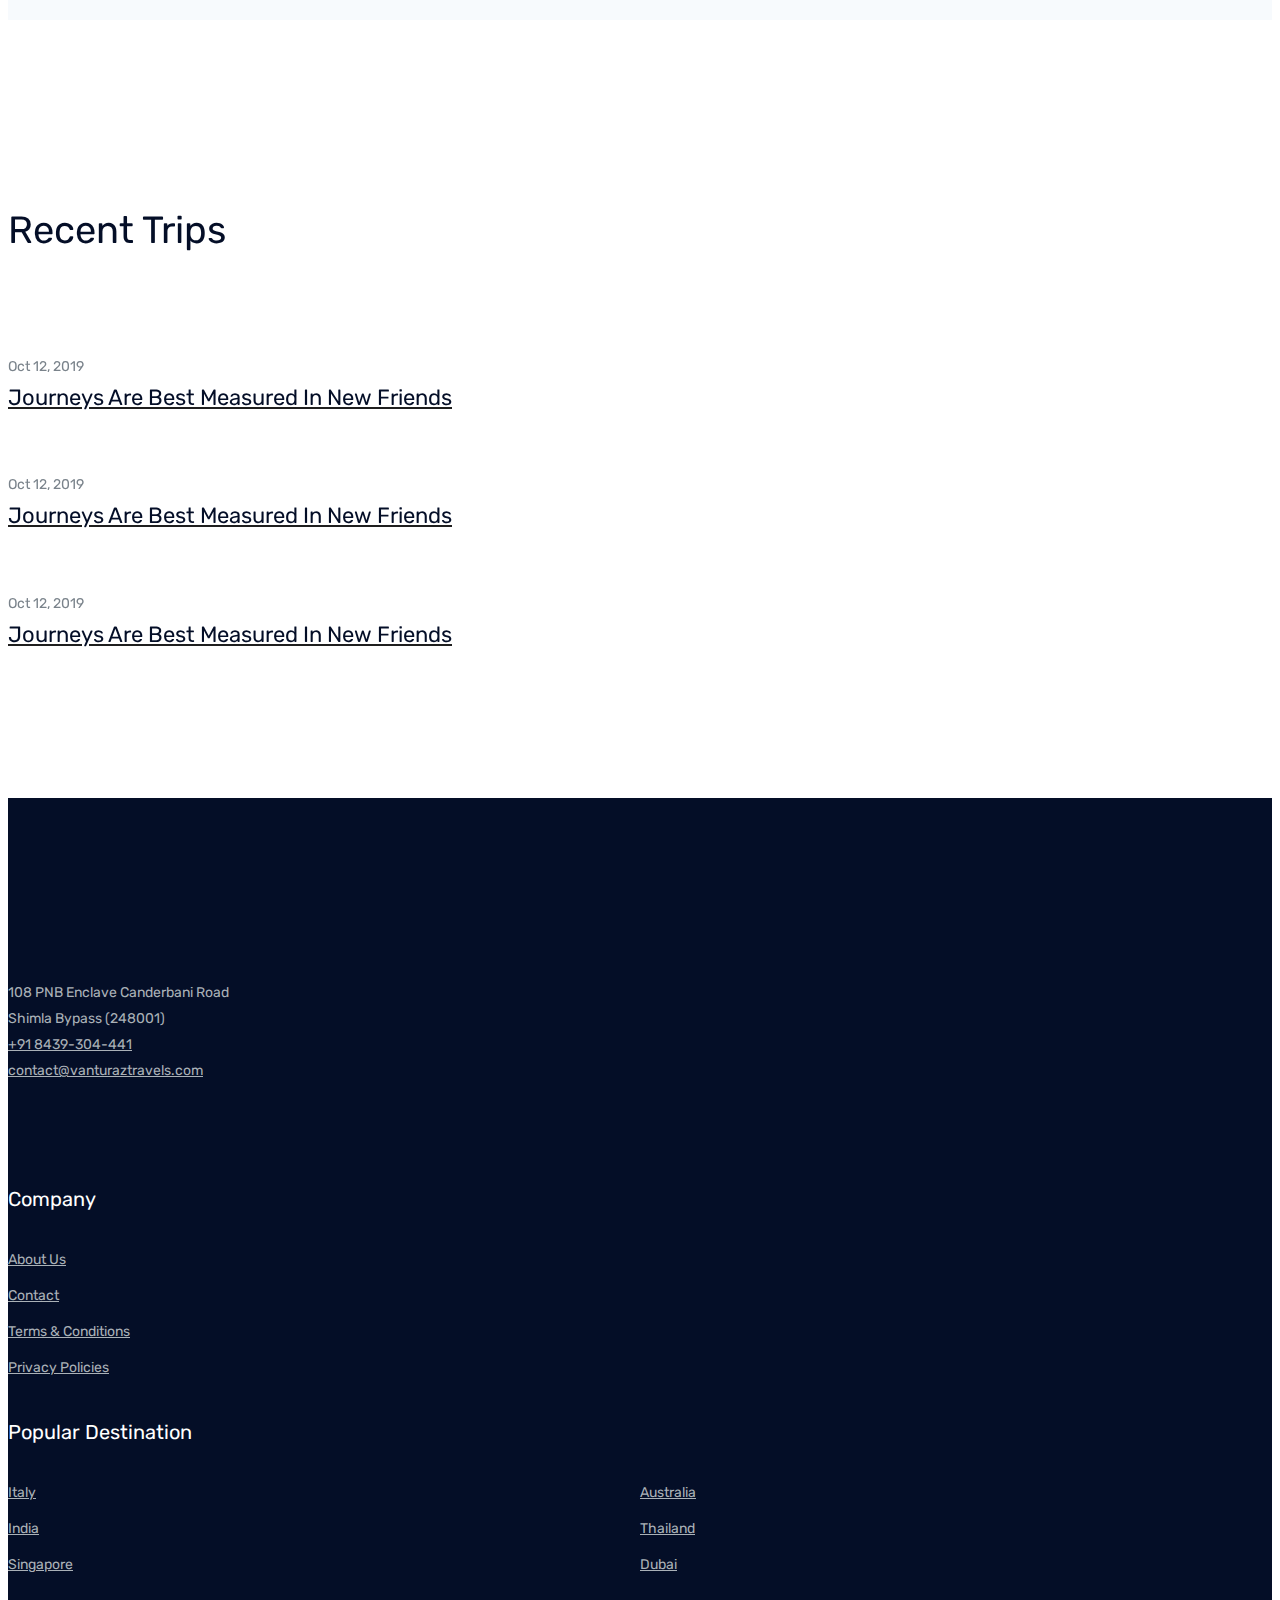
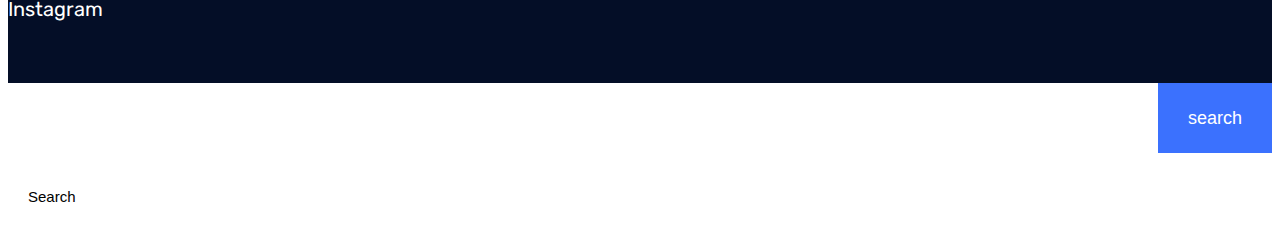
==== commit e247e569: "Testimonials Update" ====
--- a/index.html
+++ b/index.html
@@ -326,11 +326,14 @@
                                 <div class="col-lg-8">
                                     <div class="single_testmonial text-center">
                                         <div class="author_thumb">
-                                            <img src="img/testmonial/author.png" alt="">
-                                        </div>
-                                        <p>"Working in conjunction with humanitarian aid agencies, we have supported programmes to help alleviate human suffering.</p>
+                                            <img src="https://ui-avatars.com/api/?name=Niranjan+Shraddha&rounded=true&bold=true&background=3b71fe&color=ffffff" alt="">
+                                        </div>
+                                        <p>We are back from our wonderful trip and all thanks to you both (Vanturaz). Planning and bookings were well done as
+                                        expected. Your set itinerary made the best use of our time. The hotels and tours were very comfortable, especially with
+                                        kids. Even with compressed timelines, we thought that we saw the best of both countries. We had an issue with day 1 Tour
+                                        guide and it was taken care the next day.</p>
                                         <div class="testmonial_author">
-                                            <h3>- Micky Mouse</h3>
+                                            <h3>- Niranjan & Shraddha</h3>
                                         </div>
                                     </div>
                                 </div>
@@ -341,11 +344,13 @@
                                 <div class="col-lg-8">
                                     <div class="single_testmonial text-center">
                                         <div class="author_thumb">
-                                            <img src="img/testmonial/author.png" alt="">
-                                        </div>
-                                        <p>"Working in conjunction with humanitarian aid agencies, we have supported programmes to help alleviate human suffering.</p>
+                                            <img src="https://ui-avatars.com/api/?name=Sujit+Sircar&rounded=true&bold=true&background=3b71fe&color=ffffff" alt="">
+                                        </div>
+                                        <p>I had a fantastic experience with both my Greece and Turkey trip. In Greece I was in Athens and Santorini ( the hotel in
+                                        Santorini is one the best I have ever stayed). Our travel partner was Vanturaz Travel and Grace Solomon was the person to
+                                        go</p>
                                         <div class="testmonial_author">
-                                            <h3>- Tom Mouse</h3>
+                                            <h3>- Sujit Sircar</h3>
                                         </div>
                                     </div>
                                 </div>
@@ -356,11 +361,14 @@
                                 <div class="col-lg-8">
                                     <div class="single_testmonial text-center">
                                         <div class="author_thumb">
-                                            <img src="img/testmonial/author.png" alt="">
-                                        </div>
-                                        <p>"Working in conjunction with humanitarian aid agencies, we have supported programmes to help alleviate human suffering.</p>
+                                            <img src="https://ui-avatars.com/api/?name=Karim+Khan&rounded=true&bold=true&background=3b71fe&color=ffffff" alt="">
+                                        </div>
+                                        <p>As always, Vanturaz Travel has delivered a truly wonderful travel experience for us. Norway was a great travel
+                                        destination. The parts of the country we visited were beautiful, people were friendly, everything we ate was delicious,
+                                        and there were many fun things to see and do. The hotels we stayed at in Oslo, Svolvar and Tromso were all great and
+                                        each excursion we took was memorable and fun.</p>
                                         <div class="testmonial_author">
-                                            <h3>- Jerry Mouse</h3>
+                                            <h3>- Karim Khan</h3>
                                         </div>
                                     </div>
                                 </div>
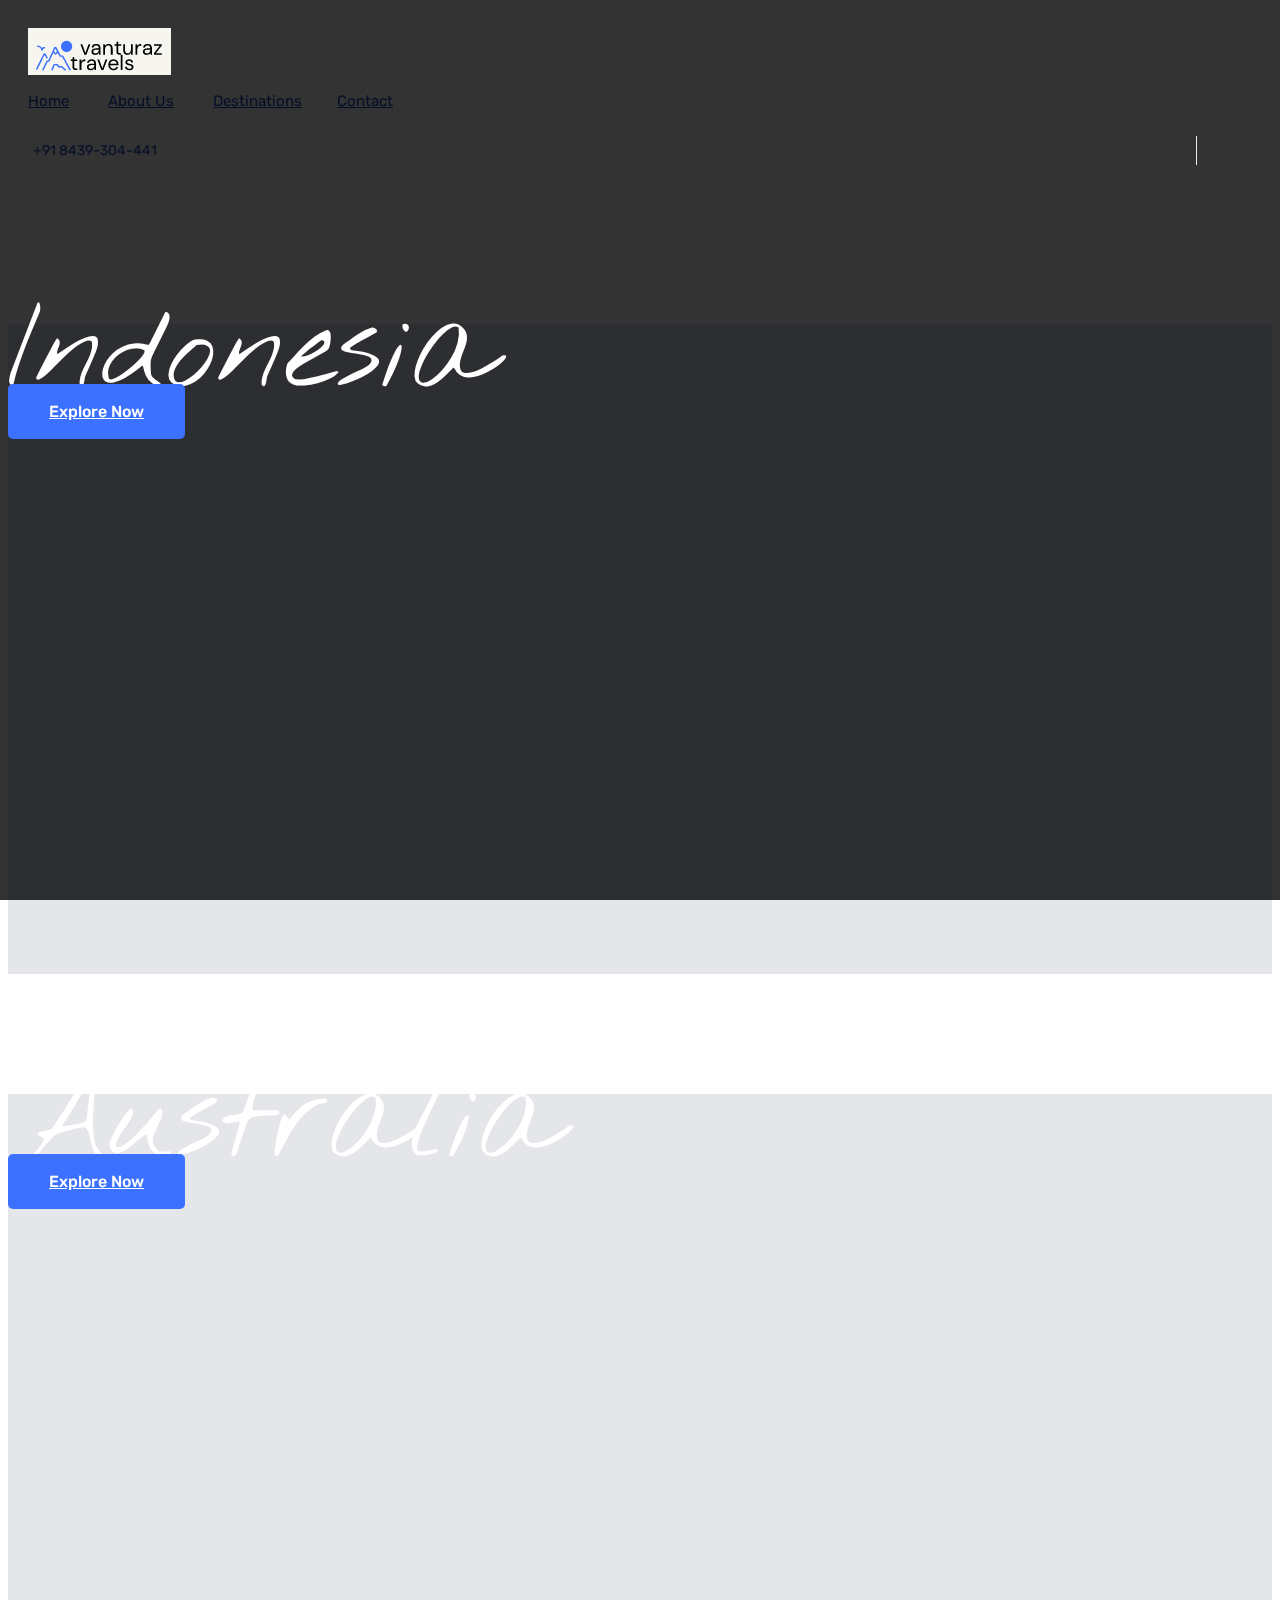
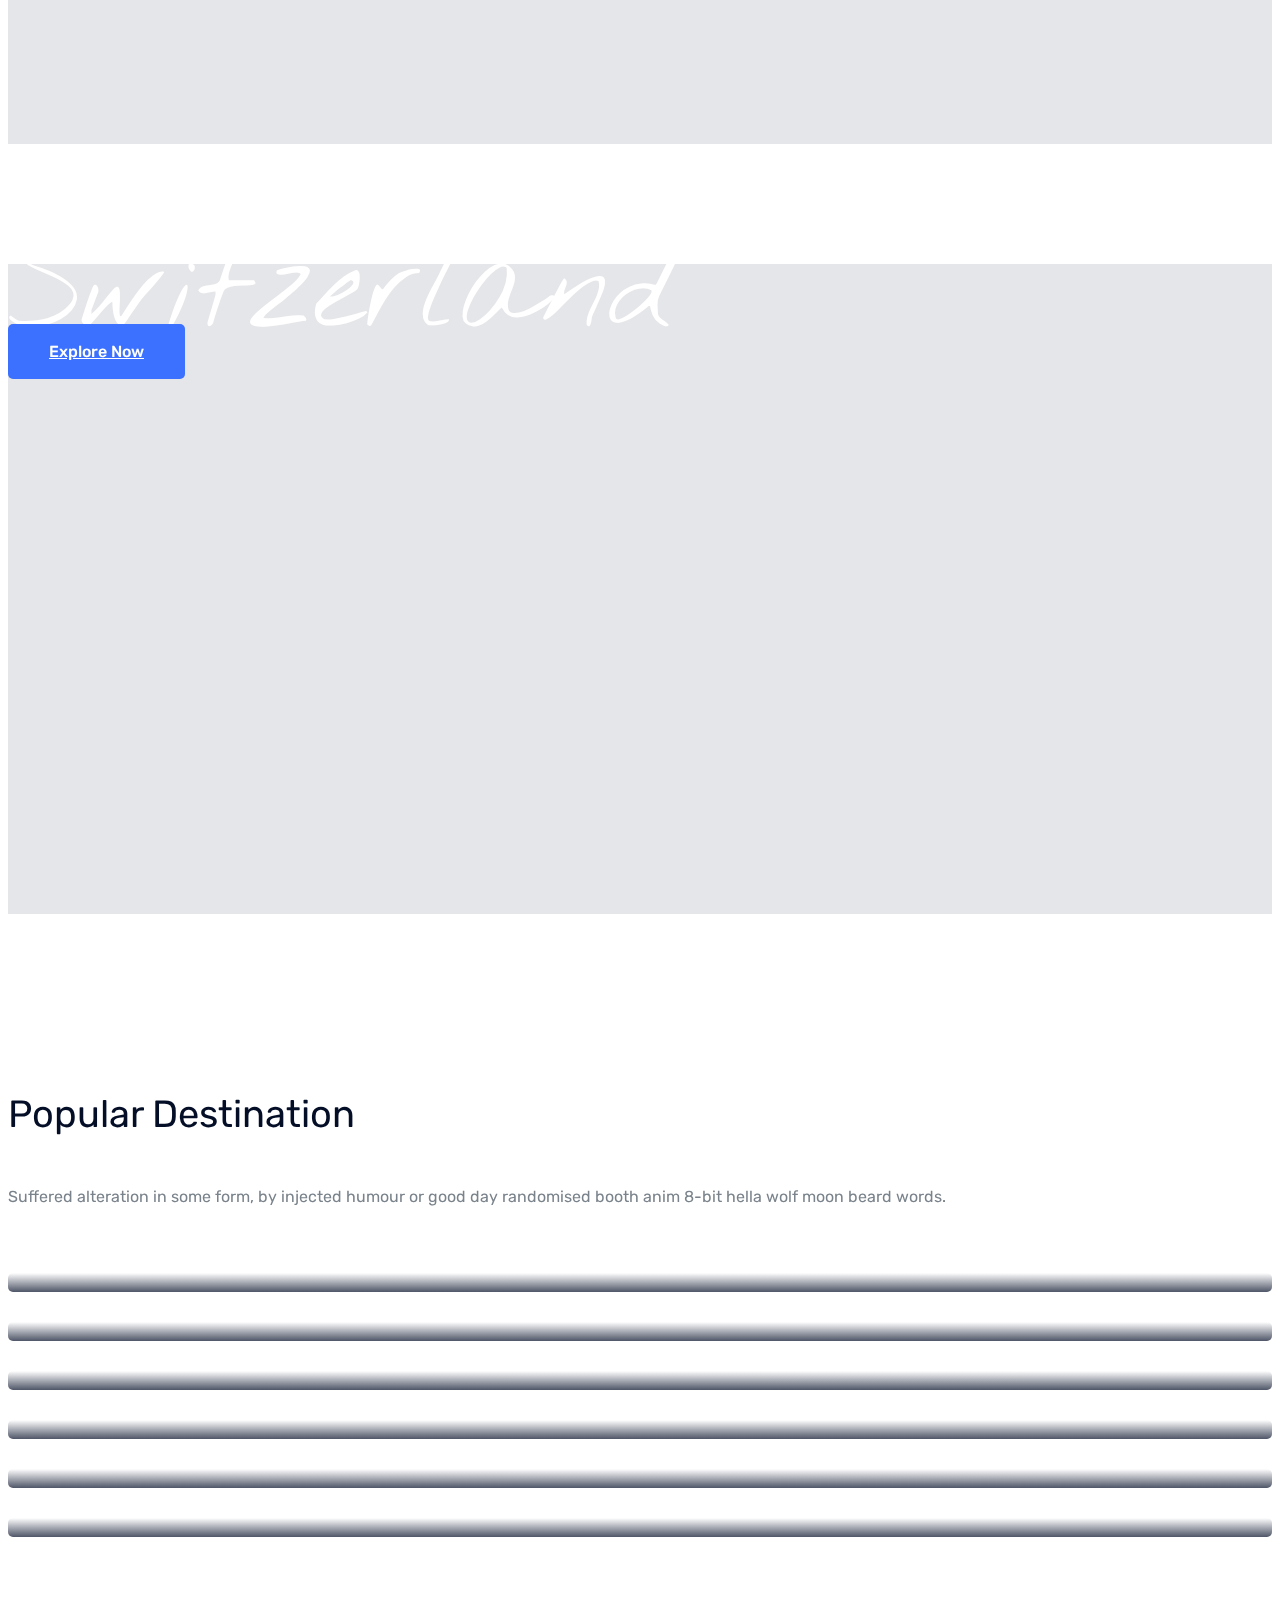
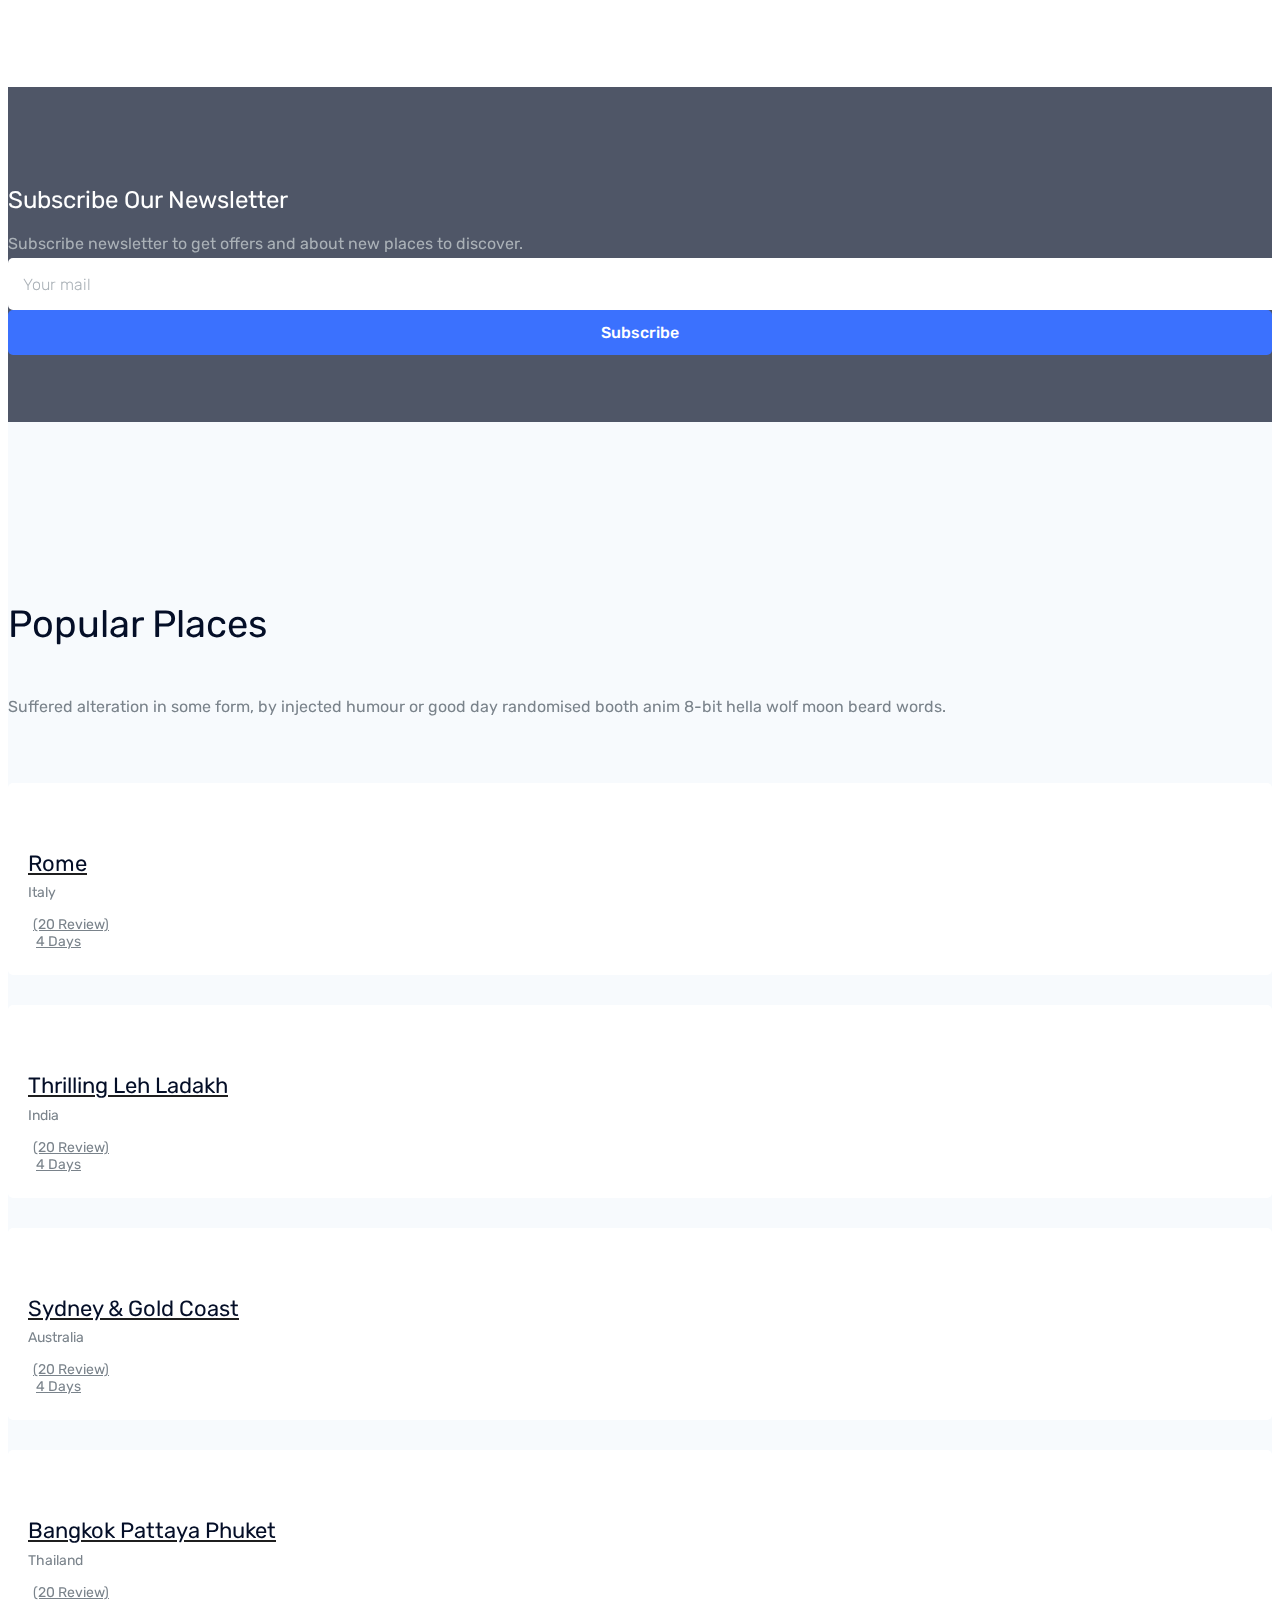
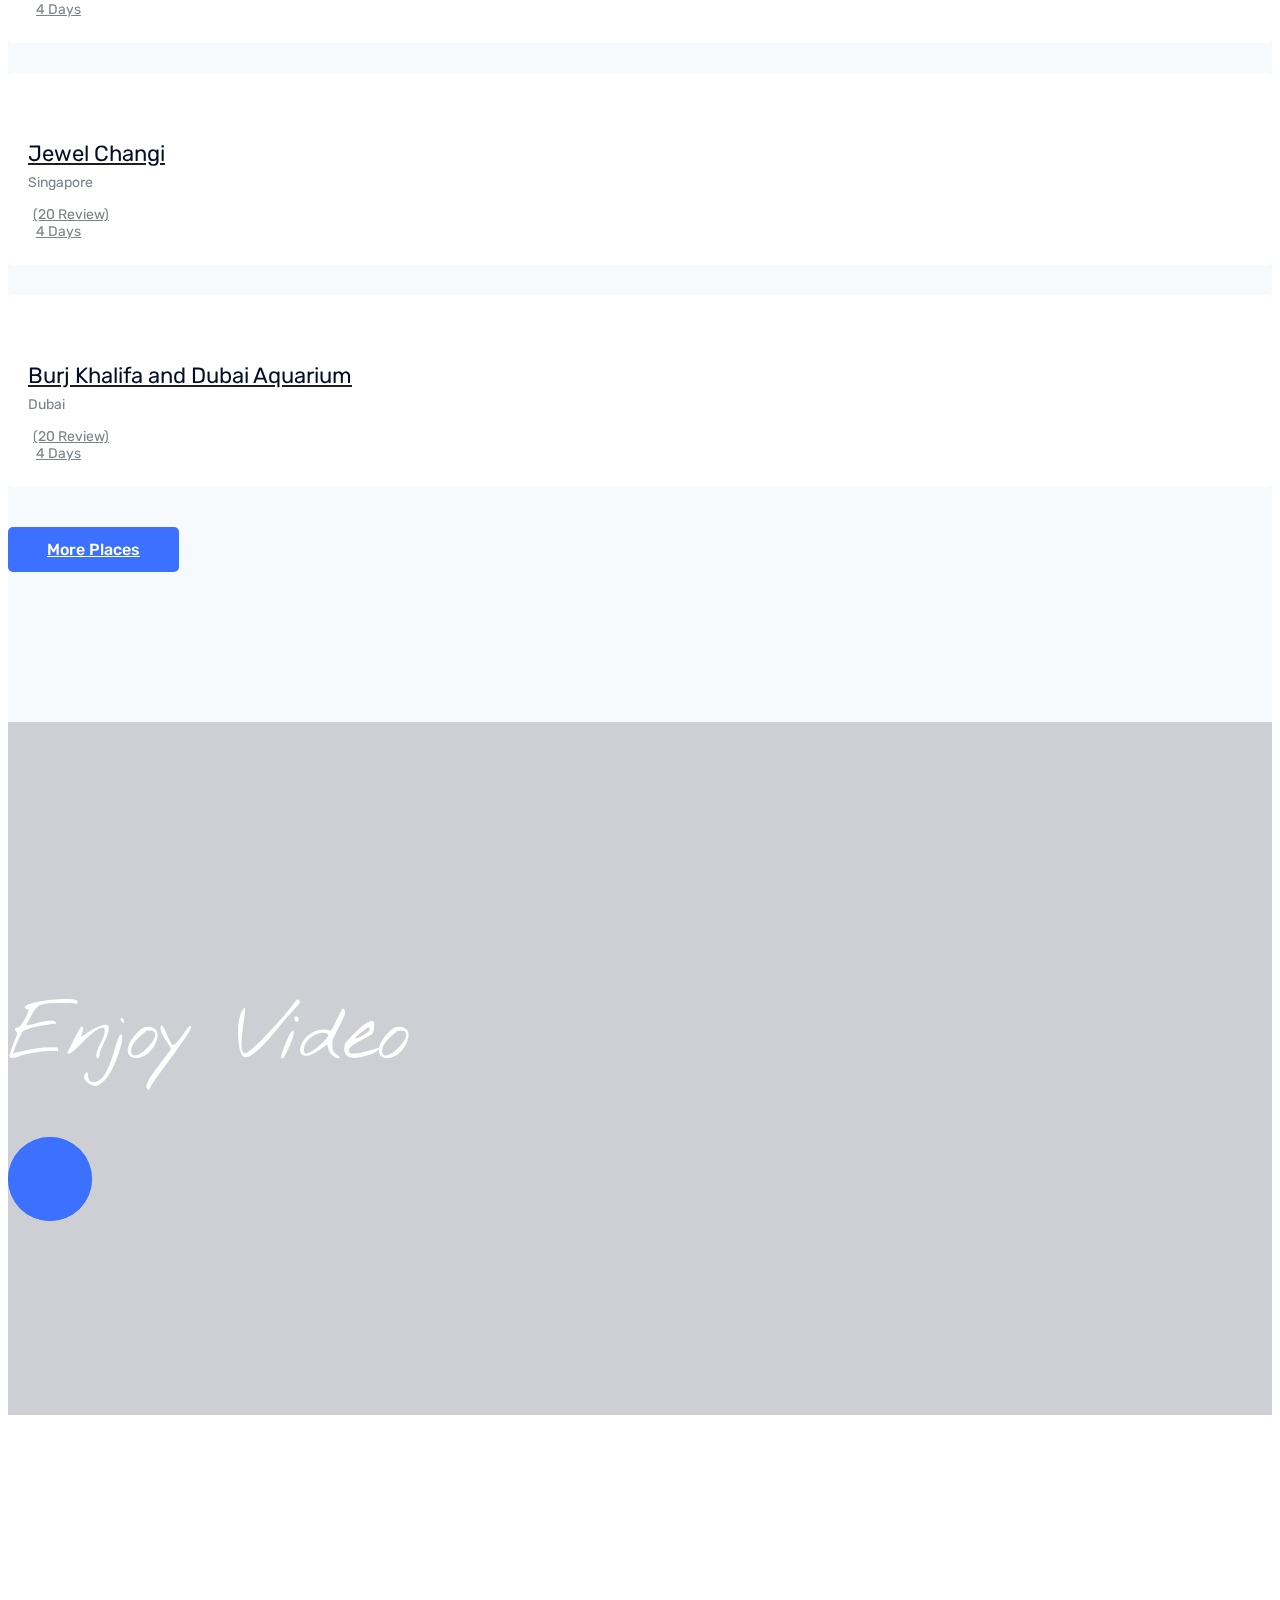
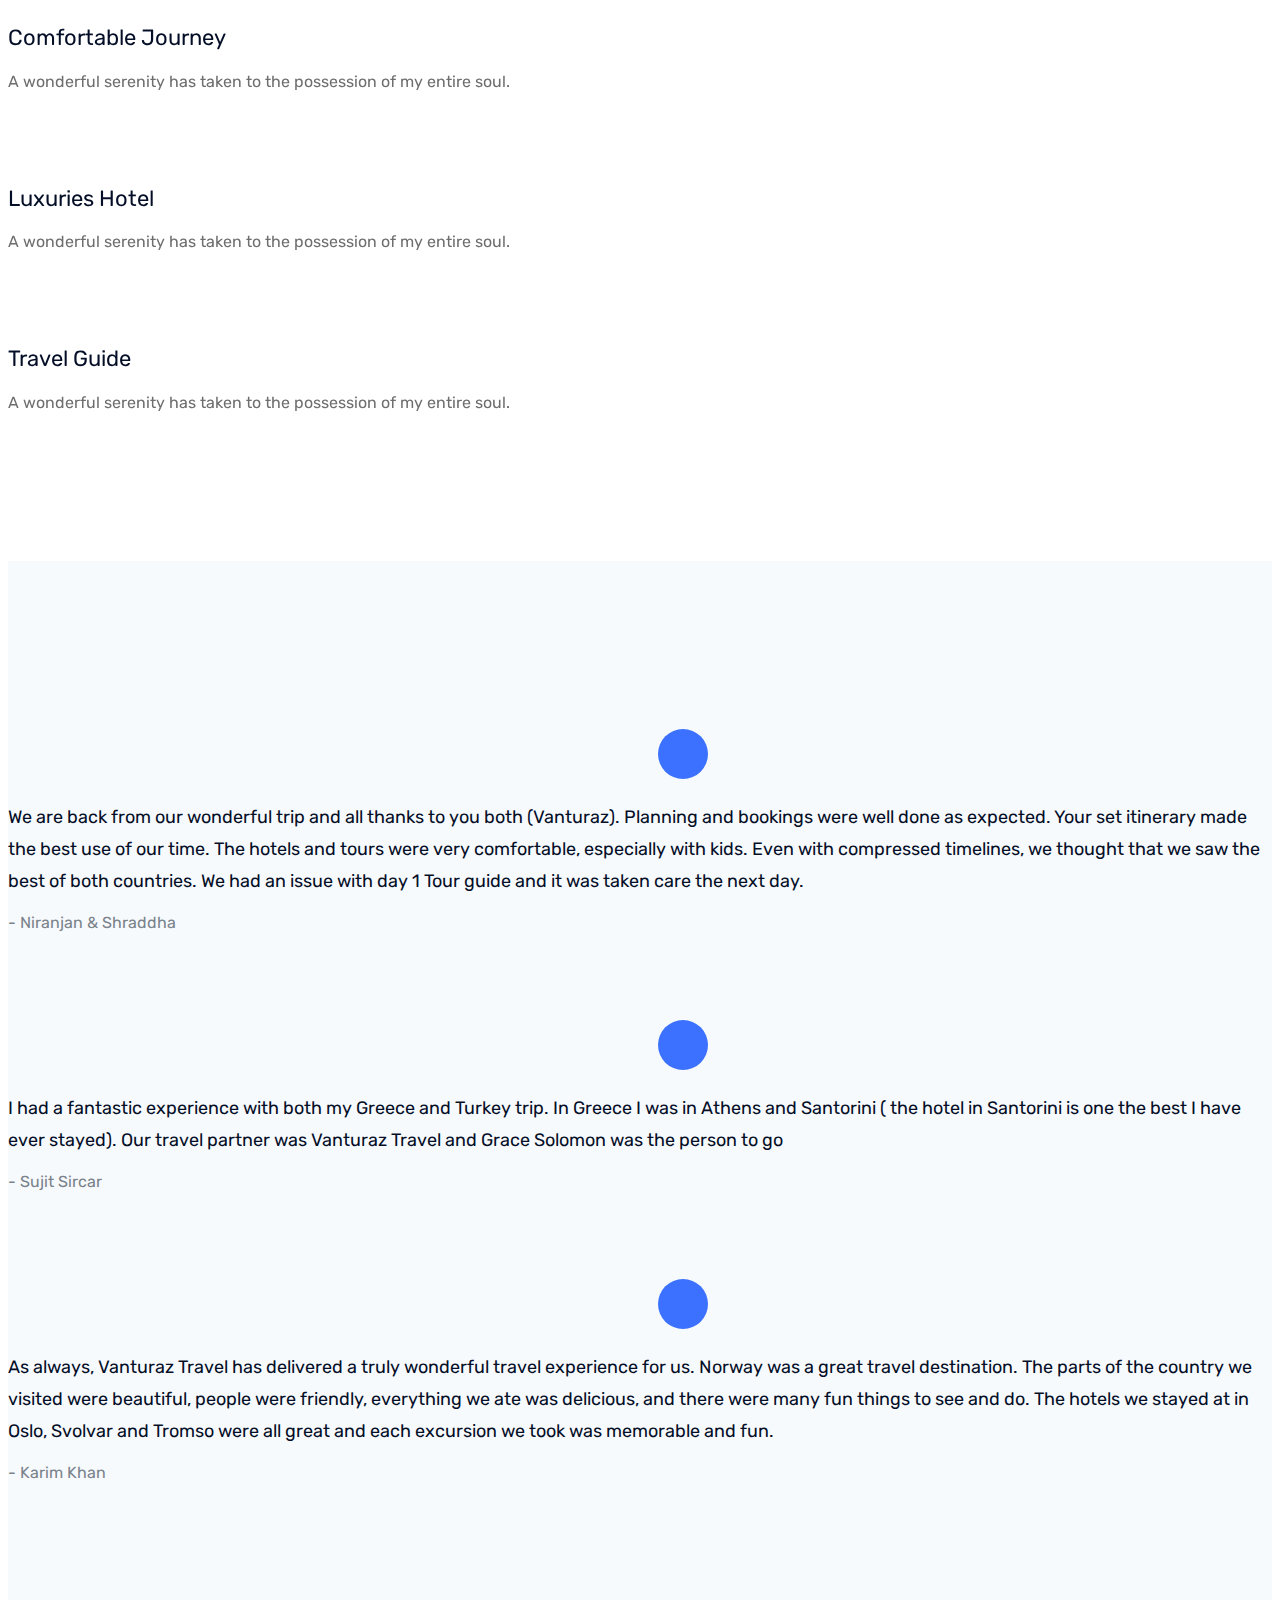
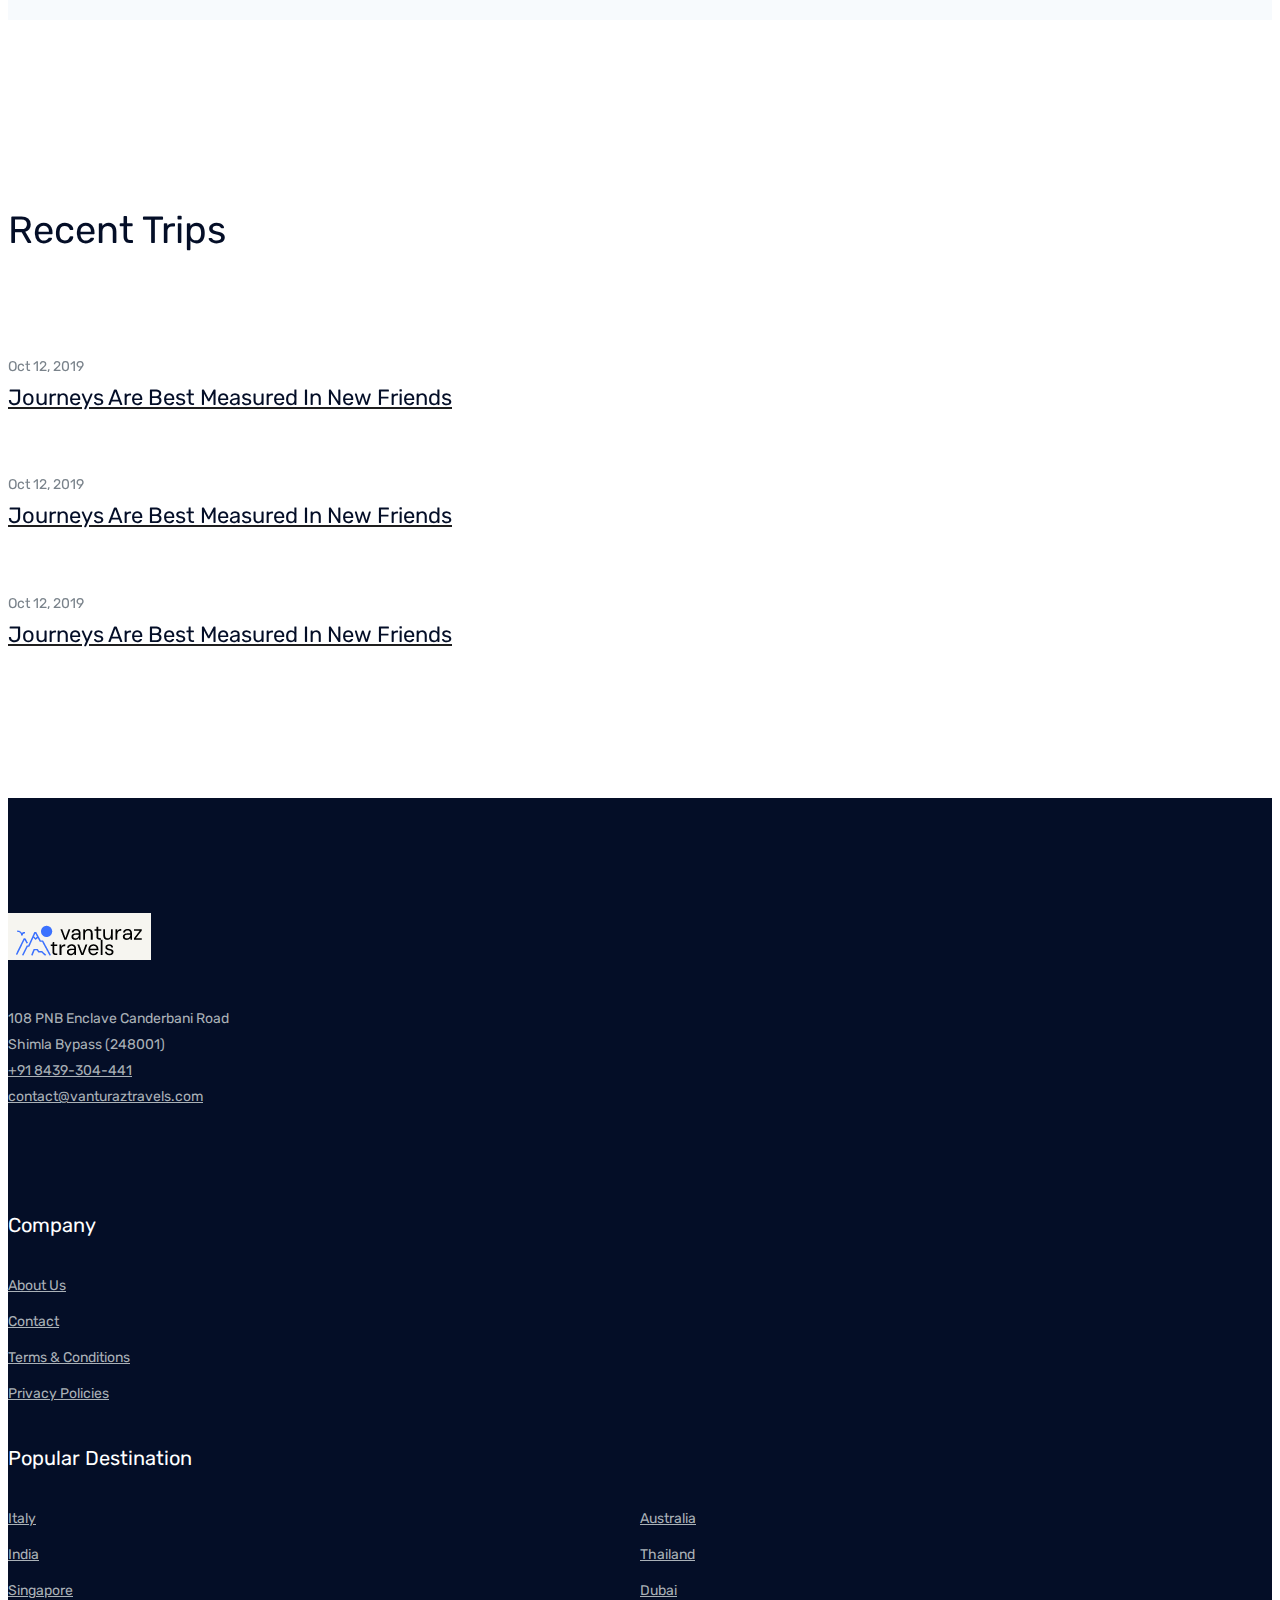
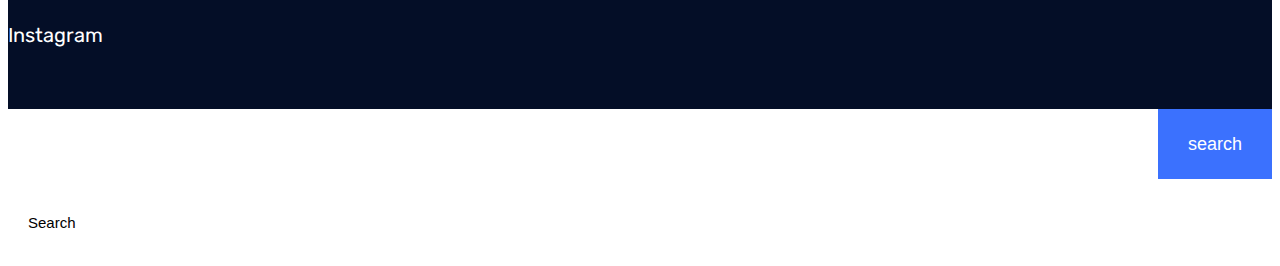
==== commit 151a9c55: "Latest Suggested Updates" ====
--- a/index.html
+++ b/index.html
@@ -114,7 +114,7 @@
                         <div class="col-xl-12 col-md-12">
                             <div class="slider_text text-center">
                                 <h3>Indonesia</h3>
-                                <p>Pixel perfect design with awesome contents</p>
+                                <!-- <p>Pixel perfect design with awesome contents</p> -->
                                 <a href="#" class="boxed-btn3">Explore Now</a>
                             </div>
                         </div>
@@ -127,7 +127,7 @@
                         <div class="col-xl-12 col-md-12">
                             <div class="slider_text text-center">
                                 <h3>Australia</h3>
-                                <p>Pixel perfect design with awesome contents</p>
+                                <!-- <p>Pixel perfect design with awesome contents</p> -->
                                 <a href="#" class="boxed-btn3">Explore Now</a>
                             </div>
                         </div>
@@ -140,7 +140,7 @@
                         <div class="col-xl-12 col-md-12">
                             <div class="slider_text text-center">
                                 <h3>Switzerland</h3>
-                                <p>Pixel perfect design with awesome contents</p>
+                                <!-- <p>Pixel perfect design with awesome contents</p> -->
                                 <a href="#" class="boxed-btn3">Explore Now</a>
                             </div>
                         </div>
@@ -454,7 +454,7 @@
                         <div class="footer_widget">
                             <div class="footer_logo">
                                 <a href="#">
-                                    <img src="img/footer_logo.png" alt="">
+                                    <img src="img/logo.png" alt="">
                                 </a>
                             </div>
                             <p>108 PNB Enclave Canderbani Road <br> Shimla Bypass (248001) <br>
@@ -499,10 +499,10 @@
                                 Company
                             </h3>
                             <ul class="links">
-                                <li><a href="#"> About Us</a></li>
-                                <li><a href="#"> Contact</a></li>
-                                <li><a href="#"> Terms & Conditions</a></li>
-                                <li><a href="#"> Privacy Policies</a></li>
+                                <li><a href="about.html"> About Us</a></li>
+                                <li><a href="contact.html"> Contact</a></li>
+                                <li><a href="terms-and-cond.html"> Terms & Conditions</a></li>
+                                <li><a href="privacy-policy.html"> Privacy Policies</a></li>
                             </ul>
                         </div>
                     </div>
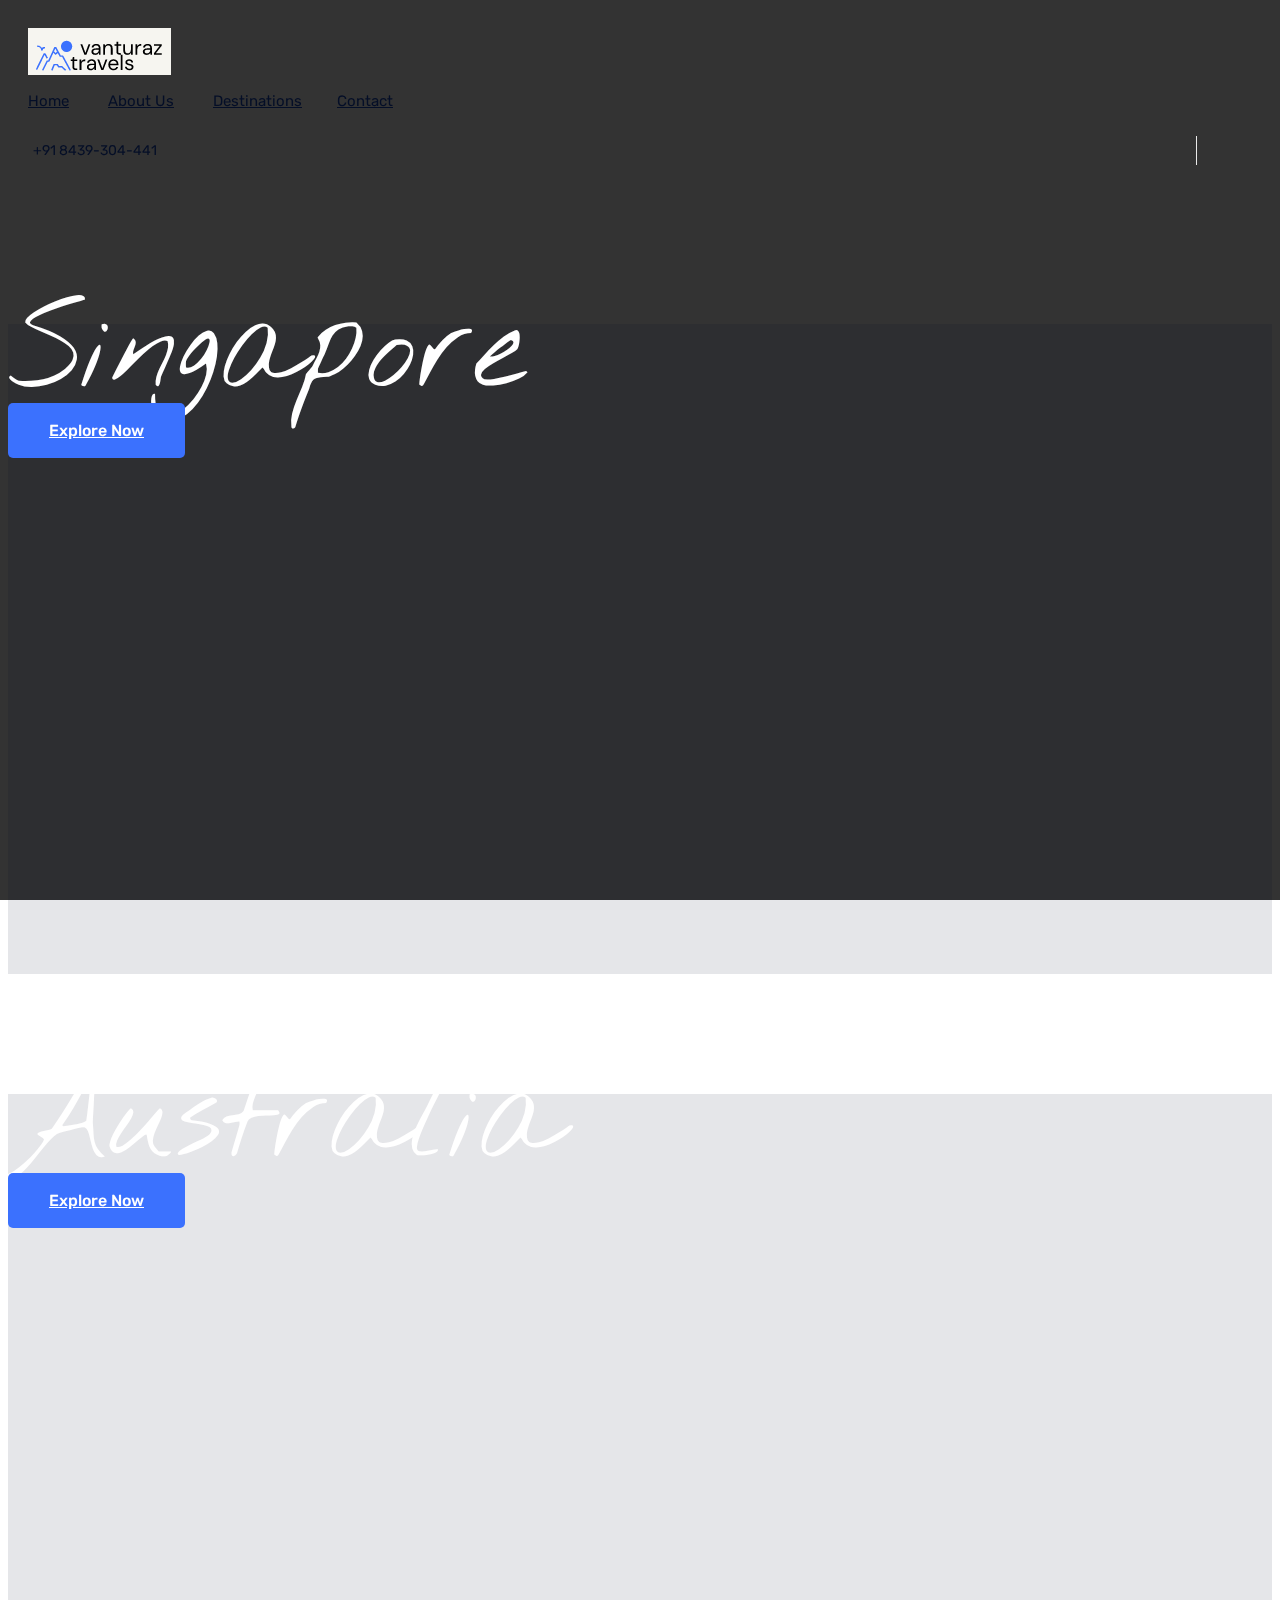
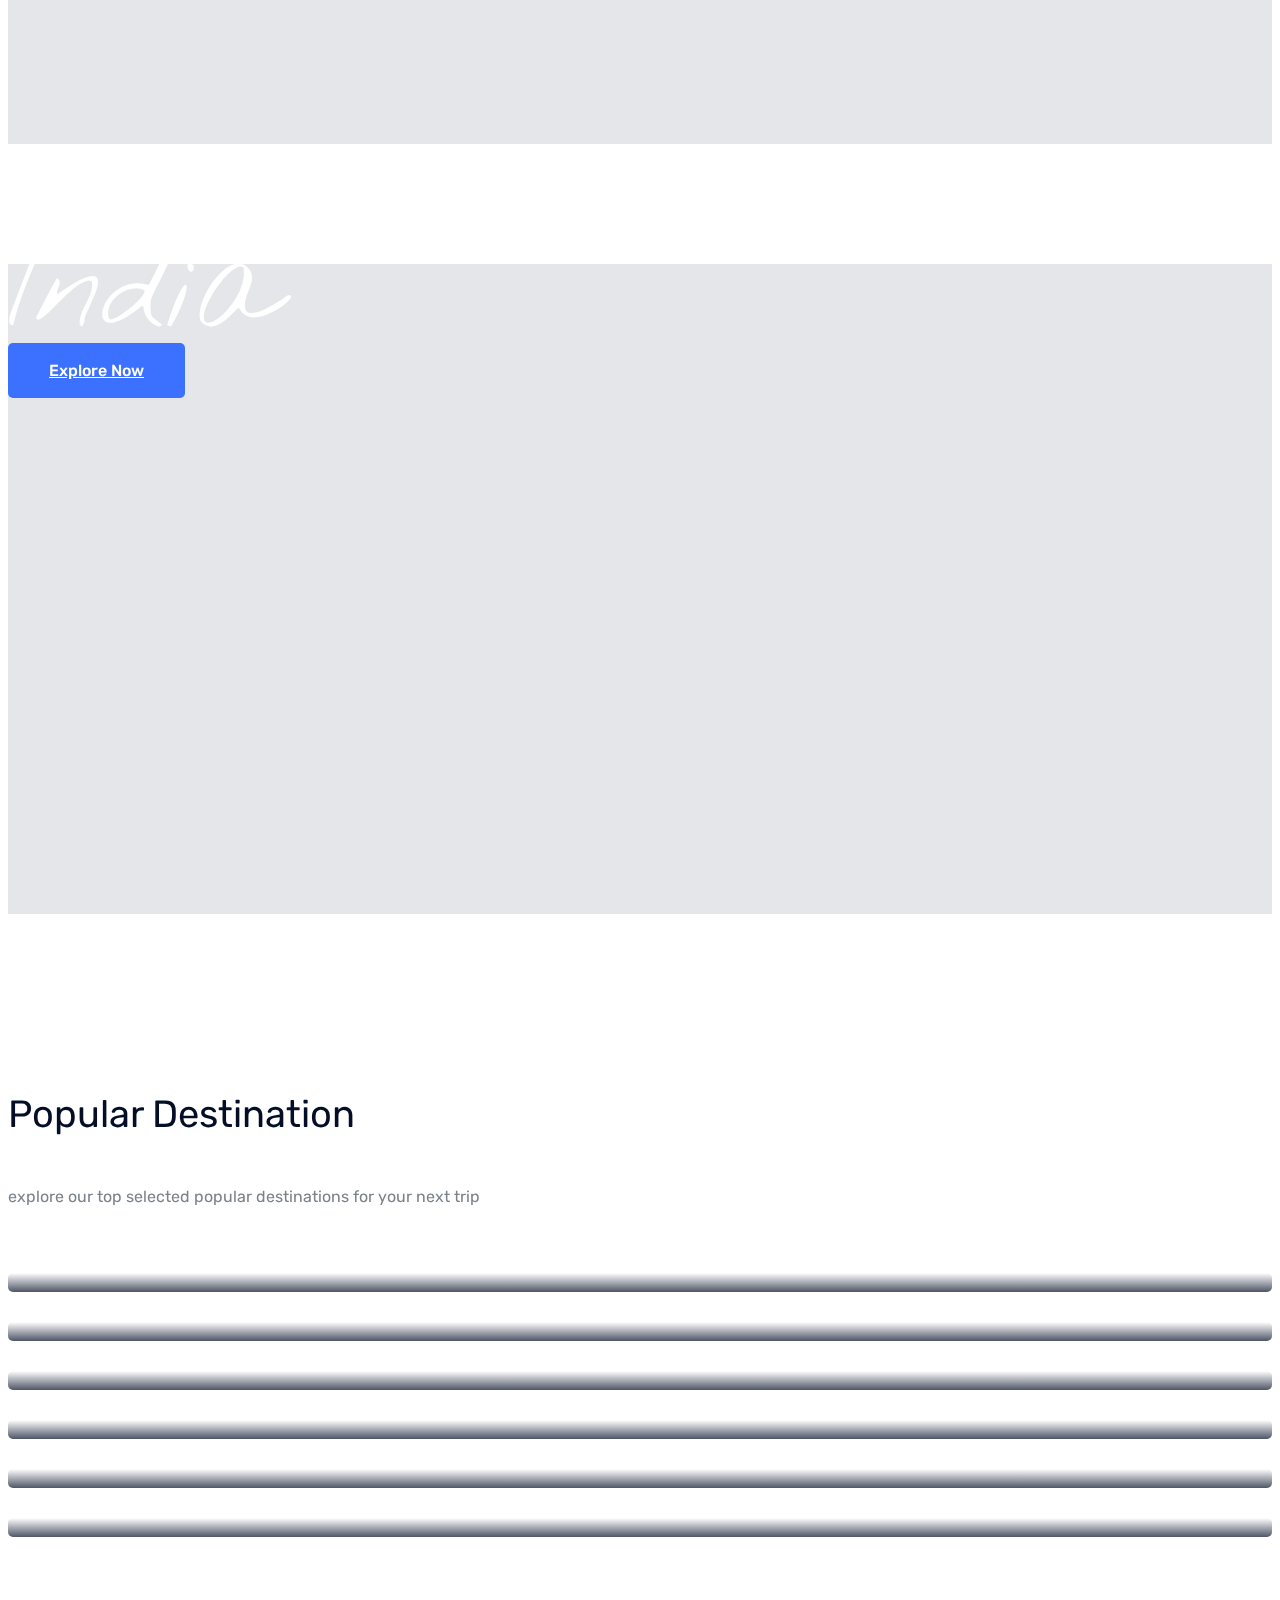
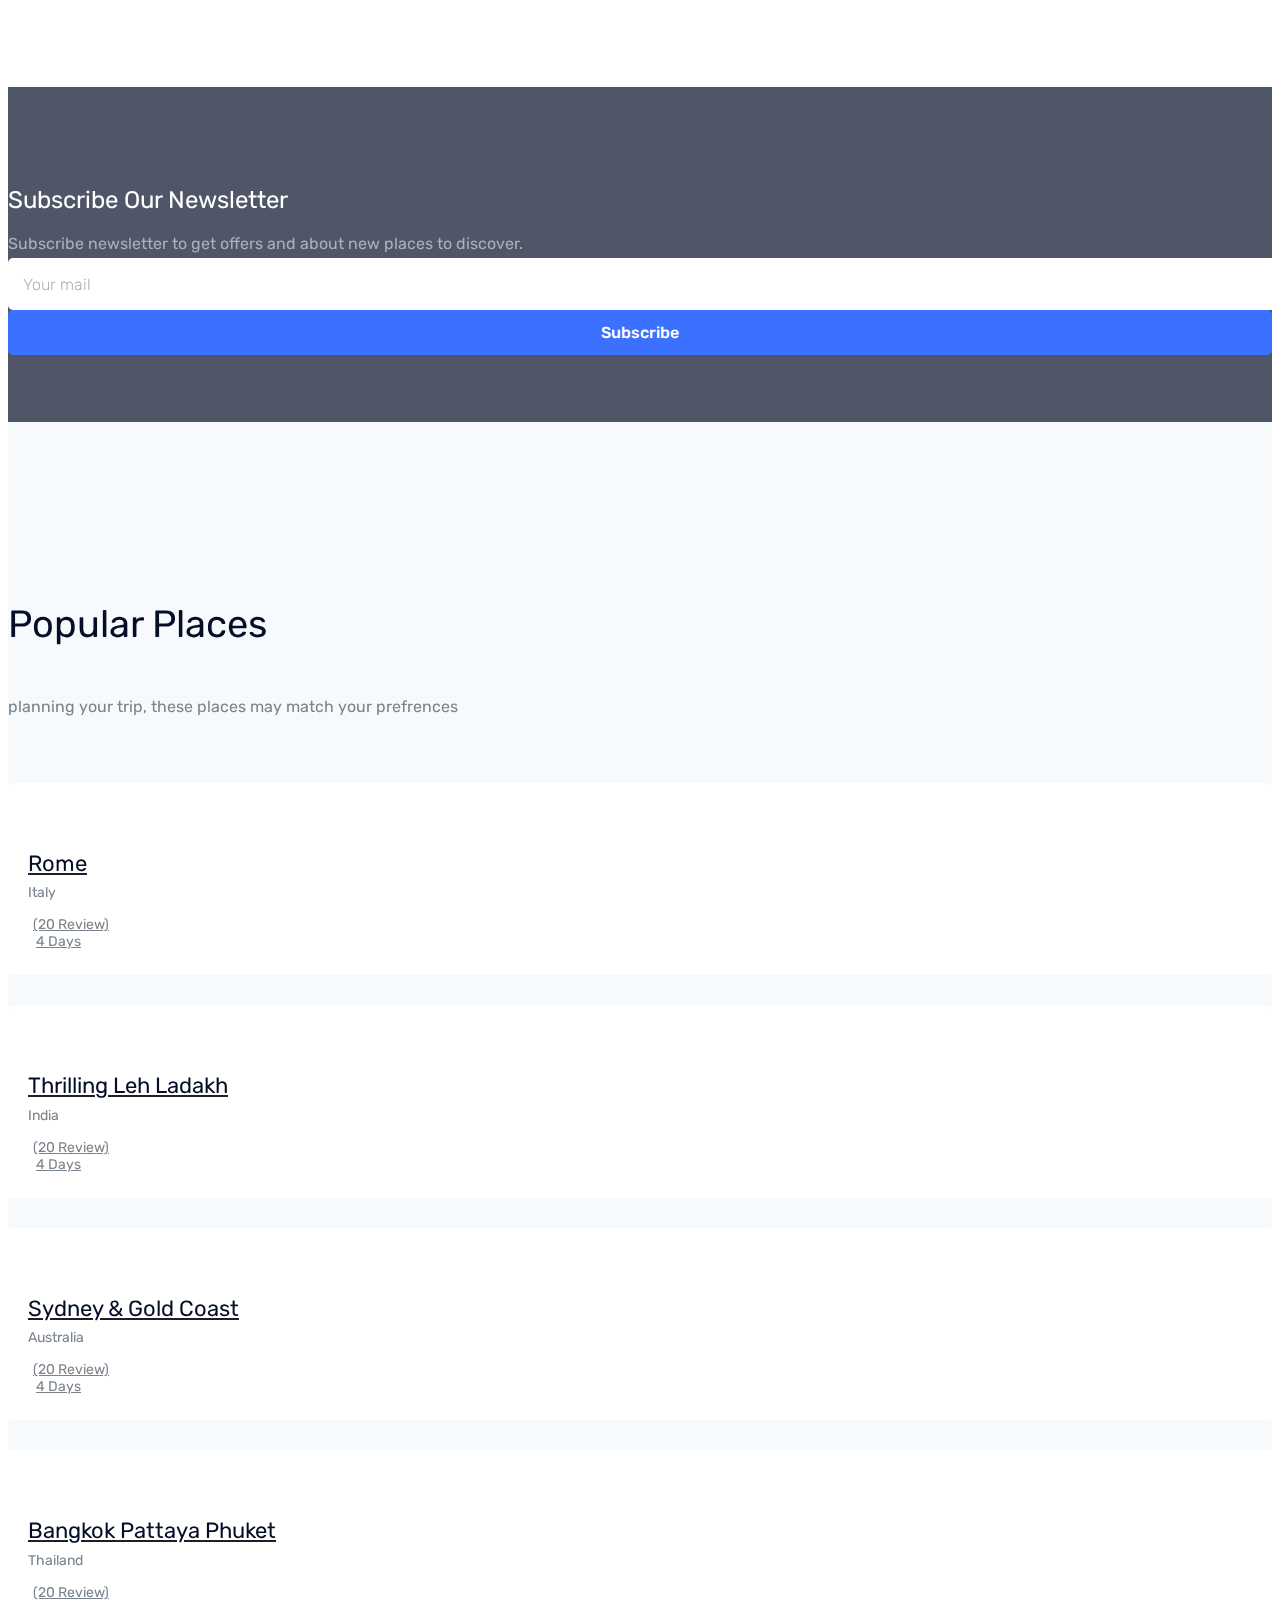
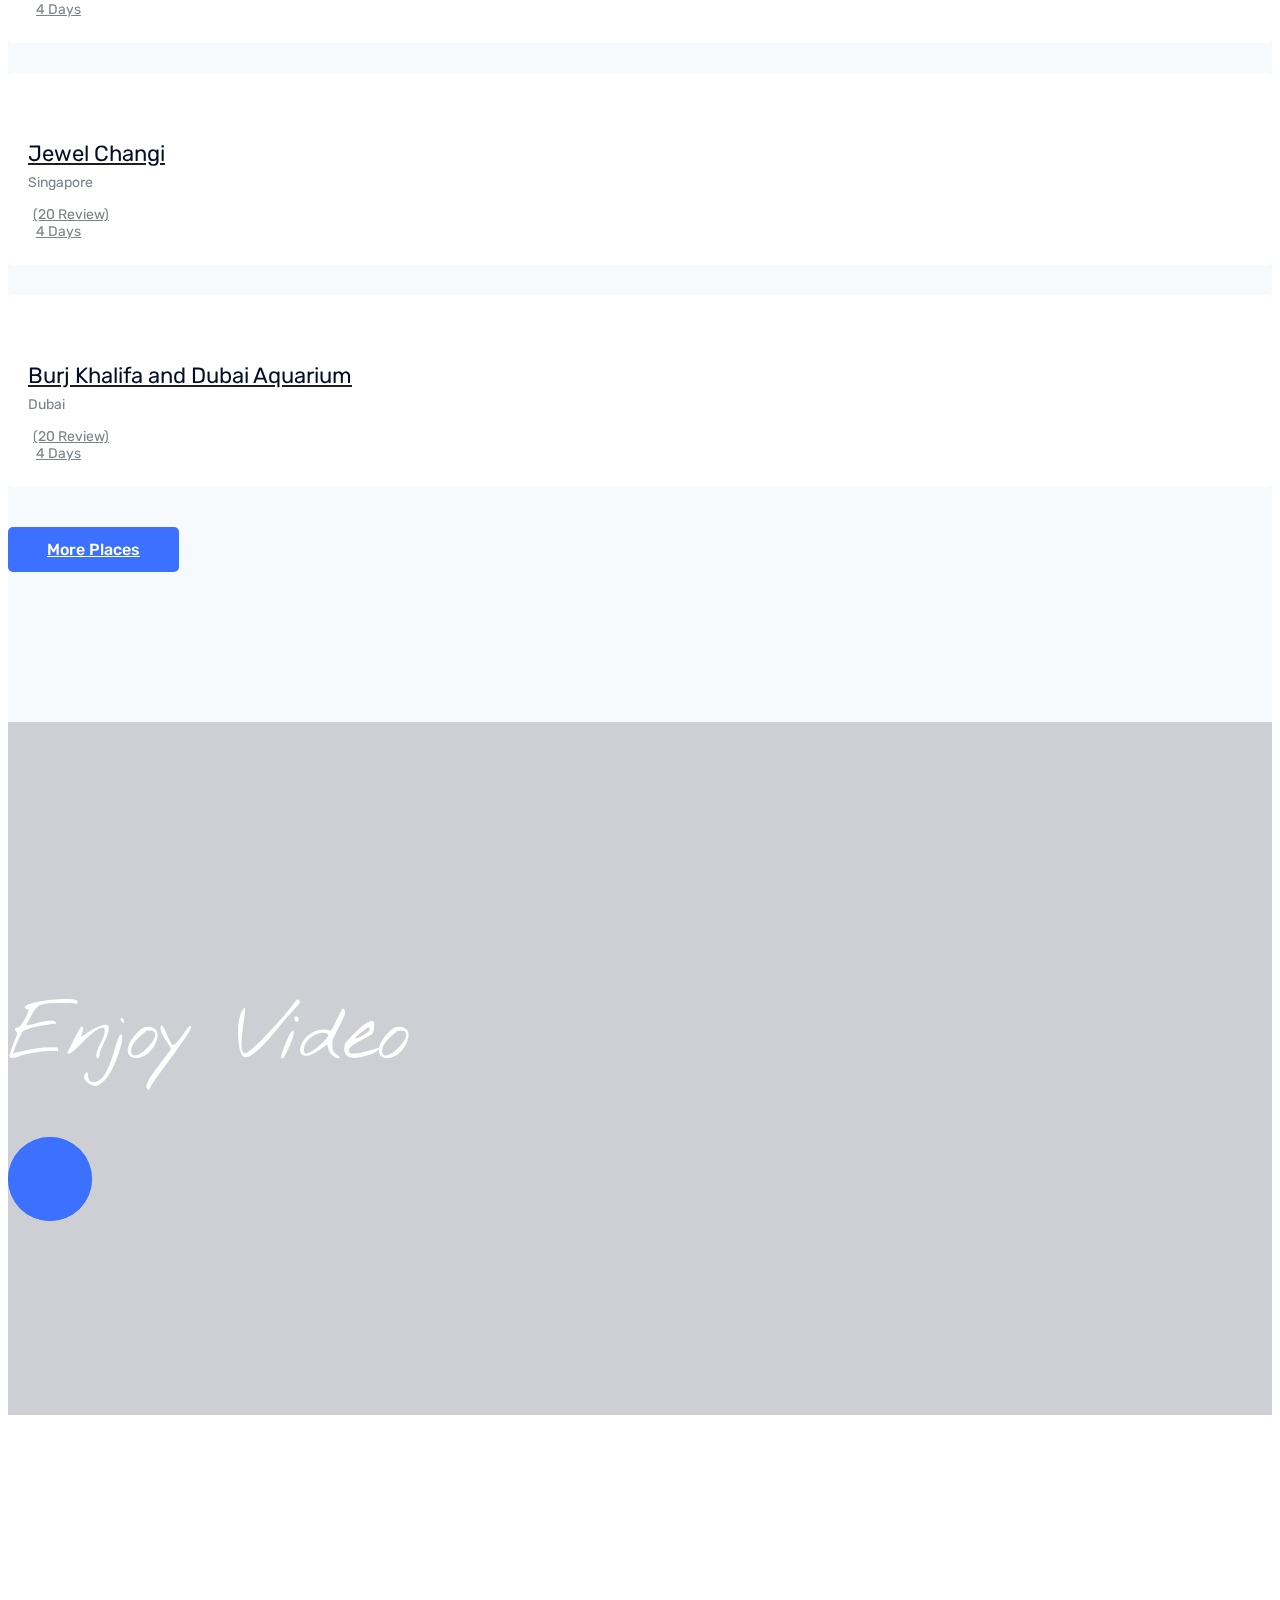
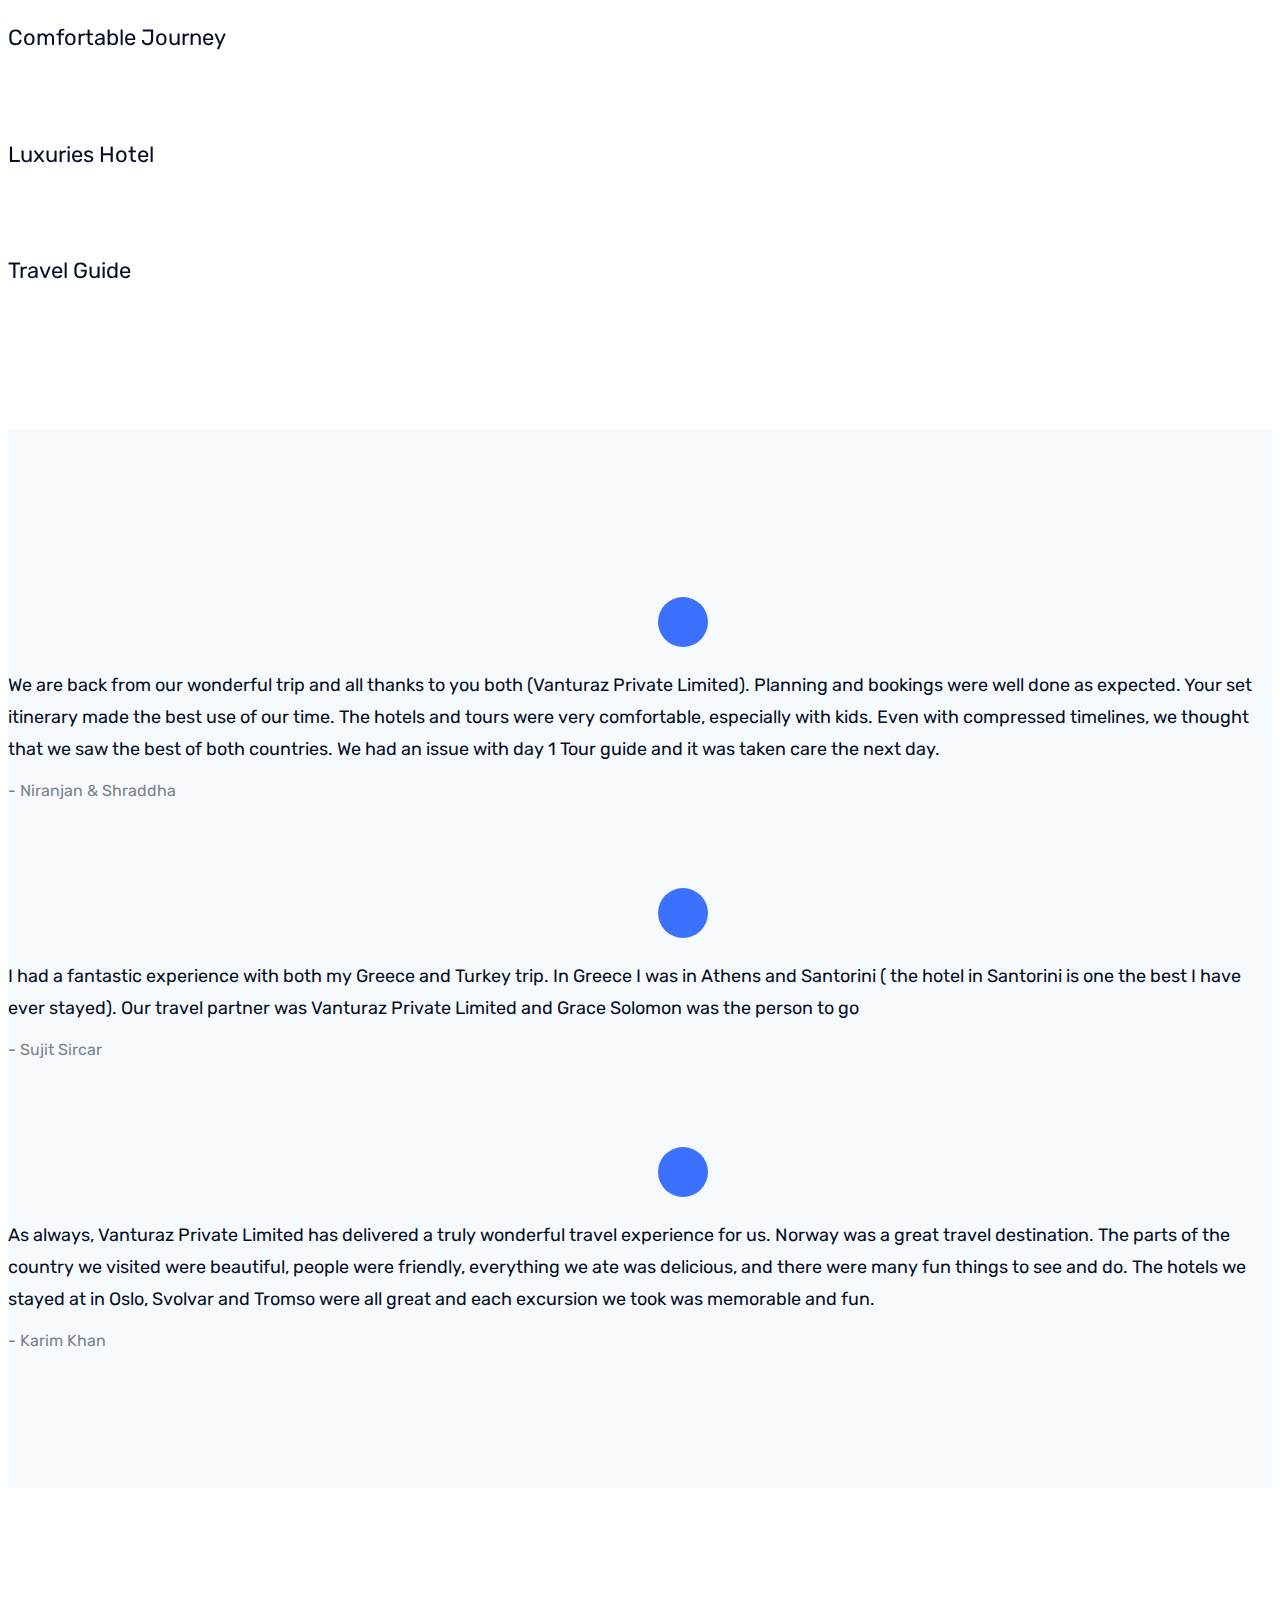
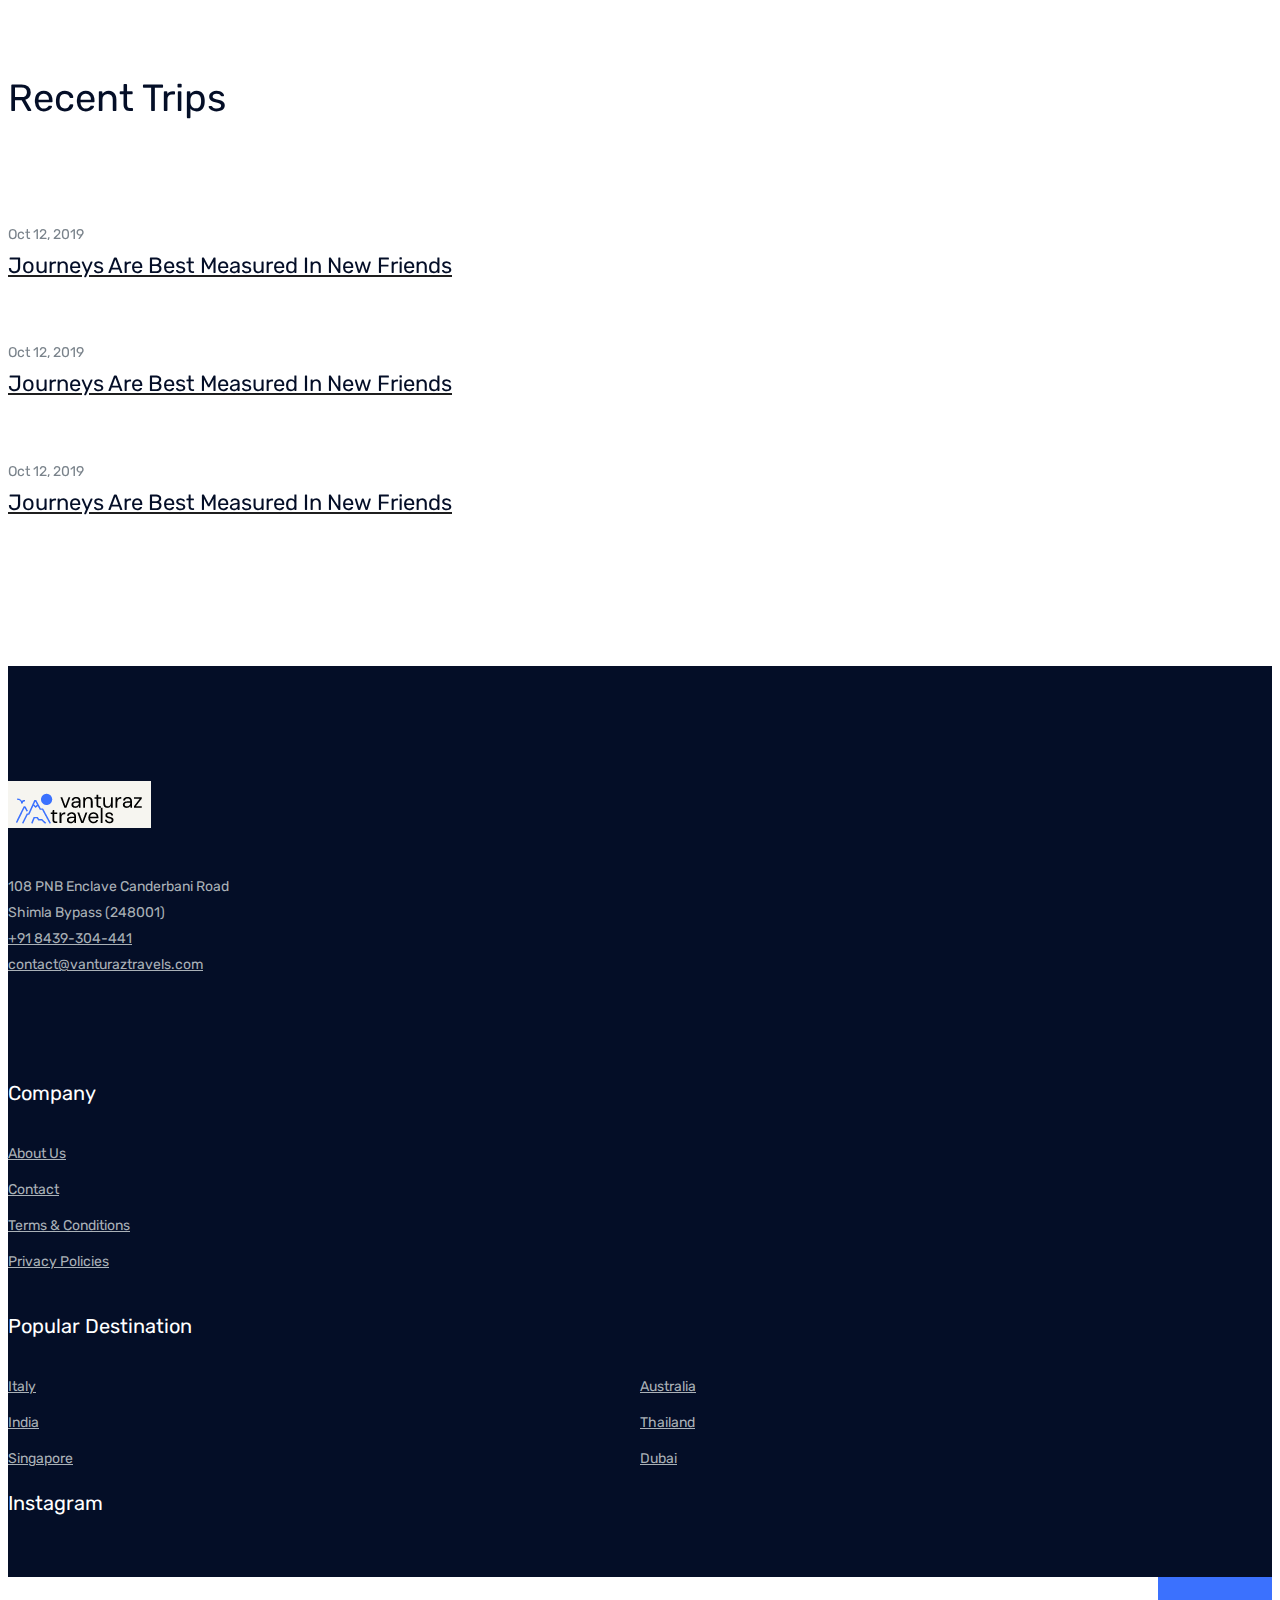
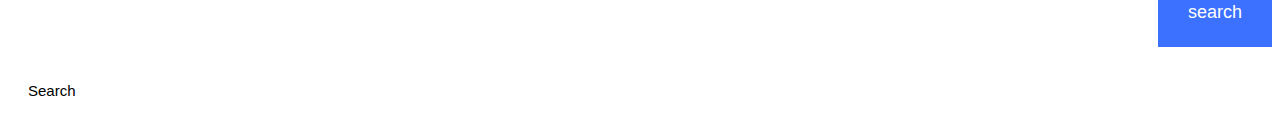
==== commit 1dc2c26c: "name updated" ====
--- a/index.html
+++ b/index.html
@@ -113,9 +113,10 @@
                     <div class="row align-items-center">
                         <div class="col-xl-12 col-md-12">
                             <div class="slider_text text-center">
-                                <h3>Indonesia</h3>
+                                <h3>Singapore</h3>
                                 <!-- <p>Pixel perfect design with awesome contents</p> -->
-                                <a href="#" class="boxed-btn3">Explore Now</a>
+                                <br>
+                                <a href="travel-destination.html?dest=Singapore" class="boxed-btn3">Explore Now</a>
                             </div>
                         </div>
                     </div>
@@ -127,8 +128,9 @@
                         <div class="col-xl-12 col-md-12">
                             <div class="slider_text text-center">
                                 <h3>Australia</h3>
+                                <br>
                                 <!-- <p>Pixel perfect design with awesome contents</p> -->
-                                <a href="#" class="boxed-btn3">Explore Now</a>
+                                <a href="travel-destination.html?dest=Australia" class="boxed-btn3">Explore Now</a>
                             </div>
                         </div>
                     </div>
@@ -139,9 +141,10 @@
                     <div class="row align-items-center">
                         <div class="col-xl-12 col-md-12">
                             <div class="slider_text text-center">
-                                <h3>Switzerland</h3>
+                                <h3>India</h3>
+                                <br>
                                 <!-- <p>Pixel perfect design with awesome contents</p> -->
-                                <a href="#" class="boxed-btn3">Explore Now</a>
+                                <a href="travel-destination.html?dest=India" class="boxed-btn3">Explore Now</a>
                             </div>
                         </div>
                     </div>
@@ -195,7 +198,7 @@
                 <div class="col-lg-6">
                     <div class="section_title text-center mb_70">
                         <h3>Popular Destination</h3>
-                        <p>Suffered alteration in some form, by injected humour or good day randomised booth anim 8-bit hella wolf moon beard words.</p>
+                        <p>explore our top selected popular destinations for your next trip</p>
                     </div>
                 </div>
             </div>
@@ -246,7 +249,7 @@
                 <div class="col-lg-6">
                     <div class="section_title text-center mb_70">
                         <h3>Popular Places</h3>
-                        <p>Suffered alteration in some form, by injected humour or good day randomised booth anim 8-bit hella wolf moon beard words.</p>
+                        <p>planning your trip, these places may match your prefrences</p>
                     </div>
                 </div>
             </div>
@@ -289,7 +292,7 @@
                             <img src="img/svg_icon/1.svg" alt="">
                         </div>
                         <h3>Comfortable Journey</h3>
-                        <p>A wonderful serenity has taken to the possession of my entire soul.</p>
+                        <!-- <p>A wonderful serenity has taken to the possession of my entire soul.</p> -->
                     </div>
                 </div>
                 <div class="col-lg-4 col-md-6">
@@ -298,7 +301,7 @@
                             <img src="img/svg_icon/2.svg" alt="">
                         </div>
                         <h3>Luxuries Hotel</h3>
-                        <p>A wonderful serenity has taken to the possession of my entire soul.</p>
+                        <!-- <p>A wonderful serenity has taken to the possession of my entire soul.</p> -->
                     </div>
                 </div>
                 <div class="col-lg-4 col-md-6">
@@ -307,7 +310,7 @@
                             <img src="img/svg_icon/3.svg" alt="">
                         </div>
                         <h3>Travel Guide</h3>
-                        <p>A wonderful serenity has taken to the possession of my entire soul.</p>
+                        <!-- <p>A wonderful serenity has taken to the possession of my entire soul.</p> -->
                     </div>
                 </div>
             </div>
@@ -328,7 +331,7 @@
                                         <div class="author_thumb">
                                             <img src="https://ui-avatars.com/api/?name=Niranjan+Shraddha&rounded=true&bold=true&background=3b71fe&color=ffffff" alt="">
                                         </div>
-                                        <p>We are back from our wonderful trip and all thanks to you both (Vanturaz). Planning and bookings were well done as
+                                        <p>We are back from our wonderful trip and all thanks to you both (Vanturaz Private Limited). Planning and bookings were well done as
                                         expected. Your set itinerary made the best use of our time. The hotels and tours were very comfortable, especially with
                                         kids. Even with compressed timelines, we thought that we saw the best of both countries. We had an issue with day 1 Tour
                                         guide and it was taken care the next day.</p>
@@ -347,7 +350,7 @@
                                             <img src="https://ui-avatars.com/api/?name=Sujit+Sircar&rounded=true&bold=true&background=3b71fe&color=ffffff" alt="">
                                         </div>
                                         <p>I had a fantastic experience with both my Greece and Turkey trip. In Greece I was in Athens and Santorini ( the hotel in
-                                        Santorini is one the best I have ever stayed). Our travel partner was Vanturaz Travel and Grace Solomon was the person to
+                                        Santorini is one the best I have ever stayed). Our travel partner was Vanturaz Private Limited and Grace Solomon was the person to
                                         go</p>
                                         <div class="testmonial_author">
                                             <h3>- Sujit Sircar</h3>
@@ -363,7 +366,7 @@
                                         <div class="author_thumb">
                                             <img src="https://ui-avatars.com/api/?name=Karim+Khan&rounded=true&bold=true&background=3b71fe&color=ffffff" alt="">
                                         </div>
-                                        <p>As always, Vanturaz Travel has delivered a truly wonderful travel experience for us. Norway was a great travel
+                                        <p>As always, Vanturaz Private Limited has delivered a truly wonderful travel experience for us. Norway was a great travel
                                         destination. The parts of the country we visited were beautiful, people were friendly, everything we ate was delicious,
                                         and there were many fun things to see and do. The hotels we stayed at in Oslo, Svolvar and Tromso were all great and
                                         each excursion we took was memorable and fun.</p>
